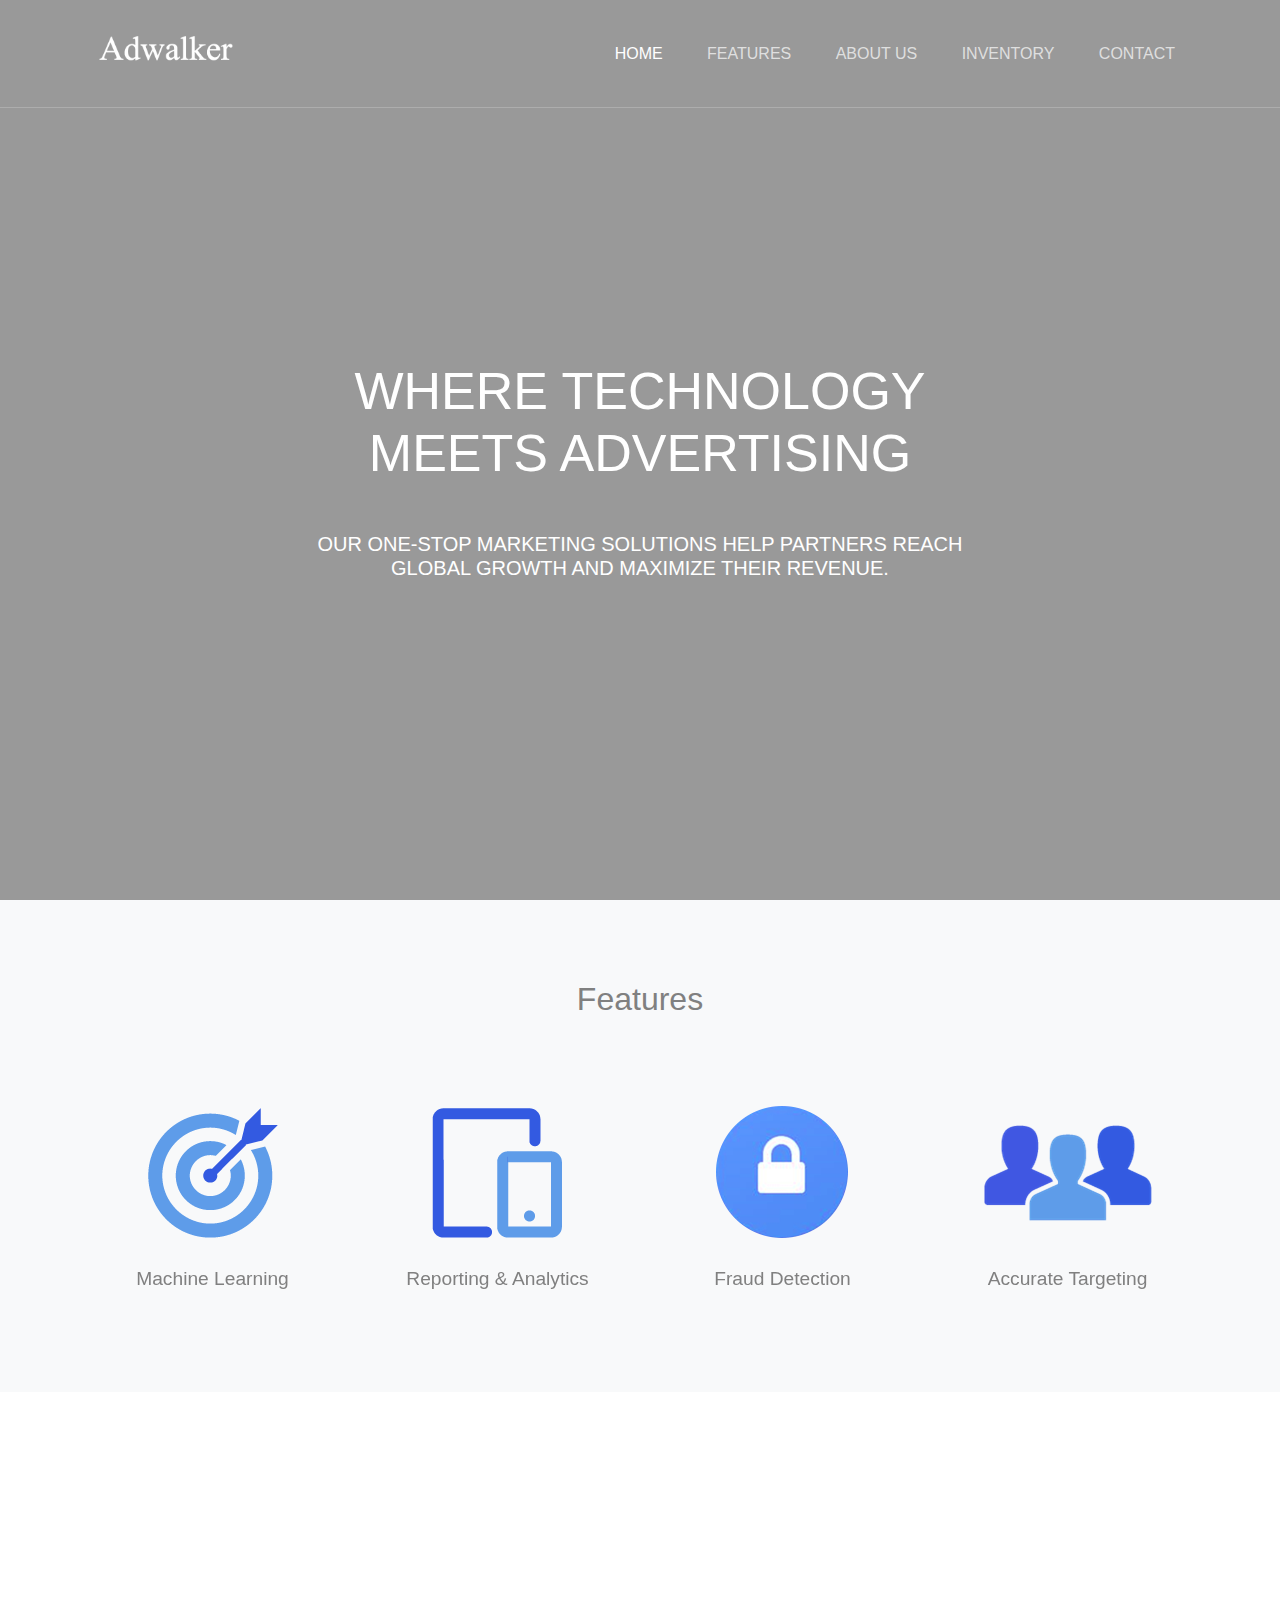
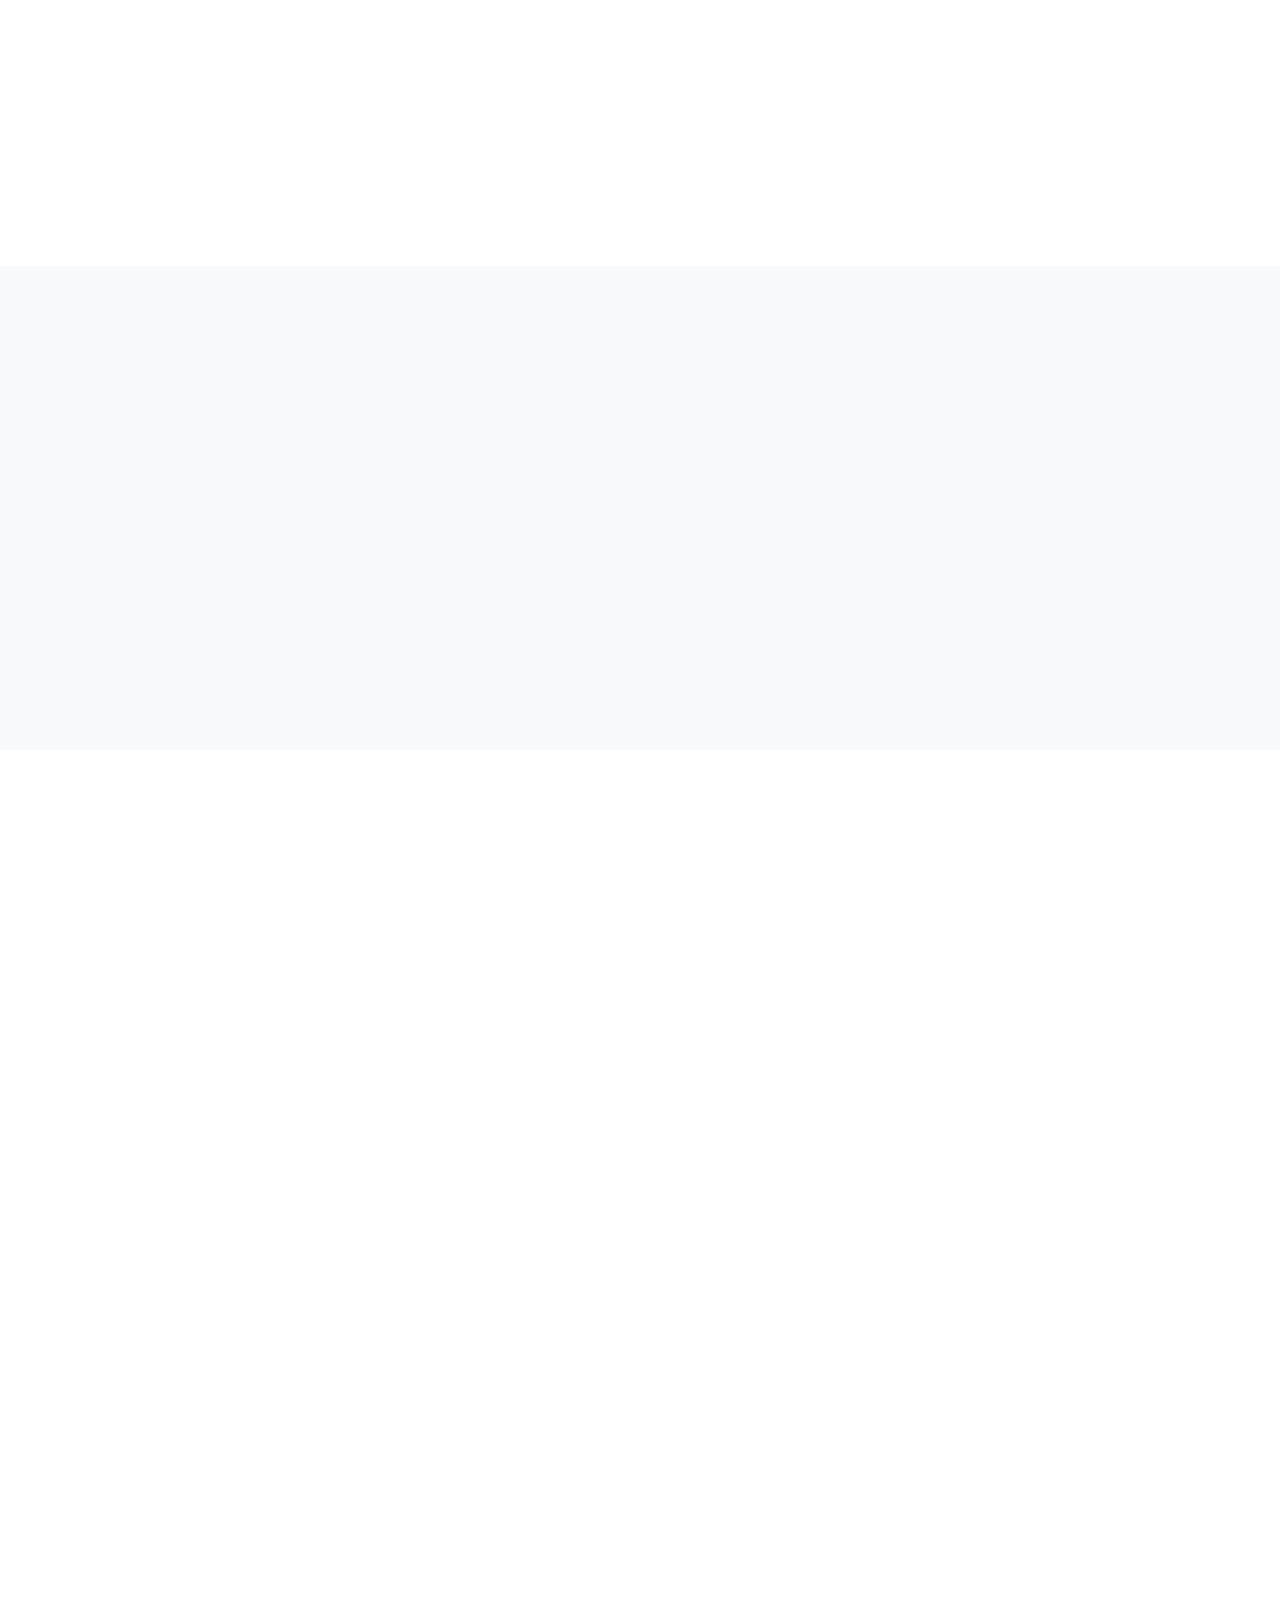
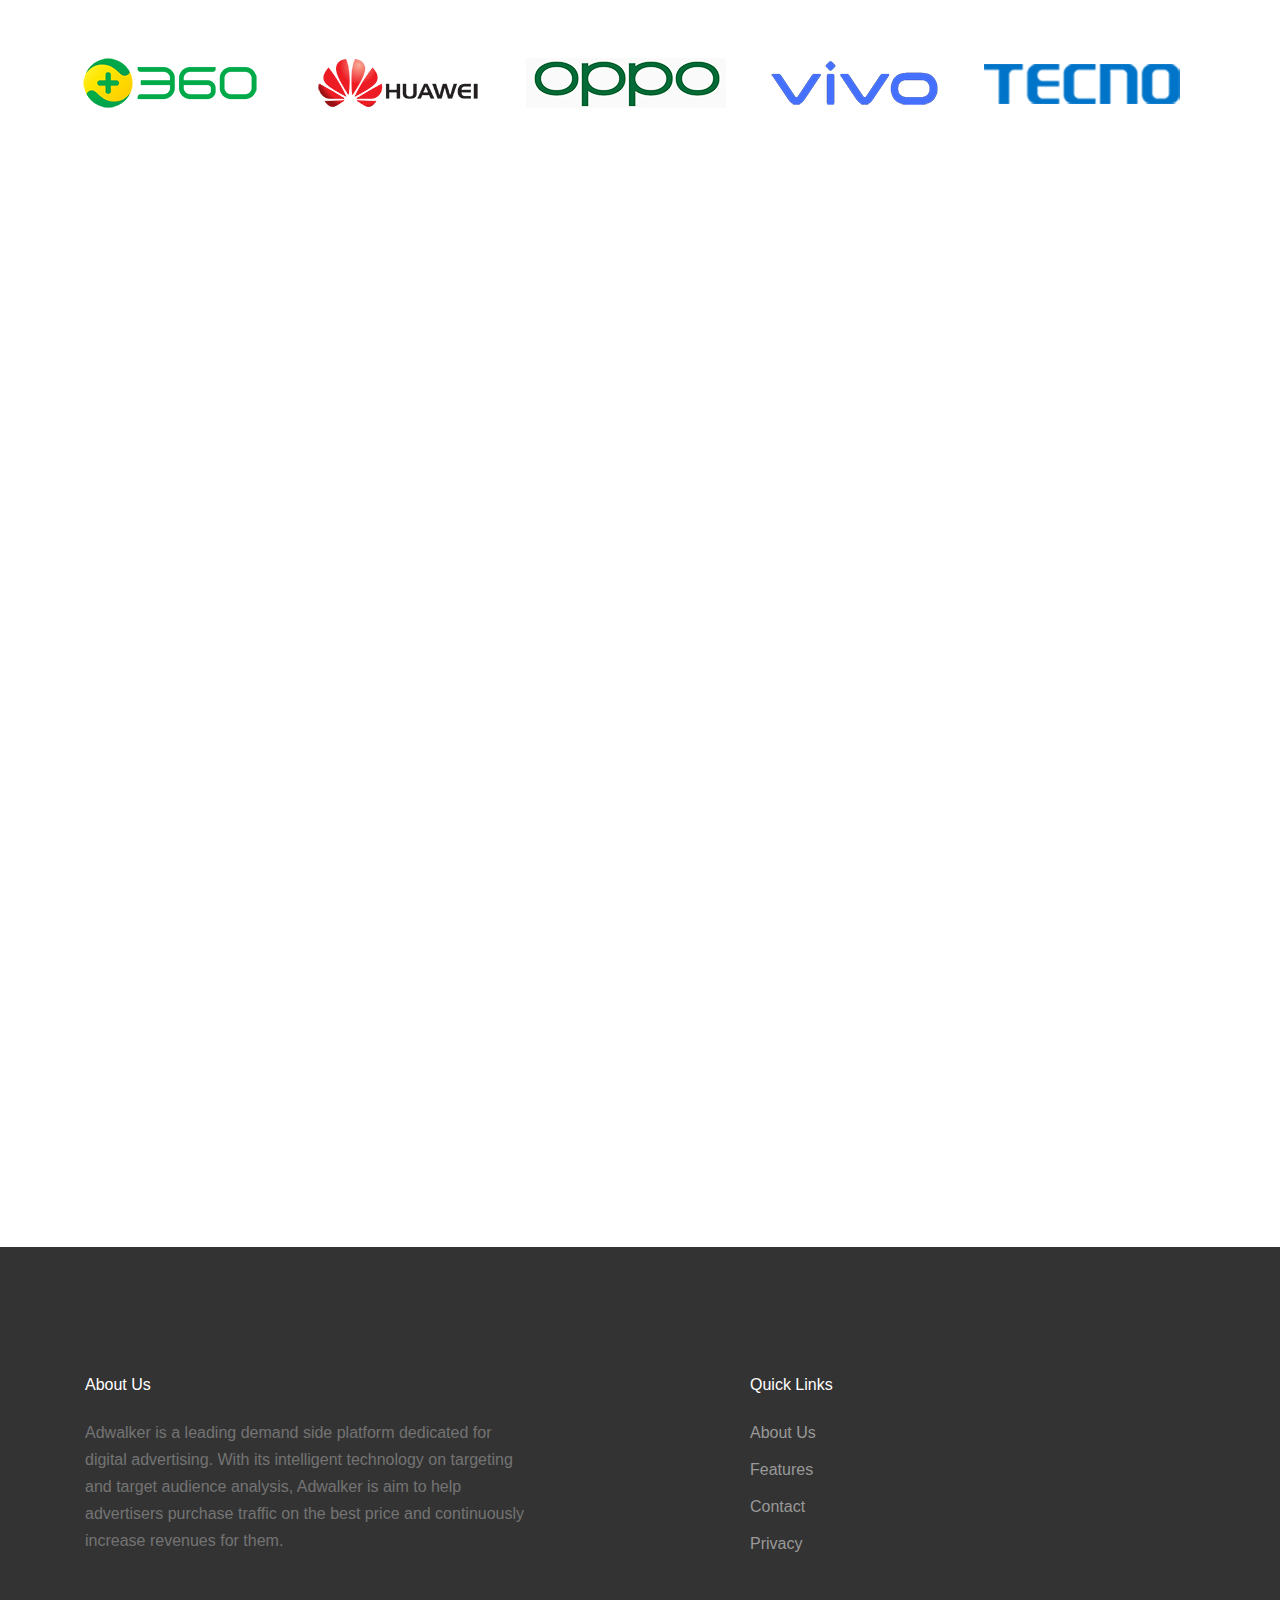
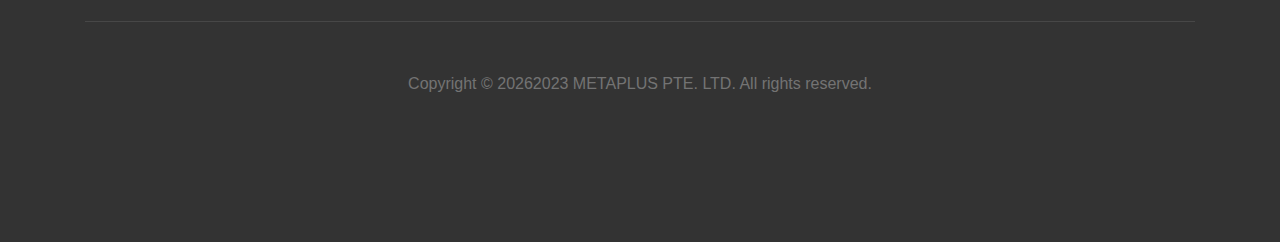
==== index.html @ 52d17cb1 "Rename adwalker.html to index.html" ====
<!DOCTYPE html>
<!-- saved from url=(0038)http://www.adwalker.com/#home-section -->
<html lang="en"><head><meta http-equiv="Content-Type" content="text/html; charset=UTF-8">
    <title>Adwalker</title>
    
    <meta name="facebook-domain-verification" content="2vyqlflw4lq8zadut55m6q50yw1ylm">
    <meta name="viewport" content="width=device-width, initial-scale=1, shrink-to-fit=no">

    <meta name="description" content="Adwalker is a leading demand side platform dedicated for digital advertising.">
    <meta name="og:type" content="website">
    <meta name="og:url" content="https://www.a'd'wa'l'ke'r.com">
    <meta name="og:title" content="Programmatic Advertising Company – Adwalker">
    <meta name="og:description" content="Adwalker is a leading demand side platform dedicated for digital advertising.">
    <meta name="og:site_name" content="Adwalker">
    <meta name="og:locale" content="en_US">

    <meta name="robots" content="index, follow">
    <meta name="googlebot" content="index, follow, max-snippet:-1, max-image-preview:large, max-video-preview:-1">
    <meta name="bingbot" content="index, follow, max-snippet:-1, max-image-preview:large, max-video-preview:-1">

    <link rel="icon" href="http://www.adwalker.com/images/favicon.ico">

    <link rel="stylesheet" href="./adwalker_files/bootstrap.css">

    <link rel="stylesheet" href="./adwalker_files/style.css">

    <link rel="stylesheet" href="./adwalker_files/aos.css">

    <link rel="stylesheet" type="text/css" href="./adwalker_files/slick.css">
    <link rel="stylesheet" type="text/css" href="./adwalker_files/slick-theme.css">

    <link rel="stylesheet" href="./adwalker_files/style_1.css">

</head>
<body data-spy="scroll" data-target=".site-navbar-target" data-offset="300" data-aos-easing="slide" data-aos-duration="800" data-aos-delay="0">


<div class="site-wrap">

    <div class="site-mobile-menu site-navbar-target">
        <div class="site-mobile-menu-header">
            <div class="site-mobile-menu-close mt-3">
                <span class="icon-close2 js-menu-toggle"></span>
            </div>
        </div>
        <div class="site-mobile-menu-body"><ul class="site-nav-wrap">
                            <li><a href="http://www.adwalker.com/#home-section" class="nav-link active">Home</a></li>
                            <li><a href="http://www.adwalker.com/#feature" class="nav-link">Features</a></li>
                            <li><a href="http://www.adwalker.com/#about" class="nav-link">About Us</a></li>
                            <li><a href="http://www.adwalker.com/#inventory" class="nav-link">Inventory</a></li>
                            <li><a href="http://www.adwalker.com/#contact" class="nav-link">Contact</a></li>
                        </ul></div>
    </div>


    <div id="sticky-wrapper" class="sticky-wrapper" style="height: 84.7891px;"><header class="site-navbar py-4 js-sticky-header site-navbar-target" role="banner" style="width: 1633px;">

        <div class="container">
            <div class="row align-items-center">

                <div class="col-6 col-xl-2">
                    <h1 class="mb-0 site-logo">
                        <a href="http://www.adwalker.com/index.html" class="mb-0">
                            <img src="./adwalker_files/logo.png" style="display: none;" class="img-fluid main-logo" alt="logo">
                            <img src="./adwalker_files/logo-white.png" class="img-fluid main-logo-white" alt="logo" style="">
                        </a>
                    </h1>
                </div>

                <div class="col-12 col-md-10 d-none d-xl-block">
                    <nav class="site-navigation position-relative text-right" role="navigation">

                        <ul class="site-menu main-menu js-clone-nav mr-auto d-none d-lg-block text-uppercase">
                            <li><a href="http://www.adwalker.com/#home-section" class="nav-link active">Home</a></li>
                            <li><a href="http://www.adwalker.com/#feature" class="nav-link">Features</a></li>
                            <li><a href="http://www.adwalker.com/#about" class="nav-link">About Us</a></li>
                            <li><a href="http://www.adwalker.com/#inventory" class="nav-link">Inventory</a></li>
                            <li><a href="http://www.adwalker.com/#contact" class="nav-link">Contact</a></li>
                        </ul>
                    </nav>
                </div>


                <div class="col-6 d-inline-block d-xl-none ml-md-0 py-3" style="position: relative; top: 3px;"><a href="http://www.adwalker.com/#" class="site-menu-toggle js-menu-toggle float-right"><span class="icon-menu h3"></span></a>
                </div>

            </div>
        </div>

    </header></div>


    <div class="site-blocks-cover overlay aos-init aos-animate" style="background-image: url(adwalker_files/background1.png);" data-aos="fade" id="home-section">

        <div class="container">
            <div class="row align-items-center justify-content-center">

                <div class="col-md-8 mt-lg-5 text-center text-uppercase">
                    <h1 class="mb-5 text-white aos-init aos-animate" style="font-weight: normal;font-size: 52px" data-aos="fade-up">Where
                        technology meets advertising</h1>
                    <h5 class="text-center text-white">Our one-stop marketing solutions help partners reach global
                        growth and maximize their revenue.</h5>
                </div>

            </div>
        </div>

    </div>


    <div class="site-section bg-light" id="feature">
        <div class="container">
            <div class="row mb-5">
                <div class="col-12 text-center">
                    <h2 class="section-title mb-3">Features</h2>
                </div>
            </div>
            <div class="row align-items-stretch feature-slider slick-initialized slick-slider">
                <div class="slick-list draggable"><div class="slick-track" style="opacity: 1; width: 3990px; transform: translate3d(-1710px, 0px, 0px);"><div class="align-items-center justify-content-center slick-slide slick-cloned" data-slick-index="-4" aria-hidden="true" tabindex="-1" style="width: 285px;">
                    <img class="mx-auto border-0" src="./adwalker_files/manage.png" alt="Management &amp; Optimization">
                    <p class="text-center feature-header">Management &amp; Optimization</p>
                </div><div class="align-items-center justify-content-center slick-slide slick-cloned" data-slick-index="-3" aria-hidden="true" tabindex="-1" style="width: 285px;">
                    <img class="mx-auto border-0" src="./adwalker_files/machine_learning.png" alt="Machine Learning">
                    <p class="text-center feature-header">Machine Learning</p>
                </div><div class="align-items-center justify-content-center slick-slide slick-cloned" data-slick-index="-2" aria-hidden="true" tabindex="-1" style="width: 285px;">
                    <img class="mx-auto border-0" src="./adwalker_files/report.png" alt="Reporting &amp; Analytics">
                    <p class="text-center feature-header">Reporting &amp; Analytics</p>
                </div><div class="align-items-center justify-content-center slick-slide slick-cloned" data-slick-index="-1" aria-hidden="true" tabindex="-1" style="width: 285px;">
                    <img class="mx-auto border-0" src="./adwalker_files/adfraud.png" alt="Fraud detection">
                    <p class="text-center feature-header">Fraud Detection</p>
                </div><div class="align-items-center justify-content-center slick-slide" data-slick-index="0" aria-hidden="true" tabindex="-1" style="width: 285px;">
                    <img class="mx-auto border-0" src="./adwalker_files/audience.png" alt="Accurate Targetings">
                    <p class="text-center feature-header">Accurate Targeting</p>
                </div><div class="align-items-center justify-content-center slick-slide" data-slick-index="1" aria-hidden="true" tabindex="-1" style="width: 285px;">
                    <img class="mx-auto border-0" src="./adwalker_files/manage.png" alt="Management &amp; Optimization">
                    <p class="text-center feature-header">Management &amp; Optimization</p>
                </div><div class="align-items-center justify-content-center slick-slide slick-current slick-active" data-slick-index="2" aria-hidden="false" tabindex="0" style="width: 285px;">
                    <img class="mx-auto border-0" src="./adwalker_files/machine_learning.png" alt="Machine Learning">
                    <p class="text-center feature-header">Machine Learning</p>
                </div><div class="align-items-center justify-content-center slick-slide slick-active" data-slick-index="3" aria-hidden="false" tabindex="0" style="width: 285px;">
                    <img class="mx-auto border-0" src="./adwalker_files/report.png" alt="Reporting &amp; Analytics">
                    <p class="text-center feature-header">Reporting &amp; Analytics</p>
                </div><div class="align-items-center justify-content-center slick-slide slick-active" data-slick-index="4" aria-hidden="false" tabindex="0" style="width: 285px;">
                    <img class="mx-auto border-0" src="./adwalker_files/adfraud.png" alt="Fraud detection">
                    <p class="text-center feature-header">Fraud Detection</p>
                </div><div class="align-items-center justify-content-center slick-slide slick-cloned slick-active" data-slick-index="5" aria-hidden="false" tabindex="-1" style="width: 285px;">
                    <img class="mx-auto border-0" src="./adwalker_files/audience.png" alt="Accurate Targetings">
                    <p class="text-center feature-header">Accurate Targeting</p>
                </div><div class="align-items-center justify-content-center slick-slide slick-cloned" data-slick-index="6" aria-hidden="true" tabindex="-1" style="width: 285px;">
                    <img class="mx-auto border-0" src="./adwalker_files/manage.png" alt="Management &amp; Optimization">
                    <p class="text-center feature-header">Management &amp; Optimization</p>
                </div><div class="align-items-center justify-content-center slick-slide slick-cloned" data-slick-index="7" aria-hidden="true" tabindex="-1" style="width: 285px;">
                    <img class="mx-auto border-0" src="./adwalker_files/machine_learning.png" alt="Machine Learning">
                    <p class="text-center feature-header">Machine Learning</p>
                </div><div class="align-items-center justify-content-center slick-slide slick-cloned" data-slick-index="8" aria-hidden="true" tabindex="-1" style="width: 285px;">
                    <img class="mx-auto border-0" src="./adwalker_files/report.png" alt="Reporting &amp; Analytics">
                    <p class="text-center feature-header">Reporting &amp; Analytics</p>
                </div><div class="align-items-center justify-content-center slick-slide slick-cloned" data-slick-index="9" aria-hidden="true" tabindex="-1" style="width: 285px;">
                    <img class="mx-auto border-0" src="./adwalker_files/adfraud.png" alt="Fraud detection">
                    <p class="text-center feature-header">Fraud Detection</p>
                </div></div></div>
                
                
                
                
            </div>
        </div>
    </div>


    <div class="site-section" id="about">
        <div class="container aos-init" data-aos="fade">
            <div class="row mb-5">
                <div class="col-lg-6 mb-4">
                    <img src="./adwalker_files/about-bg.jpg" alt="About Us" class="img-fluid">
                </div>
                <div class="col-lg-5 ml-auto">
                    <div class="mb-4">
                        <h2 class="section-title mb-3">About Us</h2>
                        <p>
                            Adwalker is a leading demand side platform dedicated for digital advertising.
                            With its intelligent technology on targeting and target audience analysis,
                            Adwalker is aim to help advertisers purchase traffic on the best price and continuously increase revenues for them.
                        </p>
                    </div>
                </div>
            </div>
        </div>
    </div>

    <div class="site-section bg-light" id="dsp">
        <div class="container aos-init" data-aos="fade">
            <div class="row">

                <div class="col-lg-6 mb-5 aos-init" data-aos="fade-up" data-aos-delay="100">

                    <div class="mb-2">
                        <h2 class="section-title mb-3">Ad Specifications</h2>
                        <p>Adwalker supports all leading mobile ad formats - banners, videos and native creatives. Take a look at what would best suit your campaigns.</p>
                        <ul class="list-unstyled ul-check success">
                            <li>Banner Ads</li>
                            <li>Video Ads</li>
                            <li>Native Ads</li>
                        </ul>
                    </div>
                </div>

                <div class="col-lg-5 ml-auto aos-init" data-aos="fade-up" data-aos-delay="">
                    <img src="./adwalker_files/ad_type.png" alt="Image" class="img-fluid">
                </div>
            </div>
        </div>
    </div>


    <section class="site-section" id="inventory">
        <div class="container">
            <div class="row mb-5">
                <div class="col-12 text-center aos-init" data-aos="fade">
                    <h2 class="section-title mb-3">Inventory Discovery</h2>
                </div>
            </div>
            <div class="row mb-3 text-center text-primary aos-init" data-aos="fade-up" data-aos-id="summary-box">
                <div class="col-lg-3">
                    <h1><span id="req-num">100</span>M+</h1>
                    <h2>Daily Requests</h2>
                </div>
                <div class="col-lg-3">
                    <h1><span id="country-num">30</span>+</h1>
                    <h2>Countries</h2>
                </div>
                <div class="col-lg-3">
                    <h1><span id="publisher-num">40</span>+</h1>
                    <h2>Publishers</h2>
                </div>
                <div class="col-lg-3">
                    <h1><span id="traffic-num">20</span>+</h1>
                    <h2>Traffic Type</h2>
                </div>
            </div>
            <div class="row mb-5 aos-init" data-aos="fade-up" data-aos-delay="">
                <img src="./adwalker_files/maps.jpg" alt="Image" class="img-fluid m-auto">
            </div>

            <div class="row slick-initialized slick-slider" id="partners">
                <div class="slick-list draggable"><div class="slick-track" style="opacity: 1; width: 8892px; transform: translate3d(-2280px, 0px, 0px);"><div class="ml1 mr-1 slick-slide slick-cloned" data-slick-index="-5" aria-hidden="true" tabindex="-1" style="width: 224px;">
                    <img class="" src="./adwalker_files/logo13.png" style="opacity: 1;">
                </div><div class="ml1 mr-1 slick-slide slick-cloned" data-slick-index="-4" aria-hidden="true" tabindex="-1" style="width: 224px;">
                    <img class="" src="./adwalker_files/logo14.png" style="opacity: 1;">
                </div><div class="ml1 mr-1 slick-slide slick-cloned" data-slick-index="-3" aria-hidden="true" tabindex="-1" style="width: 224px;">
                    <img class="" src="./adwalker_files/logo15.png" style="opacity: 1;">
                </div><div class="ml1 mr-1 slick-slide slick-cloned" data-slick-index="-2" aria-hidden="true" tabindex="-1" style="width: 224px;">
                    <img class="" src="./adwalker_files/logo16.png" style="opacity: 1;">
                </div><div class="ml1 mr-1 slick-slide slick-cloned" data-slick-index="-1" aria-hidden="true" tabindex="-1" style="width: 224px;">
                    <img class="" src="./adwalker_files/logo17.png" style="opacity: 1;">
                </div><div class="ml1 mr-1 slick-slide" data-slick-index="0" aria-hidden="true" tabindex="-1" style="width: 224px;">
                    <img class="" src="./adwalker_files/logo1.png" style="opacity: 1;">
                </div><div class="ml1 mr-1 slick-slide" data-slick-index="1" aria-hidden="true" tabindex="-1" style="width: 224px;">
                    <img class="" src="./adwalker_files/logo2.png" style="opacity: 1;">
                </div><div class="ml1 mr-1 slick-slide" data-slick-index="2" aria-hidden="true" tabindex="-1" style="width: 224px;">
                    <img class="" src="./adwalker_files/logo3.png" style="opacity: 1;">
                </div><div class="ml1 mr-1 slick-slide" data-slick-index="3" aria-hidden="true" tabindex="-1" style="width: 224px;">
                    <img class="" src="./adwalker_files/logo4.png" style="opacity: 1;">
                </div><div class="ml1 mr-1 slick-slide" data-slick-index="4" aria-hidden="true" tabindex="-1" style="width: 224px;">
                    <img class="" src="./adwalker_files/logo5.png" style="opacity: 1;">
                </div><div class="ml1 mr-1 slick-slide slick-current slick-active" data-slick-index="5" aria-hidden="false" tabindex="0" style="width: 224px;">
                    <img class="" src="./adwalker_files/logo6.png" style="opacity: 1;">
                </div><div class="ml1 mr-1 slick-slide slick-active" data-slick-index="6" aria-hidden="false" tabindex="0" style="width: 224px;">
                    <img class="" src="./adwalker_files/logo7.png" style="opacity: 1;">
                </div><div class="ml1 mr-1 slick-slide slick-active" data-slick-index="7" aria-hidden="false" tabindex="0" style="width: 224px;">
                    <img class="" src="./adwalker_files/logo8.png" style="opacity: 1;">
                </div><div class="ml1 mr-1 slick-slide slick-active" data-slick-index="8" aria-hidden="false" tabindex="0" style="width: 224px;">
                    <img class="" src="./adwalker_files/logo9.png" style="opacity: 1;">
                </div><div class="ml1 mr-1 slick-slide slick-active" data-slick-index="9" aria-hidden="false" tabindex="0" style="width: 224px;">
                    <img class="" src="./adwalker_files/logo10.png" style="opacity: 1;">
                </div><div class="ml1 mr-1 slick-slide" data-slick-index="10" aria-hidden="true" tabindex="-1" style="width: 224px;">
                    <img class="" src="./adwalker_files/logo11.png" style="opacity: 1;">
                </div><div class="ml1 mr-1 slick-slide" data-slick-index="11" aria-hidden="true" tabindex="-1" style="width: 224px;">
                    <img class="" src="./adwalker_files/logo12.png" style="opacity: 1;">
                </div><div class="ml1 mr-1 slick-slide" data-slick-index="12" aria-hidden="true" tabindex="-1" style="width: 224px;">
                    <img class="" src="./adwalker_files/logo13.png" style="opacity: 1;">
                </div><div class="ml1 mr-1 slick-slide" data-slick-index="13" aria-hidden="true" tabindex="-1" style="width: 224px;">
                    <img class="" src="./adwalker_files/logo14.png" style="opacity: 1;">
                </div><div class="ml1 mr-1 slick-slide" data-slick-index="14" aria-hidden="true" tabindex="-1" style="width: 224px;">
                    <img class="" src="./adwalker_files/logo15.png" style="opacity: 1;">
                </div><div class="ml1 mr-1 slick-slide" data-slick-index="15" aria-hidden="true" tabindex="-1" style="width: 224px;">
                    <img class="" src="./adwalker_files/logo16.png" style="opacity: 1;">
                </div><div class="ml1 mr-1 slick-slide" data-slick-index="16" aria-hidden="true" tabindex="-1" style="width: 224px;">
                    <img class="" src="./adwalker_files/logo17.png" style="opacity: 1;">
                </div><div class="ml1 mr-1 slick-slide slick-cloned" data-slick-index="17" aria-hidden="true" tabindex="-1" style="width: 224px;">
                    <img class="" src="./adwalker_files/logo1.png" style="opacity: 1;">
                </div><div class="ml1 mr-1 slick-slide slick-cloned" data-slick-index="18" aria-hidden="true" tabindex="-1" style="width: 224px;">
                    <img class="" src="./adwalker_files/logo2.png" style="opacity: 1;">
                </div><div class="ml1 mr-1 slick-slide slick-cloned" data-slick-index="19" aria-hidden="true" tabindex="-1" style="width: 224px;">
                    <img class="" src="./adwalker_files/logo3.png" style="opacity: 1;">
                </div><div class="ml1 mr-1 slick-slide slick-cloned" data-slick-index="20" aria-hidden="true" tabindex="-1" style="width: 224px;">
                    <img class="" src="./adwalker_files/logo4.png" style="opacity: 1;">
                </div><div class="ml1 mr-1 slick-slide slick-cloned" data-slick-index="21" aria-hidden="true" tabindex="-1" style="width: 224px;">
                    <img data-lazy="images/partner/logo5.png" class="slick-loading">
                </div><div class="ml1 mr-1 slick-slide slick-cloned" data-slick-index="22" aria-hidden="true" tabindex="-1" style="width: 224px;">
                    <img data-lazy="images/partner/logo6.png" class="slick-loading">
                </div><div class="ml1 mr-1 slick-slide slick-cloned" data-slick-index="23" aria-hidden="true" tabindex="-1" style="width: 224px;">
                    <img data-lazy="images/partner/logo7.png" class="slick-loading">
                </div><div class="ml1 mr-1 slick-slide slick-cloned" data-slick-index="24" aria-hidden="true" tabindex="-1" style="width: 224px;">
                    <img data-lazy="images/partner/logo8.png" class="slick-loading">
                </div><div class="ml1 mr-1 slick-slide slick-cloned" data-slick-index="25" aria-hidden="true" tabindex="-1" style="width: 224px;">
                    <img data-lazy="images/partner/logo9.png" class="slick-loading">
                </div><div class="ml1 mr-1 slick-slide slick-cloned" data-slick-index="26" aria-hidden="true" tabindex="-1" style="width: 224px;">
                    <img data-lazy="images/partner/logo10.png" class="slick-loading">
                </div><div class="ml1 mr-1 slick-slide slick-cloned" data-slick-index="27" aria-hidden="true" tabindex="-1" style="width: 224px;">
                    <img data-lazy="images/partner/logo11.png" class="slick-loading">
                </div><div class="ml1 mr-1 slick-slide slick-cloned" data-slick-index="28" aria-hidden="true" tabindex="-1" style="width: 224px;">
                    <img data-lazy="images/partner/logo12.png" class="slick-loading">
                </div><div class="ml1 mr-1 slick-slide slick-cloned" data-slick-index="29" aria-hidden="true" tabindex="-1" style="width: 224px;">
                    <img class="" src="./adwalker_files/logo13.png" style="opacity: 1;">
                </div><div class="ml1 mr-1 slick-slide slick-cloned" data-slick-index="30" aria-hidden="true" tabindex="-1" style="width: 224px;">
                    <img class="" src="./adwalker_files/logo14.png" style="opacity: 1;">
                </div><div class="ml1 mr-1 slick-slide slick-cloned" data-slick-index="31" aria-hidden="true" tabindex="-1" style="width: 224px;">
                    <img class="" src="./adwalker_files/logo15.png" style="opacity: 1;">
                </div><div class="ml1 mr-1 slick-slide slick-cloned" data-slick-index="32" aria-hidden="true" tabindex="-1" style="width: 224px;">
                    <img class="" src="./adwalker_files/logo16.png" style="opacity: 1;">
                </div><div class="ml1 mr-1 slick-slide slick-cloned" data-slick-index="33" aria-hidden="true" tabindex="-1" style="width: 224px;">
                    <img class="" src="./adwalker_files/logo17.png" style="opacity: 1;">
                </div></div></div>
                
                
                
                
                
                
                
                
                
                
                
                
                
                
                
                
            </div>
        </div>
    </section>


    <section class="site-section bg-light aos-init" id="contact" data-aos="fade">
        <div class="container" id="contact-box">
            <div class="row mb-5">
                <div class="col-12 text-center">
                    <h2 class="section-title mb-3">Contact Us</h2>
                </div>
            </div>
            <div class="row mb-5">
                <div class="col-md-12 text-center">
                    <p class="mb-0">
                        Or you can just send emails to <a href="mailto:business@ad-walker.cn">business@ad-walker.cn</a>.
                        Our Customer Support Team will reply you
                        in 5 mins.
                    </p>
                </div>
            </div>

            <div class="row">
                <div class="col-md-12 mb-5">


                    <form method="post" novalidate="" class="form-contact p-5 bg-white" id="contact-form">

                        <div class="row form-group">
                            <div class="col-md-6 mb-3 mb-md-0">
                                <label class="text-black" for="firstName">First Name</label>
                                <input type="email" class="form-control" id="firstName" name="firstName">
                                <div class="help-block"></div>
                            </div>
                            <div class="col-md-6">
                                <label class="text-black" for="lastName">Last Name</label>
                                <input type="email" class="form-control" id="lastName" name="lastName">
                                <div class="help-block"></div>
                            </div>
                        </div>

                        <div class="row form-group">

                            <div class="col-md-12">
                                <label class="text-black" for="email">Email</label>
                                <input type="email" class="form-control" id="email" name="email">
                                <div class="help-block"></div>
                            </div>
                        </div>

                        <div class="row form-group">

                            <div class="col-md-12">
                                <label class="text-black" for="company">Company</label>
                                <input type="text" class="form-control" id="company" name="company">
                                <div class="help-block"></div>
                            </div>
                        </div>

                        <div class="row form-group">
                            <div class="col-md-12">
                                <label class="text-black" for="content">Message</label>
                                <textarea name="content" id="content" cols="30" rows="7" class="form-control" placeholder="Write your notes or questions here..."></textarea>
                                <div class="help-block"></div>
                            </div>
                        </div>

                        <div class="row form-group">
                            <div class="col-md-12">
                                <input id="contact-submit" type="submit" value="Send Message" class="btn btn-primary btn-md text-white">
                            </div>
                        </div>

                    </form>
                </div>

            </div>

        </div>

        <div class="container" id="contact-conf" style="display: none">
            <div class="row mb-5">
                <div class="col-12 text-center">
                    <h2 class="section-title mb-3">Contact Us</h2>
                </div>
            </div>
            <div class="row mb-5">
                <div class="col-12 text-center aos-init aos-animate" data-aos="fade">
                    <p><img src="./adwalker_files/icon_ok.png"></p>
                    <h1 class="text-center">THANKS FOR REACHING OUT!</h1>
                    <p class="text-center">We will be in touch with you within one business day.</p>
                </div>
            </div>
        </div>
    </section>

</div> <!-- .site-wrap -->

<footer class="site-footer">
    <div class="container">
        <div class="row">
            <div class="col-md-5">
                <h2 class="footer-heading mb-4">About Us</h2>
                <p>
                    Adwalker is a leading demand side platform dedicated for digital advertising.
                    With its intelligent technology on targeting and target audience analysis,
                    Adwalker is aim to help advertisers purchase traffic on the best price and continuously increase revenues for them.
                </p>
            </div>
            <div class="col-md-5 ml-auto">
                <h2 class="footer-heading mb-4">Quick Links</h2>
                <ul class="list-unstyled">
                    <li><a href="http://www.adwalker.com/#about" class="smoothscroll">About Us</a></li>
                    <li><a href="http://www.adwalker.com/#feature" class="smoothscroll">Features</a></li>
                    <li><a href="http://www.adwalker.com/#contact" class="smoothscroll">Contact</a></li>
                    <li><a href="http://www.adwalker.com/privacy.html" class="smoothscroll">Privacy</a></li>
                </ul>
            </div>
        </div>
        <div class="row pt-5 text-center">
            <div class="col-md-12">
                <div class="border-top pt-5">
                    <p>
                        <!-- Link back to Colorlib can't be removed. Template is licensed under CC BY 3.0. -->
                        Copyright ©
                        <script>document.write(new Date().getFullYear());</script>2023
                        METAPLUS PTE. LTD. All rights reserved.
                        <!-- Link back to Colorlib can't be removed. Template is licensed under CC BY 3.0. -->
                    </p>

                </div>
            </div>

        </div>
    </div>
</footer>

<script src="./adwalker_files/jquery-3.3.1.min.js"></script>
<script src="./adwalker_files/bootstrap.min.js"></script>
<script src="./adwalker_files/jquery.easing.1.3.js"></script>
<script src="./adwalker_files/aos.js"></script>
<script src="./adwalker_files/jquery.sticky.js"></script>
<script src="./adwalker_files/slick.min.js"></script>
<script src="./adwalker_files/countup.js"></script>
<script src="./adwalker_files/main.js"></script>

<script type="text/javascript">
    $(function () {

        $('.feature-slider').slick({
            dots: false,
            infinite: true,
            speed: 300,
            slidesToShow: 4,
            slidesToScroll: 1,
            arrows: false,
            appendDots: false,
            adaptiveHeight: true,
            autoplay: true,
            autoplaySpeed: 2000,
            responsive: [
                {
                    breakpoint: 1024,
                    settings: {
                        slidesToShow: 3,
                        slidesToScroll: 3,
                        infinite: true,
                        dots: true
                    }
                },
                {
                    breakpoint: 600,
                    settings: {
                        slidesToShow: 2,
                        slidesToScroll: 2
                    }
                },
                {
                    breakpoint: 480,
                    settings: {
                        slidesToShow: 1,
                        slidesToScroll: 1
                    }
                }
            ]
        });

        document.addEventListener('aos:in:summary-box', ({detail}) => {
            new CountUp('req-num', 1000, {decimalPlaces: 0, duration: 2}).start();
            new CountUp('country-num', 200, {decimalPlaces: 0, duration: 2}).start();
            new CountUp('publisher-num', 100, {decimalPlaces: 0, duration: 2}).start();
            new CountUp('traffic-num', 20, {decimalPlaces: 0, duration: 2}).start();
        });


        $('#partners').slick({
            dots: false,
            infinite: true,
            speed: 300,
            slidesToShow: 5,
            slidesToScroll: 1,
            autoplay: true,
            autoplaySpeed: 2000,
            lazyLoad: 'ondemand',
            arrows: false,
            appendDots: false,
            adaptiveHeight: true,
            responsive: [
                {
                    breakpoint: 1024,
                    settings: {
                        slidesToShow: 3,
                        slidesToScroll: 3,
                        infinite: true,
                        dots: true
                    }
                },
                {
                    breakpoint: 600,
                    settings: {
                        slidesToShow: 2,
                        slidesToScroll: 2
                    }
                },
                {
                    breakpoint: 480,
                    settings: {
                        slidesToShow: 1,
                        slidesToScroll: 1
                    }
                }
            ]
        });

        var firstName = $('#firstName');
        var lastName = $('#lastName');
        var email = $('#email');
        var content = $('#content');

        var errorMsg = {
            'firstName': 'Please fill in your first name',
            'lastName': 'Please fill in your last name',
            'email': 'Please fill in a valid email address',
            'content': 'Please fill in message'
        };

        firstName.blur(function () {
            var obj = $(this).parent();
            if (checkEmpty($(this))) {
                setError(obj, errorMsg.firstName);
            } else {
                removeError(obj);
            }
        });

        lastName.blur(function () {
            var obj = $(this).parent();
            if (checkEmpty($(this))) {
                setError(obj, errorMsg.lastName);
            } else {
                removeError(obj);
            }
        });

        //email validate
        email.blur(function () {
            var obj = $(this).parent();
            if (checkEmpty($(this)) || !validateEmail($(this).val())) {
                setError(obj, errorMsg.email);
            } else {
                removeError(obj);
            }
        });

        content.blur(function () {
            var obj = $(this).parent();
            if (checkEmpty($(this))) {
                setError(obj, errorMsg.content);
            } else {
                removeError(obj);
            }
        });

        $('#contact-submit').click(function (e) {
            e.preventDefault();
            $(this).blur();
            var flag = false;

            if (checkEmpty(firstName)) {
                setError(firstName.parent(), errorMsg.firstName);
                flag = true;
            }

            if (checkEmpty(lastName)) {
                setError(lastName.parent(), errorMsg.lastName);
                flag = true;
            }

            if (checkEmpty(email) || !validateEmail(email.val())) {
                setError(email.parent(), errorMsg.email);
                flag = true;
            }

            if (checkEmpty(content)) {
                setError(content.parent(), errorMsg.content);
                flag = true;
            }

            if (flag === false) {
                $.ajax({
                    url: 'contact.php',
                    type: 'POST',
                    data: $("#contact-form").serializeArray(),
                    dataType: 'json',
                    beforeSend: function () {
                        $('#contact-submit').attr('disabled', 'disabled').html('Please wait');
                    },
                    success: function (ret) {
                        $('#contact-box').hide();
                        $('#contact-conf').fadeIn();
                        $('#contact-submit').html('Send').removeAttr('disabled');
                        $("#contact-form")[0].reset();
                        setTimeout(function () {
                            $('#contact-conf').hide();
                            $('#contact-box').fadeIn();
                        }, 5000);
                    },
                    error: function (e) {
                        $('#contact-submit').html('Send').removeAttr('disabled');
                        console.log(e.statusText);
                    }
                });
            }
        });

        function checkEmpty(input) {
            return $.trim(input.val()) === '';
        }

        function validateEmail(email) {
            var pattern = /^[a-zA-Z0-9!#$%&'*+\/=?^_`{|}~-]+(?:\.[a-zA-Z0-9!#$%&'*+\/=?^_`{|}~-]+)*@(?:[a-zA-Z0-9](?:[a-zA-Z0-9-]*[a-zA-Z0-9])?\.)+[a-zA-Z0-9](?:[a-zA-Z0-9-]*[a-zA-Z0-9])?$/;
            return pattern.test(email);
        }

        function setError(obj, msg) {
            obj.addClass('has-error');
            obj.find('.help-block').html(msg);
        }

        function removeError(obj) {
            obj.removeClass('has-error');
            obj.find('.help-block').html('');
        }

    });
</script>


<div id="__FEISHU_CLIPPER__"></div></body></html>
---- adwalker_files/style.css ----
@font-face {
  font-family: 'icomoon';
  src:  url('fonts/icomoon.eot?10si43');
  src:  url('fonts/icomoon.eot?10si43#iefix') format('embedded-opentype'),
    url('fonts/icomoon.ttf?10si43') format('truetype'),
    url('fonts/icomoon.woff?10si43') format('woff'),
    url('fonts/icomoon.svg?10si43#icomoon') format('svg');
  font-weight: normal;
  font-style: normal;
}

[class^="icon-"], [class*=" icon-"] {
  /* use !important to prevent issues with browser extensions that change fonts */
  font-family: 'icomoon' !important;
  speak: none;
  font-style: normal;
  font-weight: normal;
  font-variant: normal;
  text-transform: none;
  line-height: 1;

  /* Better Font Rendering =========== */
  -webkit-font-smoothing: antialiased;
  -moz-osx-font-smoothing: grayscale;
}

.icon-asterisk:before {
  content: "\f069";
}
.icon-plus:before {
  content: "\f067";
}
.icon-question:before {
  content: "\f128";
}
.icon-minus:before {
  content: "\f068";
}
.icon-glass:before {
  content: "\f000";
}
.icon-music:before {
  content: "\f001";
}
.icon-search:before {
  content: "\f002";
}
.icon-envelope-o:before {
  content: "\f003";
}
.icon-heart:before {
  content: "\f004";
}
.icon-star:before {
  content: "\f005";
}
.icon-star-o:before {
  content: "\f006";
}
.icon-user:before {
  content: "\f007";
}
.icon-film:before {
  content: "\f008";
}
.icon-th-large:before {
  content: "\f009";
}
.icon-th:before {
  content: "\f00a";
}
.icon-th-list:before {
  content: "\f00b";
}
.icon-check:before {
  content: "\f00c";
}
.icon-close:before {
  content: "\f00d";
}
.icon-remove:before {
  content: "\f00d";
}
.icon-times:before {
  content: "\f00d";
}
.icon-search-plus:before {
  content: "\f00e";
}
.icon-search-minus:before {
  content: "\f010";
}
.icon-power-off:before {
  content: "\f011";
}
.icon-signal:before {
  content: "\f012";
}
.icon-cog:before {
  content: "\f013";
}
.icon-gear:before {
  content: "\f013";
}
.icon-trash-o:before {
  content: "\f014";
}
.icon-home:before {
  content: "\f015";
}
.icon-file-o:before {
  content: "\f016";
}
.icon-clock-o:before {
  content: "\f017";
}
.icon-road:before {
  content: "\f018";
}
.icon-download:before {
  content: "\f019";
}
.icon-arrow-circle-o-down:before {
  content: "\f01a";
}
.icon-arrow-circle-o-up:before {
  content: "\f01b";
}
.icon-inbox:before {
  content: "\f01c";
}
.icon-play-circle-o:before {
  content: "\f01d";
}
.icon-repeat:before {
  content: "\f01e";
}
.icon-rotate-right:before {
  content: "\f01e";
}
.icon-refresh:before {
  content: "\f021";
}
.icon-list-alt:before {
  content: "\f022";
}
.icon-lock:before {
  content: "\f023";
}
.icon-flag:before {
  content: "\f024";
}
.icon-headphones:before {
  content: "\f025";
}
.icon-volume-off:before {
  content: "\f026";
}
.icon-volume-down:before {
  content: "\f027";
}
.icon-volume-up:before {
  content: "\f028";
}
.icon-qrcode:before {
  content: "\f029";
}
.icon-barcode:before {
  content: "\f02a";
}
.icon-tag:before {
  content: "\f02b";
}
.icon-tags:before {
  content: "\f02c";
}
.icon-book:before {
  content: "\f02d";
}
.icon-bookmark:before {
  content: "\f02e";
}
.icon-print:before {
  content: "\f02f";
}
.icon-camera:before {
  content: "\f030";
}
.icon-font:before {
  content: "\f031";
}
.icon-bold:before {
  content: "\f032";
}
.icon-italic:before {
  content: "\f033";
}
.icon-text-height:before {
  content: "\f034";
}
.icon-text-width:before {
  content: "\f035";
}
.icon-align-left:before {
  content: "\f036";
}
.icon-align-center:before {
  content: "\f037";
}
.icon-align-right:before {
  content: "\f038";
}
.icon-align-justify:before {
  content: "\f039";
}
.icon-list:before {
  content: "\f03a";
}
.icon-dedent:before {
  content: "\f03b";
}
.icon-outdent:before {
  content: "\f03b";
}
.icon-indent:before {
  content: "\f03c";
}
.icon-video-camera:before {
  content: "\f03d";
}
.icon-image:before {
  content: "\f03e";
}
.icon-photo:before {
  content: "\f03e";
}
.icon-picture-o:before {
  content: "\f03e";
}
.icon-pencil:before {
  content: "\f040";
}
.icon-map-marker:before {
  content: "\f041";
}
.icon-adjust:before {
  content: "\f042";
}
.icon-tint:before {
  content: "\f043";
}
.icon-edit:before {
  content: "\f044";
}
.icon-pencil-square-o:before {
  content: "\f044";
}
.icon-share-square-o:before {
  content: "\f045";
}
.icon-check-square-o:before {
  content: "\f046";
}
.icon-arrows:before {
  content: "\f047";
}
.icon-step-backward:before {
  content: "\f048";
}
.icon-fast-backward:before {
  content: "\f049";
}
.icon-backward:before {
  content: "\f04a";
}
.icon-play:before {
  content: "\f04b";
}
.icon-pause:before {
  content: "\f04c";
}
.icon-stop:before {
  content: "\f04d";
}
.icon-forward:before {
  content: "\f04e";
}
.icon-fast-forward:before {
  content: "\f050";
}
.icon-step-forward:before {
  content: "\f051";
}
.icon-eject:before {
  content: "\f052";
}
.icon-chevron-left:before {
  content: "\f053";
}
.icon-chevron-right:before {
  content: "\f054";
}
.icon-plus-circle:before {
  content: "\f055";
}
.icon-minus-circle:before {
  content: "\f056";
}
.icon-times-circle:before {
  content: "\f057";
}
.icon-check-circle:before {
  content: "\f058";
}
.icon-question-circle:before {
  content: "\f059";
}
.icon-info-circle:before {
  content: "\f05a";
}
.icon-crosshairs:before {
  content: "\f05b";
}
.icon-times-circle-o:before {
  content: "\f05c";
}
.icon-check-circle-o:before {
  content: "\f05d";
}
.icon-ban:before {
  content: "\f05e";
}
.icon-arrow-left:before {
  content: "\f060";
}
.icon-arrow-right:before {
  content: "\f061";
}
.icon-arrow-up:before {
  content: "\f062";
}
.icon-arrow-down:before {
  content: "\f063";
}
.icon-mail-forward:before {
  content: "\f064";
}
.icon-share:before {
  content: "\f064";
}
.icon-expand:before {
  content: "\f065";
}
.icon-compress:before {
  content: "\f066";
}
.icon-exclamation-circle:before {
  content: "\f06a";
}
.icon-gift:before {
  content: "\f06b";
}
.icon-leaf:before {
  content: "\f06c";
}
.icon-fire:before {
  content: "\f06d";
}
.icon-eye:before {
  content: "\f06e";
}
.icon-eye-slash:before {
  content: "\f070";
}
.icon-exclamation-triangle:before {
  content: "\f071";
}
.icon-warning:before {
  content: "\f071";
}
.icon-plane:before {
  content: "\f072";
}
.icon-calendar:before {
  content: "\f073";
}
.icon-random:before {
  content: "\f074";
}
.icon-comment:before {
  content: "\f075";
}
.icon-magnet:before {
  content: "\f076";
}
.icon-chevron-up:before {
  content: "\f077";
}
.icon-chevron-down:before {
  content: "\f078";
}
.icon-retweet:before {
  content: "\f079";
}
.icon-shopping-cart:before {
  content: "\f07a";
}
.icon-folder:before {
  content: "\f07b";
}
.icon-folder-open:before {
  content: "\f07c";
}
.icon-arrows-v:before {
  content: "\f07d";
}
.icon-arrows-h:before {
  content: "\f07e";
}
.icon-bar-chart:before {
  content: "\f080";
}
.icon-bar-chart-o:before {
  content: "\f080";
}
.icon-twitter-square:before {
  content: "\f081";
}
.icon-facebook-square:before {
  content: "\f082";
}
.icon-camera-retro:before {
  content: "\f083";
}
.icon-key:before {
  content: "\f084";
}
.icon-cogs:before {
  content: "\f085";
}
.icon-gears:before {
  content: "\f085";
}
.icon-comments:before {
  content: "\f086";
}
.icon-thumbs-o-up:before {
  content: "\f087";
}
.icon-thumbs-o-down:before {
  content: "\f088";
}
.icon-star-half:before {
  content: "\f089";
}
.icon-heart-o:before {
  content: "\f08a";
}
.icon-sign-out:before {
  content: "\f08b";
}
.icon-linkedin-square:before {
  content: "\f08c";
}
.icon-thumb-tack:before {
  content: "\f08d";
}
.icon-external-link:before {
  content: "\f08e";
}
.icon-sign-in:before {
  content: "\f090";
}
.icon-trophy:before {
  content: "\f091";
}
.icon-github-square:before {
  content: "\f092";
}
.icon-upload:before {
  content: "\f093";
}
.icon-lemon-o:before {
  content: "\f094";
}
.icon-phone:before {
  content: "\f095";
}
.icon-square-o:before {
  content: "\f096";
}
.icon-bookmark-o:before {
  content: "\f097";
}
.icon-phone-square:before {
  content: "\f098";
}
.icon-twitter:before {
  content: "\f099";
}
.icon-facebook:before {
  content: "\f09a";
}
.icon-facebook-f:before {
  content: "\f09a";
}
.icon-github:before {
  content: "\f09b";
}
.icon-unlock:before {
  content: "\f09c";
}
.icon-credit-card:before {
  content: "\f09d";
}
.icon-feed:before {
  content: "\f09e";
}
.icon-rss:before {
  content: "\f09e";
}
.icon-hdd-o:before {
  content: "\f0a0";
}
.icon-bullhorn:before {
  content: "\f0a1";
}
.icon-bell-o:before {
  content: "\f0a2";
}
.icon-certificate:before {
  content: "\f0a3";
}
.icon-hand-o-right:before {
  content: "\f0a4";
}
.icon-hand-o-left:before {
  content: "\f0a5";
}
.icon-hand-o-up:before {
  content: "\f0a6";
}
.icon-hand-o-down:before {
  content: "\f0a7";
}
.icon-arrow-circle-left:before {
  content: "\f0a8";
}
.icon-arrow-circle-right:before {
  content: "\f0a9";
}
.icon-arrow-circle-up:before {
  content: "\f0aa";
}
.icon-arrow-circle-down:before {
  content: "\f0ab";
}
.icon-globe:before {
  content: "\f0ac";
}
.icon-wrench:before {
  content: "\f0ad";
}
.icon-tasks:before {
  content: "\f0ae";
}
.icon-filter:before {
  content: "\f0b0";
}
.icon-briefcase:before {
  content: "\f0b1";
}
.icon-arrows-alt:before {
  content: "\f0b2";
}
.icon-group:before {
  content: "\f0c0";
}
.icon-users:before {
  content: "\f0c0";
}
.icon-chain:before {
  content: "\f0c1";
}
.icon-link:before {
  content: "\f0c1";
}
.icon-cloud:before {
  content: "\f0c2";
}
.icon-flask:before {
  content: "\f0c3";
}
.icon-cut:before {
  content: "\f0c4";
}
.icon-scissors:before {
  content: "\f0c4";
}
.icon-copy:before {
  content: "\f0c5";
}
.icon-files-o:before {
  content: "\f0c5";
}
.icon-paperclip:before {
  content: "\f0c6";
}
.icon-floppy-o:before {
  content: "\f0c7";
}
.icon-save:before {
  content: "\f0c7";
}
.icon-square:before {
  content: "\f0c8";
}
.icon-bars:before {
  content: "\f0c9";
}
.icon-navicon:before {
  content: "\f0c9";
}
.icon-reorder:before {
  content: "\f0c9";
}
.icon-list-ul:before {
  content: "\f0ca";
}
.icon-list-ol:before {
  content: "\f0cb";
}
.icon-strikethrough:before {
  content: "\f0cc";
}
.icon-underline:before {
  content: "\f0cd";
}
.icon-table:before {
  content: "\f0ce";
}
.icon-magic:before {
  content: "\f0d0";
}
.icon-truck:before {
  content: "\f0d1";
}
.icon-pinterest:before {
  content: "\f0d2";
}
.icon-pinterest-square:before {
  content: "\f0d3";
}
.icon-google-plus-square:before {
  content: "\f0d4";
}
.icon-google-plus:before {
  content: "\f0d5";
}
.icon-money:before {
  content: "\f0d6";
}
.icon-caret-down:before {
  content: "\f0d7";
}
.icon-caret-up:before {
  content: "\f0d8";
}
.icon-caret-left:before {
  content: "\f0d9";
}
.icon-caret-right:before {
  content: "\f0da";
}
.icon-columns:before {
  content: "\f0db";
}
.icon-sort:before {
  content: "\f0dc";
}
.icon-unsorted:before {
  content: "\f0dc";
}
.icon-sort-desc:before {
  content: "\f0dd";
}
.icon-sort-down:before {
  content: "\f0dd";
}
.icon-sort-asc:before {
  content: "\f0de";
}
.icon-sort-up:before {
  content: "\f0de";
}
.icon-envelope:before {
  content: "\f0e0";
}
.icon-linkedin:before {
  content: "\f0e1";
}
.icon-rotate-left:before {
  content: "\f0e2";
}
.icon-undo:before {
  content: "\f0e2";
}
.icon-gavel:before {
  content: "\f0e3";
}
.icon-legal:before {
  content: "\f0e3";
}
.icon-dashboard:before {
  content: "\f0e4";
}
.icon-tachometer:before {
  content: "\f0e4";
}
.icon-comment-o:before {
  content: "\f0e5";
}
.icon-comments-o:before {
  content: "\f0e6";
}
.icon-bolt:before {
  content: "\f0e7";
}
.icon-flash:before {
  content: "\f0e7";
}
.icon-sitemap:before {
  content: "\f0e8";
}
.icon-umbrella:before {
  content: "\f0e9";
}
.icon-clipboard:before {
  content: "\f0ea";
}
.icon-paste:before {
  content: "\f0ea";
}
.icon-lightbulb-o:before {
  content: "\f0eb";
}
.icon-exchange:before {
  content: "\f0ec";
}
.icon-cloud-download:before {
  content: "\f0ed";
}
.icon-cloud-upload:before {
  content: "\f0ee";
}
.icon-user-md:before {
  content: "\f0f0";
}
.icon-stethoscope:before {
  content: "\f0f1";
}
.icon-suitcase:before {
  content: "\f0f2";
}
.icon-bell:before {
  content: "\f0f3";
}
.icon-coffee:before {
  content: "\f0f4";
}
.icon-cutlery:before {
  content: "\f0f5";
}
.icon-file-text-o:before {
  content: "\f0f6";
}
.icon-building-o:before {
  content: "\f0f7";
}
.icon-hospital-o:before {
  content: "\f0f8";
}
.icon-ambulance:before {
  content: "\f0f9";
}
.icon-medkit:before {
  content: "\f0fa";
}
.icon-fighter-jet:before {
  content: "\f0fb";
}
.icon-beer:before {
  content: "\f0fc";
}
.icon-h-square:before {
  content: "\f0fd";
}
.icon-plus-square:before {
  content: "\f0fe";
}
.icon-angle-double-left:before {
  content: "\f100";
}
.icon-angle-double-right:before {
  content: "\f101";
}
.icon-angle-double-up:before {
  content: "\f102";
}
.icon-angle-double-down:before {
  content: "\f103";
}
.icon-angle-left:before {
  content: "\f104";
}
.icon-angle-right:before {
  content: "\f105";
}
.icon-angle-up:before {
  content: "\f106";
}
.icon-angle-down:before {
  content: "\f107";
}
.icon-desktop:before {
  content: "\f108";
}
.icon-laptop:before {
  content: "\f109";
}
.icon-tablet:before {
  content: "\f10a";
}
.icon-mobile:before {
  content: "\f10b";
}
.icon-mobile-phone:before {
  content: "\f10b";
}
.icon-circle-o:before {
  content: "\f10c";
}
.icon-quote-left:before {
  content: "\f10d";
}
.icon-quote-right:before {
  content: "\f10e";
}
.icon-spinner:before {
  content: "\f110";
}
.icon-circle:before {
  content: "\f111";
}
.icon-mail-reply:before {
  content: "\f112";
}
.icon-reply:before {
  content: "\f112";
}
.icon-github-alt:before {
  content: "\f113";
}
.icon-folder-o:before {
  content: "\f114";
}
.icon-folder-open-o:before {
  content: "\f115";
}
.icon-smile-o:before {
  content: "\f118";
}
.icon-frown-o:before {
  content: "\f119";
}
.icon-meh-o:before {
  content: "\f11a";
}
.icon-gamepad:before {
  content: "\f11b";
}
.icon-keyboard-o:before {
  content: "\f11c";
}
.icon-flag-o:before {
  content: "\f11d";
}
.icon-flag-checkered:before {
  content: "\f11e";
}
.icon-terminal:before {
  content: "\f120";
}
.icon-code:before {
  content: "\f121";
}
.icon-mail-reply-all:before {
  content: "\f122";
}
.icon-reply-all:before {
  content: "\f122";
}
.icon-star-half-empty:before {
  content: "\f123";
}
.icon-star-half-full:before {
  content: "\f123";
}
.icon-star-half-o:before {
  content: "\f123";
}
.icon-location-arrow:before {
  content: "\f124";
}
.icon-crop:before {
  content: "\f125";
}
.icon-code-fork:before {
  content: "\f126";
}
.icon-chain-broken:before {
  content: "\f127";
}
.icon-unlink:before {
  content: "\f127";
}
.icon-info:before {
  content: "\f129";
}
.icon-exclamation:before {
  content: "\f12a";
}
.icon-superscript:before {
  content: "\f12b";
}
.icon-subscript:before {
  content: "\f12c";
}
.icon-eraser:before {
  content: "\f12d";
}
.icon-puzzle-piece:before {
  content: "\f12e";
}
.icon-microphone:before {
  content: "\f130";
}
.icon-microphone-slash:before {
  content: "\f131";
}
.icon-shield:before {
  content: "\f132";
}
.icon-calendar-o:before {
  content: "\f133";
}
.icon-fire-extinguisher:before {
  content: "\f134";
}
.icon-rocket:before {
  content: "\f135";
}
.icon-maxcdn:before {
  content: "\f136";
}
.icon-chevron-circle-left:before {
  content: "\f137";
}
.icon-chevron-circle-right:before {
  content: "\f138";
}
.icon-chevron-circle-up:before {
  content: "\f139";
}
.icon-chevron-circle-down:before {
  content: "\f13a";
}
.icon-html5:before {
  content: "\f13b";
}
.icon-css3:before {
  content: "\f13c";
}
.icon-anchor:before {
  content: "\f13d";
}
.icon-unlock-alt:before {
  content: "\f13e";
}
.icon-bullseye:before {
  content: "\f140";
}
.icon-ellipsis-h:before {
  content: "\f141";
}
.icon-ellipsis-v:before {
  content: "\f142";
}
.icon-rss-square:before {
  content: "\f143";
}
.icon-play-circle:before {
  content: "\f144";
}
.icon-ticket:before {
  content: "\f145";
}
.icon-minus-square:before {
  content: "\f146";
}
.icon-minus-square-o:before {
  content: "\f147";
}
.icon-level-up:before {
  content: "\f148";
}
.icon-level-down:before {
  content: "\f149";
}
.icon-check-square:before {
  content: "\f14a";
}
.icon-pencil-square:before {
  content: "\f14b";
}
.icon-external-link-square:before {
  content: "\f14c";
}
.icon-share-square:before {
  content: "\f14d";
}
.icon-compass:before {
  content: "\f14e";
}
.icon-caret-square-o-down:before {
  content: "\f150";
}
.icon-toggle-down:before {
  content: "\f150";
}
.icon-caret-square-o-up:before {
  content: "\f151";
}
.icon-toggle-up:before {
  content: "\f151";
}
.icon-caret-square-o-right:before {
  content: "\f152";
}
.icon-toggle-right:before {
  content: "\f152";
}
.icon-eur:before {
  content: "\f153";
}
.icon-euro:before {
  content: "\f153";
}
.icon-gbp:before {
  content: "\f154";
}
.icon-dollar:before {
  content: "\f155";
}
.icon-usd:before {
  content: "\f155";
}
.icon-inr:before {
  content: "\f156";
}
.icon-rupee:before {
  content: "\f156";
}
.icon-cny:before {
  content: "\f157";
}
.icon-jpy:before {
  content: "\f157";
}
.icon-rmb:before {
  content: "\f157";
}
.icon-yen:before {
  content: "\f157";
}
.icon-rouble:before {
  content: "\f158";
}
.icon-rub:before {
  content: "\f158";
}
.icon-ruble:before {
  content: "\f158";
}
.icon-krw:before {
  content: "\f159";
}
.icon-won:before {
  content: "\f159";
}
.icon-bitcoin:before {
  content: "\f15a";
}
.icon-btc:before {
  content: "\f15a";
}
.icon-file:before {
  content: "\f15b";
}
.icon-file-text:before {
  content: "\f15c";
}
.icon-sort-alpha-asc:before {
  content: "\f15d";
}
.icon-sort-alpha-desc:before {
  content: "\f15e";
}
.icon-sort-amount-asc:before {
  content: "\f160";
}
.icon-sort-amount-desc:before {
  content: "\f161";
}
.icon-sort-numeric-asc:before {
  content: "\f162";
}
.icon-sort-numeric-desc:before {
  content: "\f163";
}
.icon-thumbs-up:before {
  content: "\f164";
}
.icon-thumbs-down:before {
  content: "\f165";
}
.icon-youtube-square:before {
  content: "\f166";
}
.icon-youtube:before {
  content: "\f167";
}
.icon-xing:before {
  content: "\f168";
}
.icon-xing-square:before {
  content: "\f169";
}
.icon-youtube-play:before {
  content: "\f16a";
}
.icon-dropbox:before {
  content: "\f16b";
}
.icon-stack-overflow:before {
  content: "\f16c";
}
.icon-instagram:before {
  content: "\f16d";
}
.icon-flickr:before {
  content: "\f16e";
}
.icon-adn:before {
  content: "\f170";
}
.icon-bitbucket:before {
  content: "\f171";
}
.icon-bitbucket-square:before {
  content: "\f172";
}
.icon-tumblr:before {
  content: "\f173";
}
.icon-tumblr-square:before {
  content: "\f174";
}
.icon-long-arrow-down:before {
  content: "\f175";
}
.icon-long-arrow-up:before {
  content: "\f176";
}
.icon-long-arrow-left:before {
  content: "\f177";
}
.icon-long-arrow-right:before {
  content: "\f178";
}
.icon-apple:before {
  content: "\f179";
}
.icon-windows:before {
  content: "\f17a";
}
.icon-android:before {
  content: "\f17b";
}
.icon-linux:before {
  content: "\f17c";
}
.icon-dribbble:before {
  content: "\f17d";
}
.icon-skype:before {
  content: "\f17e";
}
.icon-foursquare:before {
  content: "\f180";
}
.icon-trello:before {
  content: "\f181";
}
.icon-female:before {
  content: "\f182";
}
.icon-male:before {
  content: "\f183";
}
.icon-gittip:before {
  content: "\f184";
}
.icon-gratipay:before {
  content: "\f184";
}
.icon-sun-o:before {
  content: "\f185";
}
.icon-moon-o:before {
  content: "\f186";
}
.icon-archive:before {
  content: "\f187";
}
.icon-bug:before {
  content: "\f188";
}
.icon-vk:before {
  content: "\f189";
}
.icon-weibo:before {
  content: "\f18a";
}
.icon-renren:before {
  content: "\f18b";
}
.icon-pagelines:before {
  content: "\f18c";
}
.icon-stack-exchange:before {
  content: "\f18d";
}
.icon-arrow-circle-o-right:before {
  content: "\f18e";
}
.icon-arrow-circle-o-left:before {
  content: "\f190";
}
.icon-caret-square-o-left:before {
  content: "\f191";
}
.icon-toggle-left:before {
  content: "\f191";
}
.icon-dot-circle-o:before {
  content: "\f192";
}
.icon-wheelchair:before {
  content: "\f193";
}
.icon-vimeo-square:before {
  content: "\f194";
}
.icon-try:before {
  content: "\f195";
}
.icon-turkish-lira:before {
  content: "\f195";
}
.icon-plus-square-o:before {
  content: "\f196";
}
.icon-space-shuttle:before {
  content: "\f197";
}
.icon-slack:before {
  content: "\f198";
}
.icon-envelope-square:before {
  content: "\f199";
}
.icon-wordpress:before {
  content: "\f19a";
}
.icon-openid:before {
  content: "\f19b";
}
.icon-bank:before {
  content: "\f19c";
}
.icon-institution:before {
  content: "\f19c";
}
.icon-university:before {
  content: "\f19c";
}
.icon-graduation-cap:before {
  content: "\f19d";
}
.icon-mortar-board:before {
  content: "\f19d";
}
.icon-yahoo:before {
  content: "\f19e";
}
.icon-google:before {
  content: "\f1a0";
}
.icon-reddit:before {
  content: "\f1a1";
}
.icon-reddit-square:before {
  content: "\f1a2";
}
.icon-stumbleupon-circle:before {
  content: "\f1a3";
}
.icon-stumbleupon:before {
  content: "\f1a4";
}
.icon-delicious:before {
  content: "\f1a5";
}
.icon-digg:before {
  content: "\f1a6";
}
.icon-pied-piper-pp:before {
  content: "\f1a7";
}
.icon-pied-piper-alt:before {
  content: "\f1a8";
}
.icon-drupal:before {
  content: "\f1a9";
}
.icon-joomla:before {
  content: "\f1aa";
}
.icon-language:before {
  content: "\f1ab";
}
.icon-fax:before {
  content: "\f1ac";
}
.icon-building:before {
  content: "\f1ad";
}
.icon-child:before {
  content: "\f1ae";
}
.icon-paw:before {
  content: "\f1b0";
}
.icon-spoon:before {
  content: "\f1b1";
}
.icon-cube:before {
  content: "\f1b2";
}
.icon-cubes:before {
  content: "\f1b3";
}
.icon-behance:before {
  content: "\f1b4";
}
.icon-behance-square:before {
  content: "\f1b5";
}
.icon-steam:before {
  content: "\f1b6";
}
.icon-steam-square:before {
  content: "\f1b7";
}
.icon-recycle:before {
  content: "\f1b8";
}
.icon-automobile:before {
  content: "\f1b9";
}
.icon-car:before {
  content: "\f1b9";
}
.icon-cab:before {
  content: "\f1ba";
}
.icon-taxi:before {
  content: "\f1ba";
}
.icon-tree:before {
  content: "\f1bb";
}
.icon-spotify:before {
  content: "\f1bc";
}
.icon-deviantart:before {
  content: "\f1bd";
}
.icon-soundcloud:before {
  content: "\f1be";
}
.icon-database:before {
  content: "\f1c0";
}
.icon-file-pdf-o:before {
  content: "\f1c1";
}
.icon-file-word-o:before {
  content: "\f1c2";
}
.icon-file-excel-o:before {
  content: "\f1c3";
}
.icon-file-powerpoint-o:before {
  content: "\f1c4";
}
.icon-file-image-o:before {
  content: "\f1c5";
}
.icon-file-photo-o:before {
  content: "\f1c5";
}
.icon-file-picture-o:before {
  content: "\f1c5";
}
.icon-file-archive-o:before {
  content: "\f1c6";
}
.icon-file-zip-o:before {
  content: "\f1c6";
}
.icon-file-audio-o:before {
  content: "\f1c7";
}
.icon-file-sound-o:before {
  content: "\f1c7";
}
.icon-file-movie-o:before {
  content: "\f1c8";
}
.icon-file-video-o:before {
  content: "\f1c8";
}
.icon-file-code-o:before {
  content: "\f1c9";
}
.icon-vine:before {
  content: "\f1ca";
}
.icon-codepen:before {
  content: "\f1cb";
}
.icon-jsfiddle:before {
  content: "\f1cc";
}
.icon-life-bouy:before {
  content: "\f1cd";
}
.icon-life-buoy:before {
  content: "\f1cd";
}
.icon-life-ring:before {
  content: "\f1cd";
}
.icon-life-saver:before {
  content: "\f1cd";
}
.icon-support:before {
  content: "\f1cd";
}
.icon-circle-o-notch:before {
  content: "\f1ce";
}
.icon-ra:before {
  content: "\f1d0";
}
.icon-rebel:before {
  content: "\f1d0";
}
.icon-resistance:before {
  content: "\f1d0";
}
.icon-empire:before {
  content: "\f1d1";
}
.icon-ge:before {
  content: "\f1d1";
}
.icon-git-square:before {
  content: "\f1d2";
}
.icon-git:before {
  content: "\f1d3";
}
.icon-hacker-news:before {
  content: "\f1d4";
}
.icon-y-combinator-square:before {
  content: "\f1d4";
}
.icon-yc-square:before {
  content: "\f1d4";
}
.icon-tencent-weibo:before {
  content: "\f1d5";
}
.icon-qq:before {
  content: "\f1d6";
}
.icon-wechat:before {
  content: "\f1d7";
}
.icon-weixin:before {
  content: "\f1d7";
}
.icon-paper-plane:before {
  content: "\f1d8";
}
.icon-send:before {
  content: "\f1d8";
}
.icon-paper-plane-o:before {
  content: "\f1d9";
}
.icon-send-o:before {
  content: "\f1d9";
}
.icon-history:before {
  content: "\f1da";
}
.icon-circle-thin:before {
  content: "\f1db";
}
.icon-header:before {
  content: "\f1dc";
}
.icon-paragraph:before {
  content: "\f1dd";
}
.icon-sliders:before {
  content: "\f1de";
}
.icon-share-alt:before {
  content: "\f1e0";
}
.icon-share-alt-square:before {
  content: "\f1e1";
}
.icon-bomb:before {
  content: "\f1e2";
}
.icon-futbol-o:before {
  content: "\f1e3";
}
.icon-soccer-ball-o:before {
  content: "\f1e3";
}
.icon-tty:before {
  content: "\f1e4";
}
.icon-binoculars:before {
  content: "\f1e5";
}
.icon-plug:before {
  content: "\f1e6";
}
.icon-slideshare:before {
  content: "\f1e7";
}
.icon-twitch:before {
  content: "\f1e8";
}
.icon-yelp:before {
  content: "\f1e9";
}
.icon-newspaper-o:before {
  content: "\f1ea";
}
.icon-wifi:before {
  content: "\f1eb";
}
.icon-calculator:before {
  content: "\f1ec";
}
.icon-paypal:before {
  content: "\f1ed";
}
.icon-google-wallet:before {
  content: "\f1ee";
}
.icon-cc-visa:before {
  content: "\f1f0";
}
.icon-cc-mastercard:before {
  content: "\f1f1";
}
.icon-cc-discover:before {
  content: "\f1f2";
}
.icon-cc-amex:before {
  content: "\f1f3";
}
.icon-cc-paypal:before {
  content: "\f1f4";
}
.icon-cc-stripe:before {
  content: "\f1f5";
}
.icon-bell-slash:before {
  content: "\f1f6";
}
.icon-bell-slash-o:before {
  content: "\f1f7";
}
.icon-trash:before {
  content: "\f1f8";
}
.icon-copyright:before {
  content: "\f1f9";
}
.icon-at:before {
  content: "\f1fa";
}
.icon-eyedropper:before {
  content: "\f1fb";
}
.icon-paint-brush:before {
  content: "\f1fc";
}
.icon-birthday-cake:before {
  content: "\f1fd";
}
.icon-area-chart:before {
  content: "\f1fe";
}
.icon-pie-chart:before {
  content: "\f200";
}
.icon-line-chart:before {
  content: "\f201";
}
.icon-lastfm:before {
  content: "\f202";
}
.icon-lastfm-square:before {
  content: "\f203";
}
.icon-toggle-off:before {
  content: "\f204";
}
.icon-toggle-on:before {
  content: "\f205";
}
.icon-bicycle:before {
  content: "\f206";
}
.icon-bus:before {
  content: "\f207";
}
.icon-ioxhost:before {
  content: "\f208";
}
.icon-angellist:before {
  content: "\f209";
}
.icon-cc:before {
  content: "\f20a";
}
.icon-ils:before {
  content: "\f20b";
}
.icon-shekel:before {
  content: "\f20b";
}
.icon-sheqel:before {
  content: "\f20b";
}
.icon-meanpath:before {
  content: "\f20c";
}
.icon-buysellads:before {
  content: "\f20d";
}
.icon-connectdevelop:before {
  content: "\f20e";
}
.icon-dashcube:before {
  content: "\f210";
}
.icon-forumbee:before {
  content: "\f211";
}
.icon-leanpub:before {
  content: "\f212";
}
.icon-sellsy:before {
  content: "\f213";
}
.icon-shirtsinbulk:before {
  content: "\f214";
}
.icon-simplybuilt:before {
  content: "\f215";
}
.icon-skyatlas:before {
  content: "\f216";
}
.icon-cart-plus:before {
  content: "\f217";
}
.icon-cart-arrow-down:before {
  content: "\f218";
}
.icon-diamond:before {
  content: "\f219";
}
.icon-ship:before {
  content: "\f21a";
}
.icon-user-secret:before {
  content: "\f21b";
}
.icon-motorcycle:before {
  content: "\f21c";
}
.icon-street-view:before {
  content: "\f21d";
}
.icon-heartbeat:before {
  content: "\f21e";
}
.icon-venus:before {
  content: "\f221";
}
.icon-mars:before {
  content: "\f222";
}
.icon-mercury:before {
  content: "\f223";
}
.icon-intersex:before {
  content: "\f224";
}
.icon-transgender:before {
  content: "\f224";
}
.icon-transgender-alt:before {
  content: "\f225";
}
.icon-venus-double:before {
  content: "\f226";
}
.icon-mars-double:before {
  content: "\f227";
}
.icon-venus-mars:before {
  content: "\f228";
}
.icon-mars-stroke:before {
  content: "\f229";
}
.icon-mars-stroke-v:before {
  content: "\f22a";
}
.icon-mars-stroke-h:before {
  content: "\f22b";
}
.icon-neuter:before {
  content: "\f22c";
}
.icon-genderless:before {
  content: "\f22d";
}
.icon-facebook-official:before {
  content: "\f230";
}
.icon-pinterest-p:before {
  content: "\f231";
}
.icon-whatsapp:before {
  content: "\f232";
}
.icon-server:before {
  content: "\f233";
}
.icon-user-plus:before {
  content: "\f234";
}
.icon-user-times:before {
  content: "\f235";
}
.icon-bed:before {
  content: "\f236";
}
.icon-hotel:before {
  content: "\f236";
}
.icon-viacoin:before {
  content: "\f237";
}
.icon-train:before {
  content: "\f238";
}
.icon-subway:before {
  content: "\f239";
}
.icon-medium:before {
  content: "\f23a";
}
.icon-y-combinator:before {
  content: "\f23b";
}
.icon-yc:before {
  content: "\f23b";
}
.icon-optin-monster:before {
  content: "\f23c";
}
.icon-opencart:before {
  content: "\f23d";
}
.icon-expeditedssl:before {
  content: "\f23e";
}
.icon-battery:before {
  content: "\f240";
}
.icon-battery-4:before {
  content: "\f240";
}
.icon-battery-full:before {
  content: "\f240";
}
.icon-battery-3:before {
  content: "\f241";
}
.icon-battery-three-quarters:before {
  content: "\f241";
}
.icon-battery-2:before {
  content: "\f242";
}
.icon-battery-half:before {
  content: "\f242";
}
.icon-battery-1:before {
  content: "\f243";
}
.icon-battery-quarter:before {
  content: "\f243";
}
.icon-battery-0:before {
  content: "\f244";
}
.icon-battery-empty:before {
  content: "\f244";
}
.icon-mouse-pointer:before {
  content: "\f245";
}
.icon-i-cursor:before {
  content: "\f246";
}
.icon-object-group:before {
  content: "\f247";
}
.icon-object-ungroup:before {
  content: "\f248";
}
.icon-sticky-note:before {
  content: "\f249";
}
.icon-sticky-note-o:before {
  content: "\f24a";
}
.icon-cc-jcb:before {
  content: "\f24b";
}
.icon-cc-diners-club:before {
  content: "\f24c";
}
.icon-clone:before {
  content: "\f24d";
}
.icon-balance-scale:before {
  content: "\f24e";
}
.icon-hourglass-o:before {
  content: "\f250";
}
.icon-hourglass-1:before {
  content: "\f251";
}
.icon-hourglass-start:before {
  content: "\f251";
}
.icon-hourglass-2:before {
  content: "\f252";
}
.icon-hourglass-half:before {
  content: "\f252";
}
.icon-hourglass-3:before {
  content: "\f253";
}
.icon-hourglass-end:before {
  content: "\f253";
}
.icon-hourglass:before {
  content: "\f254";
}
.icon-hand-grab-o:before {
  content: "\f255";
}
.icon-hand-rock-o:before {
  content: "\f255";
}
.icon-hand-paper-o:before {
  content: "\f256";
}
.icon-hand-stop-o:before {
  content: "\f256";
}
.icon-hand-scissors-o:before {
  content: "\f257";
}
.icon-hand-lizard-o:before {
  content: "\f258";
}
.icon-hand-spock-o:before {
  content: "\f259";
}
.icon-hand-pointer-o:before {
  content: "\f25a";
}
.icon-hand-peace-o:before {
  content: "\f25b";
}
.icon-trademark:before {
  content: "\f25c";
}
.icon-registered:before {
  content: "\f25d";
}
.icon-creative-commons:before {
  content: "\f25e";
}
.icon-gg:before {
  content: "\f260";
}
.icon-gg-circle:before {
  content: "\f261";
}
.icon-tripadvisor:before {
  content: "\f262";
}
.icon-odnoklassniki:before {
  content: "\f263";
}
.icon-odnoklassniki-square:before {
  content: "\f264";
}
.icon-get-pocket:before {
  content: "\f265";
}
.icon-wikipedia-w:before {
  content: "\f266";
}
.icon-safari:before {
  content: "\f267";
}
.icon-chrome:before {
  content: "\f268";
}
.icon-firefox:before {
  content: "\f269";
}
.icon-opera:before {
  content: "\f26a";
}
.icon-internet-explorer:before {
  content: "\f26b";
}
.icon-television:before {
  content: "\f26c";
}
.icon-tv:before {
  content: "\f26c";
}
.icon-contao:before {
  content: "\f26d";
}
.icon-500px:before {
  content: "\f26e";
}
.icon-amazon:before {
  content: "\f270";
}
.icon-calendar-plus-o:before {
  content: "\f271";
}
.icon-calendar-minus-o:before {
  content: "\f272";
}
.icon-calendar-times-o:before {
  content: "\f273";
}
.icon-calendar-check-o:before {
  content: "\f274";
}
.icon-industry:before {
  content: "\f275";
}
.icon-map-pin:before {
  content: "\f276";
}
.icon-map-signs:before {
  content: "\f277";
}
.icon-map-o:before {
  content: "\f278";
}
.icon-map:before {
  content: "\f279";
}
.icon-commenting:before {
  content: "\f27a";
}
.icon-commenting-o:before {
  content: "\f27b";
}
.icon-houzz:before {
  content: "\f27c";
}
.icon-vimeo:before {
  content: "\f27d";
}
.icon-black-tie:before {
  content: "\f27e";
}
.icon-fonticons:before {
  content: "\f280";
}
.icon-reddit-alien:before {
  content: "\f281";
}
.icon-edge:before {
  content: "\f282";
}
.icon-credit-card-alt:before {
  content: "\f283";
}
.icon-codiepie:before {
  content: "\f284";
}
.icon-modx:before {
  content: "\f285";
}
.icon-fort-awesome:before {
  content: "\f286";
}
.icon-usb:before {
  content: "\f287";
}
.icon-product-hunt:before {
  content: "\f288";
}
.icon-mixcloud:before {
  content: "\f289";
}
.icon-scribd:before {
  content: "\f28a";
}
.icon-pause-circle:before {
  content: "\f28b";
}
.icon-pause-circle-o:before {
  content: "\f28c";
}
.icon-stop-circle:before {
  content: "\f28d";
}
.icon-stop-circle-o:before {
  content: "\f28e";
}
.icon-shopping-bag:before {
  content: "\f290";
}
.icon-shopping-basket:before {
  content: "\f291";
}
.icon-hashtag:before {
  content: "\f292";
}
.icon-bluetooth:before {
  content: "\f293";
}
.icon-bluetooth-b:before {
  content: "\f294";
}
.icon-percent:before {
  content: "\f295";
}
.icon-gitlab:before {
  content: "\f296";
}
.icon-wpbeginner:before {
  content: "\f297";
}
.icon-wpforms:before {
  content: "\f298";
}
.icon-envira:before {
  content: "\f299";
}
.icon-universal-access:before {
  content: "\f29a";
}
.icon-wheelchair-alt:before {
  content: "\f29b";
}
.icon-question-circle-o:before {
  content: "\f29c";
}
.icon-blind:before {
  content: "\f29d";
}
.icon-audio-description:before {
  content: "\f29e";
}
.icon-volume-control-phone:before {
  content: "\f2a0";
}
.icon-braille:before {
  content: "\f2a1";
}
.icon-assistive-listening-systems:before {
  content: "\f2a2";
}
.icon-american-sign-language-interpreting:before {
  content: "\f2a3";
}
.icon-asl-interpreting:before {
  content: "\f2a3";
}
.icon-deaf:before {
  content: "\f2a4";
}
.icon-deafness:before {
  content: "\f2a4";
}
.icon-hard-of-hearing:before {
  content: "\f2a4";
}
.icon-glide:before {
  content: "\f2a5";
}
.icon-glide-g:before {
  content: "\f2a6";
}
.icon-sign-language:before {
  content: "\f2a7";
}
.icon-signing:before {
  content: "\f2a7";
}
.icon-low-vision:before {
  content: "\f2a8";
}
.icon-viadeo:before {
  content: "\f2a9";
}
.icon-viadeo-square:before {
  content: "\f2aa";
}
.icon-snapchat:before {
  content: "\f2ab";
}
.icon-snapchat-ghost:before {
  content: "\f2ac";
}
.icon-snapchat-square:before {
  content: "\f2ad";
}
.icon-pied-piper:before {
  content: "\f2ae";
}
.icon-first-order:before {
  content: "\f2b0";
}
.icon-yoast:before {
  content: "\f2b1";
}
.icon-themeisle:before {
  content: "\f2b2";
}
.icon-google-plus-circle:before {
  content: "\f2b3";
}
.icon-google-plus-official:before {
  content: "\f2b3";
}
.icon-fa:before {
  content: "\f2b4";
}
.icon-font-awesome:before {
  content: "\f2b4";
}
.icon-handshake-o:before {
  content: "\f2b5";
}
.icon-envelope-open:before {
  content: "\f2b6";
}
.icon-envelope-open-o:before {
  content: "\f2b7";
}
.icon-linode:before {
  content: "\f2b8";
}
.icon-address-book:before {
  content: "\f2b9";
}
.icon-address-book-o:before {
  content: "\f2ba";
}
.icon-address-card:before {
  content: "\f2bb";
}
.icon-vcard:before {
  content: "\f2bb";
}
.icon-address-card-o:before {
  content: "\f2bc";
}
.icon-vcard-o:before {
  content: "\f2bc";
}
.icon-user-circle:before {
  content: "\f2bd";
}
.icon-user-circle-o:before {
  content: "\f2be";
}
.icon-user-o:before {
  content: "\f2c0";
}
.icon-id-badge:before {
  content: "\f2c1";
}
.icon-drivers-license:before {
  content: "\f2c2";
}
.icon-id-card:before {
  content: "\f2c2";
}
.icon-drivers-license-o:before {
  content: "\f2c3";
}
.icon-id-card-o:before {
  content: "\f2c3";
}
.icon-quora:before {
  content: "\f2c4";
}
.icon-free-code-camp:before {
  content: "\f2c5";
}
.icon-telegram:before {
  content: "\f2c6";
}
.icon-thermometer:before {
  content: "\f2c7";
}
.icon-thermometer-4:before {
  content: "\f2c7";
}
.icon-thermometer-full:before {
  content: "\f2c7";
}
.icon-thermometer-3:before {
  content: "\f2c8";
}
.icon-thermometer-three-quarters:before {
  content: "\f2c8";
}
.icon-thermometer-2:before {
  content: "\f2c9";
}
.icon-thermometer-half:before {
  content: "\f2c9";
}
.icon-thermometer-1:before {
  content: "\f2ca";
}
.icon-thermometer-quarter:before {
  content: "\f2ca";
}
.icon-thermometer-0:before {
  content: "\f2cb";
}
.icon-thermometer-empty:before {
  content: "\f2cb";
}
.icon-shower:before {
  content: "\f2cc";
}
.icon-bath:before {
  content: "\f2cd";
}
.icon-bathtub:before {
  content: "\f2cd";
}
.icon-s15:before {
  content: "\f2cd";
}
.icon-podcast:before {
  content: "\f2ce";
}
.icon-window-maximize:before {
  content: "\f2d0";
}
.icon-window-minimize:before {
  content: "\f2d1";
}
.icon-window-restore:before {
  content: "\f2d2";
}
.icon-times-rectangle:before {
  content: "\f2d3";
}
.icon-window-close:before {
  content: "\f2d3";
}
.icon-times-rectangle-o:before {
  content: "\f2d4";
}
.icon-window-close-o:before {
  content: "\f2d4";
}
.icon-bandcamp:before {
  content: "\f2d5";
}
.icon-grav:before {
  content: "\f2d6";
}
.icon-etsy:before {
  content: "\f2d7";
}
.icon-imdb:before {
  content: "\f2d8";
}
.icon-ravelry:before {
  content: "\f2d9";
}
.icon-eercast:before {
  content: "\f2da";
}
.icon-microchip:before {
  content: "\f2db";
}
.icon-snowflake-o:before {
  content: "\f2dc";
}
.icon-superpowers:before {
  content: "\f2dd";
}
.icon-wpexplorer:before {
  content: "\f2de";
}
.icon-meetup:before {
  content: "\f2e0";
}
.icon-3d_rotation:before {
  content: "\e84d";
}
.icon-ac_unit:before {
  content: "\eb3b";
}
.icon-alarm:before {
  content: "\e855";
}
.icon-access_alarms:before {
  content: "\e191";
}
.icon-schedule:before {
  content: "\e8b5";
}
.icon-accessibility:before {
  content: "\e84e";
}
.icon-accessible:before {
  content: "\e914";
}
.icon-account_balance:before {
  content: "\e84f";
}
.icon-account_balance_wallet:before {
  content: "\e850";
}
.icon-account_box:before {
  content: "\e851";
}
.icon-account_circle:before {
  content: "\e853";
}
.icon-adb:before {
  content: "\e60e";
}
.icon-add:before {
  content: "\e145";
}
.icon-add_a_photo:before {
  content: "\e439";
}
.icon-alarm_add:before {
  content: "\e856";
}
.icon-add_alert:before {
  content: "\e003";
}
.icon-add_box:before {
  content: "\e146";
}
.icon-add_circle:before {
  content: "\e147";
}
.icon-control_point:before {
  content: "\e3ba";
}
.icon-add_location:before {
  content: "\e567";
}
.icon-add_shopping_cart:before {
  content: "\e854";
}
.icon-queue:before {
  content: "\e03c";
}
.icon-add_to_queue:before {
  content: "\e05c";
}
.icon-adjust2:before {
  content: "\e39e";
}
.icon-airline_seat_flat:before {
  content: "\e630";
}
.icon-airline_seat_flat_angled:before {
  content: "\e631";
}
.icon-airline_seat_individual_suite:before {
  content: "\e632";
}
.icon-airline_seat_legroom_extra:before {
  content: "\e633";
}
.icon-airline_seat_legroom_normal:before {
  content: "\e634";
}
.icon-airline_seat_legroom_reduced:before {
  content: "\e635";
}
.icon-airline_seat_recline_extra:before {
  content: "\e636";
}
.icon-airline_seat_recline_normal:before {
  content: "\e637";
}
.icon-flight:before {
  content: "\e539";
}
.icon-airplanemode_inactive:before {
  content: "\e194";
}
.icon-airplay:before {
  content: "\e055";
}
.icon-airport_shuttle:before {
  content: "\eb3c";
}
.icon-alarm_off:before {
  content: "\e857";
}
.icon-alarm_on:before {
  content: "\e858";
}
.icon-album:before {
  content: "\e019";
}
.icon-all_inclusive:before {
  content: "\eb3d";
}
.icon-all_out:before {
  content: "\e90b";
}
.icon-android2:before {
  content: "\e859";
}
.icon-announcement:before {
  content: "\e85a";
}
.icon-apps:before {
  content: "\e5c3";
}
.icon-archive2:before {
  content: "\e149";
}
.icon-arrow_back:before {
  content: "\e5c4";
}
.icon-arrow_downward:before {
  content: "\e5db";
}
.icon-arrow_drop_down:before {
  content: "\e5c5";
}
.icon-arrow_drop_down_circle:before {
  content: "\e5c6";
}
.icon-arrow_drop_up:before {
  content: "\e5c7";
}
.icon-arrow_forward:before {
  content: "\e5c8";
}
.icon-arrow_upward:before {
  content: "\e5d8";
}
.icon-art_track:before {
  content: "\e060";
}
.icon-aspect_ratio:before {
  content: "\e85b";
}
.icon-poll:before {
  content: "\e801";
}
.icon-assignment:before {
  content: "\e85d";
}
.icon-assignment_ind:before {
  content: "\e85e";
}
.icon-assignment_late:before {
  content: "\e85f";
}
.icon-assignment_return:before {
  content: "\e860";
}
.icon-assignment_returned:before {
  content: "\e861";
}
.icon-assignment_turned_in:before {
  content: "\e862";
}
.icon-assistant:before {
  content: "\e39f";
}
.icon-flag2:before {
  content: "\e153";
}
.icon-attach_file:before {
  content: "\e226";
}
.icon-attach_money:before {
  content: "\e227";
}
.icon-attachment:before {
  content: "\e2bc";
}
.icon-audiotrack:before {
  content: "\e3a1";
}
.icon-autorenew:before {
  content: "\e863";
}
.icon-av_timer:before {
  content: "\e01b";
}
.icon-backspace:before {
  content: "\e14a";
}
.icon-cloud_upload:before {
  content: "\e2c3";
}
.icon-battery_alert:before {
  content: "\e19c";
}
.icon-battery_charging_full:before {
  content: "\e1a3";
}
.icon-battery_std:before {
  content: "\e1a5";
}
.icon-battery_unknown:before {
  content: "\e1a6";
}
.icon-beach_access:before {
  content: "\eb3e";
}
.icon-beenhere:before {
  content: "\e52d";
}
.icon-block:before {
  content: "\e14b";
}
.icon-bluetooth2:before {
  content: "\e1a7";
}
.icon-bluetooth_searching:before {
  content: "\e1aa";
}
.icon-bluetooth_connected:before {
  content: "\e1a8";
}
.icon-bluetooth_disabled:before {
  content: "\e1a9";
}
.icon-blur_circular:before {
  content: "\e3a2";
}
.icon-blur_linear:before {
  content: "\e3a3";
}
.icon-blur_off:before {
  content: "\e3a4";
}
.icon-blur_on:before {
  content: "\e3a5";
}
.icon-class:before {
  content: "\e86e";
}
.icon-turned_in:before {
  content: "\e8e6";
}
.icon-turned_in_not:before {
  content: "\e8e7";
}
.icon-border_all:before {
  content: "\e228";
}
.icon-border_bottom:before {
  content: "\e229";
}
.icon-border_clear:before {
  content: "\e22a";
}
.icon-border_color:before {
  content: "\e22b";
}
.icon-border_horizontal:before {
  content: "\e22c";
}
.icon-border_inner:before {
  content: "\e22d";
}
.icon-border_left:before {
  content: "\e22e";
}
.icon-border_outer:before {
  content: "\e22f";
}
.icon-border_right:before {
  content: "\e230";
}
.icon-border_style:before {
  content: "\e231";
}
.icon-border_top:before {
  content: "\e232";
}
.icon-border_vertical:before {
  content: "\e233";
}
.icon-branding_watermark:before {
  content: "\e06b";
}
.icon-brightness_1:before {
  content: "\e3a6";
}
.icon-brightness_2:before {
  content: "\e3a7";
}
.icon-brightness_3:before {
  content: "\e3a8";
}
.icon-brightness_4:before {
  content: "\e3a9";
}
.icon-brightness_low:before {
  content: "\e1ad";
}
.icon-brightness_medium:before {
  content: "\e1ae";
}
.icon-brightness_high:before {
  content: "\e1ac";
}
.icon-brightness_auto:before {
  content: "\e1ab";
}
.icon-broken_image:before {
  content: "\e3ad";
}
.icon-brush:before {
  content: "\e3ae";
}
.icon-bubble_chart:before {
  content: "\e6dd";
}
.icon-bug_report:before {
  content: "\e868";
}
.icon-build:before {
  content: "\e869";
}
.icon-burst_mode:before {
  content: "\e43c";
}
.icon-domain:before {
  content: "\e7ee";
}
.icon-business_center:before {
  content: "\eb3f";
}
.icon-cached:before {
  content: "\e86a";
}
.icon-cake:before {
  content: "\e7e9";
}
.icon-phone2:before {
  content: "\e0cd";
}
.icon-call_end:before {
  content: "\e0b1";
}
.icon-call_made:before {
  content: "\e0b2";
}
.icon-merge_type:before {
  content: "\e252";
}
.icon-call_missed:before {
  content: "\e0b4";
}
.icon-call_missed_outgoing:before {
  content: "\e0e4";
}
.icon-call_received:before {
  content: "\e0b5";
}
.icon-call_split:before {
  content: "\e0b6";
}
.icon-call_to_action:before {
  content: "\e06c";
}
.icon-camera2:before {
  content: "\e3af";
}
.icon-photo_camera:before {
  content: "\e412";
}
.icon-camera_enhance:before {
  content: "\e8fc";
}
.icon-camera_front:before {
  content: "\e3b1";
}
.icon-camera_rear:before {
  content: "\e3b2";
}
.icon-camera_roll:before {
  content: "\e3b3";
}
.icon-cancel:before {
  content: "\e5c9";
}
.icon-redeem:before {
  content: "\e8b1";
}
.icon-card_membership:before {
  content: "\e8f7";
}
.icon-card_travel:before {
  content: "\e8f8";
}
.icon-casino:before {
  content: "\eb40";
}
.icon-cast:before {
  content: "\e307";
}
.icon-cast_connected:before {
  content: "\e308";
}
.icon-center_focus_strong:before {
  content: "\e3b4";
}
.icon-center_focus_weak:before {
  content: "\e3b5";
}
.icon-change_history:before {
  content: "\e86b";
}
.icon-chat:before {
  content: "\e0b7";
}
.icon-chat_bubble:before {
  content: "\e0ca";
}
.icon-chat_bubble_outline:before {
  content: "\e0cb";
}
.icon-check2:before {
  content: "\e5ca";
}
.icon-check_box:before {
  content: "\e834";
}
.icon-check_box_outline_blank:before {
  content: "\e835";
}
.icon-check_circle:before {
  content: "\e86c";
}
.icon-navigate_before:before {
  content: "\e408";
}
.icon-navigate_next:before {
  content: "\e409";
}
.icon-child_care:before {
  content: "\eb41";
}
.icon-child_friendly:before {
  content: "\eb42";
}
.icon-chrome_reader_mode:before {
  content: "\e86d";
}
.icon-close2:before {
  content: "\e5cd";
}
.icon-clear_all:before {
  content: "\e0b8";
}
.icon-closed_caption:before {
  content: "\e01c";
}
.icon-wb_cloudy:before {
  content: "\e42d";
}
.icon-cloud_circle:before {
  content: "\e2be";
}
.icon-cloud_done:before {
  content: "\e2bf";
}
.icon-cloud_download:before {
  content: "\e2c0";
}
.icon-cloud_off:before {
  content: "\e2c1";
}
.icon-cloud_queue:before {
  content: "\e2c2";
}
.icon-code2:before {
  content: "\e86f";
}
.icon-photo_library:before {
  content: "\e413";
}
.icon-collections_bookmark:before {
  content: "\e431";
}
.icon-palette:before {
  content: "\e40a";
}
.icon-colorize:before {
  content: "\e3b8";
}
.icon-comment2:before {
  content: "\e0b9";
}
.icon-compare:before {
  content: "\e3b9";
}
.icon-compare_arrows:before {
  content: "\e915";
}
.icon-laptop2:before {
  content: "\e31e";
}
.icon-confirmation_number:before {
  content: "\e638";
}
.icon-contact_mail:before {
  content: "\e0d0";
}
.icon-contact_phone:before {
  content: "\e0cf";
}
.icon-contacts:before {
  content: "\e0ba";
}
.icon-content_copy:before {
  content: "\e14d";
}
.icon-content_cut:before {
  content: "\e14e";
}
.icon-content_paste:before {
  content: "\e14f";
}
.icon-control_point_duplicate:before {
  content: "\e3bb";
}
.icon-copyright2:before {
  content: "\e90c";
}
.icon-mode_edit:before {
  content: "\e254";
}
.icon-create_new_folder:before {
  content: "\e2cc";
}
.icon-payment:before {
  content: "\e8a1";
}
.icon-crop2:before {
  content: "\e3be";
}
.icon-crop_16_9:before {
  content: "\e3bc";
}
.icon-crop_3_2:before {
  content: "\e3bd";
}
.icon-crop_landscape:before {
  content: "\e3c3";
}
.icon-crop_7_5:before {
  content: "\e3c0";
}
.icon-crop_din:before {
  content: "\e3c1";
}
.icon-crop_free:before {
  content: "\e3c2";
}
.icon-crop_original:before {
  content: "\e3c4";
}
.icon-crop_portrait:before {
  content: "\e3c5";
}
.icon-crop_rotate:before {
  content: "\e437";
}
.icon-crop_square:before {
  content: "\e3c6";
}
.icon-dashboard2:before {
  content: "\e871";
}
.icon-data_usage:before {
  content: "\e1af";
}
.icon-date_range:before {
  content: "\e916";
}
.icon-dehaze:before {
  content: "\e3c7";
}
.icon-delete:before {
  content: "\e872";
}
.icon-delete_forever:before {
  content: "\e92b";
}
.icon-delete_sweep:before {
  content: "\e16c";
}
.icon-description:before {
  content: "\e873";
}
.icon-desktop_mac:before {
  content: "\e30b";
}
.icon-desktop_windows:before {
  content: "\e30c";
}
.icon-details:before {
  content: "\e3c8";
}
.icon-developer_board:before {
  content: "\e30d";
}
.icon-developer_mode:before {
  content: "\e1b0";
}
.icon-device_hub:before {
  content: "\e335";
}
.icon-phonelink:before {
  content: "\e326";
}
.icon-devices_other:before {
  content: "\e337";
}
.icon-dialer_sip:before {
  content: "\e0bb";
}
.icon-dialpad:before {
  content: "\e0bc";
}
.icon-directions:before {
  content: "\e52e";
}
.icon-directions_bike:before {
  content: "\e52f";
}
.icon-directions_boat:before {
  content: "\e532";
}
.icon-directions_bus:before {
  content: "\e530";
}
.icon-directions_car:before {
  content: "\e531";
}
.icon-directions_railway:before {
  content: "\e534";
}
.icon-directions_run:before {
  content: "\e566";
}
.icon-directions_transit:before {
  content: "\e535";
}
.icon-directions_walk:before {
  content: "\e536";
}
.icon-disc_full:before {
  content: "\e610";
}
.icon-dns:before {
  content: "\e875";
}
.icon-not_interested:before {
  content: "\e033";
}
.icon-do_not_disturb_alt:before {
  content: "\e611";
}
.icon-do_not_disturb_off:before {
  content: "\e643";
}
.icon-remove_circle:before {
  content: "\e15c";
}
.icon-dock:before {
  content: "\e30e";
}
.icon-done:before {
  content: "\e876";
}
.icon-done_all:before {
  content: "\e877";
}
.icon-donut_large:before {
  content: "\e917";
}
.icon-donut_small:before {
  content: "\e918";
}
.icon-drafts:before {
  content: "\e151";
}
.icon-drag_handle:before {
  content: "\e25d";
}
.icon-time_to_leave:before {
  content: "\e62c";
}
.icon-dvr:before {
  content: "\e1b2";
}
.icon-edit_location:before {
  content: "\e568";
}
.icon-eject2:before {
  content: "\e8fb";
}
.icon-markunread:before {
  content: "\e159";
}
.icon-enhanced_encryption:before {
  content: "\e63f";
}
.icon-equalizer:before {
  content: "\e01d";
}
.icon-error:before {
  content: "\e000";
}
.icon-error_outline:before {
  content: "\e001";
}
.icon-euro_symbol:before {
  content: "\e926";
}
.icon-ev_station:before {
  content: "\e56d";
}
.icon-insert_invitation:before {
  content: "\e24f";
}
.icon-event_available:before {
  content: "\e614";
}
.icon-event_busy:before {
  content: "\e615";
}
.icon-event_note:before {
  content: "\e616";
}
.icon-event_seat:before {
  content: "\e903";
}
.icon-exit_to_app:before {
  content: "\e879";
}
.icon-expand_less:before {
  content: "\e5ce";
}
.icon-expand_more:before {
  content: "\e5cf";
}
.icon-explicit:before {
  content: "\e01e";
}
.icon-explore:before {
  content: "\e87a";
}
.icon-exposure:before {
  content: "\e3ca";
}
.icon-exposure_neg_1:before {
  content: "\e3cb";
}
.icon-exposure_neg_2:before {
  content: "\e3cc";
}
.icon-exposure_plus_1:before {
  content: "\e3cd";
}
.icon-exposure_plus_2:before {
  content: "\e3ce";
}
.icon-exposure_zero:before {
  content: "\e3cf";
}
.icon-extension:before {
  content: "\e87b";
}
.icon-face:before {
  content: "\e87c";
}
.icon-fast_forward:before {
  content: "\e01f";
}
.icon-fast_rewind:before {
  content: "\e020";
}
.icon-favorite:before {
  content: "\e87d";
}
.icon-favorite_border:before {
  content: "\e87e";
}
.icon-featured_play_list:before {
  content: "\e06d";
}
.icon-featured_video:before {
  content: "\e06e";
}
.icon-sms_failed:before {
  content: "\e626";
}
.icon-fiber_dvr:before {
  content: "\e05d";
}
.icon-fiber_manual_record:before {
  content: "\e061";
}
.icon-fiber_new:before {
  content: "\e05e";
}
.icon-fiber_pin:before {
  content: "\e06a";
}
.icon-fiber_smart_record:before {
  content: "\e062";
}
.icon-get_app:before {
  content: "\e884";
}
.icon-file_upload:before {
  content: "\e2c6";
}
.icon-filter2:before {
  content: "\e3d3";
}
.icon-filter_1:before {
  content: "\e3d0";
}
.icon-filter_2:before {
  content: "\e3d1";
}
.icon-filter_3:before {
  content: "\e3d2";
}
.icon-filter_4:before {
  content: "\e3d4";
}
.icon-filter_5:before {
  content: "\e3d5";
}
.icon-filter_6:before {
  content: "\e3d6";
}
.icon-filter_7:before {
  content: "\e3d7";
}
.icon-filter_8:before {
  content: "\e3d8";
}
.icon-filter_9:before {
  content: "\e3d9";
}
.icon-filter_9_plus:before {
  content: "\e3da";
}
.icon-filter_b_and_w:before {
  content: "\e3db";
}
.icon-filter_center_focus:before {
  content: "\e3dc";
}
.icon-filter_drama:before {
  content: "\e3dd";
}
.icon-filter_frames:before {
  content: "\e3de";
}
.icon-terrain:before {
  content: "\e564";
}
.icon-filter_list:before {
  content: "\e152";
}
.icon-filter_none:before {
  content: "\e3e0";
}
.icon-filter_tilt_shift:before {
  content: "\e3e2";
}
.icon-filter_vintage:before {
  content: "\e3e3";
}
.icon-find_in_page:before {
  content: "\e880";
}
.icon-find_replace:before {
  content: "\e881";
}
.icon-fingerprint:before {
  content: "\e90d";
}
.icon-first_page:before {
  content: "\e5dc";
}
.icon-fitness_center:before {
  content: "\eb43";
}
.icon-flare:before {
  content: "\e3e4";
}
.icon-flash_auto:before {
  content: "\e3e5";
}
.icon-flash_off:before {
  content: "\e3e6";
}
.icon-flash_on:before {
  content: "\e3e7";
}
.icon-flight_land:before {
  content: "\e904";
}
.icon-flight_takeoff:before {
  content: "\e905";
}
.icon-flip:before {
  content: "\e3e8";
}
.icon-flip_to_back:before {
  content: "\e882";
}
.icon-flip_to_front:before {
  content: "\e883";
}
.icon-folder2:before {
  content: "\e2c7";
}
.icon-folder_open:before {
  content: "\e2c8";
}
.icon-folder_shared:before {
  content: "\e2c9";
}
.icon-folder_special:before {
  content: "\e617";
}
.icon-font_download:before {
  content: "\e167";
}
.icon-format_align_center:before {
  content: "\e234";
}
.icon-format_align_justify:before {
  content: "\e235";
}
.icon-format_align_left:before {
  content: "\e236";
}
.icon-format_align_right:before {
  content: "\e237";
}
.icon-format_bold:before {
  content: "\e238";
}
.icon-format_clear:before {
  content: "\e239";
}
.icon-format_color_fill:before {
  content: "\e23a";
}
.icon-format_color_reset:before {
  content: "\e23b";
}
.icon-format_color_text:before {
  content: "\e23c";
}
.icon-format_indent_decrease:before {
  content: "\e23d";
}
.icon-format_indent_increase:before {
  content: "\e23e";
}
.icon-format_italic:before {
  content: "\e23f";
}
.icon-format_line_spacing:before {
  content: "\e240";
}
.icon-format_list_bulleted:before {
  content: "\e241";
}
.icon-format_list_numbered:before {
  content: "\e242";
}
.icon-format_paint:before {
  content: "\e243";
}
.icon-format_quote:before {
  content: "\e244";
}
.icon-format_shapes:before {
  content: "\e25e";
}
.icon-format_size:before {
  content: "\e245";
}
.icon-format_strikethrough:before {
  content: "\e246";
}
.icon-format_textdirection_l_to_r:before {
  content: "\e247";
}
.icon-format_textdirection_r_to_l:before {
  content: "\e248";
}
.icon-format_underlined:before {
  content: "\e249";
}
.icon-question_answer:before {
  content: "\e8af";
}
.icon-forward2:before {
  content: "\e154";
}
.icon-forward_10:before {
  content: "\e056";
}
.icon-forward_30:before {
  content: "\e057";
}
.icon-forward_5:before {
  content: "\e058";
}
.icon-free_breakfast:before {
  content: "\eb44";
}
.icon-fullscreen:before {
  content: "\e5d0";
}
.icon-fullscreen_exit:before {
  content: "\e5d1";
}
.icon-functions:before {
  content: "\e24a";
}
.icon-g_translate:before {
  content: "\e927";
}
.icon-games:before {
  content: "\e021";
}
.icon-gavel2:before {
  content: "\e90e";
}
.icon-gesture:before {
  content: "\e155";
}
.icon-gif:before {
  content: "\e908";
}
.icon-goat:before {
  content: "\e900";
}
.icon-golf_course:before {
  content: "\eb45";
}
.icon-my_location:before {
  content: "\e55c";
}
.icon-location_searching:before {
  content: "\e1b7";
}
.icon-location_disabled:before {
  content: "\e1b6";
}
.icon-star2:before {
  content: "\e838";
}
.icon-gradient:before {
  content: "\e3e9";
}
.icon-grain:before {
  content: "\e3ea";
}
.icon-graphic_eq:before {
  content: "\e1b8";
}
.icon-grid_off:before {
  content: "\e3eb";
}
.icon-grid_on:before {
  content: "\e3ec";
}
.icon-people:before {
  content: "\e7fb";
}
.icon-group_add:before {
  content: "\e7f0";
}
.icon-group_work:before {
  content: "\e886";
}
.icon-hd:before {
  content: "\e052";
}
.icon-hdr_off:before {
  content: "\e3ed";
}
.icon-hdr_on:before {
  content: "\e3ee";
}
.icon-hdr_strong:before {
  content: "\e3f1";
}
.icon-hdr_weak:before {
  content: "\e3f2";
}
.icon-headset:before {
  content: "\e310";
}
.icon-headset_mic:before {
  content: "\e311";
}
.icon-healing:before {
  content: "\e3f3";
}
.icon-hearing:before {
  content: "\e023";
}
.icon-help:before {
  content: "\e887";
}
.icon-help_outline:before {
  content: "\e8fd";
}
.icon-high_quality:before {
  content: "\e024";
}
.icon-highlight:before {
  content: "\e25f";
}
.icon-highlight_off:before {
  content: "\e888";
}
.icon-restore:before {
  content: "\e8b3";
}
.icon-home2:before {
  content: "\e88a";
}
.icon-hot_tub:before {
  content: "\eb46";
}
.icon-local_hotel:before {
  content: "\e549";
}
.icon-hourglass_empty:before {
  content: "\e88b";
}
.icon-hourglass_full:before {
  content: "\e88c";
}
.icon-http:before {
  content: "\e902";
}
.icon-lock2:before {
  content: "\e897";
}
.icon-photo2:before {
  content: "\e410";
}
.icon-image_aspect_ratio:before {
  content: "\e3f5";
}
.icon-import_contacts:before {
  content: "\e0e0";
}
.icon-import_export:before {
  content: "\e0c3";
}
.icon-important_devices:before {
  content: "\e912";
}
.icon-inbox2:before {
  content: "\e156";
}
.icon-indeterminate_check_box:before {
  content: "\e909";
}
.icon-info2:before {
  content: "\e88e";
}
.icon-info_outline:before {
  content: "\e88f";
}
.icon-input:before {
  content: "\e890";
}
.icon-insert_comment:before {
  content: "\e24c";
}
.icon-insert_drive_file:before {
  content: "\e24d";
}
.icon-tag_faces:before {
  content: "\e420";
}
.icon-link2:before {
  content: "\e157";
}
.icon-invert_colors:before {
  content: "\e891";
}
.icon-invert_colors_off:before {
  content: "\e0c4";
}
.icon-iso:before {
  content: "\e3f6";
}
.icon-keyboard:before {
  content: "\e312";
}
.icon-keyboard_arrow_down:before {
  content: "\e313";
}
.icon-keyboard_arrow_left:before {
  content: "\e314";
}
.icon-keyboard_arrow_right:before {
  content: "\e315";
}
.icon-keyboard_arrow_up:before {
  content: "\e316";
}
.icon-keyboard_backspace:before {
  content: "\e317";
}
.icon-keyboard_capslock:before {
  content: "\e318";
}
.icon-keyboard_hide:before {
  content: "\e31a";
}
.icon-keyboard_return:before {
  content: "\e31b";
}
.icon-keyboard_tab:before {
  content: "\e31c";
}
.icon-keyboard_voice:before {
  content: "\e31d";
}
.icon-kitchen:before {
  content: "\eb47";
}
.icon-label:before {
  content: "\e892";
}
.icon-label_outline:before {
  content: "\e893";
}
.icon-language2:before {
  content: "\e894";
}
.icon-laptop_chromebook:before {
  content: "\e31f";
}
.icon-laptop_mac:before {
  content: "\e320";
}
.icon-laptop_windows:before {
  content: "\e321";
}
.icon-last_page:before {
  content: "\e5dd";
}
.icon-open_in_new:before {
  content: "\e89e";
}
.icon-layers:before {
  content: "\e53b";
}
.icon-layers_clear:before {
  content: "\e53c";
}
.icon-leak_add:before {
  content: "\e3f8";
}
.icon-leak_remove:before {
  content: "\e3f9";
}
.icon-lens:before {
  content: "\e3fa";
}
.icon-library_books:before {
  content: "\e02f";
}
.icon-library_music:before {
  content: "\e030";
}
.icon-lightbulb_outline:before {
  content: "\e90f";
}
.icon-line_style:before {
  content: "\e919";
}
.icon-line_weight:before {
  content: "\e91a";
}
.icon-linear_scale:before {
  content: "\e260";
}
.icon-linked_camera:before {
  content: "\e438";
}
.icon-list2:before {
  content: "\e896";
}
.icon-live_help:before {
  content: "\e0c6";
}
.icon-live_tv:before {
  content: "\e639";
}
.icon-local_play:before {
  content: "\e553";
}
.icon-local_airport:before {
  content: "\e53d";
}
.icon-local_atm:before {
  content: "\e53e";
}
.icon-local_bar:before {
  content: "\e540";
}
.icon-local_cafe:before {
  content: "\e541";
}
.icon-local_car_wash:before {
  content: "\e542";
}
.icon-local_convenience_store:before {
  content: "\e543";
}
.icon-restaurant_menu:before {
  content: "\e561";
}
.icon-local_drink:before {
  content: "\e544";
}
.icon-local_florist:before {
  content: "\e545";
}
.icon-local_gas_station:before {
  content: "\e546";
}
.icon-shopping_cart:before {
  content: "\e8cc";
}
.icon-local_hospital:before {
  content: "\e548";
}
.icon-local_laundry_service:before {
  content: "\e54a";
}
.icon-local_library:before {
  content: "\e54b";
}
.icon-local_mall:before {
  content: "\e54c";
}
.icon-theaters:before {
  content: "\e8da";
}
.icon-local_offer:before {
  content: "\e54e";
}
.icon-local_parking:before {
  content: "\e54f";
}
.icon-local_pharmacy:before {
  content: "\e550";
}
.icon-local_pizza:before {
  content: "\e552";
}
.icon-print2:before {
  content: "\e8ad";
}
.icon-local_shipping:before {
  content: "\e558";
}
.icon-local_taxi:before {
  content: "\e559";
}
.icon-location_city:before {
  content: "\e7f1";
}
.icon-location_off:before {
  content: "\e0c7";
}
.icon-room:before {
  content: "\e8b4";
}
.icon-lock_open:before {
  content: "\e898";
}
.icon-lock_outline:before {
  content: "\e899";
}
.icon-looks:before {
  content: "\e3fc";
}
.icon-looks_3:before {
  content: "\e3fb";
}
.icon-looks_4:before {
  content: "\e3fd";
}
.icon-looks_5:before {
  content: "\e3fe";
}
.icon-looks_6:before {
  content: "\e3ff";
}
.icon-looks_one:before {
  content: "\e400";
}
.icon-looks_two:before {
  content: "\e401";
}
.icon-sync:before {
  content: "\e627";
}
.icon-loupe:before {
  content: "\e402";
}
.icon-low_priority:before {
  content: "\e16d";
}
.icon-loyalty:before {
  content: "\e89a";
}
.icon-mail_outline:before {
  content: "\e0e1";
}
.icon-map2:before {
  content: "\e55b";
}
.icon-markunread_mailbox:before {
  content: "\e89b";
}
.icon-memory:before {
  content: "\e322";
}
.icon-menu:before {
  content: "\e5d2";
}
.icon-message:before {
  content: "\e0c9";
}
.icon-mic:before {
  content: "\e029";
}
.icon-mic_none:before {
  content: "\e02a";
}
.icon-mic_off:before {
  content: "\e02b";
}
.icon-mms:before {
  content: "\e618";
}
.icon-mode_comment:before {
  content: "\e253";
}
.icon-monetization_on:before {
  content: "\e263";
}
.icon-money_off:before {
  content: "\e25c";
}
.icon-monochrome_photos:before {
  content: "\e403";
}
.icon-mood_bad:before {
  content: "\e7f3";
}
.icon-more:before {
  content: "\e619";
}
.icon-more_horiz:before {
  content: "\e5d3";
}
.icon-more_vert:before {
  content: "\e5d4";
}
.icon-motorcycle2:before {
  content: "\e91b";
}
.icon-mouse:before {
  content: "\e323";
}
.icon-move_to_inbox:before {
  content: "\e168";
}
.icon-movie_creation:before {
  content: "\e404";
}
.icon-movie_filter:before {
  content: "\e43a";
}
.icon-multiline_chart:before {
  content: "\e6df";
}
.icon-music_note:before {
  content: "\e405";
}
.icon-music_video:before {
  content: "\e063";
}
.icon-nature:before {
  content: "\e406";
}
.icon-nature_people:before {
  content: "\e407";
}
.icon-navigation:before {
  content: "\e55d";
}
.icon-near_me:before {
  content: "\e569";
}
.icon-network_cell:before {
  content: "\e1b9";
}
.icon-network_check:before {
  content: "\e640";
}
.icon-network_locked:before {
  content: "\e61a";
}
.icon-network_wifi:before {
  content: "\e1ba";
}
.icon-new_releases:before {
  content: "\e031";
}
.icon-next_week:before {
  content: "\e16a";
}
.icon-nfc:before {
  content: "\e1bb";
}
.icon-no_encryption:before {
  content: "\e641";
}
.icon-signal_cellular_no_sim:before {
  content: "\e1ce";
}
.icon-note:before {
  content: "\e06f";
}
.icon-note_add:before {
  content: "\e89c";
}
.icon-notifications:before {
  content: "\e7f4";
}
.icon-notifications_active:before {
  content: "\e7f7";
}
.icon-notifications_none:before {
  content: "\e7f5";
}
.icon-notifications_off:before {
  content: "\e7f6";
}
.icon-notifications_paused:before {
  content: "\e7f8";
}
.icon-offline_pin:before {
  content: "\e90a";
}
.icon-ondemand_video:before {
  content: "\e63a";
}
.icon-opacity:before {
  content: "\e91c";
}
.icon-open_in_browser:before {
  content: "\e89d";
}
.icon-open_with:before {
  content: "\e89f";
}
.icon-pages:before {
  content: "\e7f9";
}
.icon-pageview:before {
  content: "\e8a0";
}
.icon-pan_tool:before {
  content: "\e925";
}
.icon-panorama:before {
  content: "\e40b";
}
.icon-radio_button_unchecked:before {
  content: "\e836";
}
.icon-panorama_horizontal:before {
  content: "\e40d";
}
.icon-panorama_vertical:before {
  content: "\e40e";
}
.icon-panorama_wide_angle:before {
  content: "\e40f";
}
.icon-party_mode:before {
  content: "\e7fa";
}
.icon-pause2:before {
  content: "\e034";
}
.icon-pause_circle_filled:before {
  content: "\e035";
}
.icon-pause_circle_outline:before {
  content: "\e036";
}
.icon-people_outline:before {
  content: "\e7fc";
}
.icon-perm_camera_mic:before {
  content: "\e8a2";
}
.icon-perm_contact_calendar:before {
  content: "\e8a3";
}
.icon-perm_data_setting:before {
  content: "\e8a4";
}
.icon-perm_device_information:before {
  content: "\e8a5";
}
.icon-person_outline:before {
  content: "\e7ff";
}
.icon-perm_media:before {
  content: "\e8a7";
}
.icon-perm_phone_msg:before {
  content: "\e8a8";
}
.icon-perm_scan_wifi:before {
  content: "\e8a9";
}
.icon-person:before {
  content: "\e7fd";
}
.icon-person_add:before {
  content: "\e7fe";
}
.icon-person_pin:before {
  content: "\e55a";
}
.icon-person_pin_circle:before {
  content: "\e56a";
}
.icon-personal_video:before {
  content: "\e63b";
}
.icon-pets:before {
  content: "\e91d";
}
.icon-phone_android:before {
  content: "\e324";
}
.icon-phone_bluetooth_speaker:before {
  content: "\e61b";
}
.icon-phone_forwarded:before {
  content: "\e61c";
}
.icon-phone_in_talk:before {
  content: "\e61d";
}
.icon-phone_iphone:before {
  content: "\e325";
}
.icon-phone_locked:before {
  content: "\e61e";
}
.icon-phone_missed:before {
  content: "\e61f";
}
.icon-phone_paused:before {
  content: "\e620";
}
.icon-phonelink_erase:before {
  content: "\e0db";
}
.icon-phonelink_lock:before {
  content: "\e0dc";
}
.icon-phonelink_off:before {
  content: "\e327";
}
.icon-phonelink_ring:before {
  content: "\e0dd";
}
.icon-phonelink_setup:before {
  content: "\e0de";
}
.icon-photo_album:before {
  content: "\e411";
}
.icon-photo_filter:before {
  content: "\e43b";
}
.icon-photo_size_select_actual:before {
  content: "\e432";
}
.icon-photo_size_select_large:before {
  content: "\e433";
}
.icon-photo_size_select_small:before {
  content: "\e434";
}
.icon-picture_as_pdf:before {
  content: "\e415";
}
.icon-picture_in_picture:before {
  content: "\e8aa";
}
.icon-picture_in_picture_alt:before {
  content: "\e911";
}
.icon-pie_chart:before {
  content: "\e6c4";
}
.icon-pie_chart_outlined:before {
  content: "\e6c5";
}
.icon-pin_drop:before {
  content: "\e55e";
}
.icon-play_arrow:before {
  content: "\e037";
}
.icon-play_circle_filled:before {
  content: "\e038";
}
.icon-play_circle_outline:before {
  content: "\e039";
}
.icon-play_for_work:before {
  content: "\e906";
}
.icon-playlist_add:before {
  content: "\e03b";
}
.icon-playlist_add_check:before {
  content: "\e065";
}
.icon-playlist_play:before {
  content: "\e05f";
}
.icon-plus_one:before {
  content: "\e800";
}
.icon-polymer:before {
  content: "\e8ab";
}
.icon-pool:before {
  content: "\eb48";
}
.icon-portable_wifi_off:before {
  content: "\e0ce";
}
.icon-portrait:before {
  content: "\e416";
}
.icon-power:before {
  content: "\e63c";
}
.icon-power_input:before {
  content: "\e336";
}
.icon-power_settings_new:before {
  content: "\e8ac";
}
.icon-pregnant_woman:before {
  content: "\e91e";
}
.icon-present_to_all:before {
  content: "\e0df";
}
.icon-priority_high:before {
  content: "\e645";
}
.icon-public:before {
  content: "\e80b";
}
.icon-publish:before {
  content: "\e255";
}
.icon-queue_music:before {
  content: "\e03d";
}
.icon-queue_play_next:before {
  content: "\e066";
}
.icon-radio:before {
  content: "\e03e";
}
.icon-radio_button_checked:before {
  content: "\e837";
}
.icon-rate_review:before {
  content: "\e560";
}
.icon-receipt:before {
  content: "\e8b0";
}
.icon-recent_actors:before {
  content: "\e03f";
}
.icon-record_voice_over:before {
  content: "\e91f";
}
.icon-redo:before {
  content: "\e15a";
}
.icon-refresh2:before {
  content: "\e5d5";
}
.icon-remove2:before {
  content: "\e15b";
}
.icon-remove_circle_outline:before {
  content: "\e15d";
}
.icon-remove_from_queue:before {
  content: "\e067";
}
.icon-visibility:before {
  content: "\e8f4";
}
.icon-remove_shopping_cart:before {
  content: "\e928";
}
.icon-reorder2:before {
  content: "\e8fe";
}
.icon-repeat2:before {
  content: "\e040";
}
.icon-repeat_one:before {
  content: "\e041";
}
.icon-replay:before {
  content: "\e042";
}
.icon-replay_10:before {
  content: "\e059";
}
.icon-replay_30:before {
  content: "\e05a";
}
.icon-replay_5:before {
  content: "\e05b";
}
.icon-reply2:before {
  content: "\e15e";
}
.icon-reply_all:before {
  content: "\e15f";
}
.icon-report:before {
  content: "\e160";
}
.icon-warning2:before {
  content: "\e002";
}
.icon-restaurant:before {
  content: "\e56c";
}
.icon-restore_page:before {
  content: "\e929";
}
.icon-ring_volume:before {
  content: "\e0d1";
}
.icon-room_service:before {
  content: "\eb49";
}
.icon-rotate_90_degrees_ccw:before {
  content: "\e418";
}
.icon-rotate_left:before {
  content: "\e419";
}
.icon-rotate_right:before {
  content: "\e41a";
}
.icon-rounded_corner:before {
  content: "\e920";
}
.icon-router:before {
  content: "\e328";
}
.icon-rowing:before {
  content: "\e921";
}
.icon-rss_feed:before {
  content: "\e0e5";
}
.icon-rv_hookup:before {
  content: "\e642";
}
.icon-satellite:before {
  content: "\e562";
}
.icon-save2:before {
  content: "\e161";
}
.icon-scanner:before {
  content: "\e329";
}
.icon-school:before {
  content: "\e80c";
}
.icon-screen_lock_landscape:before {
  content: "\e1be";
}
.icon-screen_lock_portrait:before {
  content: "\e1bf";
}
.icon-screen_lock_rotation:before {
  content: "\e1c0";
}
.icon-screen_rotation:before {
  content: "\e1c1";
}
.icon-screen_share:before {
  content: "\e0e2";
}
.icon-sd_storage:before {
  content: "\e1c2";
}
.icon-search2:before {
  content: "\e8b6";
}
.icon-security:before {
  content: "\e32a";
}
.icon-select_all:before {
  content: "\e162";
}
.icon-send2:before {
  content: "\e163";
}
.icon-sentiment_dissatisfied:before {
  content: "\e811";
}
.icon-sentiment_neutral:before {
  content: "\e812";
}
.icon-sentiment_satisfied:before {
  content: "\e813";
}
.icon-sentiment_very_dissatisfied:before {
  content: "\e814";
}
.icon-sentiment_very_satisfied:before {
  content: "\e815";
}
.icon-settings:before {
  content: "\e8b8";
}
.icon-settings_applications:before {
  content: "\e8b9";
}
.icon-settings_backup_restore:before {
  content: "\e8ba";
}
.icon-settings_bluetooth:before {
  content: "\e8bb";
}
.icon-settings_brightness:before {
  content: "\e8bd";
}
.icon-settings_cell:before {
  content: "\e8bc";
}
.icon-settings_ethernet:before {
  content: "\e8be";
}
.icon-settings_input_antenna:before {
  content: "\e8bf";
}
.icon-settings_input_composite:before {
  content: "\e8c1";
}
.icon-settings_input_hdmi:before {
  content: "\e8c2";
}
.icon-settings_input_svideo:before {
  content: "\e8c3";
}
.icon-settings_overscan:before {
  content: "\e8c4";
}
.icon-settings_phone:before {
  content: "\e8c5";
}
.icon-settings_power:before {
  content: "\e8c6";
}
.icon-settings_remote:before {
  content: "\e8c7";
}
.icon-settings_system_daydream:before {
  content: "\e1c3";
}
.icon-settings_voice:before {
  content: "\e8c8";
}
.icon-share2:before {
  content: "\e80d";
}
.icon-shop:before {
  content: "\e8c9";
}
.icon-shop_two:before {
  content: "\e8ca";
}
.icon-shopping_basket:before {
  content: "\e8cb";
}
.icon-short_text:before {
  content: "\e261";
}
.icon-show_chart:before {
  content: "\e6e1";
}
.icon-shuffle:before {
  content: "\e043";
}
.icon-signal_cellular_4_bar:before {
  content: "\e1c8";
}
.icon-signal_cellular_connected_no_internet_4_bar:before {
  content: "\e1cd";
}
.icon-signal_cellular_null:before {
  content: "\e1cf";
}
.icon-signal_cellular_off:before {
  content: "\e1d0";
}
.icon-signal_wifi_4_bar:before {
  content: "\e1d8";
}
.icon-signal_wifi_4_bar_lock:before {
  content: "\e1d9";
}
.icon-signal_wifi_off:before {
  content: "\e1da";
}
.icon-sim_card:before {
  content: "\e32b";
}
.icon-sim_card_alert:before {
  content: "\e624";
}
.icon-skip_next:before {
  content: "\e044";
}
.icon-skip_previous:before {
  content: "\e045";
}
.icon-slideshow:before {
  content: "\e41b";
}
.icon-slow_motion_video:before {
  content: "\e068";
}
.icon-stay_primary_portrait:before {
  content: "\e0d6";
}
.icon-smoke_free:before {
  content: "\eb4a";
}
.icon-smoking_rooms:before {
  content: "\eb4b";
}
.icon-textsms:before {
  content: "\e0d8";
}
.icon-snooze:before {
  content: "\e046";
}
.icon-sort2:before {
  content: "\e164";
}
.icon-sort_by_alpha:before {
  content: "\e053";
}
.icon-spa:before {
  content: "\eb4c";
}
.icon-space_bar:before {
  content: "\e256";
}
.icon-speaker:before {
  content: "\e32d";
}
.icon-speaker_group:before {
  content: "\e32e";
}
.icon-speaker_notes:before {
  content: "\e8cd";
}
.icon-speaker_notes_off:before {
  content: "\e92a";
}
.icon-speaker_phone:before {
  content: "\e0d2";
}
.icon-spellcheck:before {
  content: "\e8ce";
}
.icon-star_border:before {
  content: "\e83a";
}
.icon-star_half:before {
  content: "\e839";
}
.icon-stars:before {
  content: "\e8d0";
}
.icon-stay_primary_landscape:before {
  content: "\e0d5";
}
.icon-stop2:before {
  content: "\e047";
}
.icon-stop_screen_share:before {
  content: "\e0e3";
}
.icon-storage:before {
  content: "\e1db";
}
.icon-store_mall_directory:before {
  content: "\e563";
}
.icon-straighten:before {
  content: "\e41c";
}
.icon-streetview:before {
  content: "\e56e";
}
.icon-strikethrough_s:before {
  content: "\e257";
}
.icon-style:before {
  content: "\e41d";
}
.icon-subdirectory_arrow_left:before {
  content: "\e5d9";
}
.icon-subdirectory_arrow_right:before {
  content: "\e5da";
}
.icon-subject:before {
  content: "\e8d2";
}
.icon-subscriptions:before {
  content: "\e064";
}
.icon-subtitles:before {
  content: "\e048";
}
.icon-subway2:before {
  content: "\e56f";
}
.icon-supervisor_account:before {
  content: "\e8d3";
}
.icon-surround_sound:before {
  content: "\e049";
}
.icon-swap_calls:before {
  content: "\e0d7";
}
.icon-swap_horiz:before {
  content: "\e8d4";
}
.icon-swap_vert:before {
  content: "\e8d5";
}
.icon-swap_vertical_circle:before {
  content: "\e8d6";
}
.icon-switch_camera:before {
  content: "\e41e";
}
.icon-switch_video:before {
  content: "\e41f";
}
.icon-sync_disabled:before {
  content: "\e628";
}
.icon-sync_problem:before {
  content: "\e629";
}
.icon-system_update:before {
  content: "\e62a";
}
.icon-system_update_alt:before {
  content: "\e8d7";
}
.icon-tab:before {
  content: "\e8d8";
}
.icon-tab_unselected:before {
  content: "\e8d9";
}
.icon-tablet2:before {
  content: "\e32f";
}
.icon-tablet_android:before {
  content: "\e330";
}
.icon-tablet_mac:before {
  content: "\e331";
}
.icon-tap_and_play:before {
  content: "\e62b";
}
.icon-text_fields:before {
  content: "\e262";
}
.icon-text_format:before {
  content: "\e165";
}
.icon-texture:before {
  content: "\e421";
}
.icon-thumb_down:before {
  content: "\e8db";
}
.icon-thumb_up:before {
  content: "\e8dc";
}
.icon-thumbs_up_down:before {
  content: "\e8dd";
}
.icon-timelapse:before {
  content: "\e422";
}
.icon-timeline:before {
  content: "\e922";
}
.icon-timer:before {
  content: "\e425";
}
.icon-timer_10:before {
  content: "\e423";
}
.icon-timer_3:before {
  content: "\e424";
}
.icon-timer_off:before {
  content: "\e426";
}
.icon-title:before {
  content: "\e264";
}
.icon-toc:before {
  content: "\e8de";
}
.icon-today:before {
  content: "\e8df";
}
.icon-toll:before {
  content: "\e8e0";
}
.icon-tonality:before {
  content: "\e427";
}
.icon-touch_app:before {
  content: "\e913";
}
.icon-toys:before {
  content: "\e332";
}
.icon-track_changes:before {
  content: "\e8e1";
}
.icon-traffic:before {
  content: "\e565";
}
.icon-train2:before {
  content: "\e570";
}
.icon-tram:before {
  content: "\e571";
}
.icon-transfer_within_a_station:before {
  content: "\e572";
}
.icon-transform:before {
  content: "\e428";
}
.icon-translate:before {
  content: "\e8e2";
}
.icon-trending_down:before {
  content: "\e8e3";
}
.icon-trending_flat:before {
  content: "\e8e4";
}
.icon-trending_up:before {
  content: "\e8e5";
}
.icon-tune:before {
  content: "\e429";
}
.icon-tv2:before {
  content: "\e333";
}
.icon-unarchive:before {
  content: "\e169";
}
.icon-undo2:before {
  content: "\e166";
}
.icon-unfold_less:before {
  content: "\e5d6";
}
.icon-unfold_more:before {
  content: "\e5d7";
}
.icon-update:before {
  content: "\e923";
}
.icon-usb2:before {
  content: "\e1e0";
}
.icon-verified_user:before {
  content: "\e8e8";
}
.icon-vertical_align_bottom:before {
  content: "\e258";
}
.icon-vertical_align_center:before {
  content: "\e259";
}
.icon-vertical_align_top:before {
  content: "\e25a";
}
.icon-vibration:before {
  content: "\e62d";
}
.icon-video_call:before {
  content: "\e070";
}
.icon-video_label:before {
  content: "\e071";
}
.icon-video_library:before {
  content: "\e04a";
}
.icon-videocam:before {
  content: "\e04b";
}
.icon-videocam_off:before {
  content: "\e04c";
}
.icon-videogame_asset:before {
  content: "\e338";
}
.icon-view_agenda:before {
  content: "\e8e9";
}
.icon-view_array:before {
  content: "\e8ea";
}
.icon-view_carousel:before {
  content: "\e8eb";
}
.icon-view_column:before {
  content: "\e8ec";
}
.icon-view_comfy:before {
  content: "\e42a";
}
.icon-view_compact:before {
  content: "\e42b";
}
.icon-view_day:before {
  content: "\e8ed";
}
.icon-view_headline:before {
  content: "\e8ee";
}
.icon-view_list:before {
  content: "\e8ef";
}
.icon-view_module:before {
  content: "\e8f0";
}
.icon-view_quilt:before {
  content: "\e8f1";
}
.icon-view_stream:before {
  content: "\e8f2";
}
.icon-view_week:before {
  content: "\e8f3";
}
.icon-vignette:before {
  content: "\e435";
}
.icon-visibility_off:before {
  content: "\e8f5";
}
.icon-voice_chat:before {
  content: "\e62e";
}
.icon-voicemail:before {
  content: "\e0d9";
}
.icon-volume_down:before {
  content: "\e04d";
}
.icon-volume_mute:before {
  content: "\e04e";
}
.icon-volume_off:before {
  content: "\e04f";
}
.icon-volume_up:before {
  content: "\e050";
}
.icon-vpn_key:before {
  content: "\e0da";
}
.icon-vpn_lock:before {
  content: "\e62f";
}
.icon-wallpaper:before {
  content: "\e1bc";
}
.icon-watch:before {
  content: "\e334";
}
.icon-watch_later:before {
  content: "\e924";
}
.icon-wb_auto:before {
  content: "\e42c";
}
.icon-wb_incandescent:before {
  content: "\e42e";
}
.icon-wb_iridescent:before {
  content: "\e436";
}
.icon-wb_sunny:before {
  content: "\e430";
}
.icon-wc:before {
  content: "\e63d";
}
.icon-web:before {
  content: "\e051";
}
.icon-web_asset:before {
  content: "\e069";
}
.icon-weekend:before {
  content: "\e16b";
}
.icon-whatshot:before {
  content: "\e80e";
}
.icon-widgets:before {
  content: "\e1bd";
}
.icon-wifi2:before {
  content: "\e63e";
}
.icon-wifi_lock:before {
  content: "\e1e1";
}
.icon-wifi_tethering:before {
  content: "\e1e2";
}
.icon-work:before {
  content: "\e8f9";
}
.icon-wrap_text:before {
  content: "\e25b";
}
.icon-youtube_searched_for:before {
  content: "\e8fa";
}
.icon-zoom_in:before {
  content: "\e8ff";
}
.icon-zoom_out:before {
  content: "\e901";
}
.icon-zoom_out_map:before {
  content: "\e56b";
}
---- adwalker_files/style_1.css ----
/* Base */
html {
  overflow-x: hidden; }

body {
  line-height: 1.7;
  color: gray;
  font-weight: 400;
  font-size: 1rem; }

::-moz-selection {
  background: #000;
  color: #fff; }

::selection {
  background: #000;
  color: #fff; }

a {
  transition: .3s all ease; }
  a:hover {
    text-decoration: none; }

h1, h2, h3, h4, h5,
.h1, .h2, .h3, .h4, .h5 {
  font-family: "Work Sans", -apple-system, BlinkMacSystemFont, "Segoe UI", Roboto, "Helvetica Neue", Arial, "Noto Sans", sans-serif, "Apple Color Emoji", "Segoe UI Emoji", "Segoe UI Symbol", "Noto Color Emoji"; }

.border-2 {
  border-width: 2px; }

.text-black {
  color: #000 !important; }

.bg-black {
  background: #000 !important; }

.color-black-opacity-5 {
  color: rgba(0, 0, 0, 0.5); }

.color-white-opacity-5 {
  color: rgba(255, 255, 255, 0.5); }

body:after {
  transition: .3s all ease-in-out; }

.offcanvas-menu {
  position: relative; }
  .offcanvas-menu:after {
    position: absolute;
    content: "";
    bottom: 0;
    left: 0;
    top: 0;
    right: 0;
    z-index: 999;
    background: rgba(0, 0, 0, 0.2); }

.btn {
  font-size: 16px;
  border-radius: 30px;
  padding: 10px 30px; }
  .btn:hover, .btn:active, .btn:focus {
    outline: none;
    box-shadow: none !important; }
  .btn.btn-primary {
    background: #3674ba;
    border-color: #3674ba;
    color: #fff; }
    .btn.btn-primary:hover {
      background: #000;
      border-color: #000;
      color: #fff; }
    .btn.btn-primary.btn-black--hover:hover {
      background: #666666;
      color: #fff; }

.line-height-1 {
  line-height: 1 !important; }

.bg-black {
  background: #000; }

.form-control {
  height: 43px;
  border-radius: 30px;
  font-family: "Work Sans", -apple-system, BlinkMacSystemFont, "Segoe UI", Roboto, "Helvetica Neue", Arial, "Noto Sans", sans-serif, "Apple Color Emoji", "Segoe UI Emoji", "Segoe UI Symbol", "Noto Color Emoji"; }
  .form-control:active, .form-control:focus {
    border-color: #3674ba; }
  .form-control:hover, .form-control:active, .form-control:focus {
    box-shadow: none !important; }

.site-section {
  padding: 2.5em 0; }
  @media (min-width: 768px) {
    .site-section {
      padding: 5em 0; } }
  .site-section.site-section-sm {
    padding: 4em 0; }

.site-section-heading {
  padding-bottom: 20px;
  margin-bottom: 0px;
  position: relative;
  font-size: 2.5rem; }
  @media (min-width: 768px) {
    .site-section-heading {
      font-size: 3rem; } }

.bg-text-line {
  display: inline;
  background: #000;
  box-shadow: 20px 0 0 #000, -20px 0 0 #000; }

.text-white-opacity-05 {
  color: rgba(255, 255, 255, 0.5); }

.text-black-opacity-05 {
  color: rgba(0, 0, 0, 0.5); }

.hover-bg-enlarge {
  overflow: hidden;
  position: relative; }
  @media (max-width: 991.98px) {
    .hover-bg-enlarge {
      height: auto !important; } }
  .hover-bg-enlarge > div {
    transform: scale(1);
    transition: .8s all ease-in-out; }
  .hover-bg-enlarge:hover > div, .hover-bg-enlarge:focus > div, .hover-bg-enlarge:active > div {
    transform: scale(1.2); }
  @media (max-width: 991.98px) {
    .hover-bg-enlarge .bg-image-md-height {
      height: 300px !important; } }

.bg-image {
  background-size: cover;
  background-position: center center;
  background-repeat: no-repeat;
  background-attachment: fixed; }
  .bg-image.overlay {
    position: relative; }
    .bg-image.overlay:after {
      position: absolute;
      content: "";
      top: 0;
      left: 0;
      right: 0;
      bottom: 0;
      z-index: 0;
      width: 100%;
      background: rgba(0, 0, 0, 0.7); }
  .bg-image > .container {
    position: relative;
    z-index: 1; }

@media (max-width: 991.98px) {
  .img-md-fluid {
    max-width: 100%; } }

@media (max-width: 991.98px) {
  .display-1, .display-3 {
    font-size: 3rem; } }

.play-single-big {
  width: 90px;
  height: 90px;
  display: inline-block;
  border: 2px solid #fff;
  color: #fff !important;
  border-radius: 50%;
  position: relative;
  transition: .3s all ease-in-out; }
  .play-single-big > span {
    font-size: 50px;
    position: absolute;
    top: 50%;
    left: 50%;
    transform: translate(-40%, -50%); }
  .play-single-big:hover {
    width: 120px;
    height: 120px; }

.overlap-to-top {
  margin-top: -150px; }

.ul-check {
  margin-bottom: 50px; }
  .ul-check li {
    position: relative;
    padding-left: 35px;
    margin-bottom: 15px;
    line-height: 1.5; }
    .ul-check li:before {
      left: 0;
      font-size: 20px;
      top: -.3rem;
      font-family: "icomoon";
      content: "\e5ca";
      position: absolute; }
  .ul-check.white li:before {
    color: #fff; }
  .ul-check.success li:before {
    color: #71bc42; }
  .ul-check.primary li:before {
    color: #3674ba; }
  .ul-check li.remove {
    text-decoration: line-through;
    color: #dee2e6; }
    .ul-check li.remove:before {
      color: #dee2e6; }

.select-wrap, .wrap-icon {
  position: relative; }
  .select-wrap .icon, .wrap-icon .icon {
    position: absolute;
    right: 10px;
    top: 50%;
    transform: translateY(-50%);
    font-size: 22px; }
  .select-wrap select, .wrap-icon select {
    appearance: none;
    width: 100%; }

.feature-header {
  font-size: 1.2rem; }

/* Navbar */
.site-navbar {
  margin-bottom: 0px;
  z-index: 1999;
  position: absolute;
  top: 0;
  width: 100%;
  border-bottom: rgba(255, 255, 255, 0.7); }
  .site-navbar .site-logo {
    position: relative;
    left: 0;
    top: -5px;
    font-size: 30px;
    font-weight: 900; }
    .site-navbar .site-logo a {
      text-transform: uppercase; }
  .site-navbar .site-navigation .site-menu {
    margin-bottom: 0; }
    .site-navbar .site-navigation .site-menu .active {
      color: #3674ba;
      display: inline-block;
      padding: 5px 20px; }
    .site-navbar .site-navigation .site-menu a {
      text-decoration: none !important;
      display: inline-block; }
    .site-navbar .site-navigation .site-menu > li {
      display: inline-block; }
      .site-navbar .site-navigation .site-menu > li > a {
        padding: 5px 20px;
        color: #000;
        display: inline-block;
        text-decoration: none !important; }
        .site-navbar .site-navigation .site-menu > li > a:hover {
          color: #3674ba; }
    .site-navbar .site-navigation .site-menu .has-children {
      position: relative; }
      .site-navbar .site-navigation .site-menu .has-children > a {
        position: relative;
        padding-right: 20px; }
        .site-navbar .site-navigation .site-menu .has-children > a:before {
          position: absolute;
          content: "\e313";
          font-size: 16px;
          top: 50%;
          right: 0;
          transform: translateY(-50%);
          font-family: 'icomoon'; }
      .site-navbar .site-navigation .site-menu .has-children .dropdown {
        visibility: hidden;
        opacity: 0;
        top: 100%;
        position: absolute;
        text-align: left;
        border-top: 2px solid #3674ba;
        box-shadow: 0 2px 10px -2px rgba(0, 0, 0, 0.1);
        padding: 0px 0;
        margin-top: 20px;
        margin-left: 0px;
        background: #fff;
        transition: 0.2s 0s; }
        .site-navbar .site-navigation .site-menu .has-children .dropdown.arrow-top {
          position: absolute; }
          .site-navbar .site-navigation .site-menu .has-children .dropdown.arrow-top:before {
            bottom: 100%;
            left: 20%;
            border: solid transparent;
            content: " ";
            height: 0;
            width: 0;
            position: absolute;
            pointer-events: none; }
          .site-navbar .site-navigation .site-menu .has-children .dropdown.arrow-top:before {
            border-color: rgba(136, 183, 213, 0);
            border-bottom-color: #fff;
            border-width: 10px;
            margin-left: -10px; }
        .site-navbar .site-navigation .site-menu .has-children .dropdown a {
          text-transform: none;
          letter-spacing: normal;
          transition: 0s all;
          color: #000; }
        .site-navbar .site-navigation .site-menu .has-children .dropdown .active {
          color: #3674ba !important; }
        .site-navbar .site-navigation .site-menu .has-children .dropdown > li {
          list-style: none;
          padding: 0;
          margin: 0;
          min-width: 210px; }
          .site-navbar .site-navigation .site-menu .has-children .dropdown > li > a {
            padding: 9px 20px;
            display: block; }
            .site-navbar .site-navigation .site-menu .has-children .dropdown > li > a:hover {
              background: #eff1f3;
              color: #000; }
          .site-navbar .site-navigation .site-menu .has-children .dropdown > li.has-children > a:before {
            content: "\e315";
            right: 20px; }
          .site-navbar .site-navigation .site-menu .has-children .dropdown > li.has-children > .dropdown, .site-navbar .site-navigation .site-menu .has-children .dropdown > li.has-children > ul {
            left: 100%;
            top: 0; }
      .site-navbar .site-navigation .site-menu .has-children:hover > a, .site-navbar .site-navigation .site-menu .has-children:focus > a, .site-navbar .site-navigation .site-menu .has-children:active > a {
        color: #3674ba; }
      .site-navbar .site-navigation .site-menu .has-children:hover, .site-navbar .site-navigation .site-menu .has-children:focus, .site-navbar .site-navigation .site-menu .has-children:active {
        cursor: pointer; }
        .site-navbar .site-navigation .site-menu .has-children:hover > .dropdown, .site-navbar .site-navigation .site-menu .has-children:focus > .dropdown, .site-navbar .site-navigation .site-menu .has-children:active > .dropdown {
          transition-delay: 0s;
          margin-top: 0px;
          visibility: visible;
          opacity: 1; }

.site-mobile-menu {
  width: 300px;
  position: fixed;
  right: 0;
  z-index: 2000;
  padding-top: 20px;
  background: #fff;
  height: calc(100vh);
  transform: translateX(110%);
  box-shadow: -10px 0 20px -10px rgba(0, 0, 0, 0.1);
  transition: .3s all ease-in-out; }
  .offcanvas-menu .site-mobile-menu {
    transform: translateX(0%); }
  .site-mobile-menu .site-mobile-menu-header {
    width: 100%;
    float: left;
    padding-left: 20px;
    padding-right: 20px; }
    .site-mobile-menu .site-mobile-menu-header .site-mobile-menu-close {
      float: right;
      margin-top: 8px; }
      .site-mobile-menu .site-mobile-menu-header .site-mobile-menu-close span {
        font-size: 30px;
        display: inline-block;
        padding-left: 10px;
        padding-right: 0px;
        line-height: 1;
        cursor: pointer;
        transition: .3s all ease; }
    .site-mobile-menu .site-mobile-menu-header .site-mobile-menu-logo {
      float: left;
      margin-top: 10px;
      margin-left: 0px; }
      .site-mobile-menu .site-mobile-menu-header .site-mobile-menu-logo a {
        display: inline-block;
        text-transform: uppercase; }
        .site-mobile-menu .site-mobile-menu-header .site-mobile-menu-logo a img {
          max-width: 70px; }
        .site-mobile-menu .site-mobile-menu-header .site-mobile-menu-logo a:hover {
          text-decoration: none; }
  .site-mobile-menu .site-mobile-menu-body {
    overflow-y: scroll;
    -webkit-overflow-scrolling: touch;
    position: relative;
    padding: 0 20px 20px 20px;
    height: calc(100vh - 52px);
    padding-bottom: 150px; }
  .site-mobile-menu .site-nav-wrap {
    padding: 0;
    margin: 0;
    list-style: none;
    position: relative; }
    .site-mobile-menu .site-nav-wrap a {
      padding: 10px 20px;
      display: block;
      position: relative;
      color: #212529; }
      .site-mobile-menu .site-nav-wrap a:hover {
        color: #3674ba; }
    .site-mobile-menu .site-nav-wrap li {
      position: relative;
      display: block; }
      .site-mobile-menu .site-nav-wrap li .active {
        color: #3674ba; }
    .site-mobile-menu .site-nav-wrap .arrow-collapse {
      position: absolute;
      right: 0px;
      top: 10px;
      z-index: 20;
      width: 36px;
      height: 36px;
      text-align: center;
      cursor: pointer;
      border-radius: 50%; }
      .site-mobile-menu .site-nav-wrap .arrow-collapse:hover {
        background: #f8f9fa; }
      .site-mobile-menu .site-nav-wrap .arrow-collapse:before {
        font-size: 12px;
        z-index: 20;
        font-family: "icomoon";
        content: "\f078";
        position: absolute;
        top: 50%;
        left: 50%;
        transform: translate(-50%, -50%) rotate(-180deg);
        transition: .3s all ease; }
      .site-mobile-menu .site-nav-wrap .arrow-collapse.collapsed:before {
        transform: translate(-50%, -50%); }
    .site-mobile-menu .site-nav-wrap > li {
      display: block;
      position: relative;
      float: left;
      width: 100%; }
      .site-mobile-menu .site-nav-wrap > li > a {
        padding-left: 20px;
        font-size: 20px; }
      .site-mobile-menu .site-nav-wrap > li > ul {
        padding: 0;
        margin: 0;
        list-style: none; }
        .site-mobile-menu .site-nav-wrap > li > ul > li {
          display: block; }
          .site-mobile-menu .site-nav-wrap > li > ul > li > a {
            padding-left: 40px;
            font-size: 16px; }
          .site-mobile-menu .site-nav-wrap > li > ul > li > ul {
            padding: 0;
            margin: 0; }
            .site-mobile-menu .site-nav-wrap > li > ul > li > ul > li {
              display: block; }
              .site-mobile-menu .site-nav-wrap > li > ul > li > ul > li > a {
                font-size: 16px;
                padding-left: 60px; }
    .site-mobile-menu .site-nav-wrap[data-class="social"] {
      float: left;
      width: 100%;
      margin-top: 30px;
      padding-bottom: 5em; }
      .site-mobile-menu .site-nav-wrap[data-class="social"] > li {
        width: auto; }
        .site-mobile-menu .site-nav-wrap[data-class="social"] > li:first-child a {
          padding-left: 15px !important; }

.sticky-wrapper {
  position: absolute;
  z-index: 100;
  width: 100%; }
  .sticky-wrapper .site-navbar {
    transition: .3s all ease; }
  .sticky-wrapper .site-navbar {
    border-bottom: 1px solid rgba(255, 255, 255, 0.2); }
    .sticky-wrapper .site-navbar .site-menu-toggle {
      color: #fff; }
    .sticky-wrapper .site-navbar .site-logo a {
      color: #fff; }
    .sticky-wrapper .site-navbar .site-menu > li > a {
      color: rgba(255, 255, 255, 0.7) !important; }
      .sticky-wrapper .site-navbar .site-menu > li > a:hover, .sticky-wrapper .site-navbar .site-menu > li > a.active {
        color: #fff !important; }
  .sticky-wrapper.is-sticky .site-navbar {
    background: #fff;
    border-bottom: 1px solid transparent;
    box-shadow: 4px 0 20px -5px rgba(0, 0, 0, 0.1); }
    .sticky-wrapper.is-sticky .site-navbar .site-menu-toggle {
      color: #000; }
    .sticky-wrapper.is-sticky .site-navbar .site-logo a {
      color: #3674ba; }
    .sticky-wrapper.is-sticky .site-navbar .site-menu > li > a {
      color: #000 !important; }
      .sticky-wrapper.is-sticky .site-navbar .site-menu > li > a:hover, .sticky-wrapper.is-sticky .site-navbar .site-menu > li > a.active {
        color: #3674ba !important; }
  .sticky-wrapper .shrink {
    padding-top: 10px !important;
    padding-bottom: 10px !important; }

/* Blocks */
.site-blocks-cover {
  background-size: cover;
  background-repeat: no-repeat;
  background-position: top;
  background-position: center center; }
  .site-blocks-cover.overlay {
    position: relative; }
    .site-blocks-cover.overlay:before {
      position: absolute;
      content: "";
      left: 0;
      bottom: 0;
      right: 0;
      top: 0;
      background: rgba(0, 0, 0, 0.4); }
  .site-blocks-cover .player {
    position: absolute;
    bottom: -250px;
    width: 100%; }
  .site-blocks-cover, .site-blocks-cover > .container > .row {
    min-height: 600px;
    height: calc(100vh); }
  .site-blocks-cover.inner-page-cover, .site-blocks-cover.inner-page-cover > .container > .row {
    min-height: 400px;
    height: calc(20vh); }
  .site-blocks-cover h1 {
    font-size: 3rem;
    font-weight: 400;
    color: #fff;
    font-weight: 900; }
    @media (max-width: 991.98px) {
      .site-blocks-cover h1 {
        font-size: 2rem; } }
  .site-blocks-cover p {
    color: white;
    font-size: 1rem;
    line-height: 1.5;
    font-weight: 300; }
  .site-blocks-cover .desc {
    font-size: 1.4rem;
    font-weight: 300; }
    .site-blocks-cover .desc a {
      color: rgba(255, 255, 255, 0.5);
      border-bottom: dotted 1px #fff; }
      .site-blocks-cover .desc a:hover {
        color: #fff; }
  .site-blocks-cover .intro-text {
    font-size: 16px;
    line-height: 1.5; }
  @media (max-width: 991.98px) {
    .site-blocks-cover .display-1 {
      font-size: 3rem; } }

.circle-bg {
  position: relative; }
  .circle-bg:after {
    width: 300px;
    height: 300px;
    content: "";
    z-index: -1;
    border-radius: 50%;
    position: absolute;
    bottom: -90px;
    right: -90px;
    background: #f8f9fa; }
    @media (max-width: 991.98px) {
      .circle-bg:after {
        bottom: 0px;
        right: -90px; } }

.bg-light {
  background: #ccc; }

.unit-4 .unit-4-icon span {
  display: block;
  font-size: 3rem; }
.unit-4 h3 {
  font-size: 20px;
  color: #000; }

.text-muted {
  color: #ccc !important;
  font-size: 12px;
  text-transform: uppercase; }

/* responsive media queries */
@-webkit-keyframes wheel-up-down {
  0% {
    margin-top: 2px;
    opacity: 0; }
  30% {
    opacity: 1; }
  100% {
    margin-top: 20px;
    opacity: 0; } }
@-moz-keyframes wheel-up-down {
  0% {
    margin-top: 2px;
    opacity: 0; }
  30% {
    opacity: 1; }
  100% {
    margin-top: 20px;
    opacity: 0; } }
@keyframes wheel-up-down {
  0% {
    margin-top: 2px;
    opacity: 0; }
  30% {
    opacity: 1; }
  100% {
    margin-top: 20px;
    opacity: 0; } }
.site-footer {
  padding: 4em 0;
  background: #333333; }
  @media (min-width: 768px) {
    .site-footer {
      padding: 8em 0; } }
  .site-footer .border-top {
    border-top: 1px solid rgba(255, 255, 255, 0.1) !important; }
  .site-footer p {
    color: #737373; }
  .site-footer h2, .site-footer h3, .site-footer h4, .site-footer h5 {
    color: #fff; }
  .site-footer a {
    color: #999999; }
    .site-footer a:hover {
      color: white; }
  .site-footer ul li {
    margin-bottom: 10px; }
  .site-footer .footer-heading {
    font-size: 16px;
    color: #fff; }

.slick-prev:before, .slick-next:before {
  color: rgba(0, 0, 0, 0.5); }

/*# sourceMappingURL=style.css.map */
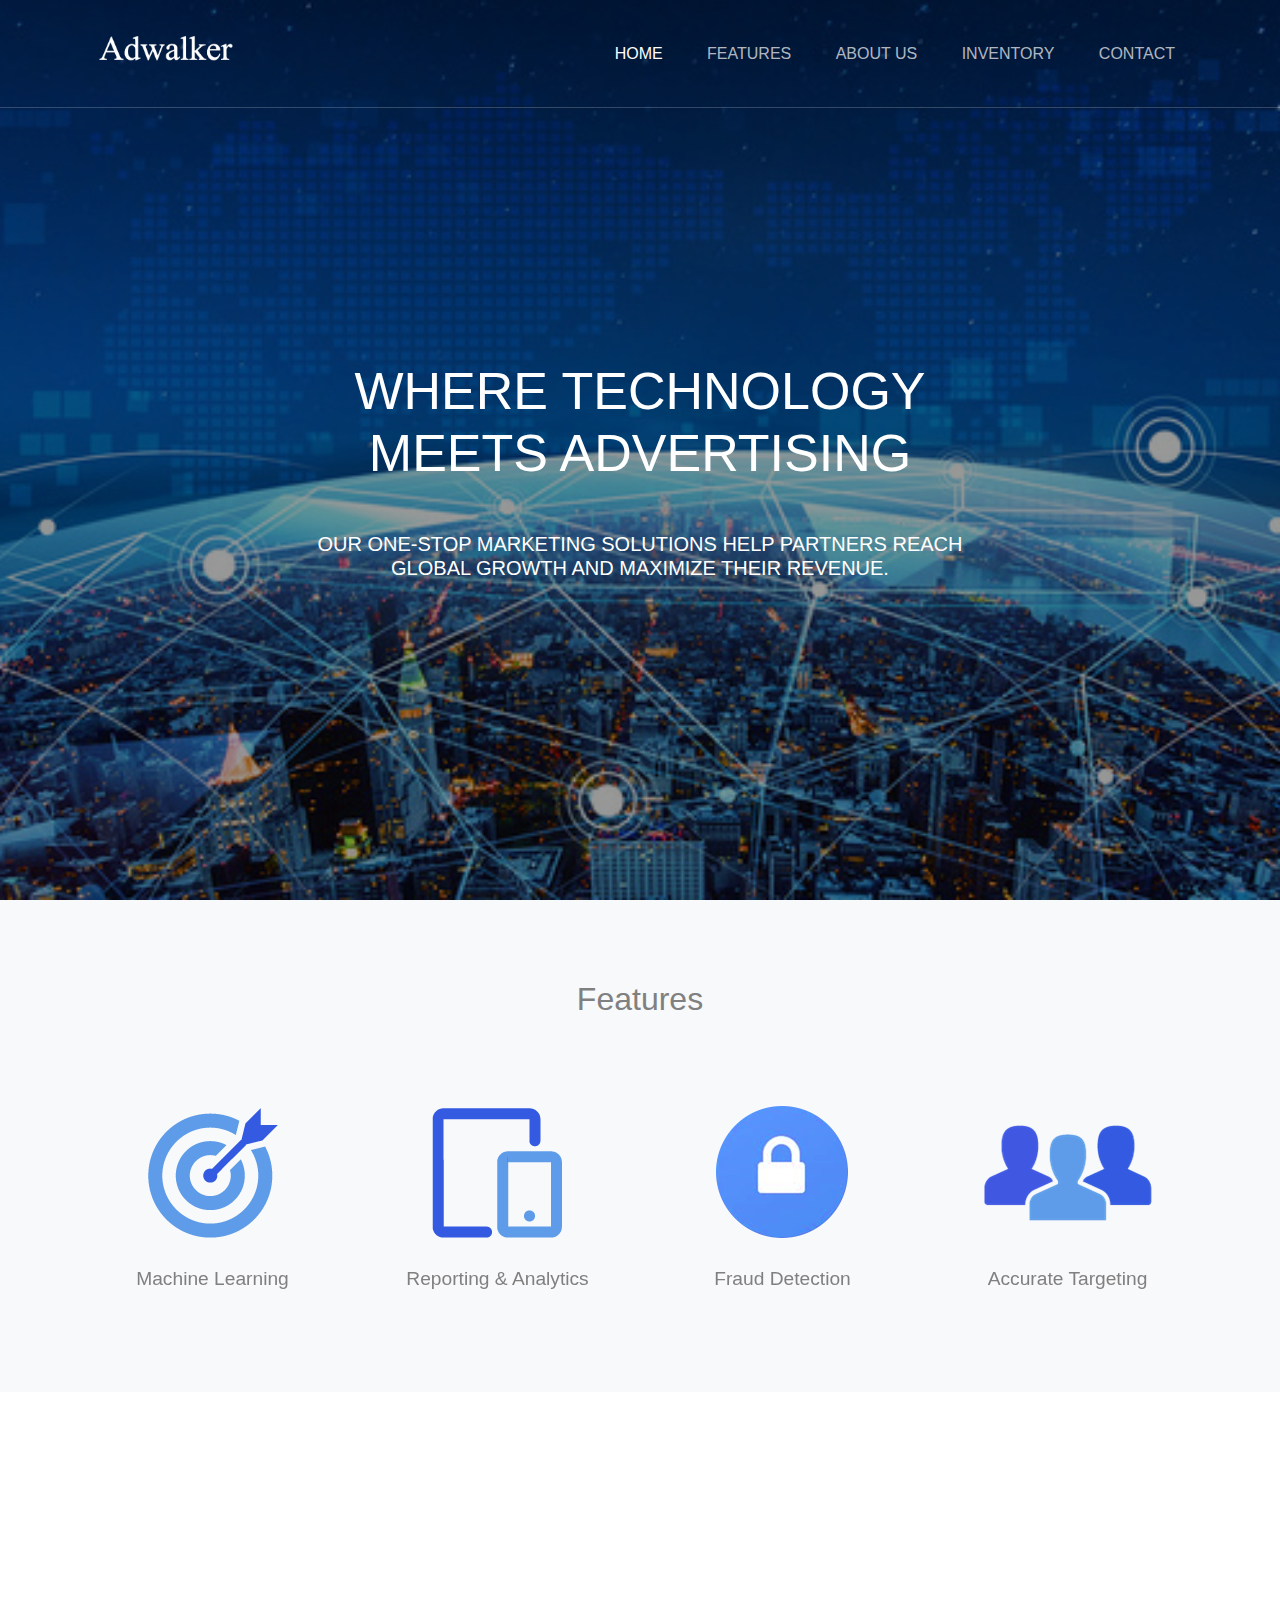
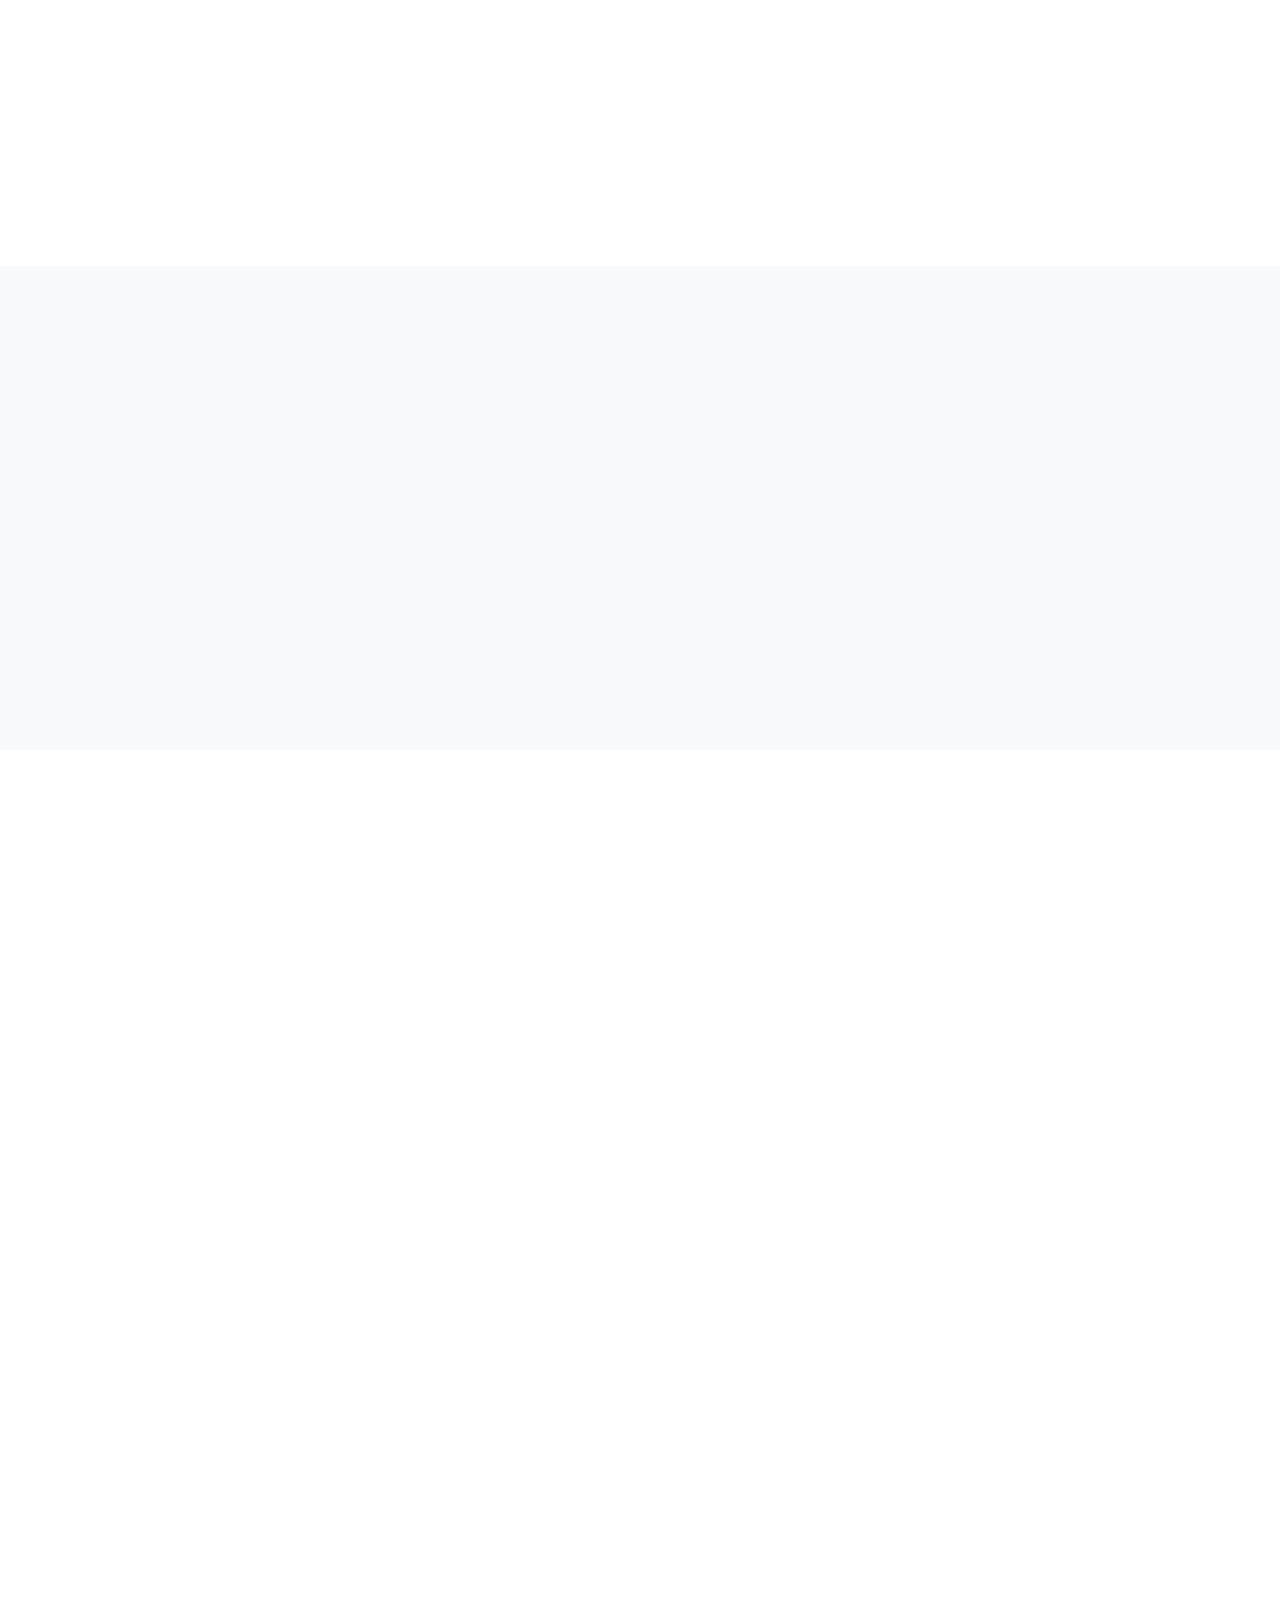
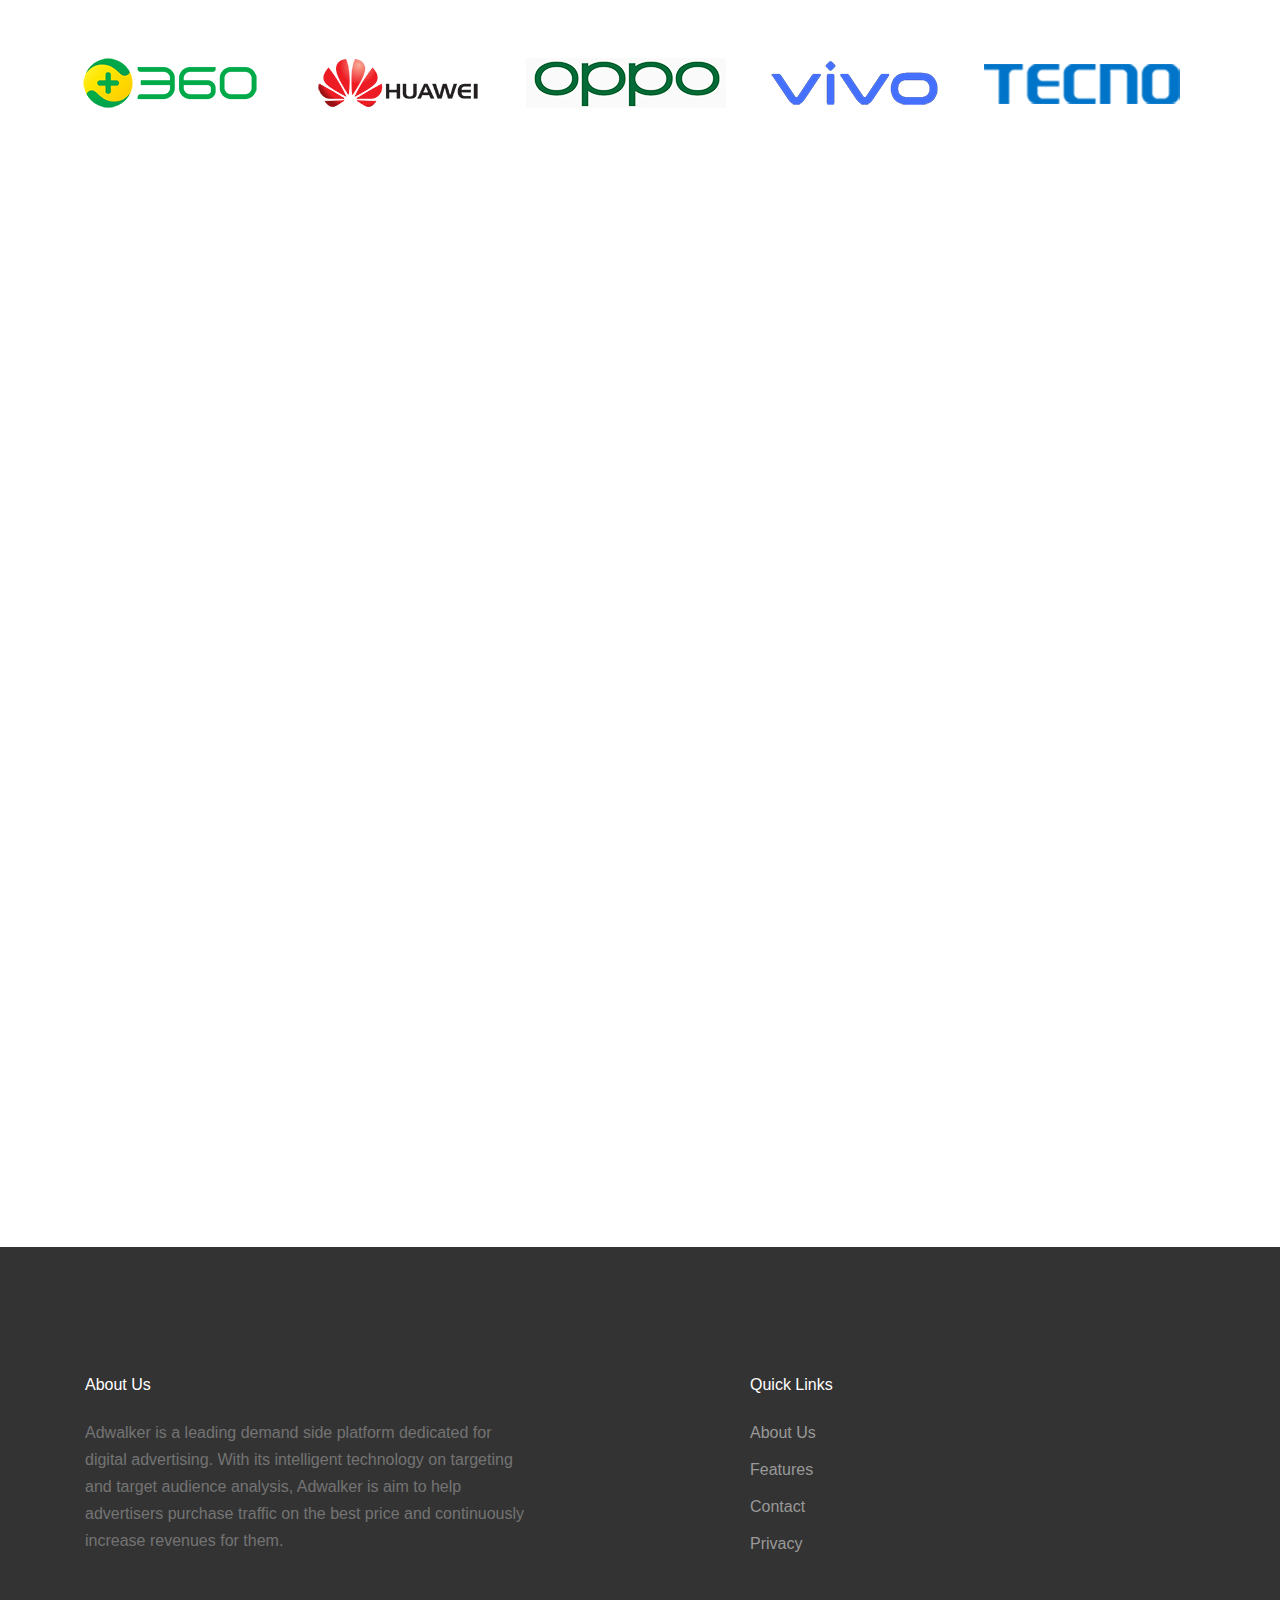
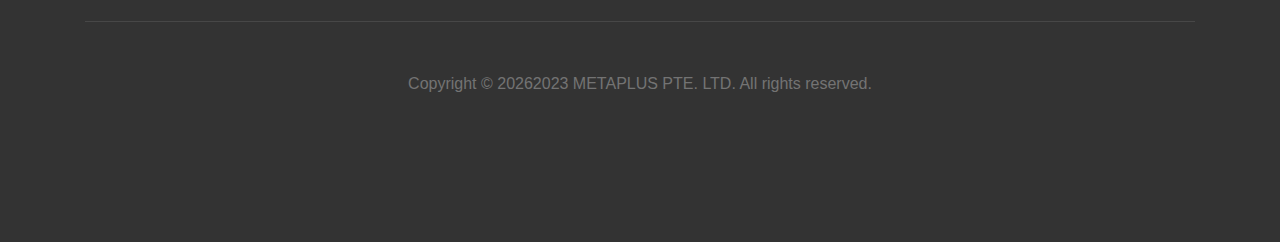
==== commit d2bf2eea: "Add files via upload" ====
--- a/index.html
+++ b/index.html
@@ -1,5 +1,5 @@
 <!DOCTYPE html>
-<!-- saved from url=(0038)http://www.adwalker.com/#home-section -->
+<!-- saved from url=(0038)http://www.ad-walker.cn/#home-section -->
 <html lang="en"><head><meta http-equiv="Content-Type" content="text/html; charset=UTF-8">
     <title>Adwalker</title>
     
@@ -8,7 +8,7 @@
 
     <meta name="description" content="Adwalker is a leading demand side platform dedicated for digital advertising.">
     <meta name="og:type" content="website">
-    <meta name="og:url" content="https://www.a'd'wa'l'ke'r.com">
+    <meta name="og:url" content="https://www.ad-walker.cn">
     <meta name="og:title" content="Programmatic Advertising Company – Adwalker">
     <meta name="og:description" content="Adwalker is a leading demand side platform dedicated for digital advertising.">
     <meta name="og:site_name" content="Adwalker">
@@ -18,7 +18,7 @@
     <meta name="googlebot" content="index, follow, max-snippet:-1, max-image-preview:large, max-video-preview:-1">
     <meta name="bingbot" content="index, follow, max-snippet:-1, max-image-preview:large, max-video-preview:-1">
 
-    <link rel="icon" href="http://www.adwalker.com/images/favicon.ico">
+    <link rel="icon" href="http://www.ad-walker.cn/images/favicon.ico">
 
     <link rel="stylesheet" href="./adwalker_files/bootstrap.css">
 
@@ -44,11 +44,11 @@
             </div>
         </div>
         <div class="site-mobile-menu-body"><ul class="site-nav-wrap">
-                            <li><a href="http://www.adwalker.com/#home-section" class="nav-link active">Home</a></li>
-                            <li><a href="http://www.adwalker.com/#feature" class="nav-link">Features</a></li>
-                            <li><a href="http://www.adwalker.com/#about" class="nav-link">About Us</a></li>
-                            <li><a href="http://www.adwalker.com/#inventory" class="nav-link">Inventory</a></li>
-                            <li><a href="http://www.adwalker.com/#contact" class="nav-link">Contact</a></li>
+                            <li><a href="http://www.ad-walker.cn/#home-section" class="nav-link active">Home</a></li>
+                            <li><a href="http://www.ad-walker.cn/#feature" class="nav-link">Features</a></li>
+                            <li><a href="http://www.ad-walker.cn/#about" class="nav-link">About Us</a></li>
+                            <li><a href="http://www.ad-walker.cn/#inventory" class="nav-link">Inventory</a></li>
+                            <li><a href="http://www.ad-walker.cn/#contact" class="nav-link">Contact</a></li>
                         </ul></div>
     </div>
 
@@ -60,7 +60,7 @@
 
                 <div class="col-6 col-xl-2">
                     <h1 class="mb-0 site-logo">
-                        <a href="http://www.adwalker.com/index.html" class="mb-0">
+                        <a href="http://www.ad-walker.cn/index.html" class="mb-0">
                             <img src="./adwalker_files/logo.png" style="display: none;" class="img-fluid main-logo" alt="logo">
                             <img src="./adwalker_files/logo-white.png" class="img-fluid main-logo-white" alt="logo" style="">
                         </a>
@@ -71,17 +71,17 @@
                     <nav class="site-navigation position-relative text-right" role="navigation">
 
                         <ul class="site-menu main-menu js-clone-nav mr-auto d-none d-lg-block text-uppercase">
-                            <li><a href="http://www.adwalker.com/#home-section" class="nav-link active">Home</a></li>
-                            <li><a href="http://www.adwalker.com/#feature" class="nav-link">Features</a></li>
-                            <li><a href="http://www.adwalker.com/#about" class="nav-link">About Us</a></li>
-                            <li><a href="http://www.adwalker.com/#inventory" class="nav-link">Inventory</a></li>
-                            <li><a href="http://www.adwalker.com/#contact" class="nav-link">Contact</a></li>
+                            <li><a href="http://www.ad-walker.cn/#home-section" class="nav-link active">Home</a></li>
+                            <li><a href="http://www.ad-walker.cn/#feature" class="nav-link">Features</a></li>
+                            <li><a href="http://www.ad-walker.cn/#about" class="nav-link">About Us</a></li>
+                            <li><a href="http://www.ad-walker.cn/#inventory" class="nav-link">Inventory</a></li>
+                            <li><a href="http://www.ad-walker.cn/#contact" class="nav-link">Contact</a></li>
                         </ul>
                     </nav>
                 </div>
 
 
-                <div class="col-6 d-inline-block d-xl-none ml-md-0 py-3" style="position: relative; top: 3px;"><a href="http://www.adwalker.com/#" class="site-menu-toggle js-menu-toggle float-right"><span class="icon-menu h3"></span></a>
+                <div class="col-6 d-inline-block d-xl-none ml-md-0 py-3" style="position: relative; top: 3px;"><a href="http://www.ad-walker.cn/#" class="site-menu-toggle js-menu-toggle float-right"><span class="icon-menu h3"></span></a>
                 </div>
 
             </div>
@@ -90,7 +90,7 @@
     </header></div>
 
 
-    <div class="site-blocks-cover overlay aos-init aos-animate" style="background-image: url(adwalker_files/background1.png);" data-aos="fade" id="home-section">
+    <div class="site-blocks-cover overlay aos-init aos-animate" style="background-image: url(adwalker_files/background.png);" data-aos="fade" id="home-section">
 
         <div class="container">
             <div class="row align-items-center justify-content-center">
@@ -450,10 +450,10 @@
             <div class="col-md-5 ml-auto">
                 <h2 class="footer-heading mb-4">Quick Links</h2>
                 <ul class="list-unstyled">
-                    <li><a href="http://www.adwalker.com/#about" class="smoothscroll">About Us</a></li>
-                    <li><a href="http://www.adwalker.com/#feature" class="smoothscroll">Features</a></li>
-                    <li><a href="http://www.adwalker.com/#contact" class="smoothscroll">Contact</a></li>
-                    <li><a href="http://www.adwalker.com/privacy.html" class="smoothscroll">Privacy</a></li>
+                    <li><a href="http://www.ad-walker.cn/#about" class="smoothscroll">About Us</a></li>
+                    <li><a href="http://www.ad-walker.cn/#feature" class="smoothscroll">Features</a></li>
+                    <li><a href="http://www.ad-walker.cn/#contact" class="smoothscroll">Contact</a></li>
+                    <li><a href="http://www.ad-walker.cn/privacy.html" class="smoothscroll">Privacy</a></li>
                 </ul>
             </div>
         </div>
@@ -696,4 +696,4 @@
 </script>
 
 
-<div id="__FEISHU_CLIPPER__"></div></body></html>
+<div id="__FEISHU_CLIPPER__"></div></body></html>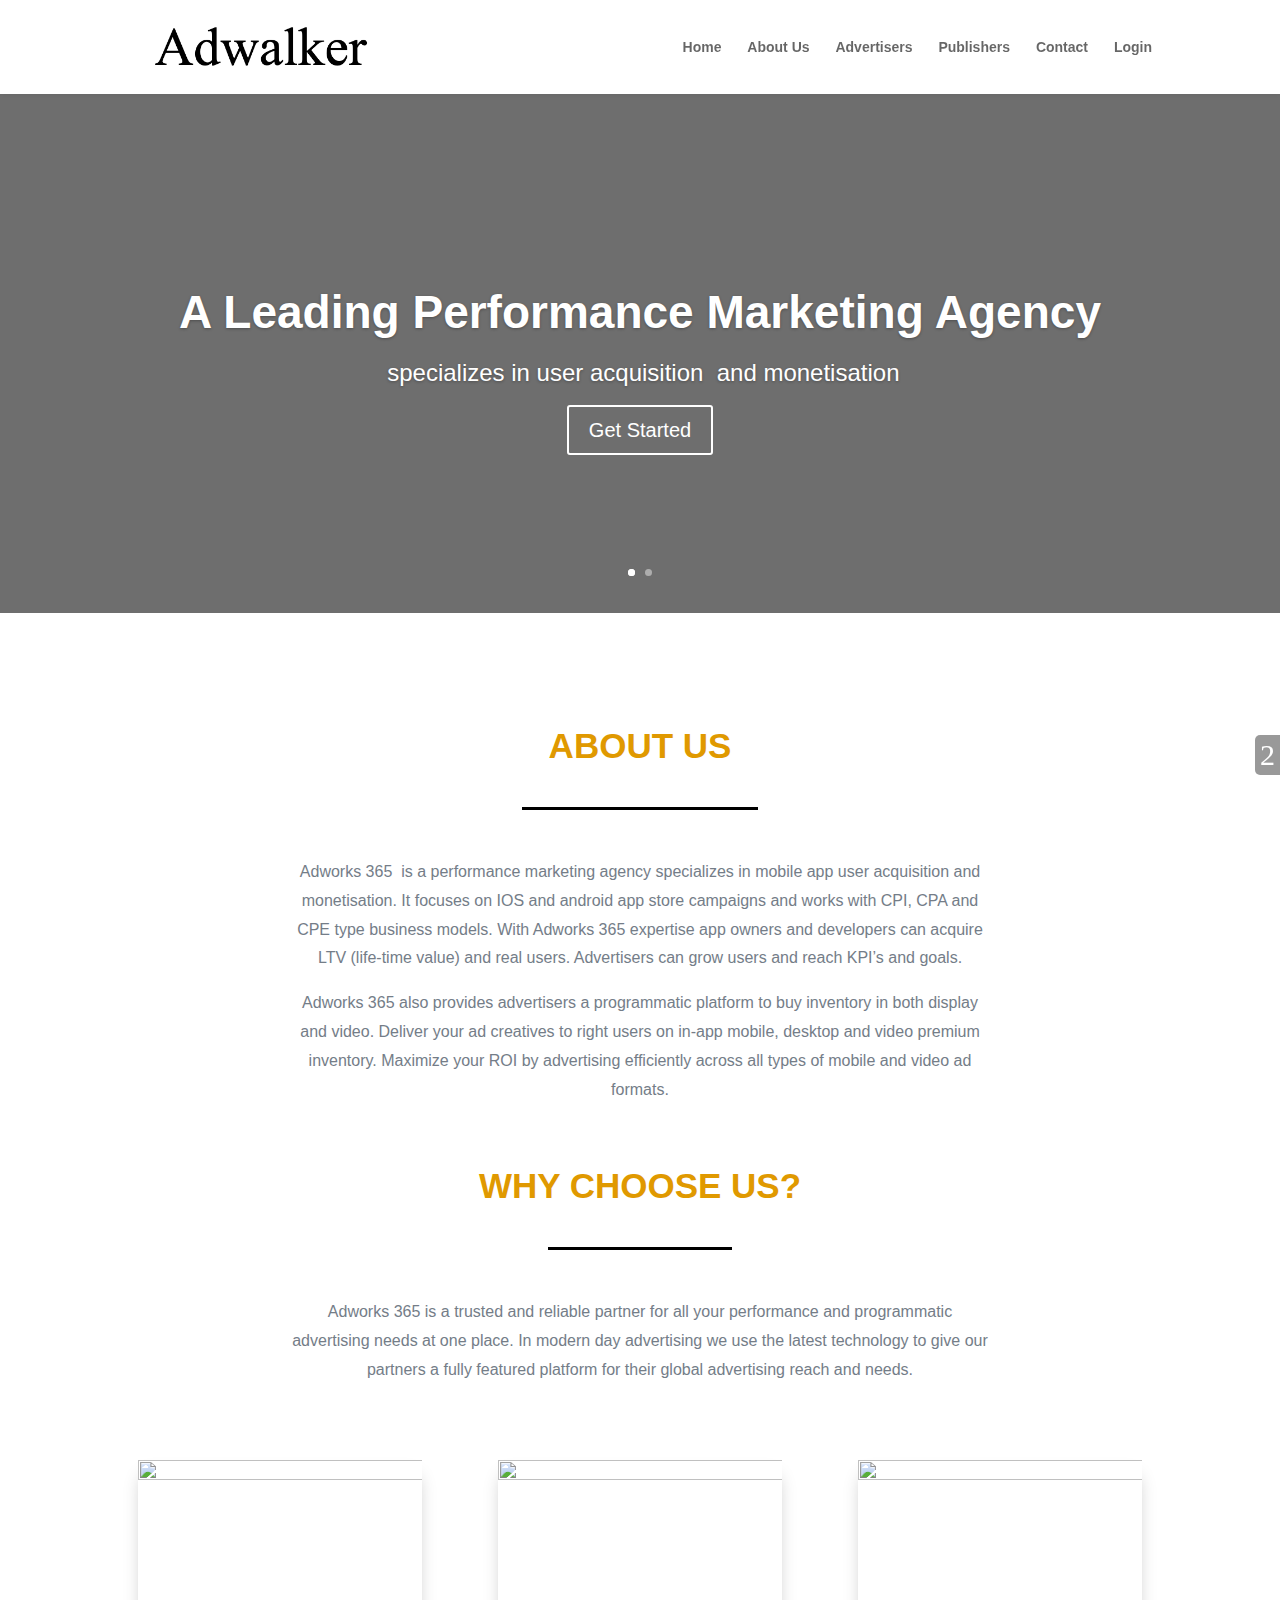
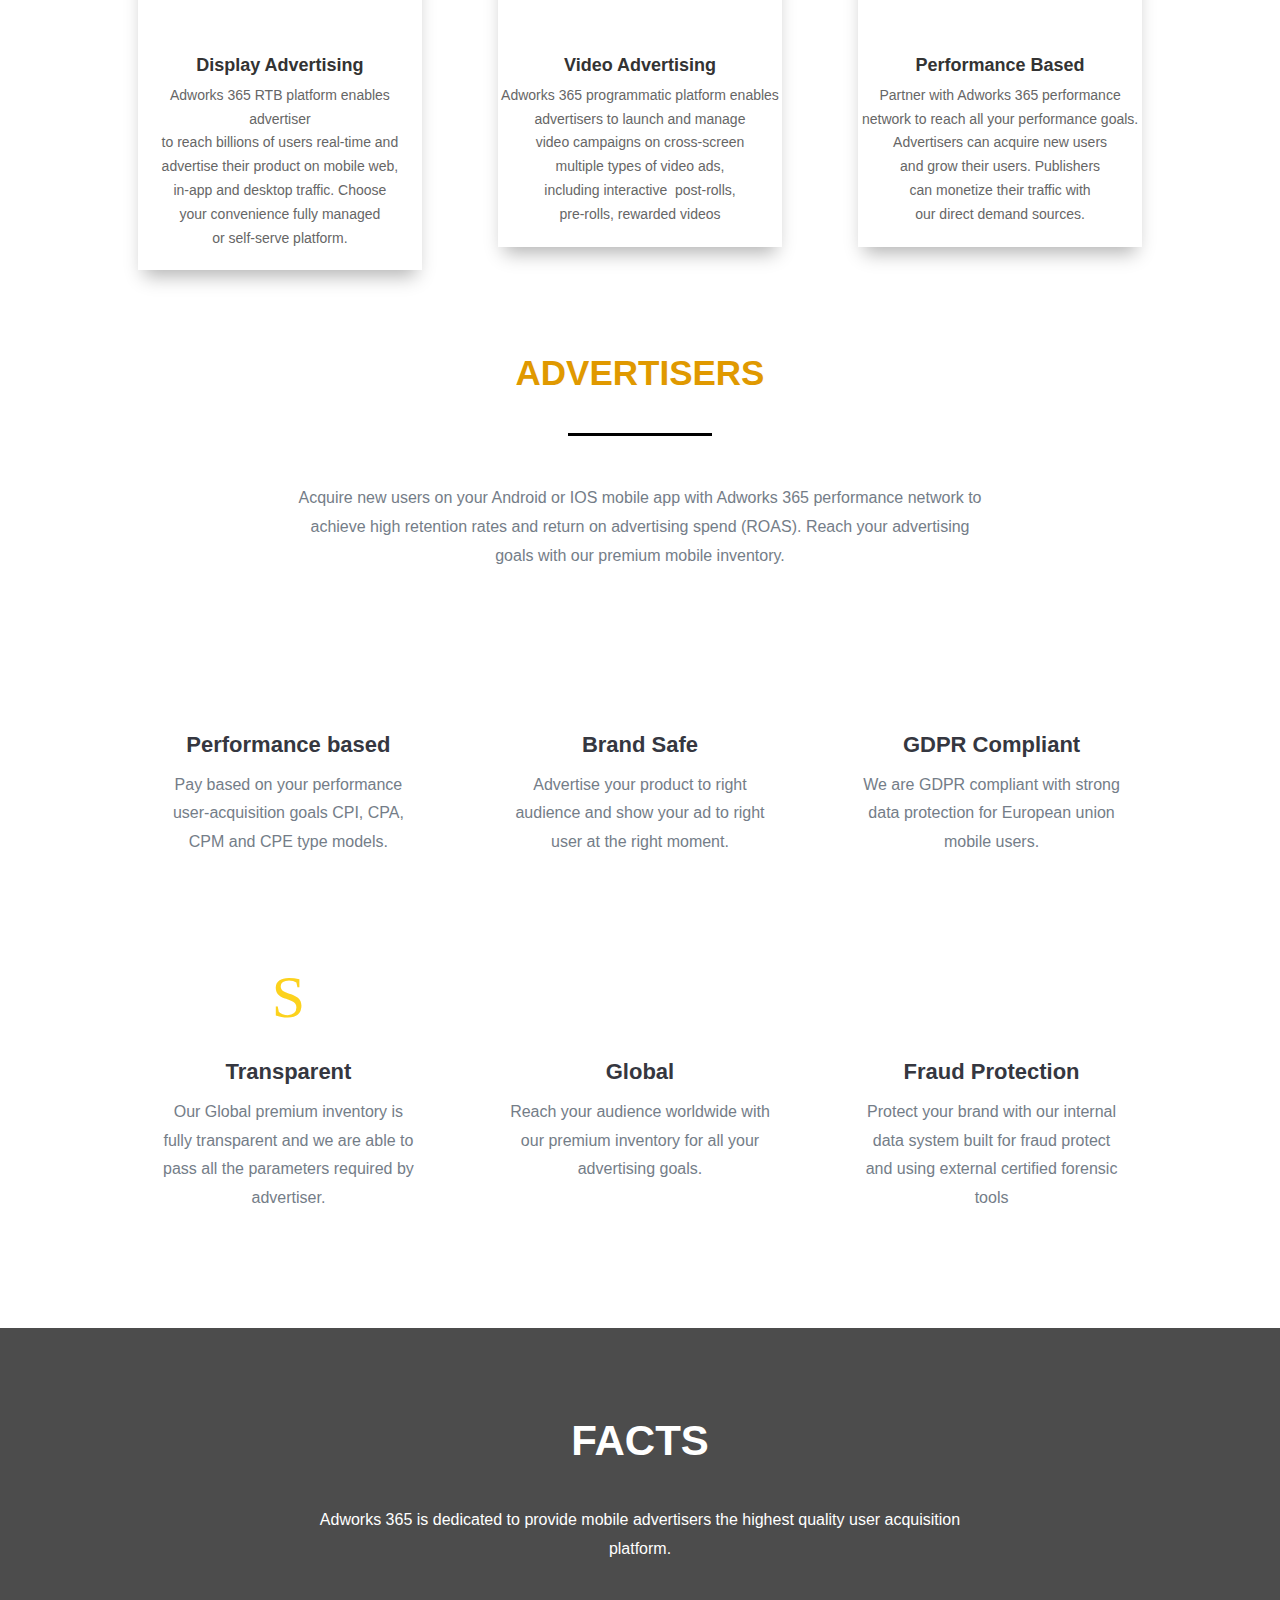
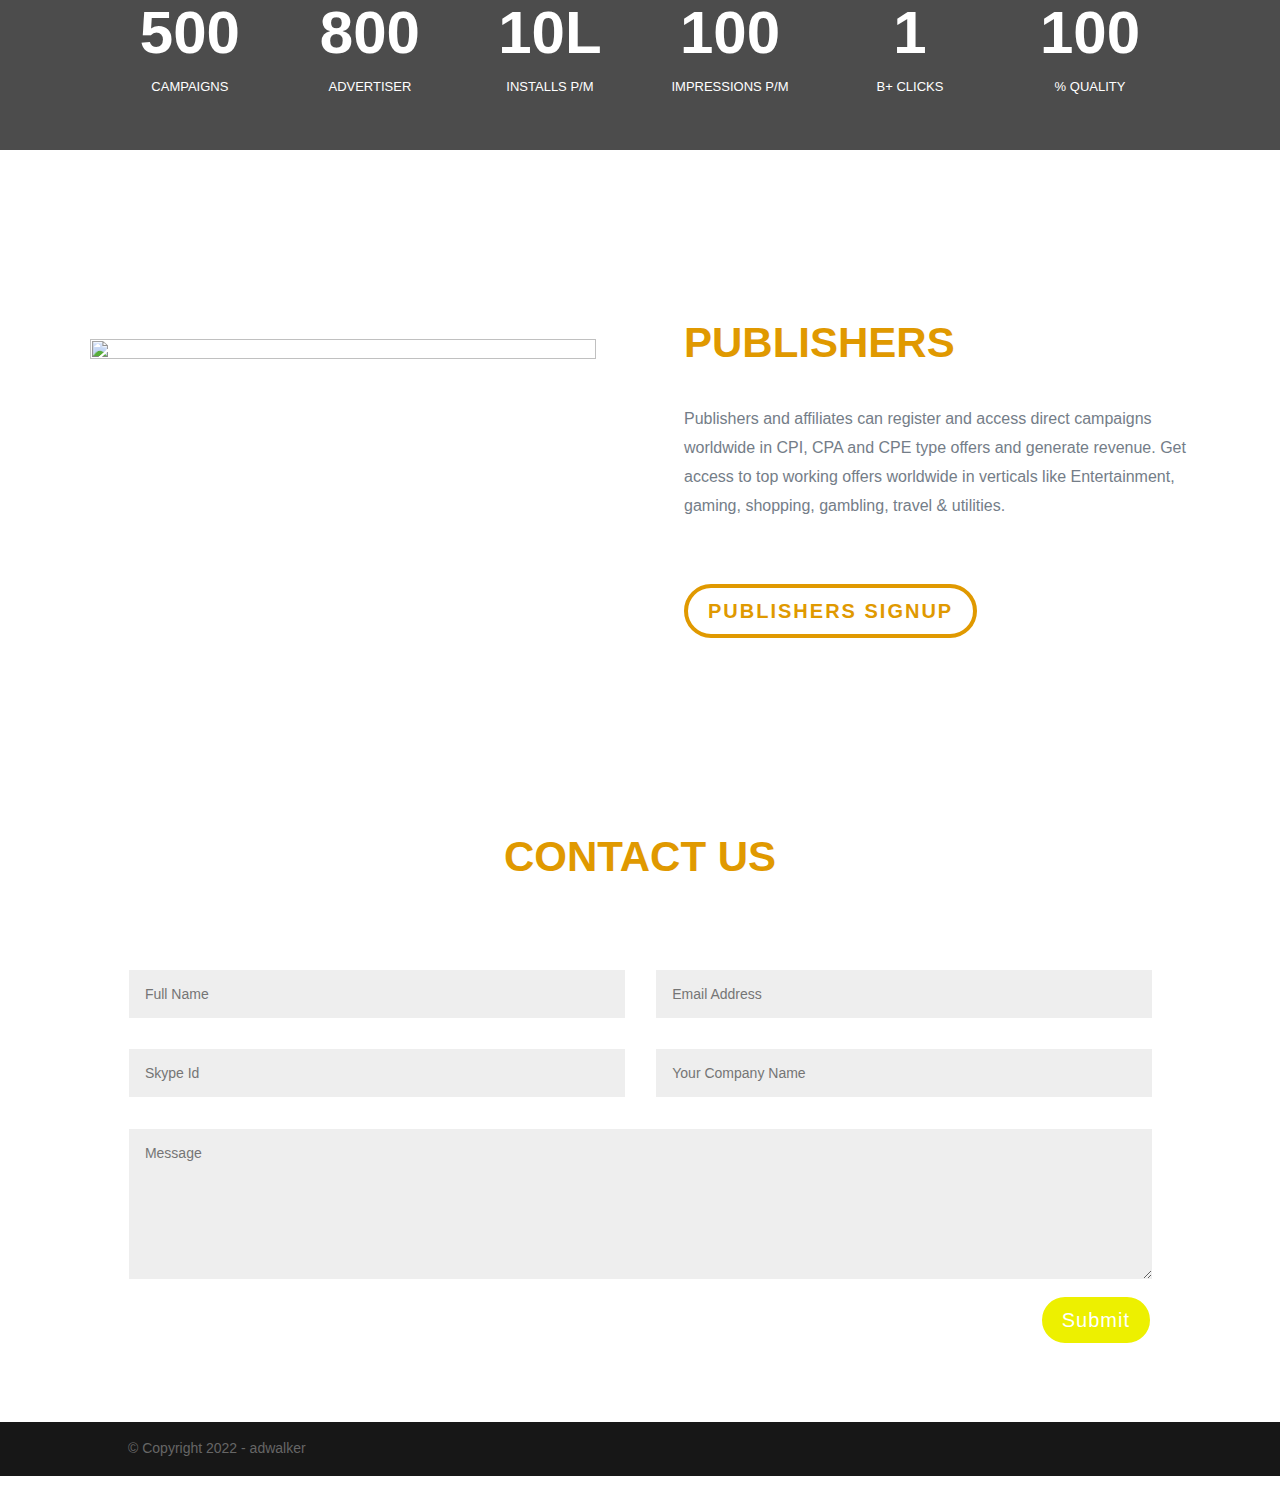
==== commit 42f8faa2: "Add files via upload" ====
--- a/index.html
+++ b/index.html
@@ -1,699 +1,757 @@
 <!DOCTYPE html>
-<!-- saved from url=(0038)http://www.ad-walker.cn/#home-section -->
-<html lang="en"><head><meta http-equiv="Content-Type" content="text/html; charset=UTF-8">
-    <title>Adwalker</title>
-    
-    <meta name="facebook-domain-verification" content="2vyqlflw4lq8zadut55m6q50yw1ylm">
-    <meta name="viewport" content="width=device-width, initial-scale=1, shrink-to-fit=no">
-
-    <meta name="description" content="Adwalker is a leading demand side platform dedicated for digital advertising.">
-    <meta name="og:type" content="website">
-    <meta name="og:url" content="https://www.ad-walker.cn">
-    <meta name="og:title" content="Programmatic Advertising Company – Adwalker">
-    <meta name="og:description" content="Adwalker is a leading demand side platform dedicated for digital advertising.">
-    <meta name="og:site_name" content="Adwalker">
-    <meta name="og:locale" content="en_US">
-
-    <meta name="robots" content="index, follow">
-    <meta name="googlebot" content="index, follow, max-snippet:-1, max-image-preview:large, max-video-preview:-1">
-    <meta name="bingbot" content="index, follow, max-snippet:-1, max-image-preview:large, max-video-preview:-1">
-
-    <link rel="icon" href="http://www.ad-walker.cn/images/favicon.ico">
-
-    <link rel="stylesheet" href="./adwalker_files/bootstrap.css">
-
-    <link rel="stylesheet" href="./adwalker_files/style.css">
-
-    <link rel="stylesheet" href="./adwalker_files/aos.css">
-
-    <link rel="stylesheet" type="text/css" href="./adwalker_files/slick.css">
-    <link rel="stylesheet" type="text/css" href="./adwalker_files/slick-theme.css">
-
-    <link rel="stylesheet" href="./adwalker_files/style_1.css">
-
-</head>
-<body data-spy="scroll" data-target=".site-navbar-target" data-offset="300" data-aos-easing="slide" data-aos-duration="800" data-aos-delay="0">
-
-
-<div class="site-wrap">
-
-    <div class="site-mobile-menu site-navbar-target">
-        <div class="site-mobile-menu-header">
-            <div class="site-mobile-menu-close mt-3">
-                <span class="icon-close2 js-menu-toggle"></span>
-            </div>
-        </div>
-        <div class="site-mobile-menu-body"><ul class="site-nav-wrap">
-                            <li><a href="http://www.ad-walker.cn/#home-section" class="nav-link active">Home</a></li>
-                            <li><a href="http://www.ad-walker.cn/#feature" class="nav-link">Features</a></li>
-                            <li><a href="http://www.ad-walker.cn/#about" class="nav-link">About Us</a></li>
-                            <li><a href="http://www.ad-walker.cn/#inventory" class="nav-link">Inventory</a></li>
-                            <li><a href="http://www.ad-walker.cn/#contact" class="nav-link">Contact</a></li>
-                        </ul></div>
-    </div>
-
-
-    <div id="sticky-wrapper" class="sticky-wrapper" style="height: 84.7891px;"><header class="site-navbar py-4 js-sticky-header site-navbar-target" role="banner" style="width: 1633px;">
-
-        <div class="container">
-            <div class="row align-items-center">
-
-                <div class="col-6 col-xl-2">
-                    <h1 class="mb-0 site-logo">
-                        <a href="http://www.ad-walker.cn/index.html" class="mb-0">
-                            <img src="./adwalker_files/logo.png" style="display: none;" class="img-fluid main-logo" alt="logo">
-                            <img src="./adwalker_files/logo-white.png" class="img-fluid main-logo-white" alt="logo" style="">
-                        </a>
-                    </h1>
-                </div>
-
-                <div class="col-12 col-md-10 d-none d-xl-block">
-                    <nav class="site-navigation position-relative text-right" role="navigation">
-
-                        <ul class="site-menu main-menu js-clone-nav mr-auto d-none d-lg-block text-uppercase">
-                            <li><a href="http://www.ad-walker.cn/#home-section" class="nav-link active">Home</a></li>
-                            <li><a href="http://www.ad-walker.cn/#feature" class="nav-link">Features</a></li>
-                            <li><a href="http://www.ad-walker.cn/#about" class="nav-link">About Us</a></li>
-                            <li><a href="http://www.ad-walker.cn/#inventory" class="nav-link">Inventory</a></li>
-                            <li><a href="http://www.ad-walker.cn/#contact" class="nav-link">Contact</a></li>
-                        </ul>
-                    </nav>
-                </div>
-
-
-                <div class="col-6 d-inline-block d-xl-none ml-md-0 py-3" style="position: relative; top: 3px;"><a href="http://www.ad-walker.cn/#" class="site-menu-toggle js-menu-toggle float-right"><span class="icon-menu h3"></span></a>
-                </div>
-
-            </div>
-        </div>
-
-    </header></div>
-
-
-    <div class="site-blocks-cover overlay aos-init aos-animate" style="background-image: url(adwalker_files/background.png);" data-aos="fade" id="home-section">
-
-        <div class="container">
-            <div class="row align-items-center justify-content-center">
-
-                <div class="col-md-8 mt-lg-5 text-center text-uppercase">
-                    <h1 class="mb-5 text-white aos-init aos-animate" style="font-weight: normal;font-size: 52px" data-aos="fade-up">Where
-                        technology meets advertising</h1>
-                    <h5 class="text-center text-white">Our one-stop marketing solutions help partners reach global
-                        growth and maximize their revenue.</h5>
-                </div>
-
-            </div>
-        </div>
-
-    </div>
-
-
-    <div class="site-section bg-light" id="feature">
-        <div class="container">
-            <div class="row mb-5">
-                <div class="col-12 text-center">
-                    <h2 class="section-title mb-3">Features</h2>
-                </div>
-            </div>
-            <div class="row align-items-stretch feature-slider slick-initialized slick-slider">
-                <div class="slick-list draggable"><div class="slick-track" style="opacity: 1; width: 3990px; transform: translate3d(-1710px, 0px, 0px);"><div class="align-items-center justify-content-center slick-slide slick-cloned" data-slick-index="-4" aria-hidden="true" tabindex="-1" style="width: 285px;">
-                    <img class="mx-auto border-0" src="./adwalker_files/manage.png" alt="Management &amp; Optimization">
-                    <p class="text-center feature-header">Management &amp; Optimization</p>
-                </div><div class="align-items-center justify-content-center slick-slide slick-cloned" data-slick-index="-3" aria-hidden="true" tabindex="-1" style="width: 285px;">
-                    <img class="mx-auto border-0" src="./adwalker_files/machine_learning.png" alt="Machine Learning">
-                    <p class="text-center feature-header">Machine Learning</p>
-                </div><div class="align-items-center justify-content-center slick-slide slick-cloned" data-slick-index="-2" aria-hidden="true" tabindex="-1" style="width: 285px;">
-                    <img class="mx-auto border-0" src="./adwalker_files/report.png" alt="Reporting &amp; Analytics">
-                    <p class="text-center feature-header">Reporting &amp; Analytics</p>
-                </div><div class="align-items-center justify-content-center slick-slide slick-cloned" data-slick-index="-1" aria-hidden="true" tabindex="-1" style="width: 285px;">
-                    <img class="mx-auto border-0" src="./adwalker_files/adfraud.png" alt="Fraud detection">
-                    <p class="text-center feature-header">Fraud Detection</p>
-                </div><div class="align-items-center justify-content-center slick-slide" data-slick-index="0" aria-hidden="true" tabindex="-1" style="width: 285px;">
-                    <img class="mx-auto border-0" src="./adwalker_files/audience.png" alt="Accurate Targetings">
-                    <p class="text-center feature-header">Accurate Targeting</p>
-                </div><div class="align-items-center justify-content-center slick-slide" data-slick-index="1" aria-hidden="true" tabindex="-1" style="width: 285px;">
-                    <img class="mx-auto border-0" src="./adwalker_files/manage.png" alt="Management &amp; Optimization">
-                    <p class="text-center feature-header">Management &amp; Optimization</p>
-                </div><div class="align-items-center justify-content-center slick-slide slick-current slick-active" data-slick-index="2" aria-hidden="false" tabindex="0" style="width: 285px;">
-                    <img class="mx-auto border-0" src="./adwalker_files/machine_learning.png" alt="Machine Learning">
-                    <p class="text-center feature-header">Machine Learning</p>
-                </div><div class="align-items-center justify-content-center slick-slide slick-active" data-slick-index="3" aria-hidden="false" tabindex="0" style="width: 285px;">
-                    <img class="mx-auto border-0" src="./adwalker_files/report.png" alt="Reporting &amp; Analytics">
-                    <p class="text-center feature-header">Reporting &amp; Analytics</p>
-                </div><div class="align-items-center justify-content-center slick-slide slick-active" data-slick-index="4" aria-hidden="false" tabindex="0" style="width: 285px;">
-                    <img class="mx-auto border-0" src="./adwalker_files/adfraud.png" alt="Fraud detection">
-                    <p class="text-center feature-header">Fraud Detection</p>
-                </div><div class="align-items-center justify-content-center slick-slide slick-cloned slick-active" data-slick-index="5" aria-hidden="false" tabindex="-1" style="width: 285px;">
-                    <img class="mx-auto border-0" src="./adwalker_files/audience.png" alt="Accurate Targetings">
-                    <p class="text-center feature-header">Accurate Targeting</p>
-                </div><div class="align-items-center justify-content-center slick-slide slick-cloned" data-slick-index="6" aria-hidden="true" tabindex="-1" style="width: 285px;">
-                    <img class="mx-auto border-0" src="./adwalker_files/manage.png" alt="Management &amp; Optimization">
-                    <p class="text-center feature-header">Management &amp; Optimization</p>
-                </div><div class="align-items-center justify-content-center slick-slide slick-cloned" data-slick-index="7" aria-hidden="true" tabindex="-1" style="width: 285px;">
-                    <img class="mx-auto border-0" src="./adwalker_files/machine_learning.png" alt="Machine Learning">
-                    <p class="text-center feature-header">Machine Learning</p>
-                </div><div class="align-items-center justify-content-center slick-slide slick-cloned" data-slick-index="8" aria-hidden="true" tabindex="-1" style="width: 285px;">
-                    <img class="mx-auto border-0" src="./adwalker_files/report.png" alt="Reporting &amp; Analytics">
-                    <p class="text-center feature-header">Reporting &amp; Analytics</p>
-                </div><div class="align-items-center justify-content-center slick-slide slick-cloned" data-slick-index="9" aria-hidden="true" tabindex="-1" style="width: 285px;">
-                    <img class="mx-auto border-0" src="./adwalker_files/adfraud.png" alt="Fraud detection">
-                    <p class="text-center feature-header">Fraud Detection</p>
-                </div></div></div>
-                
-                
-                
-                
-            </div>
-        </div>
-    </div>
-
-
-    <div class="site-section" id="about">
-        <div class="container aos-init" data-aos="fade">
-            <div class="row mb-5">
-                <div class="col-lg-6 mb-4">
-                    <img src="./adwalker_files/about-bg.jpg" alt="About Us" class="img-fluid">
-                </div>
-                <div class="col-lg-5 ml-auto">
-                    <div class="mb-4">
-                        <h2 class="section-title mb-3">About Us</h2>
-                        <p>
-                            Adwalker is a leading demand side platform dedicated for digital advertising.
-                            With its intelligent technology on targeting and target audience analysis,
-                            Adwalker is aim to help advertisers purchase traffic on the best price and continuously increase revenues for them.
-                        </p>
-                    </div>
-                </div>
-            </div>
-        </div>
-    </div>
-
-    <div class="site-section bg-light" id="dsp">
-        <div class="container aos-init" data-aos="fade">
-            <div class="row">
-
-                <div class="col-lg-6 mb-5 aos-init" data-aos="fade-up" data-aos-delay="100">
-
-                    <div class="mb-2">
-                        <h2 class="section-title mb-3">Ad Specifications</h2>
-                        <p>Adwalker supports all leading mobile ad formats - banners, videos and native creatives. Take a look at what would best suit your campaigns.</p>
-                        <ul class="list-unstyled ul-check success">
-                            <li>Banner Ads</li>
-                            <li>Video Ads</li>
-                            <li>Native Ads</li>
-                        </ul>
-                    </div>
-                </div>
-
-                <div class="col-lg-5 ml-auto aos-init" data-aos="fade-up" data-aos-delay="">
-                    <img src="./adwalker_files/ad_type.png" alt="Image" class="img-fluid">
-                </div>
-            </div>
-        </div>
-    </div>
-
-
-    <section class="site-section" id="inventory">
-        <div class="container">
-            <div class="row mb-5">
-                <div class="col-12 text-center aos-init" data-aos="fade">
-                    <h2 class="section-title mb-3">Inventory Discovery</h2>
-                </div>
-            </div>
-            <div class="row mb-3 text-center text-primary aos-init" data-aos="fade-up" data-aos-id="summary-box">
-                <div class="col-lg-3">
-                    <h1><span id="req-num">100</span>M+</h1>
-                    <h2>Daily Requests</h2>
-                </div>
-                <div class="col-lg-3">
-                    <h1><span id="country-num">30</span>+</h1>
-                    <h2>Countries</h2>
-                </div>
-                <div class="col-lg-3">
-                    <h1><span id="publisher-num">40</span>+</h1>
-                    <h2>Publishers</h2>
-                </div>
-                <div class="col-lg-3">
-                    <h1><span id="traffic-num">20</span>+</h1>
-                    <h2>Traffic Type</h2>
-                </div>
-            </div>
-            <div class="row mb-5 aos-init" data-aos="fade-up" data-aos-delay="">
-                <img src="./adwalker_files/maps.jpg" alt="Image" class="img-fluid m-auto">
-            </div>
-
-            <div class="row slick-initialized slick-slider" id="partners">
-                <div class="slick-list draggable"><div class="slick-track" style="opacity: 1; width: 8892px; transform: translate3d(-2280px, 0px, 0px);"><div class="ml1 mr-1 slick-slide slick-cloned" data-slick-index="-5" aria-hidden="true" tabindex="-1" style="width: 224px;">
-                    <img class="" src="./adwalker_files/logo13.png" style="opacity: 1;">
-                </div><div class="ml1 mr-1 slick-slide slick-cloned" data-slick-index="-4" aria-hidden="true" tabindex="-1" style="width: 224px;">
-                    <img class="" src="./adwalker_files/logo14.png" style="opacity: 1;">
-                </div><div class="ml1 mr-1 slick-slide slick-cloned" data-slick-index="-3" aria-hidden="true" tabindex="-1" style="width: 224px;">
-                    <img class="" src="./adwalker_files/logo15.png" style="opacity: 1;">
-                </div><div class="ml1 mr-1 slick-slide slick-cloned" data-slick-index="-2" aria-hidden="true" tabindex="-1" style="width: 224px;">
-                    <img class="" src="./adwalker_files/logo16.png" style="opacity: 1;">
-                </div><div class="ml1 mr-1 slick-slide slick-cloned" data-slick-index="-1" aria-hidden="true" tabindex="-1" style="width: 224px;">
-                    <img class="" src="./adwalker_files/logo17.png" style="opacity: 1;">
-                </div><div class="ml1 mr-1 slick-slide" data-slick-index="0" aria-hidden="true" tabindex="-1" style="width: 224px;">
-                    <img class="" src="./adwalker_files/logo1.png" style="opacity: 1;">
-                </div><div class="ml1 mr-1 slick-slide" data-slick-index="1" aria-hidden="true" tabindex="-1" style="width: 224px;">
-                    <img class="" src="./adwalker_files/logo2.png" style="opacity: 1;">
-                </div><div class="ml1 mr-1 slick-slide" data-slick-index="2" aria-hidden="true" tabindex="-1" style="width: 224px;">
-                    <img class="" src="./adwalker_files/logo3.png" style="opacity: 1;">
-                </div><div class="ml1 mr-1 slick-slide" data-slick-index="3" aria-hidden="true" tabindex="-1" style="width: 224px;">
-                    <img class="" src="./adwalker_files/logo4.png" style="opacity: 1;">
-                </div><div class="ml1 mr-1 slick-slide" data-slick-index="4" aria-hidden="true" tabindex="-1" style="width: 224px;">
-                    <img class="" src="./adwalker_files/logo5.png" style="opacity: 1;">
-                </div><div class="ml1 mr-1 slick-slide slick-current slick-active" data-slick-index="5" aria-hidden="false" tabindex="0" style="width: 224px;">
-                    <img class="" src="./adwalker_files/logo6.png" style="opacity: 1;">
-                </div><div class="ml1 mr-1 slick-slide slick-active" data-slick-index="6" aria-hidden="false" tabindex="0" style="width: 224px;">
-                    <img class="" src="./adwalker_files/logo7.png" style="opacity: 1;">
-                </div><div class="ml1 mr-1 slick-slide slick-active" data-slick-index="7" aria-hidden="false" tabindex="0" style="width: 224px;">
-                    <img class="" src="./adwalker_files/logo8.png" style="opacity: 1;">
-                </div><div class="ml1 mr-1 slick-slide slick-active" data-slick-index="8" aria-hidden="false" tabindex="0" style="width: 224px;">
-                    <img class="" src="./adwalker_files/logo9.png" style="opacity: 1;">
-                </div><div class="ml1 mr-1 slick-slide slick-active" data-slick-index="9" aria-hidden="false" tabindex="0" style="width: 224px;">
-                    <img class="" src="./adwalker_files/logo10.png" style="opacity: 1;">
-                </div><div class="ml1 mr-1 slick-slide" data-slick-index="10" aria-hidden="true" tabindex="-1" style="width: 224px;">
-                    <img class="" src="./adwalker_files/logo11.png" style="opacity: 1;">
-                </div><div class="ml1 mr-1 slick-slide" data-slick-index="11" aria-hidden="true" tabindex="-1" style="width: 224px;">
-                    <img class="" src="./adwalker_files/logo12.png" style="opacity: 1;">
-                </div><div class="ml1 mr-1 slick-slide" data-slick-index="12" aria-hidden="true" tabindex="-1" style="width: 224px;">
-                    <img class="" src="./adwalker_files/logo13.png" style="opacity: 1;">
-                </div><div class="ml1 mr-1 slick-slide" data-slick-index="13" aria-hidden="true" tabindex="-1" style="width: 224px;">
-                    <img class="" src="./adwalker_files/logo14.png" style="opacity: 1;">
-                </div><div class="ml1 mr-1 slick-slide" data-slick-index="14" aria-hidden="true" tabindex="-1" style="width: 224px;">
-                    <img class="" src="./adwalker_files/logo15.png" style="opacity: 1;">
-                </div><div class="ml1 mr-1 slick-slide" data-slick-index="15" aria-hidden="true" tabindex="-1" style="width: 224px;">
-                    <img class="" src="./adwalker_files/logo16.png" style="opacity: 1;">
-                </div><div class="ml1 mr-1 slick-slide" data-slick-index="16" aria-hidden="true" tabindex="-1" style="width: 224px;">
-                    <img class="" src="./adwalker_files/logo17.png" style="opacity: 1;">
-                </div><div class="ml1 mr-1 slick-slide slick-cloned" data-slick-index="17" aria-hidden="true" tabindex="-1" style="width: 224px;">
-                    <img class="" src="./adwalker_files/logo1.png" style="opacity: 1;">
-                </div><div class="ml1 mr-1 slick-slide slick-cloned" data-slick-index="18" aria-hidden="true" tabindex="-1" style="width: 224px;">
-                    <img class="" src="./adwalker_files/logo2.png" style="opacity: 1;">
-                </div><div class="ml1 mr-1 slick-slide slick-cloned" data-slick-index="19" aria-hidden="true" tabindex="-1" style="width: 224px;">
-                    <img class="" src="./adwalker_files/logo3.png" style="opacity: 1;">
-                </div><div class="ml1 mr-1 slick-slide slick-cloned" data-slick-index="20" aria-hidden="true" tabindex="-1" style="width: 224px;">
-                    <img class="" src="./adwalker_files/logo4.png" style="opacity: 1;">
-                </div><div class="ml1 mr-1 slick-slide slick-cloned" data-slick-index="21" aria-hidden="true" tabindex="-1" style="width: 224px;">
-                    <img data-lazy="images/partner/logo5.png" class="slick-loading">
-                </div><div class="ml1 mr-1 slick-slide slick-cloned" data-slick-index="22" aria-hidden="true" tabindex="-1" style="width: 224px;">
-                    <img data-lazy="images/partner/logo6.png" class="slick-loading">
-                </div><div class="ml1 mr-1 slick-slide slick-cloned" data-slick-index="23" aria-hidden="true" tabindex="-1" style="width: 224px;">
-                    <img data-lazy="images/partner/logo7.png" class="slick-loading">
-                </div><div class="ml1 mr-1 slick-slide slick-cloned" data-slick-index="24" aria-hidden="true" tabindex="-1" style="width: 224px;">
-                    <img data-lazy="images/partner/logo8.png" class="slick-loading">
-                </div><div class="ml1 mr-1 slick-slide slick-cloned" data-slick-index="25" aria-hidden="true" tabindex="-1" style="width: 224px;">
-                    <img data-lazy="images/partner/logo9.png" class="slick-loading">
-                </div><div class="ml1 mr-1 slick-slide slick-cloned" data-slick-index="26" aria-hidden="true" tabindex="-1" style="width: 224px;">
-                    <img data-lazy="images/partner/logo10.png" class="slick-loading">
-                </div><div class="ml1 mr-1 slick-slide slick-cloned" data-slick-index="27" aria-hidden="true" tabindex="-1" style="width: 224px;">
-                    <img data-lazy="images/partner/logo11.png" class="slick-loading">
-                </div><div class="ml1 mr-1 slick-slide slick-cloned" data-slick-index="28" aria-hidden="true" tabindex="-1" style="width: 224px;">
-                    <img data-lazy="images/partner/logo12.png" class="slick-loading">
-                </div><div class="ml1 mr-1 slick-slide slick-cloned" data-slick-index="29" aria-hidden="true" tabindex="-1" style="width: 224px;">
-                    <img class="" src="./adwalker_files/logo13.png" style="opacity: 1;">
-                </div><div class="ml1 mr-1 slick-slide slick-cloned" data-slick-index="30" aria-hidden="true" tabindex="-1" style="width: 224px;">
-                    <img class="" src="./adwalker_files/logo14.png" style="opacity: 1;">
-                </div><div class="ml1 mr-1 slick-slide slick-cloned" data-slick-index="31" aria-hidden="true" tabindex="-1" style="width: 224px;">
-                    <img class="" src="./adwalker_files/logo15.png" style="opacity: 1;">
-                </div><div class="ml1 mr-1 slick-slide slick-cloned" data-slick-index="32" aria-hidden="true" tabindex="-1" style="width: 224px;">
-                    <img class="" src="./adwalker_files/logo16.png" style="opacity: 1;">
-                </div><div class="ml1 mr-1 slick-slide slick-cloned" data-slick-index="33" aria-hidden="true" tabindex="-1" style="width: 224px;">
-                    <img class="" src="./adwalker_files/logo17.png" style="opacity: 1;">
-                </div></div></div>
-                
-                
-                
-                
-                
-                
-                
-                
-                
-                
-                
-                
-                
-                
-                
-                
-            </div>
-        </div>
-    </section>
-
-
-    <section class="site-section bg-light aos-init" id="contact" data-aos="fade">
-        <div class="container" id="contact-box">
-            <div class="row mb-5">
-                <div class="col-12 text-center">
-                    <h2 class="section-title mb-3">Contact Us</h2>
-                </div>
-            </div>
-            <div class="row mb-5">
-                <div class="col-md-12 text-center">
-                    <p class="mb-0">
-                        Or you can just send emails to <a href="mailto:business@ad-walker.cn">business@ad-walker.cn</a>.
-                        Our Customer Support Team will reply you
-                        in 5 mins.
-                    </p>
-                </div>
-            </div>
-
-            <div class="row">
-                <div class="col-md-12 mb-5">
-
-
-                    <form method="post" novalidate="" class="form-contact p-5 bg-white" id="contact-form">
-
-                        <div class="row form-group">
-                            <div class="col-md-6 mb-3 mb-md-0">
-                                <label class="text-black" for="firstName">First Name</label>
-                                <input type="email" class="form-control" id="firstName" name="firstName">
-                                <div class="help-block"></div>
-                            </div>
-                            <div class="col-md-6">
-                                <label class="text-black" for="lastName">Last Name</label>
-                                <input type="email" class="form-control" id="lastName" name="lastName">
-                                <div class="help-block"></div>
-                            </div>
-                        </div>
-
-                        <div class="row form-group">
-
-                            <div class="col-md-12">
-                                <label class="text-black" for="email">Email</label>
-                                <input type="email" class="form-control" id="email" name="email">
-                                <div class="help-block"></div>
-                            </div>
-                        </div>
-
-                        <div class="row form-group">
-
-                            <div class="col-md-12">
-                                <label class="text-black" for="company">Company</label>
-                                <input type="text" class="form-control" id="company" name="company">
-                                <div class="help-block"></div>
-                            </div>
-                        </div>
-
-                        <div class="row form-group">
-                            <div class="col-md-12">
-                                <label class="text-black" for="content">Message</label>
-                                <textarea name="content" id="content" cols="30" rows="7" class="form-control" placeholder="Write your notes or questions here..."></textarea>
-                                <div class="help-block"></div>
-                            </div>
-                        </div>
-
-                        <div class="row form-group">
-                            <div class="col-md-12">
-                                <input id="contact-submit" type="submit" value="Send Message" class="btn btn-primary btn-md text-white">
-                            </div>
-                        </div>
-
-                    </form>
-                </div>
-
-            </div>
-
-        </div>
-
-        <div class="container" id="contact-conf" style="display: none">
-            <div class="row mb-5">
-                <div class="col-12 text-center">
-                    <h2 class="section-title mb-3">Contact Us</h2>
-                </div>
-            </div>
-            <div class="row mb-5">
-                <div class="col-12 text-center aos-init aos-animate" data-aos="fade">
-                    <p><img src="./adwalker_files/icon_ok.png"></p>
-                    <h1 class="text-center">THANKS FOR REACHING OUT!</h1>
-                    <p class="text-center">We will be in touch with you within one business day.</p>
-                </div>
-            </div>
-        </div>
-    </section>
-
-</div> <!-- .site-wrap -->
-
-<footer class="site-footer">
-    <div class="container">
-        <div class="row">
-            <div class="col-md-5">
-                <h2 class="footer-heading mb-4">About Us</h2>
-                <p>
-                    Adwalker is a leading demand side platform dedicated for digital advertising.
-                    With its intelligent technology on targeting and target audience analysis,
-                    Adwalker is aim to help advertisers purchase traffic on the best price and continuously increase revenues for them.
-                </p>
-            </div>
-            <div class="col-md-5 ml-auto">
-                <h2 class="footer-heading mb-4">Quick Links</h2>
-                <ul class="list-unstyled">
-                    <li><a href="http://www.ad-walker.cn/#about" class="smoothscroll">About Us</a></li>
-                    <li><a href="http://www.ad-walker.cn/#feature" class="smoothscroll">Features</a></li>
-                    <li><a href="http://www.ad-walker.cn/#contact" class="smoothscroll">Contact</a></li>
-                    <li><a href="http://www.ad-walker.cn/privacy.html" class="smoothscroll">Privacy</a></li>
-                </ul>
-            </div>
-        </div>
-        <div class="row pt-5 text-center">
-            <div class="col-md-12">
-                <div class="border-top pt-5">
-                    <p>
-                        <!-- Link back to Colorlib can't be removed. Template is licensed under CC BY 3.0. -->
-                        Copyright ©
-                        <script>document.write(new Date().getFullYear());</script>2023
-                        METAPLUS PTE. LTD. All rights reserved.
-                        <!-- Link back to Colorlib can't be removed. Template is licensed under CC BY 3.0. -->
-                    </p>
-
-                </div>
-            </div>
-
-        </div>
-    </div>
-</footer>
-
-<script src="./adwalker_files/jquery-3.3.1.min.js"></script>
-<script src="./adwalker_files/bootstrap.min.js"></script>
-<script src="./adwalker_files/jquery.easing.1.3.js"></script>
-<script src="./adwalker_files/aos.js"></script>
-<script src="./adwalker_files/jquery.sticky.js"></script>
-<script src="./adwalker_files/slick.min.js"></script>
-<script src="./adwalker_files/countup.js"></script>
-<script src="./adwalker_files/main.js"></script>
-
+<html lang="en-US" class="js"><head><meta http-equiv="Content-Type" content="text/html; charset=UTF-8">
+	
+<meta http-equiv="X-UA-Compatible" content="IE=edge">
+	<link rel="pingback" href="https://adworks365.com/xmlrpc.php">
+
+	<script type="text/javascript">
+		document.documentElement.className = 'js';
+	</script>
+
+	<title>adworks365 | Delivering Best Business Solution</title>
+<link rel="preconnect" href="https://fonts.gstatic.com/" crossorigin=""><style id="et-divi-open-sans-inline-css">/* Original: https://fonts.googleapis.com/css?family=Open+Sans:300italic,400italic,600italic,700italic,800italic,400,300,600,700,800&#038;subset=latin,latin-ext&#038;display=swap *//* User Agent: Mozilla/5.0 (Unknown; Linux x86_64) AppleWebKit/538.1 (KHTML, like Gecko) Safari/538.1 Daum/4.1 */@font-face {font-family: 'Open Sans';font-style: italic;font-weight: 300;font-stretch: normal;font-display: swap;src: url(https://fonts.gstatic.com/s/opensans/v35/memQYaGs126MiZpBA-UFUIcVXSCEkx2cmqvXlWq8tWZ0Pw86hd0Rk5hkWV4exQ.ttf) format('truetype');}@font-face {font-family: 'Open Sans';font-style: italic;font-weight: 400;font-stretch: normal;font-display: swap;src: url(https://fonts.gstatic.com/s/opensans/v35/memQYaGs126MiZpBA-UFUIcVXSCEkx2cmqvXlWq8tWZ0Pw86hd0Rk8ZkWV4exQ.ttf) format('truetype');}@font-face {font-family: 'Open Sans';font-style: italic;font-weight: 600;font-stretch: normal;font-display: swap;src: url(https://fonts.gstatic.com/s/opensans/v35/memQYaGs126MiZpBA-UFUIcVXSCEkx2cmqvXlWq8tWZ0Pw86hd0RkxhjWV4exQ.ttf) format('truetype');}@font-face {font-family: 'Open Sans';font-style: italic;font-weight: 700;font-stretch: normal;font-display: swap;src: url(https://fonts.gstatic.com/s/opensans/v35/memQYaGs126MiZpBA-UFUIcVXSCEkx2cmqvXlWq8tWZ0Pw86hd0RkyFjWV4exQ.ttf) format('truetype');}@font-face {font-family: 'Open Sans';font-style: italic;font-weight: 800;font-stretch: normal;font-display: swap;src: url(https://fonts.gstatic.com/s/opensans/v35/memQYaGs126MiZpBA-UFUIcVXSCEkx2cmqvXlWq8tWZ0Pw86hd0Rk0ZjWV4exQ.ttf) format('truetype');}@font-face {font-family: 'Open Sans';font-style: normal;font-weight: 300;font-stretch: normal;font-display: swap;src: url(https://fonts.gstatic.com/s/opensans/v35/memSYaGs126MiZpBA-UvWbX2vVnXBbObj2OVZyOOSr4dVJWUgsiH0B4uaVc.ttf) format('truetype');}@font-face {font-family: 'Open Sans';font-style: normal;font-weight: 400;font-stretch: normal;font-display: swap;src: url(https://fonts.gstatic.com/s/opensans/v35/memSYaGs126MiZpBA-UvWbX2vVnXBbObj2OVZyOOSr4dVJWUgsjZ0B4uaVc.ttf) format('truetype');}@font-face {font-family: 'Open Sans';font-style: normal;font-weight: 600;font-stretch: normal;font-display: swap;src: url(https://fonts.gstatic.com/s/opensans/v35/memSYaGs126MiZpBA-UvWbX2vVnXBbObj2OVZyOOSr4dVJWUgsgH1x4uaVc.ttf) format('truetype');}@font-face {font-family: 'Open Sans';font-style: normal;font-weight: 700;font-stretch: normal;font-display: swap;src: url(https://fonts.gstatic.com/s/opensans/v35/memSYaGs126MiZpBA-UvWbX2vVnXBbObj2OVZyOOSr4dVJWUgsg-1x4uaVc.ttf) format('truetype');}@font-face {font-family: 'Open Sans';font-style: normal;font-weight: 800;font-stretch: normal;font-display: swap;src: url(https://fonts.gstatic.com/s/opensans/v35/memSYaGs126MiZpBA-UvWbX2vVnXBbObj2OVZyOOSr4dVJWUgshZ1x4uaVc.ttf) format('truetype');}/* User Agent: Mozilla/5.0 (Windows NT 6.1; WOW64; rv:27.0) Gecko/20100101 Firefox/27.0 */@font-face {font-family: 'Open Sans';font-style: italic;font-weight: 300;font-stretch: normal;font-display: swap;src: url(https://fonts.gstatic.com/s/opensans/v35/memQYaGs126MiZpBA-UFUIcVXSCEkx2cmqvXlWq8tWZ0Pw86hd0Rk5hkWV4exg.woff) format('woff');}@font-face {font-family: 'Open Sans';font-style: italic;font-weight: 400;font-stretch: normal;font-display: swap;src: url(https://fonts.gstatic.com/s/opensans/v35/memQYaGs126MiZpBA-UFUIcVXSCEkx2cmqvXlWq8tWZ0Pw86hd0Rk8ZkWV4exg.woff) format('woff');}@font-face {font-family: 'Open Sans';font-style: italic;font-weight: 600;font-stretch: normal;font-display: swap;src: url(https://fonts.gstatic.com/s/opensans/v35/memQYaGs126MiZpBA-UFUIcVXSCEkx2cmqvXlWq8tWZ0Pw86hd0RkxhjWV4exg.woff) format('woff');}@font-face {font-family: 'Open Sans';font-style: italic;font-weight: 700;font-stretch: normal;font-display: swap;src: url(https://fonts.gstatic.com/s/opensans/v35/memQYaGs126MiZpBA-UFUIcVXSCEkx2cmqvXlWq8tWZ0Pw86hd0RkyFjWV4exg.woff) format('woff');}@font-face {font-family: 'Open Sans';font-style: italic;font-weight: 800;font-stretch: normal;font-display: swap;src: url(https://fonts.gstatic.com/s/opensans/v35/memQYaGs126MiZpBA-UFUIcVXSCEkx2cmqvXlWq8tWZ0Pw86hd0Rk0ZjWV4exg.woff) format('woff');}@font-face {font-family: 'Open Sans';font-style: normal;font-weight: 300;font-stretch: normal;font-display: swap;src: url(https://fonts.gstatic.com/s/opensans/v35/memSYaGs126MiZpBA-UvWbX2vVnXBbObj2OVZyOOSr4dVJWUgsiH0B4uaVQ.woff) format('woff');}@font-face {font-family: 'Open Sans';font-style: normal;font-weight: 400;font-stretch: normal;font-display: swap;src: url(https://fonts.gstatic.com/s/opensans/v35/memSYaGs126MiZpBA-UvWbX2vVnXBbObj2OVZyOOSr4dVJWUgsjZ0B4uaVQ.woff) format('woff');}@font-face {font-family: 'Open Sans';font-style: normal;font-weight: 600;font-stretch: normal;font-display: swap;src: url(https://fonts.gstatic.com/s/opensans/v35/memSYaGs126MiZpBA-UvWbX2vVnXBbObj2OVZyOOSr4dVJWUgsgH1x4uaVQ.woff) format('woff');}@font-face {font-family: 'Open Sans';font-style: normal;font-weight: 700;font-stretch: normal;font-display: swap;src: url(https://fonts.gstatic.com/s/opensans/v35/memSYaGs126MiZpBA-UvWbX2vVnXBbObj2OVZyOOSr4dVJWUgsg-1x4uaVQ.woff) format('woff');}@font-face {font-family: 'Open Sans';font-style: normal;font-weight: 800;font-stretch: normal;font-display: swap;src: url(https://fonts.gstatic.com/s/opensans/v35/memSYaGs126MiZpBA-UvWbX2vVnXBbObj2OVZyOOSr4dVJWUgshZ1x4uaVQ.woff) format('woff');}/* User Agent: Mozilla/5.0 (Windows NT 6.3; rv:39.0) Gecko/20100101 Firefox/39.0 */@font-face {font-family: 'Open Sans';font-style: italic;font-weight: 300;font-stretch: normal;font-display: swap;src: url(https://fonts.gstatic.com/s/opensans/v35/memQYaGs126MiZpBA-UFUIcVXSCEkx2cmqvXlWq8tWZ0Pw86hd0Rk5hkWV4ewA.woff2) format('woff2');}@font-face {font-family: 'Open Sans';font-style: italic;font-weight: 400;font-stretch: normal;font-display: swap;src: url(https://fonts.gstatic.com/s/opensans/v35/memQYaGs126MiZpBA-UFUIcVXSCEkx2cmqvXlWq8tWZ0Pw86hd0Rk8ZkWV4ewA.woff2) format('woff2');}@font-face {font-family: 'Open Sans';font-style: italic;font-weight: 600;font-stretch: normal;font-display: swap;src: url(https://fonts.gstatic.com/s/opensans/v35/memQYaGs126MiZpBA-UFUIcVXSCEkx2cmqvXlWq8tWZ0Pw86hd0RkxhjWV4ewA.woff2) format('woff2');}@font-face {font-family: 'Open Sans';font-style: italic;font-weight: 700;font-stretch: normal;font-display: swap;src: url(https://fonts.gstatic.com/s/opensans/v35/memQYaGs126MiZpBA-UFUIcVXSCEkx2cmqvXlWq8tWZ0Pw86hd0RkyFjWV4ewA.woff2) format('woff2');}@font-face {font-family: 'Open Sans';font-style: italic;font-weight: 800;font-stretch: normal;font-display: swap;src: url(https://fonts.gstatic.com/s/opensans/v35/memQYaGs126MiZpBA-UFUIcVXSCEkx2cmqvXlWq8tWZ0Pw86hd0Rk0ZjWV4ewA.woff2) format('woff2');}@font-face {font-family: 'Open Sans';font-style: normal;font-weight: 300;font-stretch: normal;font-display: swap;src: url(https://fonts.gstatic.com/s/opensans/v35/memSYaGs126MiZpBA-UvWbX2vVnXBbObj2OVZyOOSr4dVJWUgsiH0B4uaVI.woff2) format('woff2');}@font-face {font-family: 'Open Sans';font-style: normal;font-weight: 400;font-stretch: normal;font-display: swap;src: url(https://fonts.gstatic.com/s/opensans/v35/memSYaGs126MiZpBA-UvWbX2vVnXBbObj2OVZyOOSr4dVJWUgsjZ0B4uaVI.woff2) format('woff2');}@font-face {font-family: 'Open Sans';font-style: normal;font-weight: 600;font-stretch: normal;font-display: swap;src: url(https://fonts.gstatic.com/s/opensans/v35/memSYaGs126MiZpBA-UvWbX2vVnXBbObj2OVZyOOSr4dVJWUgsgH1x4uaVI.woff2) format('woff2');}@font-face {font-family: 'Open Sans';font-style: normal;font-weight: 700;font-stretch: normal;font-display: swap;src: url(https://fonts.gstatic.com/s/opensans/v35/memSYaGs126MiZpBA-UvWbX2vVnXBbObj2OVZyOOSr4dVJWUgsg-1x4uaVI.woff2) format('woff2');}@font-face {font-family: 'Open Sans';font-style: normal;font-weight: 800;font-stretch: normal;font-display: swap;src: url(https://fonts.gstatic.com/s/opensans/v35/memSYaGs126MiZpBA-UvWbX2vVnXBbObj2OVZyOOSr4dVJWUgshZ1x4uaVI.woff2) format('woff2');}</style><style id="et-builder-googlefonts-cached-inline">/* Original: https://fonts.googleapis.com/css?family=Montserrat:100,200,300,regular,500,600,700,800,900,100italic,200italic,300italic,italic,500italic,600italic,700italic,800italic,900italic&#038;subset=latin,latin-ext&#038;display=swap *//* User Agent: Mozilla/5.0 (Unknown; Linux x86_64) AppleWebKit/538.1 (KHTML, like Gecko) Safari/538.1 Daum/4.1 */@font-face {font-family: 'Montserrat';font-style: italic;font-weight: 100;font-display: swap;src: url(https://fonts.gstatic.com/s/montserrat/v25/JTUFjIg1_i6t8kCHKm459Wx7xQYXK0vOoz6jq6R8WXZ0ow.ttf) format('truetype');}@font-face {font-family: 'Montserrat';font-style: italic;font-weight: 200;font-display: swap;src: url(https://fonts.gstatic.com/s/montserrat/v25/JTUFjIg1_i6t8kCHKm459Wx7xQYXK0vOoz6jqyR9WXZ0ow.ttf) format('truetype');}@font-face {font-family: 'Montserrat';font-style: italic;font-weight: 300;font-display: swap;src: url(https://fonts.gstatic.com/s/montserrat/v25/JTUFjIg1_i6t8kCHKm459Wx7xQYXK0vOoz6jq_p9WXZ0ow.ttf) format('truetype');}@font-face {font-family: 'Montserrat';font-style: italic;font-weight: 400;font-display: swap;src: url(https://fonts.gstatic.com/s/montserrat/v25/JTUFjIg1_i6t8kCHKm459Wx7xQYXK0vOoz6jq6R9WXZ0ow.ttf) format('truetype');}@font-face {font-family: 'Montserrat';font-style: italic;font-weight: 500;font-display: swap;src: url(https://fonts.gstatic.com/s/montserrat/v25/JTUFjIg1_i6t8kCHKm459Wx7xQYXK0vOoz6jq5Z9WXZ0ow.ttf) format('truetype');}@font-face {font-family: 'Montserrat';font-style: italic;font-weight: 600;font-display: swap;src: url(https://fonts.gstatic.com/s/montserrat/v25/JTUFjIg1_i6t8kCHKm459Wx7xQYXK0vOoz6jq3p6WXZ0ow.ttf) format('truetype');}@font-face {font-family: 'Montserrat';font-style: italic;font-weight: 700;font-display: swap;src: url(https://fonts.gstatic.com/s/montserrat/v25/JTUFjIg1_i6t8kCHKm459Wx7xQYXK0vOoz6jq0N6WXZ0ow.ttf) format('truetype');}@font-face {font-family: 'Montserrat';font-style: italic;font-weight: 800;font-display: swap;src: url(https://fonts.gstatic.com/s/montserrat/v25/JTUFjIg1_i6t8kCHKm459Wx7xQYXK0vOoz6jqyR6WXZ0ow.ttf) format('truetype');}@font-face {font-family: 'Montserrat';font-style: italic;font-weight: 900;font-display: swap;src: url(https://fonts.gstatic.com/s/montserrat/v25/JTUFjIg1_i6t8kCHKm459Wx7xQYXK0vOoz6jqw16WXZ0ow.ttf) format('truetype');}@font-face {font-family: 'Montserrat';font-style: normal;font-weight: 100;font-display: swap;src: url(https://fonts.gstatic.com/s/montserrat/v25/JTUHjIg1_i6t8kCHKm4532VJOt5-QNFgpCtr6Xw3aX8.ttf) format('truetype');}@font-face {font-family: 'Montserrat';font-style: normal;font-weight: 200;font-display: swap;src: url(https://fonts.gstatic.com/s/montserrat/v25/JTUHjIg1_i6t8kCHKm4532VJOt5-QNFgpCvr6Hw3aX8.ttf) format('truetype');}@font-face {font-family: 'Montserrat';font-style: normal;font-weight: 300;font-display: swap;src: url(https://fonts.gstatic.com/s/montserrat/v25/JTUHjIg1_i6t8kCHKm4532VJOt5-QNFgpCs16Hw3aX8.ttf) format('truetype');}@font-face {font-family: 'Montserrat';font-style: normal;font-weight: 400;font-display: swap;src: url(https://fonts.gstatic.com/s/montserrat/v25/JTUHjIg1_i6t8kCHKm4532VJOt5-QNFgpCtr6Hw3aX8.ttf) format('truetype');}@font-face {font-family: 'Montserrat';font-style: normal;font-weight: 500;font-display: swap;src: url(https://fonts.gstatic.com/s/montserrat/v25/JTUHjIg1_i6t8kCHKm4532VJOt5-QNFgpCtZ6Hw3aX8.ttf) format('truetype');}@font-face {font-family: 'Montserrat';font-style: normal;font-weight: 600;font-display: swap;src: url(https://fonts.gstatic.com/s/montserrat/v25/JTUHjIg1_i6t8kCHKm4532VJOt5-QNFgpCu173w3aX8.ttf) format('truetype');}@font-face {font-family: 'Montserrat';font-style: normal;font-weight: 700;font-display: swap;src: url(https://fonts.gstatic.com/s/montserrat/v25/JTUHjIg1_i6t8kCHKm4532VJOt5-QNFgpCuM73w3aX8.ttf) format('truetype');}@font-face {font-family: 'Montserrat';font-style: normal;font-weight: 800;font-display: swap;src: url(https://fonts.gstatic.com/s/montserrat/v25/JTUHjIg1_i6t8kCHKm4532VJOt5-QNFgpCvr73w3aX8.ttf) format('truetype');}@font-face {font-family: 'Montserrat';font-style: normal;font-weight: 900;font-display: swap;src: url(https://fonts.gstatic.com/s/montserrat/v25/JTUHjIg1_i6t8kCHKm4532VJOt5-QNFgpCvC73w3aX8.ttf) format('truetype');}/* User Agent: Mozilla/5.0 (Windows NT 6.1; WOW64; rv:27.0) Gecko/20100101 Firefox/27.0 */@font-face {font-family: 'Montserrat';font-style: italic;font-weight: 100;font-display: swap;src: url(https://fonts.gstatic.com/s/montserrat/v25/JTUFjIg1_i6t8kCHKm459Wx7xQYXK0vOoz6jq6R8WXZ0oA.woff) format('woff');}@font-face {font-family: 'Montserrat';font-style: italic;font-weight: 200;font-display: swap;src: url(https://fonts.gstatic.com/s/montserrat/v25/JTUFjIg1_i6t8kCHKm459Wx7xQYXK0vOoz6jqyR9WXZ0oA.woff) format('woff');}@font-face {font-family: 'Montserrat';font-style: italic;font-weight: 300;font-display: swap;src: url(https://fonts.gstatic.com/s/montserrat/v25/JTUFjIg1_i6t8kCHKm459Wx7xQYXK0vOoz6jq_p9WXZ0oA.woff) format('woff');}@font-face {font-family: 'Montserrat';font-style: italic;font-weight: 400;font-display: swap;src: url(https://fonts.gstatic.com/s/montserrat/v25/JTUFjIg1_i6t8kCHKm459Wx7xQYXK0vOoz6jq6R9WXZ0oA.woff) format('woff');}@font-face {font-family: 'Montserrat';font-style: italic;font-weight: 500;font-display: swap;src: url(https://fonts.gstatic.com/s/montserrat/v25/JTUFjIg1_i6t8kCHKm459Wx7xQYXK0vOoz6jq5Z9WXZ0oA.woff) format('woff');}@font-face {font-family: 'Montserrat';font-style: italic;font-weight: 600;font-display: swap;src: url(https://fonts.gstatic.com/s/montserrat/v25/JTUFjIg1_i6t8kCHKm459Wx7xQYXK0vOoz6jq3p6WXZ0oA.woff) format('woff');}@font-face {font-family: 'Montserrat';font-style: italic;font-weight: 700;font-display: swap;src: url(https://fonts.gstatic.com/s/montserrat/v25/JTUFjIg1_i6t8kCHKm459Wx7xQYXK0vOoz6jq0N6WXZ0oA.woff) format('woff');}@font-face {font-family: 'Montserrat';font-style: italic;font-weight: 800;font-display: swap;src: url(https://fonts.gstatic.com/s/montserrat/v25/JTUFjIg1_i6t8kCHKm459Wx7xQYXK0vOoz6jqyR6WXZ0oA.woff) format('woff');}@font-face {font-family: 'Montserrat';font-style: italic;font-weight: 900;font-display: swap;src: url(https://fonts.gstatic.com/s/montserrat/v25/JTUFjIg1_i6t8kCHKm459Wx7xQYXK0vOoz6jqw16WXZ0oA.woff) format('woff');}@font-face {font-family: 'Montserrat';font-style: normal;font-weight: 100;font-display: swap;src: url(https://fonts.gstatic.com/s/montserrat/v25/JTUHjIg1_i6t8kCHKm4532VJOt5-QNFgpCtr6Xw3aXw.woff) format('woff');}@font-face {font-family: 'Montserrat';font-style: normal;font-weight: 200;font-display: swap;src: url(https://fonts.gstatic.com/s/montserrat/v25/JTUHjIg1_i6t8kCHKm4532VJOt5-QNFgpCvr6Hw3aXw.woff) format('woff');}@font-face {font-family: 'Montserrat';font-style: normal;font-weight: 300;font-display: swap;src: url(https://fonts.gstatic.com/s/montserrat/v25/JTUHjIg1_i6t8kCHKm4532VJOt5-QNFgpCs16Hw3aXw.woff) format('woff');}@font-face {font-family: 'Montserrat';font-style: normal;font-weight: 400;font-display: swap;src: url(https://fonts.gstatic.com/s/montserrat/v25/JTUHjIg1_i6t8kCHKm4532VJOt5-QNFgpCtr6Hw3aXw.woff) format('woff');}@font-face {font-family: 'Montserrat';font-style: normal;font-weight: 500;font-display: swap;src: url(https://fonts.gstatic.com/s/montserrat/v25/JTUHjIg1_i6t8kCHKm4532VJOt5-QNFgpCtZ6Hw3aXw.woff) format('woff');}@font-face {font-family: 'Montserrat';font-style: normal;font-weight: 600;font-display: swap;src: url(https://fonts.gstatic.com/s/montserrat/v25/JTUHjIg1_i6t8kCHKm4532VJOt5-QNFgpCu173w3aXw.woff) format('woff');}@font-face {font-family: 'Montserrat';font-style: normal;font-weight: 700;font-display: swap;src: url(https://fonts.gstatic.com/s/montserrat/v25/JTUHjIg1_i6t8kCHKm4532VJOt5-QNFgpCuM73w3aXw.woff) format('woff');}@font-face {font-family: 'Montserrat';font-style: normal;font-weight: 800;font-display: swap;src: url(https://fonts.gstatic.com/s/montserrat/v25/JTUHjIg1_i6t8kCHKm4532VJOt5-QNFgpCvr73w3aXw.woff) format('woff');}@font-face {font-family: 'Montserrat';font-style: normal;font-weight: 900;font-display: swap;src: url(https://fonts.gstatic.com/s/montserrat/v25/JTUHjIg1_i6t8kCHKm4532VJOt5-QNFgpCvC73w3aXw.woff) format('woff');}/* User Agent: Mozilla/5.0 (Windows NT 6.3; rv:39.0) Gecko/20100101 Firefox/39.0 */@font-face {font-family: 'Montserrat';font-style: italic;font-weight: 100;font-display: swap;src: url(https://fonts.gstatic.com/s/montserrat/v25/JTUFjIg1_i6t8kCHKm459Wx7xQYXK0vOoz6jq6R8WXZ0pg.woff2) format('woff2');}@font-face {font-family: 'Montserrat';font-style: italic;font-weight: 200;font-display: swap;src: url(https://fonts.gstatic.com/s/montserrat/v25/JTUFjIg1_i6t8kCHKm459Wx7xQYXK0vOoz6jqyR9WXZ0pg.woff2) format('woff2');}@font-face {font-family: 'Montserrat';font-style: italic;font-weight: 300;font-display: swap;src: url(https://fonts.gstatic.com/s/montserrat/v25/JTUFjIg1_i6t8kCHKm459Wx7xQYXK0vOoz6jq_p9WXZ0pg.woff2) format('woff2');}@font-face {font-family: 'Montserrat';font-style: italic;font-weight: 400;font-display: swap;src: url(https://fonts.gstatic.com/s/montserrat/v25/JTUFjIg1_i6t8kCHKm459Wx7xQYXK0vOoz6jq6R9WXZ0pg.woff2) format('woff2');}@font-face {font-family: 'Montserrat';font-style: italic;font-weight: 500;font-display: swap;src: url(https://fonts.gstatic.com/s/montserrat/v25/JTUFjIg1_i6t8kCHKm459Wx7xQYXK0vOoz6jq5Z9WXZ0pg.woff2) format('woff2');}@font-face {font-family: 'Montserrat';font-style: italic;font-weight: 600;font-display: swap;src: url(https://fonts.gstatic.com/s/montserrat/v25/JTUFjIg1_i6t8kCHKm459Wx7xQYXK0vOoz6jq3p6WXZ0pg.woff2) format('woff2');}@font-face {font-family: 'Montserrat';font-style: italic;font-weight: 700;font-display: swap;src: url(https://fonts.gstatic.com/s/montserrat/v25/JTUFjIg1_i6t8kCHKm459Wx7xQYXK0vOoz6jq0N6WXZ0pg.woff2) format('woff2');}@font-face {font-family: 'Montserrat';font-style: italic;font-weight: 800;font-display: swap;src: url(https://fonts.gstatic.com/s/montserrat/v25/JTUFjIg1_i6t8kCHKm459Wx7xQYXK0vOoz6jqyR6WXZ0pg.woff2) format('woff2');}@font-face {font-family: 'Montserrat';font-style: italic;font-weight: 900;font-display: swap;src: url(https://fonts.gstatic.com/s/montserrat/v25/JTUFjIg1_i6t8kCHKm459Wx7xQYXK0vOoz6jqw16WXZ0pg.woff2) format('woff2');}@font-face {font-family: 'Montserrat';font-style: normal;font-weight: 100;font-display: swap;src: url(https://fonts.gstatic.com/s/montserrat/v25/JTUHjIg1_i6t8kCHKm4532VJOt5-QNFgpCtr6Xw3aXo.woff2) format('woff2');}@font-face {font-family: 'Montserrat';font-style: normal;font-weight: 200;font-display: swap;src: url(https://fonts.gstatic.com/s/montserrat/v25/JTUHjIg1_i6t8kCHKm4532VJOt5-QNFgpCvr6Hw3aXo.woff2) format('woff2');}@font-face {font-family: 'Montserrat';font-style: normal;font-weight: 300;font-display: swap;src: url(https://fonts.gstatic.com/s/montserrat/v25/JTUHjIg1_i6t8kCHKm4532VJOt5-QNFgpCs16Hw3aXo.woff2) format('woff2');}@font-face {font-family: 'Montserrat';font-style: normal;font-weight: 400;font-display: swap;src: url(https://fonts.gstatic.com/s/montserrat/v25/JTUHjIg1_i6t8kCHKm4532VJOt5-QNFgpCtr6Hw3aXo.woff2) format('woff2');}@font-face {font-family: 'Montserrat';font-style: normal;font-weight: 500;font-display: swap;src: url(https://fonts.gstatic.com/s/montserrat/v25/JTUHjIg1_i6t8kCHKm4532VJOt5-QNFgpCtZ6Hw3aXo.woff2) format('woff2');}@font-face {font-family: 'Montserrat';font-style: normal;font-weight: 600;font-display: swap;src: url(https://fonts.gstatic.com/s/montserrat/v25/JTUHjIg1_i6t8kCHKm4532VJOt5-QNFgpCu173w3aXo.woff2) format('woff2');}@font-face {font-family: 'Montserrat';font-style: normal;font-weight: 700;font-display: swap;src: url(https://fonts.gstatic.com/s/montserrat/v25/JTUHjIg1_i6t8kCHKm4532VJOt5-QNFgpCuM73w3aXo.woff2) format('woff2');}@font-face {font-family: 'Montserrat';font-style: normal;font-weight: 800;font-display: swap;src: url(https://fonts.gstatic.com/s/montserrat/v25/JTUHjIg1_i6t8kCHKm4532VJOt5-QNFgpCvr73w3aXo.woff2) format('woff2');}@font-face {font-family: 'Montserrat';font-style: normal;font-weight: 900;font-display: swap;src: url(https://fonts.gstatic.com/s/montserrat/v25/JTUHjIg1_i6t8kCHKm4532VJOt5-QNFgpCvC73w3aXo.woff2) format('woff2');}</style><meta name="robots" content="max-image-preview:large">
 <script type="text/javascript">
-    $(function () {
-
-        $('.feature-slider').slick({
-            dots: false,
-            infinite: true,
-            speed: 300,
-            slidesToShow: 4,
-            slidesToScroll: 1,
-            arrows: false,
-            appendDots: false,
-            adaptiveHeight: true,
-            autoplay: true,
-            autoplaySpeed: 2000,
-            responsive: [
-                {
-                    breakpoint: 1024,
-                    settings: {
-                        slidesToShow: 3,
-                        slidesToScroll: 3,
-                        infinite: true,
-                        dots: true
-                    }
-                },
-                {
-                    breakpoint: 600,
-                    settings: {
-                        slidesToShow: 2,
-                        slidesToScroll: 2
-                    }
-                },
-                {
-                    breakpoint: 480,
-                    settings: {
-                        slidesToShow: 1,
-                        slidesToScroll: 1
-                    }
-                }
-            ]
-        });
-
-        document.addEventListener('aos:in:summary-box', ({detail}) => {
-            new CountUp('req-num', 1000, {decimalPlaces: 0, duration: 2}).start();
-            new CountUp('country-num', 200, {decimalPlaces: 0, duration: 2}).start();
-            new CountUp('publisher-num', 100, {decimalPlaces: 0, duration: 2}).start();
-            new CountUp('traffic-num', 20, {decimalPlaces: 0, duration: 2}).start();
-        });
-
-
-        $('#partners').slick({
-            dots: false,
-            infinite: true,
-            speed: 300,
-            slidesToShow: 5,
-            slidesToScroll: 1,
-            autoplay: true,
-            autoplaySpeed: 2000,
-            lazyLoad: 'ondemand',
-            arrows: false,
-            appendDots: false,
-            adaptiveHeight: true,
-            responsive: [
-                {
-                    breakpoint: 1024,
-                    settings: {
-                        slidesToShow: 3,
-                        slidesToScroll: 3,
-                        infinite: true,
-                        dots: true
-                    }
-                },
-                {
-                    breakpoint: 600,
-                    settings: {
-                        slidesToShow: 2,
-                        slidesToScroll: 2
-                    }
-                },
-                {
-                    breakpoint: 480,
-                    settings: {
-                        slidesToShow: 1,
-                        slidesToScroll: 1
-                    }
-                }
-            ]
-        });
-
-        var firstName = $('#firstName');
-        var lastName = $('#lastName');
-        var email = $('#email');
-        var content = $('#content');
-
-        var errorMsg = {
-            'firstName': 'Please fill in your first name',
-            'lastName': 'Please fill in your last name',
-            'email': 'Please fill in a valid email address',
-            'content': 'Please fill in message'
-        };
-
-        firstName.blur(function () {
-            var obj = $(this).parent();
-            if (checkEmpty($(this))) {
-                setError(obj, errorMsg.firstName);
-            } else {
-                removeError(obj);
-            }
-        });
-
-        lastName.blur(function () {
-            var obj = $(this).parent();
-            if (checkEmpty($(this))) {
-                setError(obj, errorMsg.lastName);
-            } else {
-                removeError(obj);
-            }
-        });
-
-        //email validate
-        email.blur(function () {
-            var obj = $(this).parent();
-            if (checkEmpty($(this)) || !validateEmail($(this).val())) {
-                setError(obj, errorMsg.email);
-            } else {
-                removeError(obj);
-            }
-        });
-
-        content.blur(function () {
-            var obj = $(this).parent();
-            if (checkEmpty($(this))) {
-                setError(obj, errorMsg.content);
-            } else {
-                removeError(obj);
-            }
-        });
-
-        $('#contact-submit').click(function (e) {
-            e.preventDefault();
-            $(this).blur();
-            var flag = false;
-
-            if (checkEmpty(firstName)) {
-                setError(firstName.parent(), errorMsg.firstName);
-                flag = true;
-            }
-
-            if (checkEmpty(lastName)) {
-                setError(lastName.parent(), errorMsg.lastName);
-                flag = true;
-            }
-
-            if (checkEmpty(email) || !validateEmail(email.val())) {
-                setError(email.parent(), errorMsg.email);
-                flag = true;
-            }
-
-            if (checkEmpty(content)) {
-                setError(content.parent(), errorMsg.content);
-                flag = true;
-            }
-
-            if (flag === false) {
-                $.ajax({
-                    url: 'contact.php',
-                    type: 'POST',
-                    data: $("#contact-form").serializeArray(),
-                    dataType: 'json',
-                    beforeSend: function () {
-                        $('#contact-submit').attr('disabled', 'disabled').html('Please wait');
-                    },
-                    success: function (ret) {
-                        $('#contact-box').hide();
-                        $('#contact-conf').fadeIn();
-                        $('#contact-submit').html('Send').removeAttr('disabled');
-                        $("#contact-form")[0].reset();
-                        setTimeout(function () {
-                            $('#contact-conf').hide();
-                            $('#contact-box').fadeIn();
-                        }, 5000);
-                    },
-                    error: function (e) {
-                        $('#contact-submit').html('Send').removeAttr('disabled');
-                        console.log(e.statusText);
-                    }
-                });
-            }
-        });
-
-        function checkEmpty(input) {
-            return $.trim(input.val()) === '';
-        }
-
-        function validateEmail(email) {
-            var pattern = /^[a-zA-Z0-9!#$%&'*+\/=?^_`{|}~-]+(?:\.[a-zA-Z0-9!#$%&'*+\/=?^_`{|}~-]+)*@(?:[a-zA-Z0-9](?:[a-zA-Z0-9-]*[a-zA-Z0-9])?\.)+[a-zA-Z0-9](?:[a-zA-Z0-9-]*[a-zA-Z0-9])?$/;
-            return pattern.test(email);
-        }
-
-        function setError(obj, msg) {
-            obj.addClass('has-error');
-            obj.find('.help-block').html(msg);
-        }
-
-        function removeError(obj) {
-            obj.removeClass('has-error');
-            obj.find('.help-block').html('');
-        }
-
-    });
+			let jqueryParams=[],jQuery=function(r){return jqueryParams=[...jqueryParams,r],jQuery},$=function(r){return jqueryParams=[...jqueryParams,r],$};window.jQuery=jQuery,window.$=jQuery;let customHeadScripts=!1;jQuery.fn=jQuery.prototype={},$.fn=jQuery.prototype={},jQuery.noConflict=function(r){if(window.jQuery)return jQuery=window.jQuery,$=window.jQuery,customHeadScripts=!0,jQuery.noConflict},jQuery.ready=function(r){jqueryParams=[...jqueryParams,r]},$.ready=function(r){jqueryParams=[...jqueryParams,r]},jQuery.load=function(r){jqueryParams=[...jqueryParams,r]},$.load=function(r){jqueryParams=[...jqueryParams,r]},jQuery.fn.ready=function(r){jqueryParams=[...jqueryParams,r]},$.fn.ready=function(r){jqueryParams=[...jqueryParams,r]};</script><link rel="alternate" type="application/rss+xml" title="adworks365 » Feed" href="https://ad-walker.cn/feed/">
+<link rel="alternate" type="application/rss+xml" title="adworks365 » Comments Feed" href="https://ad-walker.cn/comments/feed/">
+<meta content="Divi v.4.20.2" name="generator"><style id="wp-block-library-theme-inline-css" type="text/css">
+.wp-block-audio figcaption{color:#555;font-size:13px;text-align:center}.is-dark-theme .wp-block-audio figcaption{color:hsla(0,0%,100%,.65)}.wp-block-audio{margin:0 0 1em}.wp-block-code{border:1px solid #ccc;border-radius:4px;font-family:Menlo,Consolas,monaco,monospace;padding:.8em 1em}.wp-block-embed figcaption{color:#555;font-size:13px;text-align:center}.is-dark-theme .wp-block-embed figcaption{color:hsla(0,0%,100%,.65)}.wp-block-embed{margin:0 0 1em}.blocks-gallery-caption{color:#555;font-size:13px;text-align:center}.is-dark-theme .blocks-gallery-caption{color:hsla(0,0%,100%,.65)}.wp-block-image figcaption{color:#555;font-size:13px;text-align:center}.is-dark-theme .wp-block-image figcaption{color:hsla(0,0%,100%,.65)}.wp-block-image{margin:0 0 1em}.wp-block-pullquote{border-top:4px solid;border-bottom:4px solid;margin-bottom:1.75em;color:currentColor}.wp-block-pullquote__citation,.wp-block-pullquote cite,.wp-block-pullquote footer{color:currentColor;text-transform:uppercase;font-size:.8125em;font-style:normal}.wp-block-quote{border-left:.25em solid;margin:0 0 1.75em;padding-left:1em}.wp-block-quote cite,.wp-block-quote footer{color:currentColor;font-size:.8125em;position:relative;font-style:normal}.wp-block-quote.has-text-align-right{border-left:none;border-right:.25em solid;padding-left:0;padding-right:1em}.wp-block-quote.has-text-align-center{border:none;padding-left:0}.wp-block-quote.is-large,.wp-block-quote.is-style-large,.wp-block-quote.is-style-plain{border:none}.wp-block-search .wp-block-search__label{font-weight:700}.wp-block-search__button{border:1px solid #ccc;padding:.375em .625em}:where(.wp-block-group.has-background){padding:1.25em 2.375em}.wp-block-separator.has-css-opacity{opacity:.4}.wp-block-separator{border:none;border-bottom:2px solid;margin-left:auto;margin-right:auto}.wp-block-separator.has-alpha-channel-opacity{opacity:1}.wp-block-separator:not(.is-style-wide):not(.is-style-dots){width:100px}.wp-block-separator.has-background:not(.is-style-dots){border-bottom:none;height:1px}.wp-block-separator.has-background:not(.is-style-wide):not(.is-style-dots){height:2px}.wp-block-table{margin:"0 0 1em 0"}.wp-block-table thead{border-bottom:3px solid}.wp-block-table tfoot{border-top:3px solid}.wp-block-table td,.wp-block-table th{word-break:normal}.wp-block-table figcaption{color:#555;font-size:13px;text-align:center}.is-dark-theme .wp-block-table figcaption{color:hsla(0,0%,100%,.65)}.wp-block-video figcaption{color:#555;font-size:13px;text-align:center}.is-dark-theme .wp-block-video figcaption{color:hsla(0,0%,100%,.65)}.wp-block-video{margin:0 0 1em}.wp-block-template-part.has-background{padding:1.25em 2.375em;margin-top:0;margin-bottom:0}
+</style>
+<style id="global-styles-inline-css" type="text/css">
+body{--wp--preset--color--black: #000000;--wp--preset--color--cyan-bluish-gray: #abb8c3;--wp--preset--color--white: #ffffff;--wp--preset--color--pale-pink: #f78da7;--wp--preset--color--vivid-red: #cf2e2e;--wp--preset--color--luminous-vivid-orange: #ff6900;--wp--preset--color--luminous-vivid-amber: #fcb900;--wp--preset--color--light-green-cyan: #7bdcb5;--wp--preset--color--vivid-green-cyan: #00d084;--wp--preset--color--pale-cyan-blue: #8ed1fc;--wp--preset--color--vivid-cyan-blue: #0693e3;--wp--preset--color--vivid-purple: #9b51e0;--wp--preset--gradient--vivid-cyan-blue-to-vivid-purple: linear-gradient(135deg,rgba(6,147,227,1) 0%,rgb(155,81,224) 100%);--wp--preset--gradient--light-green-cyan-to-vivid-green-cyan: linear-gradient(135deg,rgb(122,220,180) 0%,rgb(0,208,130) 100%);--wp--preset--gradient--luminous-vivid-amber-to-luminous-vivid-orange: linear-gradient(135deg,rgba(252,185,0,1) 0%,rgba(255,105,0,1) 100%);--wp--preset--gradient--luminous-vivid-orange-to-vivid-red: linear-gradient(135deg,rgba(255,105,0,1) 0%,rgb(207,46,46) 100%);--wp--preset--gradient--very-light-gray-to-cyan-bluish-gray: linear-gradient(135deg,rgb(238,238,238) 0%,rgb(169,184,195) 100%);--wp--preset--gradient--cool-to-warm-spectrum: linear-gradient(135deg,rgb(74,234,220) 0%,rgb(151,120,209) 20%,rgb(207,42,186) 40%,rgb(238,44,130) 60%,rgb(251,105,98) 80%,rgb(254,248,76) 100%);--wp--preset--gradient--blush-light-purple: linear-gradient(135deg,rgb(255,206,236) 0%,rgb(152,150,240) 100%);--wp--preset--gradient--blush-bordeaux: linear-gradient(135deg,rgb(254,205,165) 0%,rgb(254,45,45) 50%,rgb(107,0,62) 100%);--wp--preset--gradient--luminous-dusk: linear-gradient(135deg,rgb(255,203,112) 0%,rgb(199,81,192) 50%,rgb(65,88,208) 100%);--wp--preset--gradient--pale-ocean: linear-gradient(135deg,rgb(255,245,203) 0%,rgb(182,227,212) 50%,rgb(51,167,181) 100%);--wp--preset--gradient--electric-grass: linear-gradient(135deg,rgb(202,248,128) 0%,rgb(113,206,126) 100%);--wp--preset--gradient--midnight: linear-gradient(135deg,rgb(2,3,129) 0%,rgb(40,116,252) 100%);--wp--preset--duotone--dark-grayscale: url('#wp-duotone-dark-grayscale');--wp--preset--duotone--grayscale: url('#wp-duotone-grayscale');--wp--preset--duotone--purple-yellow: url('#wp-duotone-purple-yellow');--wp--preset--duotone--blue-red: url('#wp-duotone-blue-red');--wp--preset--duotone--midnight: url('#wp-duotone-midnight');--wp--preset--duotone--magenta-yellow: url('#wp-duotone-magenta-yellow');--wp--preset--duotone--purple-green: url('#wp-duotone-purple-green');--wp--preset--duotone--blue-orange: url('#wp-duotone-blue-orange');--wp--preset--font-size--small: 13px;--wp--preset--font-size--medium: 20px;--wp--preset--font-size--large: 36px;--wp--preset--font-size--x-large: 42px;--wp--preset--spacing--20: 0.44rem;--wp--preset--spacing--30: 0.67rem;--wp--preset--spacing--40: 1rem;--wp--preset--spacing--50: 1.5rem;--wp--preset--spacing--60: 2.25rem;--wp--preset--spacing--70: 3.38rem;--wp--preset--spacing--80: 5.06rem;}body { margin: 0;--wp--style--global--content-size: 823px;--wp--style--global--wide-size: 1080px; }.wp-site-blocks > .alignleft { float: left; margin-right: 2em; }.wp-site-blocks > .alignright { float: right; margin-left: 2em; }.wp-site-blocks > .aligncenter { justify-content: center; margin-left: auto; margin-right: auto; }:where(.is-layout-flex){gap: 0.5em;}body .is-layout-flow > .alignleft{float: left;margin-inline-start: 0;margin-inline-end: 2em;}body .is-layout-flow > .alignright{float: right;margin-inline-start: 2em;margin-inline-end: 0;}body .is-layout-flow > .aligncenter{margin-left: auto !important;margin-right: auto !important;}body .is-layout-constrained > .alignleft{float: left;margin-inline-start: 0;margin-inline-end: 2em;}body .is-layout-constrained > .alignright{float: right;margin-inline-start: 2em;margin-inline-end: 0;}body .is-layout-constrained > .aligncenter{margin-left: auto !important;margin-right: auto !important;}body .is-layout-constrained > :where(:not(.alignleft):not(.alignright):not(.alignfull)){max-width: var(--wp--style--global--content-size);margin-left: auto !important;margin-right: auto !important;}body .is-layout-constrained > .alignwide{max-width: var(--wp--style--global--wide-size);}body .is-layout-flex{display: flex;}body .is-layout-flex{flex-wrap: wrap;align-items: center;}body .is-layout-flex > *{margin: 0;}body{padding-top: 0px;padding-right: 0px;padding-bottom: 0px;padding-left: 0px;}a:where(:not(.wp-element-button)){text-decoration: underline;}.wp-element-button, .wp-block-button__link{background-color: #32373c;border-width: 0;color: #fff;font-family: inherit;font-size: inherit;line-height: inherit;padding: calc(0.667em + 2px) calc(1.333em + 2px);text-decoration: none;}.has-black-color{color: var(--wp--preset--color--black) !important;}.has-cyan-bluish-gray-color{color: var(--wp--preset--color--cyan-bluish-gray) !important;}.has-white-color{color: var(--wp--preset--color--white) !important;}.has-pale-pink-color{color: var(--wp--preset--color--pale-pink) !important;}.has-vivid-red-color{color: var(--wp--preset--color--vivid-red) !important;}.has-luminous-vivid-orange-color{color: var(--wp--preset--color--luminous-vivid-orange) !important;}.has-luminous-vivid-amber-color{color: var(--wp--preset--color--luminous-vivid-amber) !important;}.has-light-green-cyan-color{color: var(--wp--preset--color--light-green-cyan) !important;}.has-vivid-green-cyan-color{color: var(--wp--preset--color--vivid-green-cyan) !important;}.has-pale-cyan-blue-color{color: var(--wp--preset--color--pale-cyan-blue) !important;}.has-vivid-cyan-blue-color{color: var(--wp--preset--color--vivid-cyan-blue) !important;}.has-vivid-purple-color{color: var(--wp--preset--color--vivid-purple) !important;}.has-black-background-color{background-color: var(--wp--preset--color--black) !important;}.has-cyan-bluish-gray-background-color{background-color: var(--wp--preset--color--cyan-bluish-gray) !important;}.has-white-background-color{background-color: var(--wp--preset--color--white) !important;}.has-pale-pink-background-color{background-color: var(--wp--preset--color--pale-pink) !important;}.has-vivid-red-background-color{background-color: var(--wp--preset--color--vivid-red) !important;}.has-luminous-vivid-orange-background-color{background-color: var(--wp--preset--color--luminous-vivid-orange) !important;}.has-luminous-vivid-amber-background-color{background-color: var(--wp--preset--color--luminous-vivid-amber) !important;}.has-light-green-cyan-background-color{background-color: var(--wp--preset--color--light-green-cyan) !important;}.has-vivid-green-cyan-background-color{background-color: var(--wp--preset--color--vivid-green-cyan) !important;}.has-pale-cyan-blue-background-color{background-color: var(--wp--preset--color--pale-cyan-blue) !important;}.has-vivid-cyan-blue-background-color{background-color: var(--wp--preset--color--vivid-cyan-blue) !important;}.has-vivid-purple-background-color{background-color: var(--wp--preset--color--vivid-purple) !important;}.has-black-border-color{border-color: var(--wp--preset--color--black) !important;}.has-cyan-bluish-gray-border-color{border-color: var(--wp--preset--color--cyan-bluish-gray) !important;}.has-white-border-color{border-color: var(--wp--preset--color--white) !important;}.has-pale-pink-border-color{border-color: var(--wp--preset--color--pale-pink) !important;}.has-vivid-red-border-color{border-color: var(--wp--preset--color--vivid-red) !important;}.has-luminous-vivid-orange-border-color{border-color: var(--wp--preset--color--luminous-vivid-orange) !important;}.has-luminous-vivid-amber-border-color{border-color: var(--wp--preset--color--luminous-vivid-amber) !important;}.has-light-green-cyan-border-color{border-color: var(--wp--preset--color--light-green-cyan) !important;}.has-vivid-green-cyan-border-color{border-color: var(--wp--preset--color--vivid-green-cyan) !important;}.has-pale-cyan-blue-border-color{border-color: var(--wp--preset--color--pale-cyan-blue) !important;}.has-vivid-cyan-blue-border-color{border-color: var(--wp--preset--color--vivid-cyan-blue) !important;}.has-vivid-purple-border-color{border-color: var(--wp--preset--color--vivid-purple) !important;}.has-vivid-cyan-blue-to-vivid-purple-gradient-background{background: var(--wp--preset--gradient--vivid-cyan-blue-to-vivid-purple) !important;}.has-light-green-cyan-to-vivid-green-cyan-gradient-background{background: var(--wp--preset--gradient--light-green-cyan-to-vivid-green-cyan) !important;}.has-luminous-vivid-amber-to-luminous-vivid-orange-gradient-background{background: var(--wp--preset--gradient--luminous-vivid-amber-to-luminous-vivid-orange) !important;}.has-luminous-vivid-orange-to-vivid-red-gradient-background{background: var(--wp--preset--gradient--luminous-vivid-orange-to-vivid-red) !important;}.has-very-light-gray-to-cyan-bluish-gray-gradient-background{background: var(--wp--preset--gradient--very-light-gray-to-cyan-bluish-gray) !important;}.has-cool-to-warm-spectrum-gradient-background{background: var(--wp--preset--gradient--cool-to-warm-spectrum) !important;}.has-blush-light-purple-gradient-background{background: var(--wp--preset--gradient--blush-light-purple) !important;}.has-blush-bordeaux-gradient-background{background: var(--wp--preset--gradient--blush-bordeaux) !important;}.has-luminous-dusk-gradient-background{background: var(--wp--preset--gradient--luminous-dusk) !important;}.has-pale-ocean-gradient-background{background: var(--wp--preset--gradient--pale-ocean) !important;}.has-electric-grass-gradient-background{background: var(--wp--preset--gradient--electric-grass) !important;}.has-midnight-gradient-background{background: var(--wp--preset--gradient--midnight) !important;}.has-small-font-size{font-size: var(--wp--preset--font-size--small) !important;}.has-medium-font-size{font-size: var(--wp--preset--font-size--medium) !important;}.has-large-font-size{font-size: var(--wp--preset--font-size--large) !important;}.has-x-large-font-size{font-size: var(--wp--preset--font-size--x-large) !important;}
+.wp-block-navigation a:where(:not(.wp-element-button)){color: inherit;}
+:where(.wp-block-columns.is-layout-flex){gap: 2em;}
+.wp-block-pullquote{font-size: 1.5em;line-height: 1.6;}
+</style>
+<style id="divi-style-inline-inline-css" type="text/css">
+/*!
+Theme Name: Divi
+Theme URI: http://www.elegantthemes.com/gallery/divi/
+Version: 4.20.2
+Description: Smart. Flexible. Beautiful. Divi is the most powerful theme in our collection.
+Author: Elegant Themes
+Author URI: http://www.elegantthemes.com
+License: GNU General Public License v2
+License URI: http://www.gnu.org/licenses/gpl-2.0.html
+*/
+
+a,abbr,acronym,address,applet,b,big,blockquote,body,center,cite,code,dd,del,dfn,div,dl,dt,em,fieldset,font,form,h1,h2,h3,h4,h5,h6,html,i,iframe,img,ins,kbd,label,legend,li,object,ol,p,pre,q,s,samp,small,span,strike,strong,sub,sup,tt,u,ul,var{margin:0;padding:0;border:0;outline:0;font-size:100%;-ms-text-size-adjust:100%;-webkit-text-size-adjust:100%;vertical-align:baseline;background:transparent}body{line-height:1}ol,ul{list-style:none}blockquote,q{quotes:none}blockquote:after,blockquote:before,q:after,q:before{content:"";content:none}blockquote{margin:20px 0 30px;border-left:5px solid;padding-left:20px}:focus{outline:0}del{text-decoration:line-through}pre{overflow:auto;padding:10px}figure{margin:0}table{border-collapse:collapse;border-spacing:0}article,aside,footer,header,hgroup,nav,section{display:block}body{font-family:Open Sans,Arial,sans-serif;font-size:14px;color:#666;background-color:#fff;line-height:1.7em;font-weight:500;-webkit-font-smoothing:antialiased;-moz-osx-font-smoothing:grayscale}body.page-template-page-template-blank-php #page-container{padding-top:0!important}body.et_cover_background{background-size:cover!important;background-position:top!important;background-repeat:no-repeat!important;background-attachment:fixed}a{color:#2ea3f2}a,a:hover{text-decoration:none}p{padding-bottom:1em}p:not(.has-background):last-of-type{padding-bottom:0}p.et_normal_padding{padding-bottom:1em}strong{font-weight:700}cite,em,i{font-style:italic}code,pre{font-family:Courier New,monospace;margin-bottom:10px}ins{text-decoration:none}sub,sup{height:0;line-height:1;position:relative;vertical-align:baseline}sup{bottom:.8em}sub{top:.3em}dl{margin:0 0 1.5em}dl dt{font-weight:700}dd{margin-left:1.5em}blockquote p{padding-bottom:0}embed,iframe,object,video{max-width:100%}h1,h2,h3,h4,h5,h6{color:#333;padding-bottom:10px;line-height:1em;font-weight:500}h1 a,h2 a,h3 a,h4 a,h5 a,h6 a{color:inherit}h1{font-size:30px}h2{font-size:26px}h3{font-size:22px}h4{font-size:18px}h5{font-size:16px}h6{font-size:14px}input{-webkit-appearance:none}input[type=checkbox]{-webkit-appearance:checkbox}input[type=radio]{-webkit-appearance:radio}input.text,input.title,input[type=email],input[type=password],input[type=tel],input[type=text],select,textarea{background-color:#fff;border:1px solid #bbb;padding:2px;color:#4e4e4e}input.text:focus,input.title:focus,input[type=text]:focus,select:focus,textarea:focus{border-color:#2d3940;color:#3e3e3e}input.text,input.title,input[type=text],select,textarea{margin:0}textarea{padding:4px}button,input,select,textarea{font-family:inherit}img{max-width:100%;height:auto}.clear{clear:both}br.clear{margin:0;padding:0}.pagination{clear:both}#et_search_icon:hover,.et-social-icon a:hover,.et_password_protected_form .et_submit_button,.form-submit .et_pb_buttontton.alt.disabled,.nav-single a,.posted_in a{color:#2ea3f2}.et-search-form,blockquote{border-color:#2ea3f2}#main-content{background-color:#fff}.container{width:80%;max-width:1080px;margin:auto;position:relative}body:not(.et-tb) #main-content .container,body:not(.et-tb-has-header) #main-content .container{padding-top:58px}.et_full_width_page #main-content .container:before{display:none}.main_title{margin-bottom:20px}.et_password_protected_form .et_submit_button:hover,.form-submit .et_pb_button:hover{background:rgba(0,0,0,.05)}.et_button_icon_visible .et_pb_button{padding-right:2em;padding-left:.7em}.et_button_icon_visible .et_pb_button:after{opacity:1;margin-left:0}.et_button_left .et_pb_button:hover:after{left:.15em}.et_button_left .et_pb_button:after{margin-left:0;left:1em}.et_button_icon_visible.et_button_left .et_pb_button,.et_button_left .et_pb_button:hover,.et_button_left .et_pb_module .et_pb_button:hover{padding-left:2em;padding-right:.7em}.et_button_icon_visible.et_button_left .et_pb_button:after,.et_button_left .et_pb_button:hover:after{left:.15em}.et_password_protected_form .et_submit_button:hover,.form-submit .et_pb_button:hover{padding:.3em 1em}.et_button_no_icon .et_pb_button:after{display:none}.et_button_no_icon.et_button_icon_visible.et_button_left .et_pb_button,.et_button_no_icon.et_button_left .et_pb_button:hover,.et_button_no_icon .et_pb_button,.et_button_no_icon .et_pb_button:hover{padding:.3em 1em!important}.et_button_custom_icon .et_pb_button:after{line-height:1.7em}.et_button_custom_icon.et_button_icon_visible .et_pb_button:after,.et_button_custom_icon .et_pb_button:hover:after{margin-left:.3em}#left-area .post_format-post-format-gallery .wp-block-gallery:first-of-type{padding:0;margin-bottom:-16px}.entry-content table:not(.variations){border:1px solid #eee;margin:0 0 15px;text-align:left;width:100%}.entry-content thead th,.entry-content tr th{color:#555;font-weight:700;padding:9px 24px}.entry-content tr td{border-top:1px solid #eee;padding:6px 24px}#left-area ul,.entry-content ul,.et-l--body ul,.et-l--footer ul,.et-l--header ul{list-style-type:disc;padding:0 0 23px 1em;line-height:26px}#left-area ol,.entry-content ol,.et-l--body ol,.et-l--footer ol,.et-l--header ol{list-style-type:decimal;list-style-position:inside;padding:0 0 23px;line-height:26px}#left-area ul li ul,.entry-content ul li ol{padding:2px 0 2px 20px}#left-area ol li ul,.entry-content ol li ol,.et-l--body ol li ol,.et-l--footer ol li ol,.et-l--header ol li ol{padding:2px 0 2px 35px}#left-area ul.wp-block-gallery{display:-webkit-box;display:-ms-flexbox;display:flex;-ms-flex-wrap:wrap;flex-wrap:wrap;list-style-type:none;padding:0}#left-area ul.products{padding:0!important;line-height:1.7!important;list-style:none!important}.gallery-item a{display:block}.gallery-caption,.gallery-item a{width:90%}#wpadminbar{z-index:100001}#left-area .post-meta{font-size:14px;padding-bottom:15px}#left-area .post-meta a{text-decoration:none;color:#666}#left-area .et_featured_image{padding-bottom:7px}.single .post{padding-bottom:25px}body.single .et_audio_content{margin-bottom:-6px}.nav-single a{text-decoration:none;color:#2ea3f2;font-size:14px;font-weight:400}.nav-previous{float:left}.nav-next{float:right}.et_password_protected_form p input{background-color:#eee;border:none!important;width:100%!important;border-radius:0!important;font-size:14px;color:#999!important;padding:16px!important;-webkit-box-sizing:border-box;box-sizing:border-box}.et_password_protected_form label{display:none}.et_password_protected_form .et_submit_button{font-family:inherit;display:block;float:right;margin:8px auto 0;cursor:pointer}.post-password-required p.nocomments.container{max-width:100%}.post-password-required p.nocomments.container:before{display:none}.aligncenter,div.post .new-post .aligncenter{display:block;margin-left:auto;margin-right:auto}.wp-caption{border:1px solid #ddd;text-align:center;background-color:#f3f3f3;margin-bottom:10px;max-width:96%;padding:8px}.wp-caption.alignleft{margin:0 30px 20px 0}.wp-caption.alignright{margin:0 0 20px 30px}.wp-caption img{margin:0;padding:0;border:0}.wp-caption p.wp-caption-text{font-size:12px;padding:0 4px 5px;margin:0}.alignright{float:right}.alignleft{float:left}img.alignleft{display:inline;float:left;margin-right:15px}img.alignright{display:inline;float:right;margin-left:15px}.page.et_pb_pagebuilder_layout #main-content{background-color:transparent}body #main-content .et_builder_inner_content>h1,body #main-content .et_builder_inner_content>h2,body #main-content .et_builder_inner_content>h3,body #main-content .et_builder_inner_content>h4,body #main-content .et_builder_inner_content>h5,body #main-content .et_builder_inner_content>h6{line-height:1.4em}body #main-content .et_builder_inner_content>p{line-height:1.7em}.wp-block-pullquote{margin:20px 0 30px}.wp-block-pullquote.has-background blockquote{border-left:none}.wp-block-group.has-background{padding:1.5em 1.5em .5em}@media (min-width:981px){#left-area{width:79.125%;padding-bottom:23px}#main-content .container:before{content:"";position:absolute;top:0;height:100%;width:1px;background-color:#e2e2e2}.et_full_width_page #left-area,.et_no_sidebar #left-area{float:none;width:100%!important}.et_full_width_page #left-area{padding-bottom:0}.et_no_sidebar #main-content .container:before{display:none}}@media (max-width:980px){#page-container{padding-top:80px}.et-tb #page-container,.et-tb-has-header #page-container{padding-top:0!important}#left-area,#sidebar{width:100%!important}#main-content .container:before{display:none!important}.et_full_width_page .et_gallery_item:nth-child(4n+1){clear:none}}@media print{#page-container{padding-top:0!important}}#wp-admin-bar-et-use-visual-builder a:before{font-family:ETmodules!important;content:"\e625";font-size:30px!important;width:28px;margin-top:-3px;color:#974df3!important}#wp-admin-bar-et-use-visual-builder:hover a:before{color:#fff!important}#wp-admin-bar-et-use-visual-builder:hover a,#wp-admin-bar-et-use-visual-builder a:hover{transition:background-color .5s ease;-webkit-transition:background-color .5s ease;-moz-transition:background-color .5s ease;background-color:#7e3bd0!important;color:#fff!important}* html .clearfix,:first-child+html .clearfix{zoom:1}.iphone .et_pb_section_video_bg video::-webkit-media-controls-start-playback-button{display:none!important;-webkit-appearance:none}.et_mobile_device .et_pb_section_parallax .et_pb_parallax_css{background-attachment:scroll}.et-social-facebook a.icon:before{content:"\e093"}.et-social-twitter a.icon:before{content:"\e094"}.et-social-google-plus a.icon:before{content:"\e096"}.et-social-instagram a.icon:before{content:"\e09a"}.et-social-rss a.icon:before{content:"\e09e"}.ai1ec-single-event:after{content:" ";display:table;clear:both}.evcal_event_details .evcal_evdata_cell .eventon_details_shading_bot.eventon_details_shading_bot{z-index:3}.wp-block-divi-layout{margin-bottom:1em}*{-webkit-box-sizing:border-box;box-sizing:border-box}#et-info-email:before,#et-info-phone:before,#et_search_icon:before,.comment-reply-link:after,.et-cart-info span:before,.et-pb-arrow-next:before,.et-pb-arrow-prev:before,.et-social-icon a:before,.et_audio_container .mejs-playpause-button button:before,.et_audio_container .mejs-volume-button button:before,.et_overlay:before,.et_password_protected_form .et_submit_button:after,.et_pb_button:after,.et_pb_contact_reset:after,.et_pb_contact_submit:after,.et_pb_font_icon:before,.et_pb_newsletter_button:after,.et_pb_pricing_table_button:after,.et_pb_promo_button:after,.et_pb_testimonial:before,.et_pb_toggle_title:before,.form-submit .et_pb_button:after,.mobile_menu_bar:before,a.et_pb_more_button:after{font-family:ETmodules!important;speak:none;font-style:normal;font-weight:400;-webkit-font-feature-settings:normal;font-feature-settings:normal;font-variant:normal;text-transform:none;line-height:1;-webkit-font-smoothing:antialiased;-moz-osx-font-smoothing:grayscale;text-shadow:0 0;direction:ltr}.et-pb-icon,.et_pb_custom_button_icon.et_pb_button:after,.et_pb_login .et_pb_custom_button_icon.et_pb_button:after,.et_pb_woo_custom_button_icon .button.et_pb_custom_button_icon.et_pb_button:after,.et_pb_woo_custom_button_icon .button.et_pb_custom_button_icon.et_pb_button:hover:after{content:attr(data-icon)}.et-pb-icon{font-family:ETmodules;speak:none;font-weight:400;-webkit-font-feature-settings:normal;font-feature-settings:normal;font-variant:normal;text-transform:none;line-height:1;-webkit-font-smoothing:antialiased;font-size:96px;font-style:normal;display:inline-block;-webkit-box-sizing:border-box;box-sizing:border-box;direction:ltr}#et-ajax-saving{display:none;-webkit-transition:background .3s,-webkit-box-shadow .3s;transition:background .3s,-webkit-box-shadow .3s;transition:background .3s,box-shadow .3s;transition:background .3s,box-shadow .3s,-webkit-box-shadow .3s;-webkit-box-shadow:rgba(0,139,219,.247059) 0 0 60px;box-shadow:0 0 60px rgba(0,139,219,.247059);position:fixed;top:50%;left:50%;width:50px;height:50px;background:#fff;border-radius:50px;margin:-25px 0 0 -25px;z-index:999999;text-align:center}#et-ajax-saving img{margin:9px}.et-safe-mode-indicator,.et-safe-mode-indicator:focus,.et-safe-mode-indicator:hover{-webkit-box-shadow:0 5px 10px rgba(41,196,169,.15);box-shadow:0 5px 10px rgba(41,196,169,.15);background:#29c4a9;color:#fff;font-size:14px;font-weight:600;padding:12px;line-height:16px;border-radius:3px;position:fixed;bottom:30px;right:30px;z-index:999999;text-decoration:none;font-family:Open Sans,sans-serif;-webkit-font-smoothing:antialiased;-moz-osx-font-smoothing:grayscale}.et_pb_button{font-size:20px;font-weight:500;padding:.3em 1em;line-height:1.7em!important;background-color:transparent;background-size:cover;background-position:50%;background-repeat:no-repeat;border:2px solid;border-radius:3px;-webkit-transition-duration:.2s;transition-duration:.2s;-webkit-transition-property:all!important;transition-property:all!important}.et_pb_button,.et_pb_button_inner{position:relative}.et_pb_button:hover,.et_pb_module .et_pb_button:hover{border:2px solid transparent;padding:.3em 2em .3em .7em}.et_pb_button:hover{background-color:hsla(0,0%,100%,.2)}.et_pb_bg_layout_light.et_pb_button:hover,.et_pb_bg_layout_light .et_pb_button:hover{background-color:rgba(0,0,0,.05)}.et_pb_button:after,.et_pb_button:before{font-size:32px;line-height:1em;content:"\35";opacity:0;position:absolute;margin-left:-1em;-webkit-transition:all .2s;transition:all .2s;text-transform:none;-webkit-font-feature-settings:"kern" off;font-feature-settings:"kern" off;font-variant:none;font-style:normal;font-weight:400;text-shadow:none}.et_pb_button.et_hover_enabled:hover:after,.et_pb_button.et_pb_hovered:hover:after{-webkit-transition:none!important;transition:none!important}.et_pb_button:before{display:none}.et_pb_button:hover:after{opacity:1;margin-left:0}.et_pb_column_1_3 h1,.et_pb_column_1_4 h1,.et_pb_column_1_5 h1,.et_pb_column_1_6 h1,.et_pb_column_2_5 h1{font-size:26px}.et_pb_column_1_3 h2,.et_pb_column_1_4 h2,.et_pb_column_1_5 h2,.et_pb_column_1_6 h2,.et_pb_column_2_5 h2{font-size:23px}.et_pb_column_1_3 h3,.et_pb_column_1_4 h3,.et_pb_column_1_5 h3,.et_pb_column_1_6 h3,.et_pb_column_2_5 h3{font-size:20px}.et_pb_column_1_3 h4,.et_pb_column_1_4 h4,.et_pb_column_1_5 h4,.et_pb_column_1_6 h4,.et_pb_column_2_5 h4{font-size:18px}.et_pb_column_1_3 h5,.et_pb_column_1_4 h5,.et_pb_column_1_5 h5,.et_pb_column_1_6 h5,.et_pb_column_2_5 h5{font-size:16px}.et_pb_column_1_3 h6,.et_pb_column_1_4 h6,.et_pb_column_1_5 h6,.et_pb_column_1_6 h6,.et_pb_column_2_5 h6{font-size:15px}.et_pb_bg_layout_dark,.et_pb_bg_layout_dark h1,.et_pb_bg_layout_dark h2,.et_pb_bg_layout_dark h3,.et_pb_bg_layout_dark h4,.et_pb_bg_layout_dark h5,.et_pb_bg_layout_dark h6{color:#fff!important}.et_pb_module.et_pb_text_align_left{text-align:left}.et_pb_module.et_pb_text_align_center{text-align:center}.et_pb_module.et_pb_text_align_right{text-align:right}.et_pb_module.et_pb_text_align_justified{text-align:justify}.clearfix:after{visibility:hidden;display:block;font-size:0;content:" ";clear:both;height:0}.et_pb_bg_layout_light .et_pb_more_button{color:#2ea3f2}.et_builder_inner_content{position:relative;z-index:1}header .et_builder_inner_content{z-index:2}.et_pb_css_mix_blend_mode_passthrough{mix-blend-mode:unset!important}.et_pb_image_container{margin:-20px -20px 29px}.et_pb_module_inner{position:relative}.et_hover_enabled_preview{z-index:2}.et_hover_enabled:hover{position:relative;z-index:2}.et_pb_all_tabs,.et_pb_module,.et_pb_posts_nav a,.et_pb_tab,.et_pb_with_background{position:relative;background-size:cover;background-position:50%;background-repeat:no-repeat}.et_pb_background_mask,.et_pb_background_pattern{bottom:0;left:0;position:absolute;right:0;top:0}.et_pb_background_mask{background-size:calc(100% + 2px) calc(100% + 2px);background-repeat:no-repeat;background-position:50%;overflow:hidden}.et_pb_background_pattern{background-position:0 0;background-repeat:repeat}.et_pb_with_border{position:relative;border:0 solid #333}.post-password-required .et_pb_row{padding:0;width:100%}.post-password-required .et_password_protected_form{min-height:0}body.et_pb_pagebuilder_layout.et_pb_show_title .post-password-required .et_password_protected_form h1,body:not(.et_pb_pagebuilder_layout) .post-password-required .et_password_protected_form h1{display:none}.et_pb_no_bg{padding:0!important}.et_overlay.et_pb_inline_icon:before,.et_pb_inline_icon:before{content:attr(data-icon)}.et_pb_more_button{color:inherit;text-shadow:none;text-decoration:none;display:inline-block;margin-top:20px}.et_parallax_bg_wrap{overflow:hidden;position:absolute;top:0;right:0;bottom:0;left:0}.et_parallax_bg{background-repeat:no-repeat;background-position:top;background-size:cover;position:absolute;bottom:0;left:0;width:100%;height:100%;display:block}.et_parallax_bg.et_parallax_bg__hover,.et_parallax_bg.et_parallax_bg_phone,.et_parallax_bg.et_parallax_bg_tablet,.et_parallax_gradient.et_parallax_gradient__hover,.et_parallax_gradient.et_parallax_gradient_phone,.et_parallax_gradient.et_parallax_gradient_tablet,.et_pb_section_parallax_hover:hover .et_parallax_bg:not(.et_parallax_bg__hover),.et_pb_section_parallax_hover:hover .et_parallax_gradient:not(.et_parallax_gradient__hover){display:none}.et_pb_section_parallax_hover:hover .et_parallax_bg.et_parallax_bg__hover,.et_pb_section_parallax_hover:hover .et_parallax_gradient.et_parallax_gradient__hover{display:block}.et_parallax_gradient{bottom:0;display:block;left:0;position:absolute;right:0;top:0}.et_pb_module.et_pb_section_parallax,.et_pb_posts_nav a.et_pb_section_parallax,.et_pb_tab.et_pb_section_parallax{position:relative}.et_pb_section_parallax .et_pb_parallax_css,.et_pb_slides .et_parallax_bg.et_pb_parallax_css{background-attachment:fixed}body.et-bfb .et_pb_section_parallax .et_pb_parallax_css,body.et-bfb .et_pb_slides .et_parallax_bg.et_pb_parallax_css{background-attachment:scroll;bottom:auto}.et_pb_section_parallax.et_pb_column .et_pb_module,.et_pb_section_parallax.et_pb_row .et_pb_column,.et_pb_section_parallax.et_pb_row .et_pb_module{z-index:9;position:relative}.et_pb_more_button:hover:after{opacity:1;margin-left:0}.et_pb_preload .et_pb_section_video_bg,.et_pb_preload>div{visibility:hidden}.et_pb_preload,.et_pb_section.et_pb_section_video.et_pb_preload{position:relative;background:#464646!important}.et_pb_preload:before{content:"";position:absolute;top:50%;left:50%;background:url(https://adworks365.com/wp-content/themes/Divi/includes/builder/styles/images/preloader.gif) no-repeat;border-radius:32px;width:32px;height:32px;margin:-16px 0 0 -16px}.box-shadow-overlay{position:absolute;top:0;left:0;width:100%;height:100%;z-index:10;pointer-events:none}.et_pb_section>.box-shadow-overlay~.et_pb_row{z-index:11}body.safari .section_has_divider{will-change:transform}.et_pb_row>.box-shadow-overlay{z-index:8}.has-box-shadow-overlay{position:relative}.et_clickable{cursor:pointer}.screen-reader-text{border:0;clip:rect(1px,1px,1px,1px);-webkit-clip-path:inset(50%);clip-path:inset(50%);height:1px;margin:-1px;overflow:hidden;padding:0;position:absolute!important;width:1px;word-wrap:normal!important}.et_multi_view_hidden,.et_multi_view_hidden_image{display:none!important}@keyframes multi-view-image-fade{0%{opacity:0}10%{opacity:.1}20%{opacity:.2}30%{opacity:.3}40%{opacity:.4}50%{opacity:.5}60%{opacity:.6}70%{opacity:.7}80%{opacity:.8}90%{opacity:.9}to{opacity:1}}.et_multi_view_image__loading{visibility:hidden}.et_multi_view_image__loaded{-webkit-animation:multi-view-image-fade .5s;animation:multi-view-image-fade .5s}#et-pb-motion-effects-offset-tracker{visibility:hidden!important;opacity:0;position:absolute;top:0;left:0}.et-pb-before-scroll-animation{opacity:0}header.et-l.et-l--header:after{clear:both;display:block;content:""}.et_pb_module{-webkit-animation-timing-function:linear;animation-timing-function:linear;-webkit-animation-duration:.2s;animation-duration:.2s}@-webkit-keyframes fadeBottom{0%{opacity:0;-webkit-transform:translateY(10%);transform:translateY(10%)}to{opacity:1;-webkit-transform:translateY(0);transform:translateY(0)}}@keyframes fadeBottom{0%{opacity:0;-webkit-transform:translateY(10%);transform:translateY(10%)}to{opacity:1;-webkit-transform:translateY(0);transform:translateY(0)}}@-webkit-keyframes fadeLeft{0%{opacity:0;-webkit-transform:translateX(-10%);transform:translateX(-10%)}to{opacity:1;-webkit-transform:translateX(0);transform:translateX(0)}}@keyframes fadeLeft{0%{opacity:0;-webkit-transform:translateX(-10%);transform:translateX(-10%)}to{opacity:1;-webkit-transform:translateX(0);transform:translateX(0)}}@-webkit-keyframes fadeRight{0%{opacity:0;-webkit-transform:translateX(10%);transform:translateX(10%)}to{opacity:1;-webkit-transform:translateX(0);transform:translateX(0)}}@keyframes fadeRight{0%{opacity:0;-webkit-transform:translateX(10%);transform:translateX(10%)}to{opacity:1;-webkit-transform:translateX(0);transform:translateX(0)}}@-webkit-keyframes fadeTop{0%{opacity:0;-webkit-transform:translateY(-10%);transform:translateY(-10%)}to{opacity:1;-webkit-transform:translateX(0);transform:translateX(0)}}@keyframes fadeTop{0%{opacity:0;-webkit-transform:translateY(-10%);transform:translateY(-10%)}to{opacity:1;-webkit-transform:translateX(0);transform:translateX(0)}}@-webkit-keyframes fadeIn{0%{opacity:0}to{opacity:1}}@keyframes fadeIn{0%{opacity:0}to{opacity:1}}.et-waypoint:not(.et_pb_counters){opacity:0}@media (min-width:981px){.et_pb_section.et_section_specialty div.et_pb_row .et_pb_column .et_pb_column .et_pb_module.et-last-child,.et_pb_section.et_section_specialty div.et_pb_row .et_pb_column .et_pb_column .et_pb_module:last-child,.et_pb_section.et_section_specialty div.et_pb_row .et_pb_column .et_pb_row_inner .et_pb_column .et_pb_module.et-last-child,.et_pb_section.et_section_specialty div.et_pb_row .et_pb_column .et_pb_row_inner .et_pb_column .et_pb_module:last-child,.et_pb_section div.et_pb_row .et_pb_column .et_pb_module.et-last-child,.et_pb_section div.et_pb_row .et_pb_column .et_pb_module:last-child{margin-bottom:0}}@media (max-width:980px){.et_overlay.et_pb_inline_icon_tablet:before,.et_pb_inline_icon_tablet:before{content:attr(data-icon-tablet)}.et_parallax_bg.et_parallax_bg_tablet_exist,.et_parallax_gradient.et_parallax_gradient_tablet_exist{display:none}.et_parallax_bg.et_parallax_bg_tablet,.et_parallax_gradient.et_parallax_gradient_tablet{display:block}.et_pb_column .et_pb_module{margin-bottom:30px}.et_pb_row .et_pb_column .et_pb_module.et-last-child,.et_pb_row .et_pb_column .et_pb_module:last-child,.et_section_specialty .et_pb_row .et_pb_column .et_pb_module.et-last-child,.et_section_specialty .et_pb_row .et_pb_column .et_pb_module:last-child{margin-bottom:0}.et_pb_more_button{display:inline-block!important}.et_pb_bg_layout_light_tablet.et_pb_button,.et_pb_bg_layout_light_tablet.et_pb_module.et_pb_button,.et_pb_bg_layout_light_tablet .et_pb_more_button{color:#2ea3f2}.et_pb_bg_layout_light_tablet .et_pb_forgot_password a{color:#666}.et_pb_bg_layout_light_tablet h1,.et_pb_bg_layout_light_tablet h2,.et_pb_bg_layout_light_tablet h3,.et_pb_bg_layout_light_tablet h4,.et_pb_bg_layout_light_tablet h5,.et_pb_bg_layout_light_tablet h6{color:#333!important}.et_pb_module .et_pb_bg_layout_light_tablet.et_pb_button{color:#2ea3f2!important}.et_pb_bg_layout_light_tablet{color:#666!important}.et_pb_bg_layout_dark_tablet,.et_pb_bg_layout_dark_tablet h1,.et_pb_bg_layout_dark_tablet h2,.et_pb_bg_layout_dark_tablet h3,.et_pb_bg_layout_dark_tablet h4,.et_pb_bg_layout_dark_tablet h5,.et_pb_bg_layout_dark_tablet h6{color:#fff!important}.et_pb_bg_layout_dark_tablet.et_pb_button,.et_pb_bg_layout_dark_tablet.et_pb_module.et_pb_button,.et_pb_bg_layout_dark_tablet .et_pb_more_button{color:inherit}.et_pb_bg_layout_dark_tablet .et_pb_forgot_password a{color:#fff}.et_pb_module.et_pb_text_align_left-tablet{text-align:left}.et_pb_module.et_pb_text_align_center-tablet{text-align:center}.et_pb_module.et_pb_text_align_right-tablet{text-align:right}.et_pb_module.et_pb_text_align_justified-tablet{text-align:justify}}@media (max-width:767px){.et_pb_more_button{display:inline-block!important}.et_overlay.et_pb_inline_icon_phone:before,.et_pb_inline_icon_phone:before{content:attr(data-icon-phone)}.et_parallax_bg.et_parallax_bg_phone_exist,.et_parallax_gradient.et_parallax_gradient_phone_exist{display:none}.et_parallax_bg.et_parallax_bg_phone,.et_parallax_gradient.et_parallax_gradient_phone{display:block}.et-hide-mobile{display:none!important}.et_pb_bg_layout_light_phone.et_pb_button,.et_pb_bg_layout_light_phone.et_pb_module.et_pb_button,.et_pb_bg_layout_light_phone .et_pb_more_button{color:#2ea3f2}.et_pb_bg_layout_light_phone .et_pb_forgot_password a{color:#666}.et_pb_bg_layout_light_phone h1,.et_pb_bg_layout_light_phone h2,.et_pb_bg_layout_light_phone h3,.et_pb_bg_layout_light_phone h4,.et_pb_bg_layout_light_phone h5,.et_pb_bg_layout_light_phone h6{color:#333!important}.et_pb_module .et_pb_bg_layout_light_phone.et_pb_button{color:#2ea3f2!important}.et_pb_bg_layout_light_phone{color:#666!important}.et_pb_bg_layout_dark_phone,.et_pb_bg_layout_dark_phone h1,.et_pb_bg_layout_dark_phone h2,.et_pb_bg_layout_dark_phone h3,.et_pb_bg_layout_dark_phone h4,.et_pb_bg_layout_dark_phone h5,.et_pb_bg_layout_dark_phone h6{color:#fff!important}.et_pb_bg_layout_dark_phone.et_pb_button,.et_pb_bg_layout_dark_phone.et_pb_module.et_pb_button,.et_pb_bg_layout_dark_phone .et_pb_more_button{color:inherit}.et_pb_module .et_pb_bg_layout_dark_phone.et_pb_button{color:#fff!important}.et_pb_bg_layout_dark_phone .et_pb_forgot_password a{color:#fff}.et_pb_module.et_pb_text_align_left-phone{text-align:left}.et_pb_module.et_pb_text_align_center-phone{text-align:center}.et_pb_module.et_pb_text_align_right-phone{text-align:right}.et_pb_module.et_pb_text_align_justified-phone{text-align:justify}}@media (max-width:479px){a.et_pb_more_button{display:block}}@media (min-width:768px) and (max-width:980px){[data-et-multi-view-load-tablet-hidden=true]:not(.et_multi_view_swapped){display:none!important}}@media (max-width:767px){[data-et-multi-view-load-phone-hidden=true]:not(.et_multi_view_swapped){display:none!important}}.et_pb_menu.et_pb_menu--style-inline_centered_logo .et_pb_menu__menu nav ul{-webkit-box-pack:center;-ms-flex-pack:center;justify-content:center}@-webkit-keyframes multi-view-image-fade{0%{-webkit-transform:scale(1);transform:scale(1);opacity:1}50%{-webkit-transform:scale(1.01);transform:scale(1.01);opacity:1}to{-webkit-transform:scale(1);transform:scale(1);opacity:1}}
+</style>
+<style id="divi-dynamic-critical-inline-css" type="text/css">
+@font-face{font-family:ETmodules;font-display:block;src:url(//adworks365.com/wp-content/themes/Divi/core/admin/fonts/modules/all/modules.eot);src:url(//adworks365.com/wp-content/themes/Divi/core/admin/fonts/modules/all/modules.eot?#iefix) format("embedded-opentype"),url(//adworks365.com/wp-content/themes/Divi/core/admin/fonts/modules/all/modules.woff) format("woff"),url(//adworks365.com/wp-content/themes/Divi/core/admin/fonts/modules/all/modules.ttf) format("truetype"),url(//adworks365.com/wp-content/themes/Divi/core/admin/fonts/modules/all/modules.svg#ETmodules) format("svg");font-weight:400;font-style:normal}
+@media (min-width:981px){.et_pb_gutters3 .et_pb_column,.et_pb_gutters3.et_pb_row .et_pb_column{margin-right:5.5%}.et_pb_gutters3 .et_pb_column_4_4,.et_pb_gutters3.et_pb_row .et_pb_column_4_4{width:100%}.et_pb_gutters3 .et_pb_column_4_4 .et_pb_module,.et_pb_gutters3.et_pb_row .et_pb_column_4_4 .et_pb_module{margin-bottom:2.75%}.et_pb_gutters3 .et_pb_column_3_4,.et_pb_gutters3.et_pb_row .et_pb_column_3_4{width:73.625%}.et_pb_gutters3 .et_pb_column_3_4 .et_pb_module,.et_pb_gutters3.et_pb_row .et_pb_column_3_4 .et_pb_module{margin-bottom:3.735%}.et_pb_gutters3 .et_pb_column_2_3,.et_pb_gutters3.et_pb_row .et_pb_column_2_3{width:64.833%}.et_pb_gutters3 .et_pb_column_2_3 .et_pb_module,.et_pb_gutters3.et_pb_row .et_pb_column_2_3 .et_pb_module{margin-bottom:4.242%}.et_pb_gutters3 .et_pb_column_3_5,.et_pb_gutters3.et_pb_row .et_pb_column_3_5{width:57.8%}.et_pb_gutters3 .et_pb_column_3_5 .et_pb_module,.et_pb_gutters3.et_pb_row .et_pb_column_3_5 .et_pb_module{margin-bottom:4.758%}.et_pb_gutters3 .et_pb_column_1_2,.et_pb_gutters3.et_pb_row .et_pb_column_1_2{width:47.25%}.et_pb_gutters3 .et_pb_column_1_2 .et_pb_module,.et_pb_gutters3.et_pb_row .et_pb_column_1_2 .et_pb_module{margin-bottom:5.82%}.et_pb_gutters3 .et_pb_column_2_5,.et_pb_gutters3.et_pb_row .et_pb_column_2_5{width:36.7%}.et_pb_gutters3 .et_pb_column_2_5 .et_pb_module,.et_pb_gutters3.et_pb_row .et_pb_column_2_5 .et_pb_module{margin-bottom:7.493%}.et_pb_gutters3 .et_pb_column_1_3,.et_pb_gutters3.et_pb_row .et_pb_column_1_3{width:29.6667%}.et_pb_gutters3 .et_pb_column_1_3 .et_pb_module,.et_pb_gutters3.et_pb_row .et_pb_column_1_3 .et_pb_module{margin-bottom:9.27%}.et_pb_gutters3 .et_pb_column_1_4,.et_pb_gutters3.et_pb_row .et_pb_column_1_4{width:20.875%}.et_pb_gutters3 .et_pb_column_1_4 .et_pb_module,.et_pb_gutters3.et_pb_row .et_pb_column_1_4 .et_pb_module{margin-bottom:13.174%}.et_pb_gutters3 .et_pb_column_1_5,.et_pb_gutters3.et_pb_row .et_pb_column_1_5{width:15.6%}.et_pb_gutters3 .et_pb_column_1_5 .et_pb_module,.et_pb_gutters3.et_pb_row .et_pb_column_1_5 .et_pb_module{margin-bottom:17.628%}.et_pb_gutters3 .et_pb_column_1_6,.et_pb_gutters3.et_pb_row .et_pb_column_1_6{width:12.0833%}.et_pb_gutters3 .et_pb_column_1_6 .et_pb_module,.et_pb_gutters3.et_pb_row .et_pb_column_1_6 .et_pb_module{margin-bottom:22.759%}.et_pb_gutters3 .et_full_width_page.woocommerce-page ul.products li.product{width:20.875%;margin-right:5.5%;margin-bottom:5.5%}.et_pb_gutters3.et_left_sidebar.woocommerce-page #main-content ul.products li.product,.et_pb_gutters3.et_right_sidebar.woocommerce-page #main-content ul.products li.product{width:28.353%;margin-right:7.47%}.et_pb_gutters3.et_left_sidebar.woocommerce-page #main-content ul.products.columns-1 li.product,.et_pb_gutters3.et_right_sidebar.woocommerce-page #main-content ul.products.columns-1 li.product{width:100%;margin-right:0}.et_pb_gutters3.et_left_sidebar.woocommerce-page #main-content ul.products.columns-2 li.product,.et_pb_gutters3.et_right_sidebar.woocommerce-page #main-content ul.products.columns-2 li.product{width:48%;margin-right:4%}.et_pb_gutters3.et_left_sidebar.woocommerce-page #main-content ul.products.columns-2 li:nth-child(2n+2),.et_pb_gutters3.et_right_sidebar.woocommerce-page #main-content ul.products.columns-2 li:nth-child(2n+2){margin-right:0}.et_pb_gutters3.et_left_sidebar.woocommerce-page #main-content ul.products.columns-2 li:nth-child(3n+1),.et_pb_gutters3.et_right_sidebar.woocommerce-page #main-content ul.products.columns-2 li:nth-child(3n+1){clear:none}}
+@media (min-width:981px){.et_pb_gutter.et_pb_gutters2 #left-area{width:77.25%}.et_pb_gutter.et_pb_gutters2 #sidebar{width:22.75%}.et_pb_gutters2.et_right_sidebar #left-area{padding-right:3%}.et_pb_gutters2.et_left_sidebar #left-area{padding-left:3%}.et_pb_gutter.et_pb_gutters2.et_right_sidebar #main-content .container:before{right:22.75%!important}.et_pb_gutter.et_pb_gutters2.et_left_sidebar #main-content .container:before{left:22.75%!important}.et_pb_gutters2 .et_pb_column,.et_pb_gutters2.et_pb_row .et_pb_column{margin-right:3%}.et_pb_gutters2 .et_pb_column_4_4,.et_pb_gutters2.et_pb_row .et_pb_column_4_4{width:100%}.et_pb_gutters2 .et_pb_column_4_4 .et_pb_module,.et_pb_gutters2.et_pb_row .et_pb_column_4_4 .et_pb_module{margin-bottom:1.5%}.et_pb_gutters2 .et_pb_column_3_4,.et_pb_gutters2.et_pb_row .et_pb_column_3_4{width:74.25%}.et_pb_gutters2 .et_pb_column_3_4 .et_pb_module,.et_pb_gutters2.et_pb_row .et_pb_column_3_4 .et_pb_module{margin-bottom:2.02%}.et_pb_gutters2 .et_pb_column_2_3,.et_pb_gutters2.et_pb_row .et_pb_column_2_3{width:65.667%}.et_pb_gutters2 .et_pb_column_2_3 .et_pb_module,.et_pb_gutters2.et_pb_row .et_pb_column_2_3 .et_pb_module{margin-bottom:2.284%}.et_pb_gutters2 .et_pb_column_3_5,.et_pb_gutters2.et_pb_row .et_pb_column_3_5{width:58.8%}.et_pb_gutters2 .et_pb_column_3_5 .et_pb_module,.et_pb_gutters2.et_pb_row .et_pb_column_3_5 .et_pb_module{margin-bottom:2.551%}.et_pb_gutters2 .et_pb_column_1_2,.et_pb_gutters2.et_pb_row .et_pb_column_1_2{width:48.5%}.et_pb_gutters2 .et_pb_column_1_2 .et_pb_module,.et_pb_gutters2.et_pb_row .et_pb_column_1_2 .et_pb_module{margin-bottom:3.093%}.et_pb_gutters2 .et_pb_column_2_5,.et_pb_gutters2.et_pb_row .et_pb_column_2_5{width:38.2%}.et_pb_gutters2 .et_pb_column_2_5 .et_pb_module,.et_pb_gutters2.et_pb_row .et_pb_column_2_5 .et_pb_module{margin-bottom:3.927%}.et_pb_gutters2 .et_pb_column_1_3,.et_pb_gutters2.et_pb_row .et_pb_column_1_3{width:31.3333%}.et_pb_gutters2 .et_pb_column_1_3 .et_pb_module,.et_pb_gutters2.et_pb_row .et_pb_column_1_3 .et_pb_module{margin-bottom:4.787%}.et_pb_gutters2 .et_pb_column_1_4,.et_pb_gutters2.et_pb_row .et_pb_column_1_4{width:22.75%}.et_pb_gutters2 .et_pb_column_1_4 .et_pb_module,.et_pb_gutters2.et_pb_row .et_pb_column_1_4 .et_pb_module{margin-bottom:6.593%}.et_pb_gutters2 .et_pb_column_1_5,.et_pb_gutters2.et_pb_row .et_pb_column_1_5{width:17.6%}.et_pb_gutters2 .et_pb_column_1_5 .et_pb_module,.et_pb_gutters2.et_pb_row .et_pb_column_1_5 .et_pb_module{margin-bottom:8.523%}.et_pb_gutters2 .et_pb_column_1_6,.et_pb_gutters2.et_pb_row .et_pb_column_1_6{width:14.1667%}.et_pb_gutters2 .et_pb_column_1_6 .et_pb_module,.et_pb_gutters2.et_pb_row .et_pb_column_1_6 .et_pb_module{margin-bottom:10.588%}.et_pb_gutters2 .et_full_width_page.woocommerce-page ul.products li.product{width:22.75%;margin-right:3%;margin-bottom:3%}.et_pb_gutters2.et_left_sidebar.woocommerce-page #main-content ul.products li.product,.et_pb_gutters2.et_right_sidebar.woocommerce-page #main-content ul.products li.product{width:30.64%;margin-right:4.04%}}
+@media (min-width:981px){.et_pb_gutter.et_pb_gutters4 #left-area{width:81%}.et_pb_gutter.et_pb_gutters4 #sidebar{width:19%}.et_pb_gutters4.et_right_sidebar #left-area{padding-right:8%}.et_pb_gutters4.et_left_sidebar #left-area{padding-left:8%}.et_pb_gutter.et_pb_gutters4.et_right_sidebar #main-content .container:before{right:19%!important}.et_pb_gutter.et_pb_gutters4.et_left_sidebar #main-content .container:before{left:19%!important}.et_pb_gutters4 .et_pb_column,.et_pb_gutters4.et_pb_row .et_pb_column{margin-right:8%}.et_pb_gutters4 .et_pb_column_4_4,.et_pb_gutters4.et_pb_row .et_pb_column_4_4{width:100%}.et_pb_gutters4 .et_pb_column_4_4 .et_pb_module,.et_pb_gutters4.et_pb_row .et_pb_column_4_4 .et_pb_module{margin-bottom:4%}.et_pb_gutters4 .et_pb_column_3_4,.et_pb_gutters4.et_pb_row .et_pb_column_3_4{width:73%}.et_pb_gutters4 .et_pb_column_3_4 .et_pb_module,.et_pb_gutters4.et_pb_row .et_pb_column_3_4 .et_pb_module{margin-bottom:5.479%}.et_pb_gutters4 .et_pb_column_2_3,.et_pb_gutters4.et_pb_row .et_pb_column_2_3{width:64%}.et_pb_gutters4 .et_pb_column_2_3 .et_pb_module,.et_pb_gutters4.et_pb_row .et_pb_column_2_3 .et_pb_module{margin-bottom:6.25%}.et_pb_gutters4 .et_pb_column_3_5,.et_pb_gutters4.et_pb_row .et_pb_column_3_5{width:56.8%}.et_pb_gutters4 .et_pb_column_3_5 .et_pb_module,.et_pb_gutters4.et_pb_row .et_pb_column_3_5 .et_pb_module{margin-bottom:7.042%}.et_pb_gutters4 .et_pb_column_1_2,.et_pb_gutters4.et_pb_row .et_pb_column_1_2{width:46%}.et_pb_gutters4 .et_pb_column_1_2 .et_pb_module,.et_pb_gutters4.et_pb_row .et_pb_column_1_2 .et_pb_module{margin-bottom:8.696%}.et_pb_gutters4 .et_pb_column_2_5,.et_pb_gutters4.et_pb_row .et_pb_column_2_5{width:35.2%}.et_pb_gutters4 .et_pb_column_2_5 .et_pb_module,.et_pb_gutters4.et_pb_row .et_pb_column_2_5 .et_pb_module{margin-bottom:11.364%}.et_pb_gutters4 .et_pb_column_1_3,.et_pb_gutters4.et_pb_row .et_pb_column_1_3{width:28%}.et_pb_gutters4 .et_pb_column_1_3 .et_pb_module,.et_pb_gutters4.et_pb_row .et_pb_column_1_3 .et_pb_module{margin-bottom:14.286%}.et_pb_gutters4 .et_pb_column_1_4,.et_pb_gutters4.et_pb_row .et_pb_column_1_4{width:19%}.et_pb_gutters4 .et_pb_column_1_4 .et_pb_module,.et_pb_gutters4.et_pb_row .et_pb_column_1_4 .et_pb_module{margin-bottom:21.053%}.et_pb_gutters4 .et_pb_column_1_5,.et_pb_gutters4.et_pb_row .et_pb_column_1_5{width:13.6%}.et_pb_gutters4 .et_pb_column_1_5 .et_pb_module,.et_pb_gutters4.et_pb_row .et_pb_column_1_5 .et_pb_module{margin-bottom:29.412%}.et_pb_gutters4 .et_pb_column_1_6,.et_pb_gutters4.et_pb_row .et_pb_column_1_6{width:10%}.et_pb_gutters4 .et_pb_column_1_6 .et_pb_module,.et_pb_gutters4.et_pb_row .et_pb_column_1_6 .et_pb_module{margin-bottom:40%}.et_pb_gutters4 .et_full_width_page.woocommerce-page ul.products li.product{width:19%;margin-right:8%;margin-bottom:8%}.et_pb_gutters4.et_left_sidebar.woocommerce-page #main-content ul.products li.product,.et_pb_gutters4.et_right_sidebar.woocommerce-page #main-content ul.products li.product{width:26.027%;margin-right:10.959%}}
+.et_animated{opacity:0;-webkit-animation-duration:1s;animation-duration:1s;-webkit-animation-fill-mode:both!important;animation-fill-mode:both!important}.et_animated.infinite{-webkit-animation-iteration-count:infinite;animation-iteration-count:infinite}.et_had_animation{position:relative}@-webkit-keyframes et_pb_fade{to{opacity:1}}@keyframes et_pb_fade{to{opacity:1}}.et_animated.fade{-webkit-animation-name:et_pb_fade;animation-name:et_pb_fade}@-webkit-keyframes et_pb_fadeTop{0%{-webkit-transform:translate3d(0,-100%,0);transform:translate3d(0,-100%,0)}to{opacity:1;-webkit-transform:none;transform:none}}@keyframes et_pb_fadeTop{0%{-webkit-transform:translate3d(0,-100%,0);transform:translate3d(0,-100%,0)}to{opacity:1;-webkit-transform:none;transform:none}}.et_animated.fadeTop{-webkit-animation-name:et_pb_fadeTop;animation-name:et_pb_fadeTop}@-webkit-keyframes et_pb_fadeRight{0%{-webkit-transform:translate3d(100%,0,0);transform:translate3d(100%,0,0)}to{opacity:1;-webkit-transform:none;transform:none}}@keyframes et_pb_fadeRight{0%{-webkit-transform:translate3d(100%,0,0);transform:translate3d(100%,0,0)}to{opacity:1;-webkit-transform:none;transform:none}}.et_animated.fadeRight{-webkit-animation-name:et_pb_fadeRight;animation-name:et_pb_fadeRight}@-webkit-keyframes et_pb_fadeBottom{0%{-webkit-transform:translate3d(0,100%,0);transform:translate3d(0,100%,0)}to{opacity:1;-webkit-transform:none;transform:none}}@keyframes et_pb_fadeBottom{0%{-webkit-transform:translate3d(0,100%,0);transform:translate3d(0,100%,0)}to{opacity:1;-webkit-transform:none;transform:none}}.et_animated.fadeBottom{-webkit-animation-name:et_pb_fadeBottom;animation-name:et_pb_fadeBottom}@-webkit-keyframes et_pb_fadeLeft{0%{-webkit-transform:translate3d(-100%,0,0);transform:translate3d(-100%,0,0)}to{opacity:1;-webkit-transform:none;transform:none}}@keyframes et_pb_fadeLeft{0%{-webkit-transform:translate3d(-100%,0,0);transform:translate3d(-100%,0,0)}to{opacity:1;-webkit-transform:none;transform:none}}.et_animated.fadeLeft{-webkit-animation-name:et_pb_fadeLeft;animation-name:et_pb_fadeLeft}@-webkit-keyframes et_pb_slide{to{-webkit-transform:scaleX(1);transform:scaleX(1);opacity:1}}@keyframes et_pb_slide{to{-webkit-transform:scaleX(1);transform:scaleX(1);opacity:1}}.et_animated.slide{-webkit-animation-name:et_pb_slide;animation-name:et_pb_slide}@-webkit-keyframes et_pb_slideTop{to{-webkit-transform:translateZ(0);transform:translateZ(0);opacity:1}}@keyframes et_pb_slideTop{to{-webkit-transform:translateZ(0);transform:translateZ(0);opacity:1}}.et_animated.slideTop{-webkit-animation-name:et_pb_slideTop;animation-name:et_pb_slideTop}@-webkit-keyframes et_pb_slideRight{to{-webkit-transform:translateZ(0);transform:translateZ(0);opacity:1}}@keyframes et_pb_slideRight{to{-webkit-transform:translateZ(0);transform:translateZ(0);opacity:1}}.et_animated.slideRight{-webkit-animation-name:et_pb_slideRight;animation-name:et_pb_slideRight}@-webkit-keyframes et_pb_slideBottom{to{-webkit-transform:translateZ(0);transform:translateZ(0);opacity:1}}@keyframes et_pb_slideBottom{to{-webkit-transform:translateZ(0);transform:translateZ(0);opacity:1}}.et_animated.slideBottom{-webkit-animation-name:et_pb_slideBottom;animation-name:et_pb_slideBottom}@-webkit-keyframes et_pb_slideLeft{to{-webkit-transform:translateZ(0);transform:translateZ(0);opacity:1}}@keyframes et_pb_slideLeft{to{-webkit-transform:translateZ(0);transform:translateZ(0);opacity:1}}.et_animated.slideLeft{-webkit-animation-name:et_pb_slideLeft;animation-name:et_pb_slideLeft}@-webkit-keyframes et_pb_bounce{0%,20%,40%,60%,80%,to{-webkit-animation-timing-function:cubic-bezier(.215,.61,.355,1);animation-timing-function:cubic-bezier(.215,.61,.355,1)}0%{-webkit-transform:scale3d(.3,.3,.3);transform:scale3d(.3,.3,.3)}20%{-webkit-transform:scale3d(1.1,1.1,1.1);transform:scale3d(1.1,1.1,1.1)}40%{-webkit-transform:scale3d(.9,.9,.9);transform:scale3d(.9,.9,.9)}60%{-webkit-transform:scale3d(1.03,1.03,1.03);transform:scale3d(1.03,1.03,1.03)}80%{-webkit-transform:scale3d(.97,.97,.97);transform:scale3d(.97,.97,.97)}to{opacity:1;-webkit-transform:scaleX(1);transform:scaleX(1)}}@keyframes et_pb_bounce{0%,20%,40%,60%,80%,to{-webkit-animation-timing-function:cubic-bezier(.215,.61,.355,1);animation-timing-function:cubic-bezier(.215,.61,.355,1)}0%{-webkit-transform:scale3d(.3,.3,.3);transform:scale3d(.3,.3,.3)}20%{-webkit-transform:scale3d(1.1,1.1,1.1);transform:scale3d(1.1,1.1,1.1)}40%{-webkit-transform:scale3d(.9,.9,.9);transform:scale3d(.9,.9,.9)}60%{-webkit-transform:scale3d(1.03,1.03,1.03);transform:scale3d(1.03,1.03,1.03)}80%{-webkit-transform:scale3d(.97,.97,.97);transform:scale3d(.97,.97,.97)}to{opacity:1;-webkit-transform:scaleX(1);transform:scaleX(1)}}.et_animated.bounce{-webkit-animation-name:et_pb_bounce;animation-name:et_pb_bounce}@-webkit-keyframes et_pb_bounceTop{0%,60%,75%,90%,to{-webkit-animation-timing-function:cubic-bezier(.215,.61,.355,1);animation-timing-function:cubic-bezier(.215,.61,.355,1)}0%{-webkit-transform:translate3d(0,-200px,0);transform:translate3d(0,-200px,0)}60%{-webkit-transform:translate3d(0,25px,0);transform:translate3d(0,25px,0)}75%{-webkit-transform:translate3d(0,-10px,0);transform:translate3d(0,-10px,0)}90%{-webkit-transform:translate3d(0,5px,0);transform:translate3d(0,5px,0)}to{-webkit-transform:none;transform:none;opacity:1}}@keyframes et_pb_bounceTop{0%,60%,75%,90%,to{-webkit-animation-timing-function:cubic-bezier(.215,.61,.355,1);animation-timing-function:cubic-bezier(.215,.61,.355,1)}0%{-webkit-transform:translate3d(0,-200px,0);transform:translate3d(0,-200px,0)}60%{-webkit-transform:translate3d(0,25px,0);transform:translate3d(0,25px,0)}75%{-webkit-transform:translate3d(0,-10px,0);transform:translate3d(0,-10px,0)}90%{-webkit-transform:translate3d(0,5px,0);transform:translate3d(0,5px,0)}to{-webkit-transform:none;transform:none;opacity:1}}.et_animated.bounceTop{-webkit-animation-name:et_pb_bounceTop;animation-name:et_pb_bounceTop}@-webkit-keyframes et_pb_bounceRight{0%,60%,75%,90%,to{-webkit-animation-timing-function:cubic-bezier(.215,.61,.355,1);animation-timing-function:cubic-bezier(.215,.61,.355,1)}0%{-webkit-transform:translate3d(200px,0,0);transform:translate3d(200px,0,0)}60%{-webkit-transform:translate3d(-25px,0,0);transform:translate3d(-25px,0,0)}75%{-webkit-transform:translate3d(10px,0,0);transform:translate3d(10px,0,0)}90%{-webkit-transform:translate3d(-5px,0,0);transform:translate3d(-5px,0,0)}to{-webkit-transform:none;transform:none;opacity:1}}@keyframes et_pb_bounceRight{0%,60%,75%,90%,to{-webkit-animation-timing-function:cubic-bezier(.215,.61,.355,1);animation-timing-function:cubic-bezier(.215,.61,.355,1)}0%{-webkit-transform:translate3d(200px,0,0);transform:translate3d(200px,0,0)}60%{-webkit-transform:translate3d(-25px,0,0);transform:translate3d(-25px,0,0)}75%{-webkit-transform:translate3d(10px,0,0);transform:translate3d(10px,0,0)}90%{-webkit-transform:translate3d(-5px,0,0);transform:translate3d(-5px,0,0)}to{-webkit-transform:none;transform:none;opacity:1}}.et_animated.bounceRight{-webkit-animation-name:et_pb_bounceRight;animation-name:et_pb_bounceRight}@-webkit-keyframes et_pb_bounceBottom{0%,60%,75%,90%,to{-webkit-animation-timing-function:cubic-bezier(.215,.61,.355,1);animation-timing-function:cubic-bezier(.215,.61,.355,1)}0%{-webkit-transform:translate3d(0,200px,0);transform:translate3d(0,200px,0)}60%{-webkit-transform:translate3d(0,-20px,0);transform:translate3d(0,-20px,0)}75%{-webkit-transform:translate3d(0,10px,0);transform:translate3d(0,10px,0)}90%{-webkit-transform:translate3d(0,-5px,0);transform:translate3d(0,-5px,0)}to{-webkit-transform:translateZ(0);transform:translateZ(0);opacity:1}}@keyframes et_pb_bounceBottom{0%,60%,75%,90%,to{-webkit-animation-timing-function:cubic-bezier(.215,.61,.355,1);animation-timing-function:cubic-bezier(.215,.61,.355,1)}0%{-webkit-transform:translate3d(0,200px,0);transform:translate3d(0,200px,0)}60%{-webkit-transform:translate3d(0,-20px,0);transform:translate3d(0,-20px,0)}75%{-webkit-transform:translate3d(0,10px,0);transform:translate3d(0,10px,0)}90%{-webkit-transform:translate3d(0,-5px,0);transform:translate3d(0,-5px,0)}to{-webkit-transform:translateZ(0);transform:translateZ(0);opacity:1}}.et_animated.bounceBottom{-webkit-animation-name:et_pb_bounceBottom;animation-name:et_pb_bounceBottom}@-webkit-keyframes et_pb_bounceLeft{0%,60%,75%,90%,to{-webkit-animation-timing-function:cubic-bezier(.215,.61,.355,1);animation-timing-function:cubic-bezier(.215,.61,.355,1)}0%{-webkit-transform:translate3d(-200px,0,0);transform:translate3d(-200px,0,0)}60%{-webkit-transform:translate3d(25px,0,0);transform:translate3d(25px,0,0)}75%{-webkit-transform:translate3d(-10px,0,0);transform:translate3d(-10px,0,0)}90%{-webkit-transform:translate3d(5px,0,0);transform:translate3d(5px,0,0)}to{-webkit-transform:none;transform:none;opacity:1}}@keyframes et_pb_bounceLeft{0%,60%,75%,90%,to{-webkit-animation-timing-function:cubic-bezier(.215,.61,.355,1);animation-timing-function:cubic-bezier(.215,.61,.355,1)}0%{-webkit-transform:translate3d(-200px,0,0);transform:translate3d(-200px,0,0)}60%{-webkit-transform:translate3d(25px,0,0);transform:translate3d(25px,0,0)}75%{-webkit-transform:translate3d(-10px,0,0);transform:translate3d(-10px,0,0)}90%{-webkit-transform:translate3d(5px,0,0);transform:translate3d(5px,0,0)}to{-webkit-transform:none;transform:none;opacity:1}}.et_animated.bounceLeft{-webkit-animation-name:et_pb_bounceLeft;animation-name:et_pb_bounceLeft}@-webkit-keyframes et_pb_zoom{to{-webkit-transform:scaleX(1);transform:scaleX(1);opacity:1}}@keyframes et_pb_zoom{to{-webkit-transform:scaleX(1);transform:scaleX(1);opacity:1}}.et_animated.zoom{-webkit-animation-name:et_pb_zoom;animation-name:et_pb_zoom}@-webkit-keyframes et_pb_zoomTop{to{-webkit-transform:scaleX(1);transform:scaleX(1);opacity:1}}@keyframes et_pb_zoomTop{to{-webkit-transform:scaleX(1);transform:scaleX(1);opacity:1}}.et_animated.zoomTop{-webkit-animation-name:et_pb_zoomTop;animation-name:et_pb_zoomTop;-webkit-transform-origin:top;transform-origin:top}@-webkit-keyframes et_pb_zoomRight{to{-webkit-transform:scaleX(1);transform:scaleX(1);opacity:1}}@keyframes et_pb_zoomRight{to{-webkit-transform:scaleX(1);transform:scaleX(1);opacity:1}}.et_animated.zoomRight{-webkit-animation-name:et_pb_zoomRight;animation-name:et_pb_zoomRight;-webkit-transform-origin:right;transform-origin:right}@-webkit-keyframes et_pb_zoomBottom{to{-webkit-transform:scaleX(1);transform:scaleX(1);opacity:1}}@keyframes et_pb_zoomBottom{to{-webkit-transform:scaleX(1);transform:scaleX(1);opacity:1}}.et_animated.zoomBottom{-webkit-animation-name:et_pb_zoomBottom;animation-name:et_pb_zoomBottom;-webkit-transform-origin:bottom;transform-origin:bottom}@-webkit-keyframes et_pb_zoomLeft{to{-webkit-transform:scaleX(1);transform:scaleX(1);opacity:1}}@keyframes et_pb_zoomLeft{to{-webkit-transform:scaleX(1);transform:scaleX(1);opacity:1}}.et_animated.zoomLeft{-webkit-animation-name:et_pb_zoomLeft;animation-name:et_pb_zoomLeft;-webkit-transform-origin:left;transform-origin:left}@-webkit-keyframes et_pb_flip{to{opacity:1;-webkit-transform:rotateX(0deg);transform:rotateX(0deg)}}@keyframes et_pb_flip{to{opacity:1;-webkit-transform:rotateX(0deg);transform:rotateX(0deg)}}.et_animated.flip{-webkit-animation-name:et_pb_flip;animation-name:et_pb_flip}@-webkit-keyframes et_pb_flipTop{to{opacity:1;-webkit-transform:rotateX(0deg);transform:rotateX(0deg)}}@keyframes et_pb_flipTop{to{opacity:1;-webkit-transform:rotateX(0deg);transform:rotateX(0deg)}}.et_animated.flipTop{-webkit-animation-name:et_pb_flipTop;animation-name:et_pb_flipTop;-webkit-transform-origin:center;transform-origin:center}@-webkit-keyframes et_pb_flipRight{to{opacity:1;-webkit-transform:rotateY(0deg);transform:rotateY(0deg)}}@keyframes et_pb_flipRight{to{opacity:1;-webkit-transform:rotateY(0deg);transform:rotateY(0deg)}}.et_animated.flipRight{-webkit-animation-name:et_pb_flipRight;animation-name:et_pb_flipRight;-webkit-transform-origin:center;transform-origin:center}@-webkit-keyframes et_pb_flipBottom{to{opacity:1;-webkit-transform:rotateX(0deg);transform:rotateX(0deg)}}@keyframes et_pb_flipBottom{to{opacity:1;-webkit-transform:rotateX(0deg);transform:rotateX(0deg)}}.et_animated.flipBottom{-webkit-animation-name:et_pb_flipBottom;animation-name:et_pb_flipBottom;-webkit-transform-origin:center;transform-origin:center}@-webkit-keyframes et_pb_flipLeft{to{opacity:1;-webkit-transform:rotateY(0deg);transform:rotateY(0deg)}}@keyframes et_pb_flipLeft{to{opacity:1;-webkit-transform:rotateY(0deg);transform:rotateY(0deg)}}.et_animated.flipLeft{-webkit-animation-name:et_pb_flipLeft;animation-name:et_pb_flipLeft;-webkit-transform-origin:center;transform-origin:center}@-webkit-keyframes et_pb_fold{to{opacity:1;-webkit-transform:rotateY(0deg);transform:rotateY(0deg)}}@keyframes et_pb_fold{to{opacity:1;-webkit-transform:rotateY(0deg);transform:rotateY(0deg)}}.et_animated.fold{-webkit-transform-origin:center;transform-origin:center;-webkit-animation-name:et_pb_fold;animation-name:et_pb_fold}@-webkit-keyframes et_pb_foldTop{to{opacity:1;-webkit-transform:rotateX(0deg);transform:rotateX(0deg)}}@keyframes et_pb_foldTop{to{opacity:1;-webkit-transform:rotateX(0deg);transform:rotateX(0deg)}}.et_animated.foldTop{-webkit-transform-origin:top;transform-origin:top;-webkit-animation-name:et_pb_foldTop;animation-name:et_pb_foldTop}@-webkit-keyframes et_pb_foldRight{to{opacity:1;-webkit-transform:rotateY(0deg);transform:rotateY(0deg)}}@keyframes et_pb_foldRight{to{opacity:1;-webkit-transform:rotateY(0deg);transform:rotateY(0deg)}}.et_animated.foldRight{-webkit-transform-origin:right;transform-origin:right;-webkit-animation-name:et_pb_foldRight;animation-name:et_pb_foldRight}@-webkit-keyframes et_pb_foldBottom{to{opacity:1;-webkit-transform:rotateX(0deg);transform:rotateX(0deg)}}@keyframes et_pb_foldBottom{to{opacity:1;-webkit-transform:rotateX(0deg);transform:rotateX(0deg)}}.et_animated.foldBottom{-webkit-transform-origin:bottom;transform-origin:bottom;-webkit-animation-name:et_pb_foldBottom;animation-name:et_pb_foldBottom}@-webkit-keyframes et_pb_foldLeft{to{opacity:1;-webkit-transform:rotateY(0deg);transform:rotateY(0deg)}}@keyframes et_pb_foldLeft{to{opacity:1;-webkit-transform:rotateY(0deg);transform:rotateY(0deg)}}.et_animated.foldLeft{-webkit-transform-origin:left;transform-origin:left;-webkit-animation-name:et_pb_foldLeft;animation-name:et_pb_foldLeft}@-webkit-keyframes et_pb_roll{0%{-webkit-transform-origin:center;transform-origin:center}to{-webkit-transform-origin:center;transform-origin:center;-webkit-transform:none;transform:none;opacity:1}}@keyframes et_pb_roll{0%{-webkit-transform-origin:center;transform-origin:center}to{-webkit-transform-origin:center;transform-origin:center;-webkit-transform:none;transform:none;opacity:1}}.et_animated.roll{-webkit-animation-name:et_pb_roll;animation-name:et_pb_roll}@-webkit-keyframes et_pb_rollTop{0%{-webkit-transform-origin:top;transform-origin:top}to{-webkit-transform-origin:top;transform-origin:top;-webkit-transform:none;transform:none;opacity:1}}@keyframes et_pb_rollTop{0%{-webkit-transform-origin:top;transform-origin:top}to{-webkit-transform-origin:top;transform-origin:top;-webkit-transform:none;transform:none;opacity:1}}.et_animated.rollTop{-webkit-animation-name:et_pb_rollTop;animation-name:et_pb_rollTop}@-webkit-keyframes et_pb_rollRight{0%{-webkit-transform-origin:right;transform-origin:right}to{-webkit-transform-origin:right;transform-origin:right;-webkit-transform:none;transform:none;opacity:1}}@keyframes et_pb_rollRight{0%{-webkit-transform-origin:right;transform-origin:right}to{-webkit-transform-origin:right;transform-origin:right;-webkit-transform:none;transform:none;opacity:1}}.et_animated.rollRight{-webkit-animation-name:et_pb_rollRight;animation-name:et_pb_rollRight}@-webkit-keyframes et_pb_rollBottom{0%{-webkit-transform-origin:bottom;transform-origin:bottom}to{-webkit-transform-origin:bottom;transform-origin:bottom;-webkit-transform:none;transform:none;opacity:1}}@keyframes et_pb_rollBottom{0%{-webkit-transform-origin:bottom;transform-origin:bottom}to{-webkit-transform-origin:bottom;transform-origin:bottom;-webkit-transform:none;transform:none;opacity:1}}.et_animated.rollBottom{-webkit-animation-name:et_pb_rollBottom;animation-name:et_pb_rollBottom}@-webkit-keyframes et_pb_rollLeft{0%{-webkit-transform-origin:left;transform-origin:left}to{-webkit-transform-origin:left;transform-origin:left;-webkit-transform:none;transform:none;opacity:1}}@keyframes et_pb_rollLeft{0%{-webkit-transform-origin:left;transform-origin:left}to{-webkit-transform-origin:left;transform-origin:left;-webkit-transform:none;transform:none;opacity:1}}.et_animated.rollLeft{-webkit-animation-name:et_pb_rollLeft;animation-name:et_pb_rollLeft}
+#et-secondary-menu li,#top-menu li{word-wrap:break-word}.nav li ul,.et_mobile_menu{border-color:#2EA3F2}.mobile_menu_bar:before,.mobile_menu_bar:after,#top-menu li.current-menu-ancestor>a,#top-menu li.current-menu-item>a{color:#2EA3F2}#main-header{-webkit-transition:background-color 0.4s, color 0.4s, opacity 0.4s ease-in-out, -webkit-transform 0.4s;transition:background-color 0.4s, color 0.4s, opacity 0.4s ease-in-out, -webkit-transform 0.4s;transition:background-color 0.4s, color 0.4s, transform 0.4s, opacity 0.4s ease-in-out;transition:background-color 0.4s, color 0.4s, transform 0.4s, opacity 0.4s ease-in-out, -webkit-transform 0.4s}#main-header.et-disabled-animations *{-webkit-transition-duration:0s !important;transition-duration:0s !important}.container{text-align:left;position:relative}.et_fixed_nav.et_show_nav #page-container{padding-top:80px}.et_fixed_nav.et_show_nav.et-tb #page-container,.et_fixed_nav.et_show_nav.et-tb-has-header #page-container{padding-top:0 !important}.et_fixed_nav.et_show_nav.et_secondary_nav_enabled #page-container{padding-top:111px}.et_fixed_nav.et_show_nav.et_secondary_nav_enabled.et_header_style_centered #page-container{padding-top:177px}.et_fixed_nav.et_show_nav.et_header_style_centered #page-container{padding-top:147px}.et_fixed_nav #main-header{position:fixed}.et-cloud-item-editor #page-container{padding-top:0 !important}.et_header_style_left #et-top-navigation{padding-top:33px}.et_header_style_left #et-top-navigation nav>ul>li>a{padding-bottom:33px}.et_header_style_left .logo_container{position:absolute;height:100%;width:100%}.et_header_style_left #et-top-navigation .mobile_menu_bar{padding-bottom:24px}.et_hide_search_icon #et_top_search{display:none !important}#logo{width:auto;-webkit-transition:all 0.4s ease-in-out;transition:all 0.4s ease-in-out;margin-bottom:0;max-height:54%;display:inline-block;float:none;vertical-align:middle;-webkit-transform:translate3d(0, 0, 0)}.et_pb_svg_logo #logo{height:54%}.logo_container{-webkit-transition:all 0.4s ease-in-out;transition:all 0.4s ease-in-out}span.logo_helper{display:inline-block;height:100%;vertical-align:middle;width:0}.safari .centered-inline-logo-wrap{-webkit-transform:translate3d(0, 0, 0);-webkit-transition:all 0.4s ease-in-out;transition:all 0.4s ease-in-out}#et-define-logo-wrap img{width:100%}.gecko #et-define-logo-wrap.svg-logo{position:relative !important}#top-menu-nav,#top-menu{line-height:0}#et-top-navigation{font-weight:600}.et_fixed_nav #et-top-navigation{-webkit-transition:all 0.4s ease-in-out;transition:all 0.4s ease-in-out}.et-cart-info span:before{content:"\e07a";margin-right:10px;position:relative}nav#top-menu-nav,#top-menu,nav.et-menu-nav,.et-menu{float:left}#top-menu li{display:inline-block;font-size:14px;padding-right:22px}#top-menu>li:last-child{padding-right:0}.et_fullwidth_nav.et_non_fixed_nav.et_header_style_left #top-menu>li:last-child>ul.sub-menu{right:0}#top-menu a{color:rgba(0,0,0,0.6);text-decoration:none;display:block;position:relative;-webkit-transition:opacity 0.4s ease-in-out, background-color 0.4s ease-in-out;transition:opacity 0.4s ease-in-out, background-color 0.4s ease-in-out}#top-menu-nav>ul>li>a:hover{opacity:0.7;-webkit-transition:all 0.4s ease-in-out;transition:all 0.4s ease-in-out}#et_search_icon:before{content:"\55";font-size:17px;left:0;position:absolute;top:-3px}#et_search_icon:hover{cursor:pointer}#et_top_search{float:right;margin:3px 0 0 22px;position:relative;display:block;width:18px}#et_top_search.et_search_opened{position:absolute;width:100%}.et-search-form{top:0;bottom:0;right:0;position:absolute;z-index:1000;width:100%}.et-search-form input{width:90%;border:none;color:#333;position:absolute;top:0;bottom:0;right:30px;margin:auto;background:transparent}.et-search-form .et-search-field::-ms-clear{width:0;height:0;display:none}.et_search_form_container{-webkit-animation:none;animation:none;-o-animation:none}.container.et_search_form_container{position:relative;opacity:0;height:1px}.container.et_search_form_container.et_pb_search_visible{z-index:999;-webkit-animation:fadeInTop 1s 1 cubic-bezier(0.77, 0, 0.175, 1);animation:fadeInTop 1s 1 cubic-bezier(0.77, 0, 0.175, 1)}.et_pb_search_visible.et_pb_no_animation{opacity:1}.et_pb_search_form_hidden{-webkit-animation:fadeOutTop 1s 1 cubic-bezier(0.77, 0, 0.175, 1);animation:fadeOutTop 1s 1 cubic-bezier(0.77, 0, 0.175, 1)}span.et_close_search_field{display:block;width:30px;height:30px;z-index:99999;position:absolute;right:0;cursor:pointer;top:0;bottom:0;margin:auto}span.et_close_search_field:after{font-family:'ETmodules';content:'\4d';speak:none;font-weight:normal;font-variant:normal;text-transform:none;line-height:1;-webkit-font-smoothing:antialiased;font-size:32px;display:inline-block;-webkit-box-sizing:border-box;box-sizing:border-box}.container.et_menu_container{z-index:99}.container.et_search_form_container.et_pb_search_form_hidden{z-index:1 !important}.et_search_outer{width:100%;overflow:hidden;position:absolute;top:0}.container.et_pb_menu_hidden{z-index:-1}form.et-search-form{background:rgba(0,0,0,0) !important}input[type="search"]::-webkit-search-cancel-button{-webkit-appearance:none}.et-cart-info{color:inherit}#et-top-navigation .et-cart-info{float:left;margin:-2px 0 0 22px;font-size:16px}#et-top-navigation{float:right}#top-menu li li{padding:0 20px;margin:0}#top-menu li li a{padding:6px 20px;width:200px}.nav li.et-touch-hover>ul{opacity:1;visibility:visible}#top-menu .menu-item-has-children>a:first-child:after,#et-secondary-nav .menu-item-has-children>a:first-child:after{font-family:'ETmodules';content:"3";font-size:16px;position:absolute;right:0;top:0;font-weight:800}#top-menu .menu-item-has-children>a:first-child,#et-secondary-nav .menu-item-has-children>a:first-child{padding-right:20px}#top-menu li .menu-item-has-children>a:first-child{padding-right:40px}#top-menu li .menu-item-has-children>a:first-child:after{right:20px;top:6px}#top-menu li.mega-menu{position:inherit}#top-menu li.mega-menu>ul{padding:30px 20px;position:absolute !important;width:100%;left:0 !important}#top-menu li.mega-menu ul li{margin:0;float:left !important;display:block !important;padding:0 !important}#top-menu li.mega-menu>ul>li:nth-of-type(4n){clear:right}#top-menu li.mega-menu>ul>li:nth-of-type(4n+1){clear:left}#top-menu li.mega-menu ul li li{width:100%}#top-menu li.mega-menu li>ul{-webkit-animation:none !important;animation:none !important;padding:0px;border:none;left:auto;top:auto;width:90% !important;position:relative;-webkit-box-shadow:none;box-shadow:none}#top-menu li.mega-menu li ul{visibility:visible;opacity:1;display:none}#top-menu li.mega-menu.et-hover li ul{display:block}#top-menu li.mega-menu.et-hover>ul{opacity:1 !important;visibility:visible !important}#top-menu li.mega-menu>ul>li>a{width:90%;padding:0 20px 10px}#top-menu li.mega-menu>ul>li>a:first-child{padding-top:0 !important;font-weight:bold;border-bottom:1px solid rgba(0,0,0,0.03)}#top-menu li.mega-menu>ul>li>a:first-child:hover{background-color:transparent !important}#top-menu li.mega-menu li>a{width:100%}#top-menu li.mega-menu.mega-menu-parent li li,#top-menu li.mega-menu.mega-menu-parent li>a{width:100% !important}#top-menu li.mega-menu.mega-menu-parent li>.sub-menu{float:left;width:100% !important}#top-menu li.mega-menu>ul>li{width:25%;margin:0}#top-menu li.mega-menu.mega-menu-parent-3>ul>li{width:33.33%}#top-menu li.mega-menu.mega-menu-parent-2>ul>li{width:50%}#top-menu li.mega-menu.mega-menu-parent-1>ul>li{width:100%}#top-menu li.mega-menu .menu-item-has-children>a:first-child:after{display:none}#top-menu li.mega-menu>ul>li>ul>li{width:100%;margin:0}#et_mobile_nav_menu{float:right;display:none}.mobile_menu_bar{position:relative;display:block;line-height:0}.mobile_menu_bar:before,.et_toggle_slide_menu:after{content:"\61";font-size:32px;left:0;position:relative;top:0;cursor:pointer}.mobile_nav .select_page{display:none}.et_pb_menu_hidden #top-menu,.et_pb_menu_hidden #et_search_icon:before,.et_pb_menu_hidden .et-cart-info{opacity:0;-webkit-animation:fadeOutBottom 1s 1 cubic-bezier(0.77, 0, 0.175, 1);animation:fadeOutBottom 1s 1 cubic-bezier(0.77, 0, 0.175, 1)}.et_pb_menu_visible #top-menu,.et_pb_menu_visible #et_search_icon:before,.et_pb_menu_visible .et-cart-info{z-index:99;opacity:1;-webkit-animation:fadeInBottom 1s 1 cubic-bezier(0.77, 0, 0.175, 1);animation:fadeInBottom 1s 1 cubic-bezier(0.77, 0, 0.175, 1)}.et_pb_menu_hidden #top-menu,.et_pb_menu_hidden #et_search_icon:before,.et_pb_menu_hidden .mobile_menu_bar{opacity:0;-webkit-animation:fadeOutBottom 1s 1 cubic-bezier(0.77, 0, 0.175, 1);animation:fadeOutBottom 1s 1 cubic-bezier(0.77, 0, 0.175, 1)}.et_pb_menu_visible #top-menu,.et_pb_menu_visible #et_search_icon:before,.et_pb_menu_visible .mobile_menu_bar{z-index:99;opacity:1;-webkit-animation:fadeInBottom 1s 1 cubic-bezier(0.77, 0, 0.175, 1);animation:fadeInBottom 1s 1 cubic-bezier(0.77, 0, 0.175, 1)}.et_pb_no_animation #top-menu,.et_pb_no_animation #et_search_icon:before,.et_pb_no_animation .mobile_menu_bar,.et_pb_no_animation.et_search_form_container{animation:none !important;-o-animation:none !important;-webkit-animation:none !important;-moz-animation:none !important}body.admin-bar.et_fixed_nav #main-header{top:32px}body.et-wp-pre-3_8.admin-bar.et_fixed_nav #main-header{top:28px}body.et_fixed_nav.et_secondary_nav_enabled #main-header{top:30px}body.admin-bar.et_fixed_nav.et_secondary_nav_enabled #main-header{top:63px}@media all and (min-width: 981px){.et_hide_primary_logo #main-header:not(.et-fixed-header) .logo_container,.et_hide_fixed_logo #main-header.et-fixed-header .logo_container{height:0;opacity:0;-webkit-transition:all 0.4s ease-in-out;transition:all 0.4s ease-in-out}.et_hide_primary_logo #main-header:not(.et-fixed-header) .centered-inline-logo-wrap,.et_hide_fixed_logo #main-header.et-fixed-header .centered-inline-logo-wrap{height:0;opacity:0;padding:0}.et-animated-content#page-container{-webkit-transition:margin-top 0.4s ease-in-out;transition:margin-top 0.4s ease-in-out}.et_hide_nav #page-container{-webkit-transition:none;transition:none}.et_fullwidth_nav .et-search-form,.et_fullwidth_nav .et_close_search_field{right:30px}#main-header.et-fixed-header{-webkit-box-shadow:0 0 7px rgba(0,0,0,0.1) !important;box-shadow:0 0 7px rgba(0,0,0,0.1) !important}.et_header_style_left .et-fixed-header #et-top-navigation{padding-top:20px}.et_header_style_left .et-fixed-header #et-top-navigation nav>ul>li>a{padding-bottom:20px}.et_hide_nav.et_fixed_nav #main-header{opacity:0}.et_hide_nav.et_fixed_nav .et-fixed-header#main-header{-webkit-transform:translateY(0px) !important;transform:translateY(0px) !important;opacity:1}.et_hide_nav .centered-inline-logo-wrap,.et_hide_nav.et_fixed_nav #main-header,.et_hide_nav.et_fixed_nav #main-header,.et_hide_nav .centered-inline-logo-wrap{-webkit-transition-duration:.7s;transition-duration:.7s}.et_hide_nav #page-container{padding-top:0 !important}.et_primary_nav_dropdown_animation_fade #et-top-navigation ul li:hover>ul,.et_secondary_nav_dropdown_animation_fade #et-secondary-nav li:hover>ul{-webkit-transition:all .2s ease-in-out;transition:all .2s ease-in-out}.et_primary_nav_dropdown_animation_slide #et-top-navigation ul li:hover>ul,.et_secondary_nav_dropdown_animation_slide #et-secondary-nav li:hover>ul{-webkit-animation:fadeLeft .4s ease-in-out;animation:fadeLeft .4s ease-in-out}.et_primary_nav_dropdown_animation_expand #et-top-navigation ul li:hover>ul,.et_secondary_nav_dropdown_animation_expand #et-secondary-nav li:hover>ul{-webkit-transform-origin:0 0;transform-origin:0 0;-webkit-animation:Grow .4s ease-in-out;animation:Grow .4s ease-in-out;-webkit-backface-visibility:visible !important;backface-visibility:visible !important}.et_primary_nav_dropdown_animation_flip #et-top-navigation ul li ul li:hover>ul,.et_secondary_nav_dropdown_animation_flip #et-secondary-nav ul li:hover>ul{-webkit-animation:flipInX .6s ease-in-out;animation:flipInX .6s ease-in-out;-webkit-backface-visibility:visible !important;backface-visibility:visible !important}.et_primary_nav_dropdown_animation_flip #et-top-navigation ul li:hover>ul,.et_secondary_nav_dropdown_animation_flip #et-secondary-nav li:hover>ul{-webkit-animation:flipInY .6s ease-in-out;animation:flipInY .6s ease-in-out;-webkit-backface-visibility:visible !important;backface-visibility:visible !important}.et_fullwidth_nav #main-header .container{width:100%;max-width:100%;padding-right:32px;padding-left:30px}.et_non_fixed_nav.et_fullwidth_nav.et_header_style_left #main-header .container{padding-left:0}.et_non_fixed_nav.et_fullwidth_nav.et_header_style_left .logo_container{padding-left:30px}}@media all and (max-width: 980px){.et_fixed_nav.et_show_nav.et_secondary_nav_enabled #page-container,.et_fixed_nav.et_show_nav #page-container{padding-top:80px}.et_fixed_nav.et_show_nav.et-tb #page-container,.et_fixed_nav.et_show_nav.et-tb-has-header #page-container{padding-top:0 !important}.et_non_fixed_nav #page-container{padding-top:0}.et_fixed_nav.et_secondary_nav_only_menu.admin-bar #main-header{top:32px !important}.et_hide_mobile_logo #main-header .logo_container{display:none;opacity:0;-webkit-transition:all 0.4s ease-in-out;transition:all 0.4s ease-in-out}#top-menu{display:none}.et_hide_nav.et_fixed_nav #main-header{-webkit-transform:translateY(0px) !important;transform:translateY(0px) !important;opacity:1}#et-top-navigation{margin-right:0;-webkit-transition:none;transition:none}.et_fixed_nav #main-header{position:absolute}.et_header_style_left .et-fixed-header #et-top-navigation,.et_header_style_left #et-top-navigation{padding-top:24px;display:block}.et_fixed_nav #main-header{-webkit-transition:none;transition:none}.et_fixed_nav_temp #main-header{top:0 !important}#logo,.logo_container,#main-header,.container{-webkit-transition:none;transition:none}.et_header_style_left #logo{max-width:50%}#et_top_search{margin:0 35px 0 0;float:left}#et_search_icon:before{top:7px}.et_header_style_left .et-search-form{width:50% !important;max-width:50% !important}#et_mobile_nav_menu{display:block}#et-top-navigation .et-cart-info{margin-top:5px}}@media screen and (max-width: 782px){body.admin-bar.et_fixed_nav #main-header{top:46px}}@media all and (max-width: 767px){#et-top-navigation{margin-right:0}body.admin-bar.et_fixed_nav #main-header{top:46px}}@media all and (max-width: 479px){#et-top-navigation{margin-right:0}}@media print{#top-header,#main-header{position:relative !important;top:auto !important;right:auto !important;bottom:auto !important;left:auto !important}}
+@-webkit-keyframes fadeOutTop{0%{opacity:1;-webkit-transform:translatey(0);transform:translatey(0)}to{opacity:0;-webkit-transform:translatey(-60%);transform:translatey(-60%)}}@keyframes fadeOutTop{0%{opacity:1;-webkit-transform:translatey(0);transform:translatey(0)}to{opacity:0;-webkit-transform:translatey(-60%);transform:translatey(-60%)}}@-webkit-keyframes fadeInTop{0%{opacity:0;-webkit-transform:translatey(-60%);transform:translatey(-60%)}to{opacity:1;-webkit-transform:translatey(0);transform:translatey(0)}}@keyframes fadeInTop{0%{opacity:0;-webkit-transform:translatey(-60%);transform:translatey(-60%)}to{opacity:1;-webkit-transform:translatey(0);transform:translatey(0)}}@-webkit-keyframes fadeInBottom{0%{opacity:0;-webkit-transform:translatey(60%);transform:translatey(60%)}to{opacity:1;-webkit-transform:translatey(0);transform:translatey(0)}}@keyframes fadeInBottom{0%{opacity:0;-webkit-transform:translatey(60%);transform:translatey(60%)}to{opacity:1;-webkit-transform:translatey(0);transform:translatey(0)}}@-webkit-keyframes fadeOutBottom{0%{opacity:1;-webkit-transform:translatey(0);transform:translatey(0)}to{opacity:0;-webkit-transform:translatey(60%);transform:translatey(60%)}}@keyframes fadeOutBottom{0%{opacity:1;-webkit-transform:translatey(0);transform:translatey(0)}to{opacity:0;-webkit-transform:translatey(60%);transform:translatey(60%)}}@-webkit-keyframes Grow{0%{opacity:0;-webkit-transform:scaleY(.5);transform:scaleY(.5)}to{opacity:1;-webkit-transform:scale(1);transform:scale(1)}}@keyframes Grow{0%{opacity:0;-webkit-transform:scaleY(.5);transform:scaleY(.5)}to{opacity:1;-webkit-transform:scale(1);transform:scale(1)}}/*!
+	  * Animate.css - http://daneden.me/animate
+	  * Licensed under the MIT license - http://opensource.org/licenses/MIT
+	  * Copyright (c) 2015 Daniel Eden
+	 */@-webkit-keyframes flipInX{0%{-webkit-transform:perspective(400px) rotateX(90deg);transform:perspective(400px) rotateX(90deg);-webkit-animation-timing-function:ease-in;animation-timing-function:ease-in;opacity:0}40%{-webkit-transform:perspective(400px) rotateX(-20deg);transform:perspective(400px) rotateX(-20deg);-webkit-animation-timing-function:ease-in;animation-timing-function:ease-in}60%{-webkit-transform:perspective(400px) rotateX(10deg);transform:perspective(400px) rotateX(10deg);opacity:1}80%{-webkit-transform:perspective(400px) rotateX(-5deg);transform:perspective(400px) rotateX(-5deg)}to{-webkit-transform:perspective(400px);transform:perspective(400px)}}@keyframes flipInX{0%{-webkit-transform:perspective(400px) rotateX(90deg);transform:perspective(400px) rotateX(90deg);-webkit-animation-timing-function:ease-in;animation-timing-function:ease-in;opacity:0}40%{-webkit-transform:perspective(400px) rotateX(-20deg);transform:perspective(400px) rotateX(-20deg);-webkit-animation-timing-function:ease-in;animation-timing-function:ease-in}60%{-webkit-transform:perspective(400px) rotateX(10deg);transform:perspective(400px) rotateX(10deg);opacity:1}80%{-webkit-transform:perspective(400px) rotateX(-5deg);transform:perspective(400px) rotateX(-5deg)}to{-webkit-transform:perspective(400px);transform:perspective(400px)}}@-webkit-keyframes flipInY{0%{-webkit-transform:perspective(400px) rotateY(90deg);transform:perspective(400px) rotateY(90deg);-webkit-animation-timing-function:ease-in;animation-timing-function:ease-in;opacity:0}40%{-webkit-transform:perspective(400px) rotateY(-20deg);transform:perspective(400px) rotateY(-20deg);-webkit-animation-timing-function:ease-in;animation-timing-function:ease-in}60%{-webkit-transform:perspective(400px) rotateY(10deg);transform:perspective(400px) rotateY(10deg);opacity:1}80%{-webkit-transform:perspective(400px) rotateY(-5deg);transform:perspective(400px) rotateY(-5deg)}to{-webkit-transform:perspective(400px);transform:perspective(400px)}}@keyframes flipInY{0%{-webkit-transform:perspective(400px) rotateY(90deg);transform:perspective(400px) rotateY(90deg);-webkit-animation-timing-function:ease-in;animation-timing-function:ease-in;opacity:0}40%{-webkit-transform:perspective(400px) rotateY(-20deg);transform:perspective(400px) rotateY(-20deg);-webkit-animation-timing-function:ease-in;animation-timing-function:ease-in}60%{-webkit-transform:perspective(400px) rotateY(10deg);transform:perspective(400px) rotateY(10deg);opacity:1}80%{-webkit-transform:perspective(400px) rotateY(-5deg);transform:perspective(400px) rotateY(-5deg)}to{-webkit-transform:perspective(400px);transform:perspective(400px)}}
+#main-header{line-height:23px;font-weight:500;top:0;background-color:#fff;width:100%;-webkit-box-shadow:0 1px 0 rgba(0,0,0,.1);box-shadow:0 1px 0 rgba(0,0,0,.1);position:relative;z-index:99999}.nav li li{padding:0 20px;margin:0}.et-menu li li a{padding:6px 20px;width:200px}.nav li{position:relative;line-height:1em}.nav li li{position:relative;line-height:2em}.nav li ul{position:absolute;padding:20px 0;z-index:9999;width:240px;background:#fff;visibility:hidden;opacity:0;border-top:3px solid #2ea3f2;box-shadow:0 2px 5px rgba(0,0,0,.1);-moz-box-shadow:0 2px 5px rgba(0,0,0,.1);-webkit-box-shadow:0 2px 5px rgba(0,0,0,.1);-webkit-transform:translateZ(0);text-align:left}.nav li.et-hover>ul{visibility:visible}.nav li.et-touch-hover>ul,.nav li:hover>ul{opacity:1;visibility:visible}.nav li li ul{z-index:1000;top:-23px;left:240px}.nav li.et-reverse-direction-nav li ul{left:auto;right:240px}.nav li:hover{visibility:inherit}.et_mobile_menu li a,.nav li li a{font-size:14px;-webkit-transition:opacity .2s ease-in-out,background-color .2s ease-in-out;transition:opacity .2s ease-in-out,background-color .2s ease-in-out}.et_mobile_menu li a:hover,.nav ul li a:hover{background-color:rgba(0,0,0,.03);opacity:.7}.et-dropdown-removing>ul{display:none}.mega-menu .et-dropdown-removing>ul{display:block}.et-menu .menu-item-has-children>a:first-child:after{font-family:ETmodules;content:"3";font-size:16px;position:absolute;right:0;top:0;font-weight:800}.et-menu .menu-item-has-children>a:first-child{padding-right:20px}.et-menu li li.menu-item-has-children>a:first-child:after{right:20px;top:6px}.et-menu-nav li.mega-menu{position:inherit}.et-menu-nav li.mega-menu>ul{padding:30px 20px;position:absolute!important;width:100%;left:0!important}.et-menu-nav li.mega-menu ul li{margin:0;float:left!important;display:block!important;padding:0!important}.et-menu-nav li.mega-menu li>ul{-webkit-animation:none!important;animation:none!important;padding:0;border:none;left:auto;top:auto;width:240px!important;position:relative;box-shadow:none;-webkit-box-shadow:none}.et-menu-nav li.mega-menu li ul{visibility:visible;opacity:1;display:none}.et-menu-nav li.mega-menu.et-hover li ul,.et-menu-nav li.mega-menu:hover li ul{display:block}.et-menu-nav li.mega-menu:hover>ul{opacity:1!important;visibility:visible!important}.et-menu-nav li.mega-menu>ul>li>a:first-child{padding-top:0!important;font-weight:700;border-bottom:1px solid rgba(0,0,0,.03)}.et-menu-nav li.mega-menu>ul>li>a:first-child:hover{background-color:transparent!important}.et-menu-nav li.mega-menu li>a{width:200px!important}.et-menu-nav li.mega-menu.mega-menu-parent li>a,.et-menu-nav li.mega-menu.mega-menu-parent li li{width:100%!important}.et-menu-nav li.mega-menu.mega-menu-parent li>.sub-menu{float:left;width:100%!important}.et-menu-nav li.mega-menu>ul>li{width:25%;margin:0}.et-menu-nav li.mega-menu.mega-menu-parent-3>ul>li{width:33.33%}.et-menu-nav li.mega-menu.mega-menu-parent-2>ul>li{width:50%}.et-menu-nav li.mega-menu.mega-menu-parent-1>ul>li{width:100%}.et_pb_fullwidth_menu li.mega-menu .menu-item-has-children>a:first-child:after,.et_pb_menu li.mega-menu .menu-item-has-children>a:first-child:after{display:none}.et_fullwidth_nav #top-menu li.mega-menu>ul{width:auto;left:30px!important;right:30px!important}.et_mobile_menu{position:absolute;left:0;padding:5%;background:#fff;width:100%;visibility:visible;opacity:1;display:none;z-index:9999;border-top:3px solid #2ea3f2;box-shadow:0 2px 5px rgba(0,0,0,.1);-moz-box-shadow:0 2px 5px rgba(0,0,0,.1);-webkit-box-shadow:0 2px 5px rgba(0,0,0,.1)}#main-header .et_mobile_menu li ul,.et_pb_fullwidth_menu .et_mobile_menu li ul,.et_pb_menu .et_mobile_menu li ul{visibility:visible!important;display:block!important;padding-left:10px}.et_mobile_menu li li{padding-left:5%}.et_mobile_menu li a{border-bottom:1px solid rgba(0,0,0,.03);color:#666;padding:10px 5%;display:block}.et_mobile_menu .menu-item-has-children>a{font-weight:700;background-color:rgba(0,0,0,.03)}.et_mobile_menu li .menu-item-has-children>a{background-color:transparent}.et_mobile_nav_menu{float:right;display:none}.mobile_menu_bar{position:relative;display:block;line-height:0}.mobile_menu_bar:before{content:"a";font-size:32px;position:relative;left:0;top:0;cursor:pointer}.et_pb_module .mobile_menu_bar:before{top:2px}.mobile_nav .select_page{display:none}
+.et-social-icons{float:right}.et-social-icons li{display:inline-block;margin-left:20px}.et-social-icon a{display:inline-block;font-size:24px;position:relative;text-align:center;-webkit-transition:color 300ms ease 0s;transition:color 300ms ease 0s;color:#666;text-decoration:none}.et-social-icons a:hover{opacity:0.7;-webkit-transition:all 0.4s ease-in-out;transition:all 0.4s ease-in-out}.et-social-icon span{display:none}.et_duplicate_social_icons{display:none}@media all and (max-width: 980px){.et-social-icons{float:none;text-align:center}}@media all and (max-width: 980px){.et-social-icons{margin:0 0 5px}}
+.et_pb_scroll_top.et-pb-icon{text-align:center;background:rgba(0,0,0,0.4);text-decoration:none;position:fixed;z-index:99999;bottom:125px;right:0px;-webkit-border-top-left-radius:5px;-webkit-border-bottom-left-radius:5px;-moz-border-radius-topleft:5px;-moz-border-radius-bottomleft:5px;border-top-left-radius:5px;border-bottom-left-radius:5px;display:none;cursor:pointer;font-size:30px;padding:5px;color:#fff}.et_pb_scroll_top:before{content:'2'}.et_pb_scroll_top.et-visible{opacity:1;-webkit-animation:fadeInRight 1s 1 cubic-bezier(0.77, 0, 0.175, 1);animation:fadeInRight 1s 1 cubic-bezier(0.77, 0, 0.175, 1)}.et_pb_scroll_top.et-hidden{opacity:0;-webkit-animation:fadeOutRight 1s 1 cubic-bezier(0.77, 0, 0.175, 1);animation:fadeOutRight 1s 1 cubic-bezier(0.77, 0, 0.175, 1)}@-webkit-keyframes fadeOutRight{0%{opacity:1;-webkit-transform:translateX(0);transform:translateX(0)}100%{opacity:0;-webkit-transform:translateX(100%);transform:translateX(100%)}}@keyframes fadeOutRight{0%{opacity:1;-webkit-transform:translateX(0);transform:translateX(0)}100%{opacity:0;-webkit-transform:translateX(100%);transform:translateX(100%)}}@-webkit-keyframes fadeInRight{0%{opacity:0;-webkit-transform:translateX(100%);transform:translateX(100%)}100%{opacity:1;-webkit-transform:translateX(0);transform:translateX(0)}}@keyframes fadeInRight{0%{opacity:0;-webkit-transform:translateX(100%);transform:translateX(100%)}100%{opacity:1;-webkit-transform:translateX(0);transform:translateX(0)}}
+.et_pb_section{position:relative;background-color:#fff;background-position:50%;background-size:100%;background-size:cover}.et_pb_section--absolute,.et_pb_section--fixed{width:100%}.et_pb_section.et_section_transparent{background-color:transparent}.et_pb_fullwidth_section{padding:0}.et_pb_fullwidth_section>.et_pb_module:not(.et_pb_post_content):not(.et_pb_fullwidth_post_content) .et_pb_row{padding:0!important}.et_pb_inner_shadow{-webkit-box-shadow:inset 0 0 7px rgba(0,0,0,.07);box-shadow:inset 0 0 7px rgba(0,0,0,.07)}.et_pb_bottom_inside_divider,.et_pb_top_inside_divider{display:block;background-repeat-y:no-repeat;height:100%;position:absolute;pointer-events:none;width:100%;left:0;right:0}.et_pb_bottom_inside_divider.et-no-transition,.et_pb_top_inside_divider.et-no-transition{-webkit-transition:none!important;transition:none!important}.et-fb .section_has_divider.et_fb_element_controls_visible--child>.et_pb_bottom_inside_divider,.et-fb .section_has_divider.et_fb_element_controls_visible--child>.et_pb_top_inside_divider{z-index:1}.et_pb_section_video:not(.et_pb_section--with-menu){overflow:hidden;position:relative}.et_pb_column>.et_pb_section_video_bg{z-index:-1}.et_pb_section_video_bg{visibility:visible;position:absolute;top:0;left:0;width:100%;height:100%;overflow:hidden;display:block;pointer-events:none;-webkit-transition:display .3s;transition:display .3s}.et_pb_section_video_bg.et_pb_section_video_bg_hover,.et_pb_section_video_bg.et_pb_section_video_bg_phone,.et_pb_section_video_bg.et_pb_section_video_bg_tablet,.et_pb_section_video_bg.et_pb_section_video_bg_tablet_only{display:none}.et_pb_section_video_bg .mejs-controls,.et_pb_section_video_bg .mejs-overlay-play{display:none!important}.et_pb_section_video_bg embed,.et_pb_section_video_bg iframe,.et_pb_section_video_bg object,.et_pb_section_video_bg video{max-width:none}.et_pb_section_video_bg .mejs-video{left:50%;position:absolute;max-width:none}.et_pb_section_video_bg .mejs-overlay-loading{display:none!important}.et_pb_social_network_link .et_pb_section_video{overflow:visible}.et_pb_section_video_on_hover:hover>.et_pb_section_video_bg{display:none}.et_pb_section_video_on_hover:hover>.et_pb_section_video_bg_hover,.et_pb_section_video_on_hover:hover>.et_pb_section_video_bg_hover_inherit{display:block}@media (min-width:981px){.et_pb_section{padding:4% 0}body.et_pb_pagebuilder_layout.et_pb_show_title .post-password-required .et_pb_section,body:not(.et_pb_pagebuilder_layout) .post-password-required .et_pb_section{padding-top:0}.et_pb_fullwidth_section{padding:0}.et_pb_section_video_bg.et_pb_section_video_bg_desktop_only{display:block}}@media (max-width:980px){.et_pb_section{padding:50px 0}body.et_pb_pagebuilder_layout.et_pb_show_title .post-password-required .et_pb_section,body:not(.et_pb_pagebuilder_layout) .post-password-required .et_pb_section{padding-top:0}.et_pb_fullwidth_section{padding:0}.et_pb_section_video_bg.et_pb_section_video_bg_tablet{display:block}.et_pb_section_video_bg.et_pb_section_video_bg_desktop_only{display:none}}@media (min-width:768px){.et_pb_section_video_bg.et_pb_section_video_bg_desktop_tablet{display:block}}@media (min-width:768px) and (max-width:980px){.et_pb_section_video_bg.et_pb_section_video_bg_tablet_only{display:block}}@media (max-width:767px){.et_pb_section_video_bg.et_pb_section_video_bg_phone{display:block}.et_pb_section_video_bg.et_pb_section_video_bg_desktop_tablet{display:none}}
+.et_pb_row{width:80%;max-width:1080px;margin:auto;position:relative}body.safari .section_has_divider,body.uiwebview .section_has_divider{-webkit-perspective:2000px;perspective:2000px}.section_has_divider .et_pb_row{z-index:5}.et_pb_row_inner{width:100%;position:relative}.et_pb_row.et_pb_row_empty,.et_pb_row_inner:nth-of-type(n+2).et_pb_row_empty{display:none}.et_pb_row:after,.et_pb_row_inner:after{content:"";display:block;clear:both;visibility:hidden;line-height:0;height:0;width:0}.et_pb_row_4col .et-last-child,.et_pb_row_4col .et-last-child-2,.et_pb_row_6col .et-last-child,.et_pb_row_6col .et-last-child-2,.et_pb_row_6col .et-last-child-3{margin-bottom:0}.et_pb_column{float:left;background-size:cover;background-position:50%;position:relative;z-index:2;min-height:1px}.et_pb_column--with-menu{z-index:3}.et_pb_column.et_pb_column_empty{min-height:1px}.et_pb_row .et_pb_column.et-last-child,.et_pb_row .et_pb_column:last-child,.et_pb_row_inner .et_pb_column.et-last-child,.et_pb_row_inner .et_pb_column:last-child{margin-right:0!important}.et_pb_column.et_pb_section_parallax{position:relative}.et_pb_column,.et_pb_row,.et_pb_row_inner{background-size:cover;background-position:50%;background-repeat:no-repeat}@media (min-width:981px){.et_pb_row{padding:2% 0}body.et_pb_pagebuilder_layout.et_pb_show_title .post-password-required .et_pb_row,body:not(.et_pb_pagebuilder_layout) .post-password-required .et_pb_row{padding:0;width:100%}.et_pb_column_3_4 .et_pb_row_inner{padding:3.735% 0}.et_pb_column_2_3 .et_pb_row_inner{padding:4.2415% 0}.et_pb_column_1_2 .et_pb_row_inner,.et_pb_column_3_5 .et_pb_row_inner{padding:5.82% 0}.et_section_specialty>.et_pb_row{padding:0}.et_pb_row_inner{width:100%}.et_pb_column_single{padding:2.855% 0}.et_pb_column_single .et_pb_module.et-first-child,.et_pb_column_single .et_pb_module:first-child{margin-top:0}.et_pb_column_single .et_pb_module.et-last-child,.et_pb_column_single .et_pb_module:last-child{margin-bottom:0}.et_pb_row .et_pb_column.et-last-child,.et_pb_row .et_pb_column:last-child,.et_pb_row_inner .et_pb_column.et-last-child,.et_pb_row_inner .et_pb_column:last-child{margin-right:0!important}.et_pb_row.et_pb_equal_columns,.et_pb_row_inner.et_pb_equal_columns,.et_pb_section.et_pb_equal_columns>.et_pb_row{display:-webkit-box;display:-ms-flexbox;display:flex}.rtl .et_pb_row.et_pb_equal_columns,.rtl .et_pb_row_inner.et_pb_equal_columns,.rtl .et_pb_section.et_pb_equal_columns>.et_pb_row{-webkit-box-orient:horizontal;-webkit-box-direction:reverse;-ms-flex-direction:row-reverse;flex-direction:row-reverse}.et_pb_row.et_pb_equal_columns>.et_pb_column,.et_pb_section.et_pb_equal_columns>.et_pb_row>.et_pb_column{-webkit-box-ordinal-group:2;-ms-flex-order:1;order:1}}@media (max-width:980px){.et_pb_row{max-width:1080px}body.et_pb_pagebuilder_layout.et_pb_show_title .post-password-required .et_pb_row,body:not(.et_pb_pagebuilder_layout) .post-password-required .et_pb_row{padding:0;width:100%}.et_pb_column .et_pb_row_inner,.et_pb_row{padding:30px 0}.et_section_specialty>.et_pb_row{padding:0}.et_pb_column{width:100%;margin-bottom:30px}.et_pb_bottom_divider .et_pb_row:nth-last-child(2) .et_pb_column:last-child,.et_pb_row .et_pb_column.et-last-child,.et_pb_row .et_pb_column:last-child{margin-bottom:0}.et_section_specialty .et_pb_row>.et_pb_column{padding-bottom:0}.et_pb_column.et_pb_column_empty{display:none}.et_pb_row_1-2_1-4_1-4,.et_pb_row_1-2_1-6_1-6_1-6,.et_pb_row_1-4_1-4,.et_pb_row_1-4_1-4_1-2,.et_pb_row_1-5_1-5_3-5,.et_pb_row_1-6_1-6_1-6,.et_pb_row_1-6_1-6_1-6_1-2,.et_pb_row_1-6_1-6_1-6_1-6,.et_pb_row_3-5_1-5_1-5,.et_pb_row_4col,.et_pb_row_5col,.et_pb_row_6col{display:-webkit-box;display:-ms-flexbox;display:flex;-ms-flex-wrap:wrap;flex-wrap:wrap}.et_pb_row_1-4_1-4>.et_pb_column.et_pb_column_1_4,.et_pb_row_1-4_1-4_1-2>.et_pb_column.et_pb_column_1_4,.et_pb_row_4col>.et_pb_column.et_pb_column_1_4{width:47.25%;margin-right:5.5%}.et_pb_row_1-4_1-4>.et_pb_column.et_pb_column_1_4:nth-child(2n),.et_pb_row_1-4_1-4_1-2>.et_pb_column.et_pb_column_1_4:nth-child(2n),.et_pb_row_4col>.et_pb_column.et_pb_column_1_4:nth-child(2n){margin-right:0}.et_pb_row_1-2_1-4_1-4>.et_pb_column.et_pb_column_1_4{width:47.25%;margin-right:5.5%}.et_pb_row_1-2_1-4_1-4>.et_pb_column.et_pb_column_1_2,.et_pb_row_1-2_1-4_1-4>.et_pb_column.et_pb_column_1_4:nth-child(odd){margin-right:0}.et_pb_row_1-2_1-4_1-4 .et_pb_column:nth-last-child(-n+2),.et_pb_row_1-4_1-4 .et_pb_column:nth-last-child(-n+2),.et_pb_row_4col .et_pb_column:nth-last-child(-n+2){margin-bottom:0}.et_pb_row_1-5_1-5_3-5>.et_pb_column.et_pb_column_1_5,.et_pb_row_5col>.et_pb_column.et_pb_column_1_5{width:47.25%;margin-right:5.5%}.et_pb_row_1-5_1-5_3-5>.et_pb_column.et_pb_column_1_5:nth-child(2n),.et_pb_row_5col>.et_pb_column.et_pb_column_1_5:nth-child(2n){margin-right:0}.et_pb_row_3-5_1-5_1-5>.et_pb_column.et_pb_column_1_5{width:47.25%;margin-right:5.5%}.et_pb_row_3-5_1-5_1-5>.et_pb_column.et_pb_column_1_5:nth-child(odd),.et_pb_row_3-5_1-5_1-5>.et_pb_column.et_pb_column_3_5{margin-right:0}.et_pb_row_3-5_1-5_1-5 .et_pb_column:nth-last-child(-n+2),.et_pb_row_5col .et_pb_column:last-child{margin-bottom:0}.et_pb_row_1-6_1-6_1-6_1-2>.et_pb_column.et_pb_column_1_6,.et_pb_row_6col>.et_pb_column.et_pb_column_1_6{width:29.666%;margin-right:5.5%}.et_pb_row_1-6_1-6_1-6_1-2>.et_pb_column.et_pb_column_1_6:nth-child(3n),.et_pb_row_6col>.et_pb_column.et_pb_column_1_6:nth-child(3n){margin-right:0}.et_pb_row_1-2_1-6_1-6_1-6>.et_pb_column.et_pb_column_1_6{width:29.666%;margin-right:5.5%}.et_pb_row_1-2_1-6_1-6_1-6>.et_pb_column.et_pb_column_1_2,.et_pb_row_1-2_1-6_1-6_1-6>.et_pb_column.et_pb_column_1_6:last-child{margin-right:0}.et_pb_row_1-2_1-2 .et_pb_column.et_pb_column_1_2,.et_pb_row_1-2_1-6_1-6_1-6 .et_pb_column:nth-last-child(-n+3),.et_pb_row_6col .et_pb_column:nth-last-child(-n+3){margin-bottom:0}.et_pb_row_1-2_1-2 .et_pb_column.et_pb_column_1_2 .et_pb_column.et_pb_column_1_6{width:29.666%;margin-right:5.5%;margin-bottom:0}.et_pb_row_1-2_1-2 .et_pb_column.et_pb_column_1_2 .et_pb_column.et_pb_column_1_6:last-child{margin-right:0}.et_pb_row_1-6_1-6_1-6_1-6>.et_pb_column.et_pb_column_1_6{width:47.25%;margin-right:5.5%}.et_pb_row_1-6_1-6_1-6_1-6>.et_pb_column.et_pb_column_1_6:nth-child(2n){margin-right:0}.et_pb_row_1-6_1-6_1-6_1-6:nth-last-child(-n+3){margin-bottom:0}}@media (max-width:479px){.et_pb_row .et_pb_column.et_pb_column_1_4,.et_pb_row .et_pb_column.et_pb_column_1_5,.et_pb_row .et_pb_column.et_pb_column_1_6{width:100%;margin:0 0 30px}.et_pb_row .et_pb_column.et_pb_column_1_4.et-last-child,.et_pb_row .et_pb_column.et_pb_column_1_4:last-child,.et_pb_row .et_pb_column.et_pb_column_1_5.et-last-child,.et_pb_row .et_pb_column.et_pb_column_1_5:last-child,.et_pb_row .et_pb_column.et_pb_column_1_6.et-last-child,.et_pb_row .et_pb_column.et_pb_column_1_6:last-child{margin-bottom:0}.et_pb_row_1-2_1-2 .et_pb_column.et_pb_column_1_2 .et_pb_column.et_pb_column_1_6{width:100%;margin:0 0 30px}.et_pb_row_1-2_1-2 .et_pb_column.et_pb_column_1_2 .et_pb_column.et_pb_column_1_6.et-last-child,.et_pb_row_1-2_1-2 .et_pb_column.et_pb_column_1_2 .et_pb_column.et_pb_column_1_6:last-child{margin-bottom:0}.et_pb_column{width:100%!important}}
+.et_pb_slider .et_pb_container{width:100%;margin:0 auto;position:relative;z-index:2}.et_pb_with_border .et_pb_slide_image img{border:0 solid #333}.et_pb_slides .et_pb_container{display:table;table-layout:fixed}.et_pb_slides .et_pb_slider_container_inner{display:table-cell;width:100%;vertical-align:middle}.et_pb_slides .et_pb_empty_slide.et_pb_container,.et_pb_slides .et_pb_empty_slide .et_pb_slider_container_inner{display:block}.et_pb_slide_content{font-size:14px;font-weight:400;color:#333}.et_pb_slide_content p:last-of-type{padding-bottom:0}.et_pb_bg_layout_dark .et_pb_slide_content{color:#fff}.et_pb_slider_with_text_overlay .et_pb_text_overlay_wrapper{padding:30px;border-radius:3px}.et_pb_slide_description{word-wrap:break-word}.et-pb-active-slide .et_pb_slide_description{-webkit-animation-duration:.7s;animation-duration:.7s;-webkit-animation-delay:.9s;animation-delay:.9s;-webkit-animation-timing-function:ease-in-out;animation-timing-function:ease-in-out;-webkit-animation-fill-mode:both;animation-fill-mode:both;-webkit-animation-name:fadeBottom;animation-name:fadeBottom}.et_pb_bg_layout_dark .et_pb_slide_description{text-shadow:0 1px 3px rgba(0,0,0,.3)}.et_pb_slide_description,.et_pb_slider_fullwidth_off .et_pb_slide_description{padding:16% 8%;width:auto;margin:auto}.et_pb_slide_with_image .et_pb_slide_description{width:47.25%;padding-left:0;padding-right:0;text-align:left;float:right}.et_pb_slide_description .et_pb_slide_title{font-weight:300;margin-top:0;font-size:46px}.et_pb_slide_image{position:absolute;bottom:0}.et_pb_slide_video{position:absolute;top:50%;bottom:auto}.et_pb_slide:first-child .et_pb_slide_image img{opacity:0}.et_pb_slide:first-child .et_pb_slide_image img.active{opacity:1;-webkit-animation-duration:.7s;animation-duration:.7s;-webkit-animation-delay:.6s;animation-delay:.6s;-webkit-animation-timing-function:ease-in-out;animation-timing-function:ease-in-out;-webkit-animation-fill-mode:both;animation-fill-mode:both;-webkit-animation-name:fadeLeft;animation-name:fadeLeft}.et_pb_media_alignment_center .et_pb_slide_image{bottom:auto;top:50%}.et-pb-active-slide .et_pb_slide_image,.et-pb-active-slide .et_pb_slide_video{-webkit-animation-duration:.7s;animation-duration:.7s;-webkit-animation-delay:.6s;animation-delay:.6s;-webkit-animation-timing-function:ease-in-out;animation-timing-function:ease-in-out;-webkit-animation-fill-mode:both;animation-fill-mode:both}.et-pb-active-slide .et_pb_slide_image{-webkit-animation-name:fadeLeft;animation-name:fadeLeft}.et_pb_slide_image img{width:auto;vertical-align:bottom}.et_pb_slide_image,.et_pb_slide_video{width:47.25%;margin-right:5.5%}.et_pb_slide_video .mejs-mediaelement{position:relative}.et_pb_slide_video .mejs-mediaelement .wp-video-shortcode{display:block}.et_pb_slide_video .wp-video-shortcode video,.et_pb_slide_video video.wp-video-shortcode{height:auto}.et_pb_slider_with_overlay .et_pb_slide_overlay_container{position:absolute;width:100%;height:100%;left:0;top:0;z-index:1}.et_pb_bg_layout_light.et_pb_slider_with_overlay .et_pb_slide_overlay_container,.et_pb_bg_layout_light.et_pb_slider_with_text_overlay .et_pb_text_overlay_wrapper{background-color:hsla(0,0%,100%,.9)}.et_pb_bg_layout_dark.et_pb_slider_with_overlay .et_pb_slide_overlay_container,.et_pb_bg_layout_dark.et_pb_slider_with_text_overlay .et_pb_text_overlay_wrapper{background-color:rgba(0,0,0,.3)}.et_pb_column_1_2 .et_pb_slider_fullwidth_off .et_pb_slide_description,.et_pb_column_1_3 .et_pb_slider_fullwidth_off .et_pb_slide_description,.et_pb_column_2_5 .et_pb_slider_fullwidth_off .et_pb_slide_description,.et_pb_column_3_5 .et_pb_slider_fullwidth_off .et_pb_slide_description,.et_pb_column_3_8 .et_pb_slider_fullwidth_off .et_pb_slide_description{text-align:center}.et_pb_column_1_4 .et_pb_slider_fullwidth_off .et_pb_slide_content,.et_pb_column_1_4 .et_pb_slider_fullwidth_off .et_pb_slide_image,.et_pb_column_1_4 .et_pb_slider_fullwidth_off .et_pb_slide_video,.et_pb_column_1_5 .et_pb_slider_fullwidth_off .et_pb_slide_content,.et_pb_column_1_5 .et_pb_slider_fullwidth_off .et_pb_slide_image,.et_pb_column_1_5 .et_pb_slider_fullwidth_off .et_pb_slide_video,.et_pb_column_1_6 .et_pb_slider_fullwidth_off .et_pb_slide_content,.et_pb_column_1_6 .et_pb_slider_fullwidth_off .et_pb_slide_image,.et_pb_column_1_6 .et_pb_slider_fullwidth_off .et_pb_slide_video{display:none}.et_pb_column_1_4 .et_pb_slider_fullwidth_off .et_pb_slide_description,.et_pb_column_1_4 .et_pb_slider_fullwidth_off .et_pb_slide_with_image .et_pb_slide_description,.et_pb_column_1_5 .et_pb_slider_fullwidth_off .et_pb_slide_description,.et_pb_column_1_5 .et_pb_slider_fullwidth_off .et_pb_slide_with_image .et_pb_slide_description,.et_pb_column_1_6 .et_pb_slider_fullwidth_off .et_pb_slide_description,.et_pb_column_1_6 .et_pb_slider_fullwidth_off .et_pb_slide_with_image .et_pb_slide_description{text-align:center}.et_pb_column_1_2 .et_pb_slider_fullwidth_off .et_pb_slide_image,.et_pb_column_1_2 .et_pb_slider_fullwidth_off .et_pb_slide_video,.et_pb_column_1_3 .et_pb_slider_fullwidth_off .et_pb_slide_image,.et_pb_column_1_3 .et_pb_slider_fullwidth_off .et_pb_slide_video,.et_pb_column_1_3 .et_pb_slider_fullwidth_off .et_pb_slide_with_image .et_pb_slide_content,.et_pb_column_2_5 .et_pb_slider_fullwidth_off .et_pb_slide_image,.et_pb_column_2_5 .et_pb_slider_fullwidth_off .et_pb_slide_video,.et_pb_column_2_5 .et_pb_slider_fullwidth_off .et_pb_slide_with_image .et_pb_slide_content,.et_pb_column_3_5 .et_pb_slider_fullwidth_off .et_pb_slide_image,.et_pb_column_3_5 .et_pb_slider_fullwidth_off .et_pb_slide_video,.et_pb_column_3_8 .et_pb_slider_fullwidth_off .et_pb_slide_image,.et_pb_column_3_8 .et_pb_slider_fullwidth_off .et_pb_slide_video,.et_pb_column_3_8 .et_pb_slider_fullwidth_off .et_pb_slide_with_image .et_pb_slide_content{display:none}.et_pb_column_1_2 .et_pb_slide_content,.et_pb_column_1_3 .et_pb_slide_content,.et_pb_column_1_4 .et_pb_slide_content,.et_pb_column_1_5 .et_pb_slide_content,.et_pb_column_1_6 .et_pb_slide_content,.et_pb_column_2_5 .et_pb_slide_content,.et_pb_column_3_4 .et_pb_column_3_8 .et_pb_slide_content,.et_pb_column_3_5 .et_pb_slide_content{font-size:14px}.et_pb_column .et_pb_slider_fullwidth_off .et_pb_slide_content,.et_pb_column .et_pb_slider_fullwidth_off .et_pb_slide_image,.et_pb_column .et_pb_slider_fullwidth_off .et_pb_slide_video,.et_pb_column .et_pb_slider_fullwidth_off .et_pb_slide_with_image .et_pb_slide_content{display:block}.et_pb_column_1_2 .et_pb_slide_description h2.et_pb_slide_title,.et_pb_column_3_4 .et_pb_column_3_8 .et_pb_slide_description h2.et_pb_slide_title,.et_pb_column_3_5 .et_pb_slide_description h2.et_pb_slide_title{font-size:26px;font-weight:400}.et_pb_column_1_3 .et_pb_slide_description h2.et_pb_slide_title,.et_pb_column_1_4 .et_pb_slide_description h2.et_pb_slide_title,.et_pb_column_1_5 .et_pb_slide_description h2.et_pb_slide_title,.et_pb_column_1_6 .et_pb_slide_description h2.et_pb_slide_title,.et_pb_column_2_5 .et_pb_slide_description h2.et_pb_slide_title{font-size:22px;font-weight:400}@media (min-width:981px) and (max-width:1100px){.et_pb_column_1_2 .et_pb_slide_content,.et_pb_column_1_3 .et_pb_slide_content,.et_pb_column_1_4 .et_pb_slide_content,.et_pb_column_1_5 .et_pb_slide_content,.et_pb_column_1_6 .et_pb_slide_content,.et_pb_column_2_3 .et_pb_slide_content,.et_pb_column_2_5 .et_pb_slide_content,.et_pb_column_3_5 .et_pb_slide_content{font-size:14px}.et_pb_column_1_2 .et_pb_slide_description h2.et_pb_slide_title,.et_pb_column_1_3 .et_pb_slide_description h2.et_pb_slide_title,.et_pb_column_1_4 .et_pb_slide_description h2.et_pb_slide_title,.et_pb_column_1_5 .et_pb_slide_description h2.et_pb_slide_title,.et_pb_column_1_6 .et_pb_slide_description h2.et_pb_slide_title,.et_pb_column_2_3 .et_pb_slide_description h2.et_pb_slide_title,.et_pb_column_2_5 .et_pb_slide_description h2.et_pb_slide_title,.et_pb_column_3_5 .et_pb_slide_description h2.et_pb_slide_title{font-size:18px}}@media (min-width:981px){.et_pb_column_1_2 .et_pb_slide_image,.et_pb_column_1_2 .et_pb_slide_video,.et_pb_column_1_3 .et_pb_slide_image,.et_pb_column_1_3 .et_pb_slide_video,.et_pb_column_1_4 .et_pb_slide_image,.et_pb_column_1_4 .et_pb_slide_video,.et_pb_column_1_5 .et_pb_slide_image,.et_pb_column_1_5 .et_pb_slide_video,.et_pb_column_1_6 .et_pb_slide_image,.et_pb_column_1_6 .et_pb_slide_video,.et_pb_column_2_5 .et_pb_slide_image,.et_pb_column_2_5 .et_pb_slide_video,.et_pb_column_3_5 .et_pb_slide_image,.et_pb_column_3_5 .et_pb_slide_video,.et_pb_column_3_8 .et_pb_slide_image,.et_pb_column_3_8 .et_pb_slide_video{top:auto;bottom:auto;position:relative}.et_pb_column_1_2 .et_pb_slide_image,.et_pb_column_1_2 .et_pb_slide_video,.et_pb_column_1_2 .et_pb_slide_with_image .et_pb_slide_description,.et_pb_column_1_3 .et_pb_slide_image,.et_pb_column_1_3 .et_pb_slide_video,.et_pb_column_1_3 .et_pb_slide_with_image .et_pb_slide_description,.et_pb_column_1_4 .et_pb_slide_image,.et_pb_column_1_4 .et_pb_slide_video,.et_pb_column_1_4 .et_pb_slide_with_image .et_pb_slide_description,.et_pb_column_1_5 .et_pb_slide_image,.et_pb_column_1_5 .et_pb_slide_video,.et_pb_column_1_5 .et_pb_slide_with_image .et_pb_slide_description,.et_pb_column_1_6 .et_pb_slide_image,.et_pb_column_1_6 .et_pb_slide_video,.et_pb_column_1_6 .et_pb_slide_with_image .et_pb_slide_description,.et_pb_column_2_5 .et_pb_slide_image,.et_pb_column_2_5 .et_pb_slide_video,.et_pb_column_2_5 .et_pb_slide_with_image .et_pb_slide_description,.et_pb_column_3_5 .et_pb_slide_image,.et_pb_column_3_5 .et_pb_slide_video,.et_pb_column_3_5 .et_pb_slide_with_image .et_pb_slide_description,.et_pb_column_3_8 .et_pb_slide_image,.et_pb_column_3_8 .et_pb_slide_video,.et_pb_column_3_8 .et_pb_slide_with_image .et_pb_slide_description{width:100%!important}.et_pb_column_1_2 .et_pb_slide_image,.et_pb_column_1_2 .et_pb_slide_video,.et_pb_column_1_3 .et_pb_slide_image,.et_pb_column_1_3 .et_pb_slide_video,.et_pb_column_1_4 .et_pb_slide_image,.et_pb_column_1_4 .et_pb_slide_video,.et_pb_column_1_5 .et_pb_slide_image,.et_pb_column_1_5 .et_pb_slide_video,.et_pb_column_1_6 .et_pb_slide_image,.et_pb_column_1_6 .et_pb_slide_video,.et_pb_column_2_5 .et_pb_slide_image,.et_pb_column_2_5 .et_pb_slide_video,.et_pb_column_3_5 .et_pb_slide_image,.et_pb_column_3_5 .et_pb_slide_video,.et_pb_column_3_8 .et_pb_slide_image,.et_pb_column_3_8 .et_pb_slide_video{padding:0;margin:10% 0 0!important}.et_pb_column_1_3 .et_pb_slide_description,.et_pb_column_2_5 .et_pb_slide_description{padding-bottom:26%}.et_pb_column_1_4 .et_pb_slide .et_pb_slide_description,.et_pb_column_1_5 .et_pb_slide .et_pb_slide_description,.et_pb_column_1_6 .et_pb_slide .et_pb_slide_description{padding-bottom:34%}}@media (max-width:980px){.et_pb_column_1_4 .et_pb_slider_fullwidth_off h2,.et_pb_column_1_5 .et_pb_slider_fullwidth_off h2,.et_pb_column_1_6 .et_pb_slider_fullwidth_off h2,.et_pb_slide_description h2.et_pb_slide_title{font-size:26px;font-weight:500}.et_pb_slide_description .et_pb_slide_title{font-weight:500}.et_pb_slide_content{font-size:13px;font-weight:400}.et_pb_slide_description{text-align:center}.et_pb_slide_with_image .et_pb_slide_description{text-align:left}.et_pb_column_1_4 .et_pb_slider_fullwidth_off .et_pb_container,.et_pb_column_1_5 .et_pb_slider_fullwidth_off .et_pb_container,.et_pb_column_1_6 .et_pb_slider_fullwidth_off .et_pb_container{min-height:auto}.et_pb_column_1_4 .et_pb_slider_fullwidth_off .et_pb_slide_content,.et_pb_column_1_5 .et_pb_slider_fullwidth_off .et_pb_slide_content,.et_pb_column_1_6 .et_pb_slider_fullwidth_off .et_pb_slide_content{display:block}.et_pb_bg_layout_light_tablet.et_pb_slider_with_overlay .et_pb_slide_overlay_container,.et_pb_bg_layout_light_tablet.et_pb_slider_with_text_overlay .et_pb_text_overlay_wrapper{background-color:hsla(0,0%,100%,.9)}.et_pb_bg_layout_dark_tablet.et_pb_slider_with_overlay .et_pb_slide_overlay_container,.et_pb_bg_layout_dark_tablet.et_pb_slider_with_text_overlay .et_pb_text_overlay_wrapper{background-color:rgba(0,0,0,.3)}}@media (max-width:767px){.et_pb_slide_content{font-size:12px}.et_pb_slider.et_pb_module .et_pb_slides .et_pb_slide_content{font-size:14px}.et_pb_slide_description h2.et_pb_slide_title{font-size:24px}.et_pb_slider.et_pb_module .et_pb_slides .et_pb_slide_description h2.et_pb_slide_title{font-size:20px}.et_pb_slide_description,.et_pb_slide_with_image .et_pb_slide_description,.et_pb_slider_fullwidth_off .et_pb_slide_description{text-align:center}.et_pb_slide_with_image .et_pb_slide_description{float:none;text-align:center;width:100%}.et_pb_media_alignment_center .et_pb_slide_image{top:0}.et_pb_slide_image,.et_pb_slide_video,.et_pb_slide_with_image .et_pb_slide_description{width:100%}.et_pb_slider_show_image .et_pb_slide_image,.et_pb_slider_show_image .et_pb_slide_video{display:block!important}.et_pb_slide_image,.et_pb_slide_video{display:none!important;position:relative;top:auto;margin:50px auto 0;padding:0;margin-top:6%!important}.et_pb_slide_video{float:none}.et_pb_slide_image img{max-height:300px}.et_pb_section_first .et_pb_slide_image img{max-height:300px!important}.et_pb_section_first .et_pb_slide_image{margin:0!important;top:20px}.et_pb_slider_with_overlay .et_pb_slide_image,.et_pb_slider_with_overlay .et_pb_slide_video,.et_pb_slider_with_overlay .et_pb_slide_with_image .et_pb_slide_description{width:100%}.et_pb_slider_with_overlay .et_pb_slide_image{margin-top:0!important;padding-top:6%}.et_pb_bg_layout_light_phone .et_pb_slide_content{color:#333}.et_pb_bg_layout_dark_phone .et_pb_slide_description{text-shadow:0 1px 3px rgba(0,0,0,.3)}.et_pb_bg_layout_dark_phone .et_pb_slide_content{color:#fff}}@media (min-width:480px){.et_pb_column_1_4 .et_pb_slide_description,.et_pb_column_1_5 .et_pb_slide_description,.et_pb_column_1_6 .et_pb_slide_description{padding-bottom:26%}}@media (max-width:479px){.et_pb_slide_description h2.et_pb_slide_title{font-size:20px}.et_pb_slide_content{font-weight:400;font-size:10px;display:block}.et_pb_slider_fullwidth_off .et_pb_more_button,.et_pb_slider_fullwidth_off .et_pb_slide_content{display:none}}
+.et_pb_slider{position:relative;overflow:hidden}.et_pb_slide{padding:0 6%;background-size:cover;background-position:50%;background-repeat:no-repeat}.et_pb_slider .et_pb_slide{display:none;float:left;margin-right:-100%;position:relative;width:100%;text-align:center;list-style:none!important;background-position:50%;background-size:100%;background-size:cover}.et_pb_slider .et_pb_slide:first-child{display:list-item}.et-pb-controllers{position:absolute;bottom:20px;left:0;width:100%;text-align:center;z-index:10}.et-pb-controllers a{display:inline-block;background-color:hsla(0,0%,100%,.5);text-indent:-9999px;border-radius:7px;width:7px;height:7px;margin-right:10px;padding:0;opacity:.5}.et-pb-controllers .et-pb-active-control{opacity:1}.et-pb-controllers a:last-child{margin-right:0}.et-pb-controllers .et-pb-active-control{background-color:#fff}.et_pb_slides .et_pb_temp_slide{display:block}.et_pb_slides:after{content:"";display:block;clear:both;visibility:hidden;line-height:0;height:0;width:0}@media (max-width:980px){.et_pb_bg_layout_light_tablet .et-pb-controllers .et-pb-active-control{background-color:#333}.et_pb_bg_layout_light_tablet .et-pb-controllers a{background-color:rgba(0,0,0,.3)}.et_pb_bg_layout_light_tablet .et_pb_slide_content{color:#333}.et_pb_bg_layout_dark_tablet .et_pb_slide_description{text-shadow:0 1px 3px rgba(0,0,0,.3)}.et_pb_bg_layout_dark_tablet .et_pb_slide_content{color:#fff}.et_pb_bg_layout_dark_tablet .et-pb-controllers .et-pb-active-control{background-color:#fff}.et_pb_bg_layout_dark_tablet .et-pb-controllers a{background-color:hsla(0,0%,100%,.5)}}@media (max-width:767px){.et-pb-controllers{position:absolute;bottom:5%;left:0;width:100%;text-align:center;z-index:10;height:14px}.et_transparent_nav .et_pb_section:first-child .et-pb-controllers{bottom:18px}.et_pb_bg_layout_light_phone.et_pb_slider_with_overlay .et_pb_slide_overlay_container,.et_pb_bg_layout_light_phone.et_pb_slider_with_text_overlay .et_pb_text_overlay_wrapper{background-color:hsla(0,0%,100%,.9)}.et_pb_bg_layout_light_phone .et-pb-controllers .et-pb-active-control{background-color:#333}.et_pb_bg_layout_dark_phone.et_pb_slider_with_overlay .et_pb_slide_overlay_container,.et_pb_bg_layout_dark_phone.et_pb_slider_with_text_overlay .et_pb_text_overlay_wrapper,.et_pb_bg_layout_light_phone .et-pb-controllers a{background-color:rgba(0,0,0,.3)}.et_pb_bg_layout_dark_phone .et-pb-controllers .et-pb-active-control{background-color:#fff}.et_pb_bg_layout_dark_phone .et-pb-controllers a{background-color:hsla(0,0%,100%,.5)}}.et_mobile_device .et_pb_slider_parallax .et_pb_slide,.et_mobile_device .et_pb_slides .et_parallax_bg.et_pb_parallax_css{background-attachment:scroll}
+.et-pb-arrow-next,.et-pb-arrow-prev{position:absolute;top:50%;z-index:100;font-size:48px;color:#fff;margin-top:-24px;-webkit-transition:all .2s ease-in-out;transition:all .2s ease-in-out;opacity:0}.et_pb_bg_layout_light .et-pb-arrow-next,.et_pb_bg_layout_light .et-pb-arrow-prev{color:#333}.et_pb_slider:hover .et-pb-arrow-prev{left:22px;opacity:1}.et_pb_slider:hover .et-pb-arrow-next{right:22px;opacity:1}.et_pb_bg_layout_light .et-pb-controllers .et-pb-active-control{background-color:#333}.et_pb_bg_layout_light .et-pb-controllers a{background-color:rgba(0,0,0,.3)}.et-pb-arrow-next:hover,.et-pb-arrow-prev:hover{text-decoration:none}.et-pb-arrow-next span,.et-pb-arrow-prev span{display:none}.et-pb-arrow-prev{left:-22px}.et-pb-arrow-next{right:-22px}.et-pb-arrow-prev:before{content:"4"}.et-pb-arrow-next:before{content:"5"}.format-gallery .et-pb-arrow-next,.format-gallery .et-pb-arrow-prev{color:#fff}.et_pb_column_1_3 .et_pb_slider:hover .et-pb-arrow-prev,.et_pb_column_1_4 .et_pb_slider:hover .et-pb-arrow-prev,.et_pb_column_1_5 .et_pb_slider:hover .et-pb-arrow-prev,.et_pb_column_1_6 .et_pb_slider:hover .et-pb-arrow-prev,.et_pb_column_2_5 .et_pb_slider:hover .et-pb-arrow-prev{left:0}.et_pb_column_1_3 .et_pb_slider:hover .et-pb-arrow-next,.et_pb_column_1_4 .et_pb_slider:hover .et-pb-arrow-prev,.et_pb_column_1_5 .et_pb_slider:hover .et-pb-arrow-prev,.et_pb_column_1_6 .et_pb_slider:hover .et-pb-arrow-prev,.et_pb_column_2_5 .et_pb_slider:hover .et-pb-arrow-next{right:0}.et_pb_column_1_4 .et_pb_slider .et_pb_slide,.et_pb_column_1_5 .et_pb_slider .et_pb_slide,.et_pb_column_1_6 .et_pb_slider .et_pb_slide{min-height:170px}.et_pb_column_1_4 .et_pb_slider:hover .et-pb-arrow-next,.et_pb_column_1_5 .et_pb_slider:hover .et-pb-arrow-next,.et_pb_column_1_6 .et_pb_slider:hover .et-pb-arrow-next{right:0}@media (max-width:980px){.et_pb_bg_layout_light_tablet .et-pb-arrow-next,.et_pb_bg_layout_light_tablet .et-pb-arrow-prev{color:#333}.et_pb_bg_layout_dark_tablet .et-pb-arrow-next,.et_pb_bg_layout_dark_tablet .et-pb-arrow-prev{color:#fff}}@media (max-width:767px){.et_pb_slider:hover .et-pb-arrow-prev{left:0;opacity:1}.et_pb_slider:hover .et-pb-arrow-next{right:0;opacity:1}.et_pb_bg_layout_light_phone .et-pb-arrow-next,.et_pb_bg_layout_light_phone .et-pb-arrow-prev{color:#333}.et_pb_bg_layout_dark_phone .et-pb-arrow-next,.et_pb_bg_layout_dark_phone .et-pb-arrow-prev{color:#fff}}.et_mobile_device .et-pb-arrow-prev{left:22px;opacity:1}.et_mobile_device .et-pb-arrow-next{right:22px;opacity:1}@media (max-width:767px){.et_mobile_device .et-pb-arrow-prev{left:0;opacity:1}.et_mobile_device .et-pb-arrow-next{right:0;opacity:1}}
+.et_pb_button[data-icon]:not([data-icon=""]):after{content:attr(data-icon)}@media (max-width:980px){.et_pb_button[data-icon-tablet]:not([data-icon-tablet=""]):after{content:attr(data-icon-tablet)}}@media (max-width:767px){.et_pb_button[data-icon-phone]:not([data-icon-phone=""]):after{content:attr(data-icon-phone)}}
+.et_pb_text{word-wrap:break-word}.et_pb_text ol,.et_pb_text ul{padding-bottom:1em}.et_pb_text>:last-child{padding-bottom:0}.et_pb_text_inner{position:relative}
+.et_pb_space{-webkit-box-sizing:content-box;box-sizing:content-box;height:23px}.et_pb_divider_hidden{margin-bottom:0!important}.et_pb_divider_internal{display:inline-block;width:100%}.et_pb_divider{margin:0 0 30px;position:relative}.et_pb_divider:before{content:"";width:100%;height:1px;border-top:1px solid rgba(0,0,0,.1);position:absolute;left:0;top:0;z-index:10}.et_pb_divider:after,.et_pb_space:after{content:"";display:table}.et_pb_divider_position_bottom:before{top:auto!important;bottom:0!important}.et_pb_divider_position_center:before{top:50%!important}@media (max-width:980px){.et_pb_divider_position_top_tablet:before{top:0!important;bottom:auto!important}.et_pb_divider_position_bottom_tablet:before{top:auto!important;bottom:0!important}.et_pb_divider_position_center_tablet:before{top:50%!important}.et_pb_space.et-hide-mobile{display:none}}@media (max-width:767px){.et_pb_divider_position_top_phone:before{top:0!important;bottom:auto!important}.et_pb_divider_position_bottom_phone:before{top:auto!important;bottom:0!important}.et_pb_divider_position_center_phone:before{top:50%!important}}.ie .et_pb_divider{overflow:visible}
+.et_pb_with_border .et-pb-icon,.et_pb_with_border .et_pb_image_wrap{border:0 solid #333}.et_pb_blurb_content{max-width:550px;margin:0 auto;position:relative;text-align:center;word-wrap:break-word;width:100%}.et_pb_blurb.et_pb_text_align_left .et_pb_blurb_content .et_pb_blurb_container{text-align:left}.et_pb_blurb.et_pb_text_align_right .et_pb_blurb_content .et_pb_blurb_container{text-align:right}.et_pb_blurb.et_pb_text_align_justified .et_pb_blurb_content .et_pb_blurb_container{text-align:justify}.et_pb_blurb.et_pb_text_align_center .et_pb_blurb_content .et_pb_blurb_container{text-align:center}.et_pb_blurb_content p:last-of-type{padding-bottom:0}.et_pb_blurb .et_pb_module_header a,.et_pb_blurb h4 a{text-decoration:none}.et_pb_blurb .et_pb_image_wrap{display:block;margin:auto}.et_pb_main_blurb_image img{border-radius:inherit}.et_pb_main_blurb_image img[src*=".svg"]{width:auto}.et_pb_sticky_module .et_pb_main_blurb_image .et_pb_image_wrap{width:100%;max-width:100%}.et_pb_blurb_position_left .et_pb_blurb_content,.et_pb_blurb_position_right .et_pb_blurb_content{display:table}.et_pb_blurb_position_left .et_pb_main_blurb_image,.et_pb_blurb_position_right .et_pb_main_blurb_image{width:32px;display:table-cell;line-height:0}.et_pb_blurb_position_left .et_pb_main_blurb_image img,.et_pb_blurb_position_right .et_pb_main_blurb_image img{width:inherit}.et_pb_blurb_position_left .et-pb-icon,.et_pb_blurb_position_right .et-pb-icon{font-size:32px}.et_pb_blurb_position_right .et-pb-icon{display:table-cell}.et_pb_blurb_position_left .et_pb_blurb_container,.et_pb_blurb_position_right .et_pb_blurb_container{display:table-cell;vertical-align:top}.et_pb_blurb_position_left .et_pb_blurb_container{padding-left:15px}.et_pb_blurb_position_left .et_pb_blurb_content{text-align:left}.et_pb_blurb_position_right .et_pb_blurb_container{padding-right:15px}.et_pb_blurb_position_right .et_pb_blurb_content{text-align:right}.et_pb_blurb_position_right .et_pb_main_blurb_image{left:auto;right:0}.et_pb_blurb_position_right .et-pb-icon{margin-right:0;margin-left:20px}.et_pb_main_blurb_image{display:inline-block;margin-bottom:30px;line-height:0;max-width:100%}@media (max-width:980px){.et_pb_blurb_position_left_tablet .et_pb_main_blurb_image,.et_pb_blurb_position_right_tablet .et_pb_main_blurb_image{width:32px;display:table-cell;line-height:0}.et_pb_blurb_position_left_tablet .et_pb_main_blurb_image img,.et_pb_blurb_position_right_tablet .et_pb_main_blurb_image img{width:inherit}.et_pb_blurb_position_left_tablet .et-pb-icon,.et_pb_blurb_position_right_tablet .et-pb-icon{font-size:32px;display:table-cell}.et_pb_blurb_position_left_tablet .et_pb_blurb_container,.et_pb_blurb_position_right_tablet .et_pb_blurb_container{display:table-cell;vertical-align:top}.et_pb_blurb_position_left_tablet .et_pb_blurb_container{padding-left:15px}.et_pb_blurb_position_left_tablet .et_pb_blurb_content{text-align:left}.et_pb_blurb_position_right_tablet .et_pb_blurb_container{padding-right:15px}.et_pb_blurb_position_right_tablet .et_pb_blurb_content{padding-right:52px;text-align:right}.et_pb_blurb_position_right_tablet .et_pb_main_blurb_image{left:auto;right:0}.et_pb_blurb_position_right_tablet .et-pb-icon{margin-right:0;margin-left:20px}.et_pb_blurb_position_top_tablet .et_pb_main_blurb_image{display:block;width:auto}.et_pb_blurb_position_top_tablet .et-pb-icon{font-size:96px;display:initial}.et_pb_blurb_position_top_tablet .et_pb_blurb_container{display:block;padding-left:0;padding-right:0}.et_pb_blurb_position_top_tablet .et_pb_blurb_content{display:inline-block;text-align:center;padding-right:0}}@media (max-width:767px){.et_pb_blurb_position_left_phone .et_pb_main_blurb_image,.et_pb_blurb_position_right_phone .et_pb_main_blurb_image{width:32px;display:table-cell;line-height:0}.et_pb_blurb_position_left_phone .et_pb_main_blurb_image img,.et_pb_blurb_position_right_phone .et_pb_main_blurb_image img{width:inherit}.et_pb_blurb_position_left_phone .et-pb-icon,.et_pb_blurb_position_right_phone .et-pb-icon{font-size:32px;display:table-cell}.et_pb_blurb_position_left_phone .et_pb_blurb_container,.et_pb_blurb_position_right_phone .et_pb_blurb_container{display:table-cell;vertical-align:top}.et_pb_blurb_position_left_phone .et_pb_blurb_container{padding-left:15px}.et_pb_blurb_position_left_phone .et_pb_blurb_content{text-align:left}.et_pb_blurb_position_right_phone .et_pb_blurb_container{padding-right:15px}.et_pb_blurb_position_right_phone .et_pb_blurb_content{padding-right:52px;text-align:right}.et_pb_blurb_position_right_phone .et_pb_main_blurb_image{left:auto;right:0}.et_pb_blurb_position_right_phone .et-pb-icon{margin-right:0;margin-left:20px}.et_pb_blurb_position_top_phone .et_pb_main_blurb_image{display:block;width:auto}.et_pb_blurb_position_top_phone .et-pb-icon{font-size:96px;display:initial}.et_pb_blurb_position_top_phone .et_pb_blurb_container{display:block;padding-left:0;padding-right:0}.et_pb_blurb_position_top_phone .et_pb_blurb_content{display:inline-block;text-align:center;padding-right:0}}@media (max-width:980px){.et_pb_blurb.et_pb_text_align_left-tablet .et_pb_blurb_content .et_pb_blurb_container{text-align:left}.et_pb_blurb.et_pb_text_align_right-tablet .et_pb_blurb_content .et_pb_blurb_container{text-align:right}.et_pb_blurb.et_pb_text_align_justified-tablet .et_pb_blurb_content .et_pb_blurb_container{text-align:justify}.et_pb_blurb.et_pb_text_align_center-tablet .et_pb_blurb_content .et_pb_blurb_container{text-align:center}}@media (max-width:767px){.et_pb_blurb.et_pb_text_align_left-phone .et_pb_blurb_content .et_pb_blurb_container{text-align:left}.et_pb_blurb.et_pb_text_align_right-phone .et_pb_blurb_content .et_pb_blurb_container{text-align:right}.et_pb_blurb.et_pb_text_align_justified-phone .et_pb_blurb_content .et_pb_blurb_container{text-align:justify}.et_pb_blurb.et_pb_text_align_center-phone .et_pb_blurb_content .et_pb_blurb_container{text-align:center}}
+.et-waypoint.et_pb_animation_off,.et-waypoint:not(.et_pb_counters).et_pb_animation_off,.et_pb_animation_off{opacity:1}.et-waypoint.et_pb_animation_left.et-animated,.et_pb_animation_left.et-animated{opacity:1;-webkit-animation:fadeLeft 1s cubic-bezier(.77,0,.175,1) 1;animation:fadeLeft 1s cubic-bezier(.77,0,.175,1) 1}.et-waypoint.et_pb_animation_right.et-animated,.et_pb_animation_right.et-animated{opacity:1;-webkit-animation:fadeRight 1s cubic-bezier(.77,0,.175,1) 1;animation:fadeRight 1s cubic-bezier(.77,0,.175,1) 1}.et-waypoint.et_pb_animation_top.et-animated,.et_pb_animation_top.et-animated{opacity:1;-webkit-animation:fadeTop 1s cubic-bezier(.77,0,.175,1) 1;animation:fadeTop 1s cubic-bezier(.77,0,.175,1) 1}.et-waypoint.et_pb_animation_bottom.et-animated,.et_pb_animation_bottom.et-animated{opacity:1;-webkit-animation:fadeBottom 1s cubic-bezier(.77,0,.175,1) 1;animation:fadeBottom 1s cubic-bezier(.77,0,.175,1) 1}.et-waypoint.et_pb_animation_fade_in.et-animated,.et_pb_animation_fade_in.et-animated{opacity:1;-webkit-animation:fadeIn 1s cubic-bezier(.77,0,.175,1) 1;animation:fadeIn 1s cubic-bezier(.77,0,.175,1) 1}@media (max-width:980px){.et-waypoint.et_pb_animation_off_tablet,.et-waypoint:not(.et_pb_counters).et_pb_animation_off_tablet,.et_pb_animation_off_tablet{opacity:1;-webkit-animation:none;animation:none}.et-waypoint.et_pb_animation_left_tablet.et-animated,.et_pb_animation_left_tablet.et-animated{opacity:1;-webkit-animation:fadeLeft 1s cubic-bezier(.77,0,.175,1) 1;animation:fadeLeft 1s cubic-bezier(.77,0,.175,1) 1}.et-waypoint.et_pb_animation_right_tablet.et-animated,.et_pb_animation_right_tablet.et-animated{opacity:1;-webkit-animation:fadeRight 1s cubic-bezier(.77,0,.175,1) 1;animation:fadeRight 1s cubic-bezier(.77,0,.175,1) 1}.et-waypoint.et_pb_animation_top_tablet.et-animated,.et_pb_animation_top_tablet.et-animated{opacity:1;-webkit-animation:fadeTop 1s cubic-bezier(.77,0,.175,1) 1;animation:fadeTop 1s cubic-bezier(.77,0,.175,1) 1}.et-waypoint.et_pb_animation_bottom_tablet.et-animated,.et_pb_animation_bottom_tablet.et-animated{opacity:1;-webkit-animation:fadeBottom 1s cubic-bezier(.77,0,.175,1) 1;animation:fadeBottom 1s cubic-bezier(.77,0,.175,1) 1}.et-waypoint.et_pb_animation_fade_in_tablet.et-animated,.et_pb_animation_fade_in_tablet.et-animated{opacity:1;-webkit-animation:fadeIn 1s cubic-bezier(.77,0,.175,1) 1;animation:fadeIn 1s cubic-bezier(.77,0,.175,1) 1}}@media (max-width:767px){.et-waypoint.et_pb_animation_off_phone,.et-waypoint:not(.et_pb_counters).et_pb_animation_off_phone,.et_pb_animation_off_phone{opacity:1;-webkit-animation:none;animation:none}.et-waypoint.et_pb_animation_left_phone.et-animated,.et_pb_animation_left_phone.et-animated{opacity:1;-webkit-animation:fadeLeft 1s cubic-bezier(.77,0,.175,1) 1;animation:fadeLeft 1s cubic-bezier(.77,0,.175,1) 1}.et-waypoint.et_pb_animation_right_phone.et-animated,.et_pb_animation_right_phone.et-animated{opacity:1;-webkit-animation:fadeRight 1s cubic-bezier(.77,0,.175,1) 1;animation:fadeRight 1s cubic-bezier(.77,0,.175,1) 1}.et-waypoint.et_pb_animation_top_phone.et-animated,.et_pb_animation_top_phone.et-animated{opacity:1;-webkit-animation:fadeTop 1s cubic-bezier(.77,0,.175,1) 1;animation:fadeTop 1s cubic-bezier(.77,0,.175,1) 1}.et-waypoint.et_pb_animation_bottom_phone.et-animated,.et_pb_animation_bottom_phone.et-animated{opacity:1;-webkit-animation:fadeBottom 1s cubic-bezier(.77,0,.175,1) 1;animation:fadeBottom 1s cubic-bezier(.77,0,.175,1) 1}.et-waypoint.et_pb_animation_fade_in_phone.et-animated,.et_pb_animation_fade_in_phone.et-animated{opacity:1;-webkit-animation:fadeIn 1s cubic-bezier(.77,0,.175,1) 1;animation:fadeIn 1s cubic-bezier(.77,0,.175,1) 1}}
+</style>
+<link rel="stylesheet" id="divi-dynamic-css" href="./adwalker_files/et-divi-dynamic-6.css" as="style" media="all" onload="this.onload=null;this.rel=&#39;stylesheet&#39;">
+<link rel="https://api.w.org/" href="https://adworks365.com/wp-json/"><link rel="alternate" type="application/json" href="https://adworks365.com/wp-json/wp/v2/pages/6"><link rel="EditURI" type="application/rsd+xml" title="RSD" href="https://adworks365.com/xmlrpc.php?rsd">
+<link rel="wlwmanifest" type="application/wlwmanifest+xml" href="https://adworks365.com/wp-includes/wlwmanifest.xml">
+<meta name="generator" content="WordPress 6.1.1">
+<link rel="canonical" href="https://adworks365.com/">
+<link rel="shortlink" href="https://adworks365.com/">
+<link rel="alternate" type="application/json+oembed" href="https://adworks365.com/wp-json/oembed/1.0/embed?url=https%3A%2F%2Fadworks365.com%2F">
+<link rel="alternate" type="text/xml+oembed" href="https://adworks365.com/wp-json/oembed/1.0/embed?url=https%3A%2F%2Fadworks365.com%2F&amp;format=xml">
+<meta name="viewport" content="width=device-width, initial-scale=1.0, maximum-scale=1.0, user-scalable=0"><link rel="icon" href="https://adworks365.com/wp-content/uploads/2020/12/cropped-logo-32x32.jpg" sizes="32x32">
+<link rel="icon" href="https://adworks365.com/wp-content/uploads/2020/12/cropped-logo-192x192.jpg" sizes="192x192">
+<link rel="apple-touch-icon" href="https://adworks365.com/wp-content/uploads/2020/12/cropped-logo-180x180.jpg">
+<meta name="msapplication-TileImage" content="https://adworks365.com/wp-content/uploads/2020/12/cropped-logo-270x270.jpg">
+<style id="et-critical-inline-css">#top-menu li.current-menu-ancestor>a,#top-menu li.current-menu-item>a,#top-menu li.current_page_item>a{color:rgba(0,0,0,0.6)}@media only screen and (min-width:981px){.et_header_style_left #et-top-navigation,.et_header_style_split #et-top-navigation{padding:45px 0 0 0}.et_header_style_left #et-top-navigation nav>ul>li>a,.et_header_style_split #et-top-navigation nav>ul>li>a{padding-bottom:45px}.et_header_style_split .centered-inline-logo-wrap{width:90px;margin:-90px 0}.et_header_style_split .centered-inline-logo-wrap #logo{max-height:90px}.et_pb_svg_logo.et_header_style_split .centered-inline-logo-wrap #logo{height:90px}.et_header_style_centered #top-menu>li>a{padding-bottom:16px}.et_header_style_slide #et-top-navigation,.et_header_style_fullscreen #et-top-navigation{padding:36px 0 36px 0!important}.et_header_style_centered #main-header .logo_container{height:90px}#logo{max-height:100%}.et_pb_svg_logo #logo{height:100%}.et_header_style_left .et-fixed-header #et-top-navigation,.et_header_style_split .et-fixed-header #et-top-navigation{padding:40px 0 0 0}.et_header_style_left .et-fixed-header #et-top-navigation nav>ul>li>a,.et_header_style_split .et-fixed-header #et-top-navigation nav>ul>li>a{padding-bottom:40px}.et_header_style_centered header#main-header.et-fixed-header .logo_container{height:79px}.et_header_style_split #main-header.et-fixed-header .centered-inline-logo-wrap{width:79px;margin:-79px 0}.et_header_style_split .et-fixed-header .centered-inline-logo-wrap #logo{max-height:79px}.et_pb_svg_logo.et_header_style_split .et-fixed-header .centered-inline-logo-wrap #logo{height:79px}.et_header_style_slide .et-fixed-header #et-top-navigation,.et_header_style_fullscreen .et-fixed-header #et-top-navigation{padding:31px 0 31px 0!important}.et-fixed-header #top-menu li.current-menu-ancestor>a,.et-fixed-header #top-menu li.current-menu-item>a,.et-fixed-header #top-menu li.current_page_item>a{color:rgba(0,0,0,0.6)!important}}@media only screen and (min-width:1350px){.et_pb_row{padding:27px 0}.et_pb_section{padding:54px 0}.single.et_pb_pagebuilder_layout.et_full_width_page .et_post_meta_wrapper{padding-top:81px}.et_pb_fullwidth_section{padding:0}}.et_pb_slide_0,.et_pb_slide_1{background-color:rgba(0,0,0,0.57)}.et_pb_fullwidth_slider_0 .et_pb_slide_description,.et_pb_slider_fullwidth_off.et_pb_fullwidth_slider_0 .et_pb_slide_description{padding-bottom:158px}.et_pb_section_1.et_pb_section{padding-top:110px;padding-bottom:60px}.et_pb_row_0.et_pb_row{padding-top:0px!important;margin-right:auto!important;margin-bottom:10px!important;margin-left:auto!important;padding-top:0px}.et_pb_text_0.et_pb_text{color:#E09900!important}.et_pb_text_2,.et_pb_text_0{line-height:1.9em;font-family:'Montserrat',Helvetica,Arial,Lucida,sans-serif;font-size:16px;line-height:1.9em;max-width:700px}.et_pb_text_0 h2,.et_pb_text_2 h2,.et_pb_text_4 h2{font-family:'Montserrat',Helvetica,Arial,Lucida,sans-serif;font-weight:700;text-transform:uppercase;font-size:35px;color:#E09900!important;line-height:1.3em}.et_pb_divider_0{width:23%}.et_pb_divider_2:before,.et_pb_divider_1:before,.et_pb_divider_0:before{border-top-color:#000000;border-top-width:3px}.et_pb_text_5.et_pb_text,.et_pb_text_3.et_pb_text,.et_pb_text_2.et_pb_text,.et_pb_text_4.et_pb_text,.et_pb_text_1.et_pb_text{color:#747d88!important}.et_pb_text_1,.et_pb_text_3,.et_pb_text_5{line-height:1.8em;font-family:'Montserrat',Helvetica,Arial,Lucida,sans-serif;font-size:16px;line-height:1.8em;margin-bottom:14px!important;max-width:700px}.et_pb_divider_1{width:18%}.et_pb_blurb_2.et_pb_blurb .et_pb_module_header,.et_pb_blurb_2.et_pb_blurb .et_pb_module_header a,.et_pb_blurb_0.et_pb_blurb .et_pb_module_header,.et_pb_blurb_0.et_pb_blurb .et_pb_module_header a,.et_pb_blurb_1.et_pb_blurb .et_pb_module_header,.et_pb_blurb_1.et_pb_blurb .et_pb_module_header a{font-weight:700;text-align:center}.et_pb_blurb_1.et_pb_blurb:hover,.et_pb_blurb_0.et_pb_blurb:hover,.et_pb_blurb_2.et_pb_blurb:hover{background-image:initial;background-color:#edf000;border-width:2px}.et_pb_blurb_0.et_pb_blurb{border-color:#edf000;padding-right:0px!important;padding-bottom:20px!important;padding-left:0px!important;margin-right:10px!important;margin-left:10px!important}.et_pb_blurb_1,.et_pb_blurb_0,.et_pb_blurb_2{box-shadow:0px 12px 18px -6px rgba(0,0,0,0.3)}.et_pb_blurb_0,.et_pb_blurb_0 .et_pb_module_header,.et_pb_blurb_0 .et_pb_blurb_description,.et_pb_blurb_0.et_pb_blurb,.et_pb_blurb_1,.et_pb_blurb_1 .et_pb_module_header,.et_pb_blurb_1 .et_pb_blurb_description,.et_pb_blurb_1.et_pb_blurb,.et_pb_blurb_2,.et_pb_blurb_2 .et_pb_module_header,.et_pb_blurb_2 .et_pb_blurb_description,.et_pb_blurb_2.et_pb_blurb{transition:border 300ms ease 0ms,color 300ms ease 0ms,background-color 300ms ease 0ms,background-image 300ms ease 0ms}.et_pb_blurb_1.et_pb_blurb,.et_pb_blurb_2.et_pb_blurb{border-color:#edf000;padding-top:0px!important;padding-bottom:20px!important;margin-right:10px!important;margin-left:10px!important}.et_pb_text_4{line-height:1.9em;font-family:'Montserrat',Helvetica,Arial,Lucida,sans-serif;font-size:16px;line-height:1.9em;margin-top:28px!important;max-width:700px}.et_pb_divider_2{width:14%}.et_pb_row_3.et_pb_row{padding-top:25px!important;padding-bottom:25px!important;margin-top:-30px!important;margin-right:auto!important;margin-left:auto!important;padding-top:25px;padding-bottom:25px}.et_pb_row_3,body #page-container .et-db #et-boc .et-l .et_pb_row_3.et_pb_row,body.et_pb_pagebuilder_layout.single #page-container #et-boc .et-l .et_pb_row_3.et_pb_row,body.et_pb_pagebuilder_layout.single.et_full_width_page #page-container #et-boc .et-l .et_pb_row_3.et_pb_row,.et_pb_row_4,body #page-container .et-db #et-boc .et-l .et_pb_row_4.et_pb_row,body.et_pb_pagebuilder_layout.single #page-container #et-boc .et-l .et_pb_row_4.et_pb_row,body.et_pb_pagebuilder_layout.single.et_full_width_page #page-container #et-boc .et-l .et_pb_row_4.et_pb_row{max-width:80%}.et_pb_blurb_4.et_pb_blurb .et_pb_module_header,.et_pb_blurb_4.et_pb_blurb .et_pb_module_header a,.et_pb_blurb_7.et_pb_blurb .et_pb_module_header,.et_pb_blurb_7.et_pb_blurb .et_pb_module_header a,.et_pb_blurb_3.et_pb_blurb .et_pb_module_header,.et_pb_blurb_3.et_pb_blurb .et_pb_module_header a,.et_pb_blurb_5.et_pb_blurb .et_pb_module_header,.et_pb_blurb_5.et_pb_blurb .et_pb_module_header a,.et_pb_blurb_6.et_pb_blurb .et_pb_module_header,.et_pb_blurb_6.et_pb_blurb .et_pb_module_header a,.et_pb_blurb_8.et_pb_blurb .et_pb_module_header,.et_pb_blurb_8.et_pb_blurb .et_pb_module_header a{font-family:'Montserrat',Helvetica,Arial,Lucida,sans-serif;font-weight:700;font-size:22px;color:#353740!important;line-height:1.4em}.et_pb_blurb_3.et_pb_blurb p,.et_pb_blurb_5.et_pb_blurb p,.et_pb_blurb_4.et_pb_blurb p,.et_pb_blurb_7.et_pb_blurb p,.et_pb_blurb_6.et_pb_blurb p,.et_pb_blurb_8.et_pb_blurb p{line-height:1.8em}.et_pb_blurb_3.et_pb_blurb,.et_pb_blurb_5.et_pb_blurb,.et_pb_blurb_7.et_pb_blurb,.et_pb_blurb_6.et_pb_blurb,.et_pb_blurb_4.et_pb_blurb,.et_pb_blurb_8.et_pb_blurb{font-family:'Montserrat',Helvetica,Arial,Lucida,sans-serif;font-size:16px;color:#747d88!important;line-height:1.8em;border-width:0px;border-style:solid;border-color:#dddddd;padding-top:30px!important;padding-right:30px!important;padding-bottom:30px!important;padding-left:30px!important}.et_pb_blurb_3 .et-pb-icon,.et_pb_blurb_7 .et-pb-icon,.et_pb_blurb_8 .et-pb-icon,.et_pb_blurb_4 .et-pb-icon,.et_pb_blurb_5 .et-pb-icon,.et_pb_blurb_6 .et-pb-icon{font-size:60px;color:#fcd21d;font-family:ETmodules!important;font-weight:400!important}.et_pb_row_4.et_pb_row{padding-top:25px!important;padding-bottom:25px!important;padding-top:25px;padding-bottom:25px}.et_pb_slider .et_pb_slide_0.et_pb_slide .et_pb_slide_description .et_pb_slide_title,.et_pb_slider .et_pb_slide_1.et_pb_slide .et_pb_slide_description .et_pb_slide_title{font-weight:700!important;line-height:1.7em!important}.et_pb_slider.et_pb_module .et_pb_slide_0.et_pb_slide .et_pb_slide_description .et_pb_slide_content,.et_pb_slider.et_pb_module .et_pb_slide_1.et_pb_slide .et_pb_slide_description .et_pb_slide_content{font-size:24px!important}.et_pb_slider .et_pb_slide_1,.et_pb_slider .et_pb_slide_0{background-blend-mode:overlay;background-image:url(https://adworks365.com/wp-content/uploads/2020/12/pexels-christina-morillo-1181370-scaled.jpg);background-color:rgba(0,0,0,0.57)}.et_pb_text_4.et_pb_module,.et_pb_text_3.et_pb_module,.et_pb_text_2.et_pb_module,.et_pb_text_1.et_pb_module,.et_pb_divider_0.et_pb_module,.et_pb_text_0.et_pb_module,.et_pb_divider_2.et_pb_module,.et_pb_text_5.et_pb_module,.et_pb_divider_1.et_pb_module{margin-left:auto!important;margin-right:auto!important}@media only screen and (max-width:767px){.et_pb_slider .et_pb_slide_0.et_pb_slide .et_pb_slide_description .et_pb_slide_title,.et_pb_slider .et_pb_slide_1.et_pb_slide .et_pb_slide_description .et_pb_slide_title{font-size:30px!important}.et_pb_slider.et_pb_module .et_pb_slide_0.et_pb_slide .et_pb_slide_description .et_pb_slide_content,.et_pb_slider.et_pb_module .et_pb_slide_1.et_pb_slide .et_pb_slide_description .et_pb_slide_content{font-size:20px!important}}</style>
+<link rel="stylesheet" as="style" id="et-core-unified-deferred-6-cached-inline-styles" href="./adwalker_files/et-core-unified-deferred-6.min.css" onload="this.onload=null;this.rel=&#39;stylesheet&#39;;"></head>
+<body class="home page-template-default page page-id-6 et_pb_button_helper_class et_fixed_nav et_show_nav et_primary_nav_dropdown_animation_fade et_secondary_nav_dropdown_animation_fade et_header_style_left et_pb_footer_columns4 et_cover_background et_pb_gutter et_pb_gutters3 et_pb_pagebuilder_layout et_no_sidebar et_divi_theme et-db chrome" style="overflow-x: hidden;">
+<svg xmlns="http://www.w3.org/2000/svg" viewBox="0 0 0 0" width="0" height="0" focusable="false" role="none" style="visibility: hidden; position: absolute; left: -9999px; overflow: hidden;"><defs><filter id="wp-duotone-dark-grayscale"><fecolormatrix color-interpolation-filters="sRGB" type="matrix" values=" .299 .587 .114 0 0 .299 .587 .114 0 0 .299 .587 .114 0 0 .299 .587 .114 0 0 "></fecolormatrix><fecomponenttransfer color-interpolation-filters="sRGB"><fefuncr type="table" tableValues="0 0.49803921568627"></fefuncr><fefuncg type="table" tableValues="0 0.49803921568627"></fefuncg><fefuncb type="table" tableValues="0 0.49803921568627"></fefuncb><fefunca type="table" tableValues="1 1"></fefunca></fecomponenttransfer><fecomposite in2="SourceGraphic" operator="in"></fecomposite></filter></defs></svg><svg xmlns="http://www.w3.org/2000/svg" viewBox="0 0 0 0" width="0" height="0" focusable="false" role="none" style="visibility: hidden; position: absolute; left: -9999px; overflow: hidden;"><defs><filter id="wp-duotone-grayscale"><fecolormatrix color-interpolation-filters="sRGB" type="matrix" values=" .299 .587 .114 0 0 .299 .587 .114 0 0 .299 .587 .114 0 0 .299 .587 .114 0 0 "></fecolormatrix><fecomponenttransfer color-interpolation-filters="sRGB"><fefuncr type="table" tableValues="0 1"></fefuncr><fefuncg type="table" tableValues="0 1"></fefuncg><fefuncb type="table" tableValues="0 1"></fefuncb><fefunca type="table" tableValues="1 1"></fefunca></fecomponenttransfer><fecomposite in2="SourceGraphic" operator="in"></fecomposite></filter></defs></svg><svg xmlns="http://www.w3.org/2000/svg" viewBox="0 0 0 0" width="0" height="0" focusable="false" role="none" style="visibility: hidden; position: absolute; left: -9999px; overflow: hidden;"><defs><filter id="wp-duotone-purple-yellow"><fecolormatrix color-interpolation-filters="sRGB" type="matrix" values=" .299 .587 .114 0 0 .299 .587 .114 0 0 .299 .587 .114 0 0 .299 .587 .114 0 0 "></fecolormatrix><fecomponenttransfer color-interpolation-filters="sRGB"><fefuncr type="table" tableValues="0.54901960784314 0.98823529411765"></fefuncr><fefuncg type="table" tableValues="0 1"></fefuncg><fefuncb type="table" tableValues="0.71764705882353 0.25490196078431"></fefuncb><fefunca type="table" tableValues="1 1"></fefunca></fecomponenttransfer><fecomposite in2="SourceGraphic" operator="in"></fecomposite></filter></defs></svg><svg xmlns="http://www.w3.org/2000/svg" viewBox="0 0 0 0" width="0" height="0" focusable="false" role="none" style="visibility: hidden; position: absolute; left: -9999px; overflow: hidden;"><defs><filter id="wp-duotone-blue-red"><fecolormatrix color-interpolation-filters="sRGB" type="matrix" values=" .299 .587 .114 0 0 .299 .587 .114 0 0 .299 .587 .114 0 0 .299 .587 .114 0 0 "></fecolormatrix><fecomponenttransfer color-interpolation-filters="sRGB"><fefuncr type="table" tableValues="0 1"></fefuncr><fefuncg type="table" tableValues="0 0.27843137254902"></fefuncg><fefuncb type="table" tableValues="0.5921568627451 0.27843137254902"></fefuncb><fefunca type="table" tableValues="1 1"></fefunca></fecomponenttransfer><fecomposite in2="SourceGraphic" operator="in"></fecomposite></filter></defs></svg><svg xmlns="http://www.w3.org/2000/svg" viewBox="0 0 0 0" width="0" height="0" focusable="false" role="none" style="visibility: hidden; position: absolute; left: -9999px; overflow: hidden;"><defs><filter id="wp-duotone-midnight"><fecolormatrix color-interpolation-filters="sRGB" type="matrix" values=" .299 .587 .114 0 0 .299 .587 .114 0 0 .299 .587 .114 0 0 .299 .587 .114 0 0 "></fecolormatrix><fecomponenttransfer color-interpolation-filters="sRGB"><fefuncr type="table" tableValues="0 0"></fefuncr><fefuncg type="table" tableValues="0 0.64705882352941"></fefuncg><fefuncb type="table" tableValues="0 1"></fefuncb><fefunca type="table" tableValues="1 1"></fefunca></fecomponenttransfer><fecomposite in2="SourceGraphic" operator="in"></fecomposite></filter></defs></svg><svg xmlns="http://www.w3.org/2000/svg" viewBox="0 0 0 0" width="0" height="0" focusable="false" role="none" style="visibility: hidden; position: absolute; left: -9999px; overflow: hidden;"><defs><filter id="wp-duotone-magenta-yellow"><fecolormatrix color-interpolation-filters="sRGB" type="matrix" values=" .299 .587 .114 0 0 .299 .587 .114 0 0 .299 .587 .114 0 0 .299 .587 .114 0 0 "></fecolormatrix><fecomponenttransfer color-interpolation-filters="sRGB"><fefuncr type="table" tableValues="0.78039215686275 1"></fefuncr><fefuncg type="table" tableValues="0 0.94901960784314"></fefuncg><fefuncb type="table" tableValues="0.35294117647059 0.47058823529412"></fefuncb><fefunca type="table" tableValues="1 1"></fefunca></fecomponenttransfer><fecomposite in2="SourceGraphic" operator="in"></fecomposite></filter></defs></svg><svg xmlns="http://www.w3.org/2000/svg" viewBox="0 0 0 0" width="0" height="0" focusable="false" role="none" style="visibility: hidden; position: absolute; left: -9999px; overflow: hidden;"><defs><filter id="wp-duotone-purple-green"><fecolormatrix color-interpolation-filters="sRGB" type="matrix" values=" .299 .587 .114 0 0 .299 .587 .114 0 0 .299 .587 .114 0 0 .299 .587 .114 0 0 "></fecolormatrix><fecomponenttransfer color-interpolation-filters="sRGB"><fefuncr type="table" tableValues="0.65098039215686 0.40392156862745"></fefuncr><fefuncg type="table" tableValues="0 1"></fefuncg><fefuncb type="table" tableValues="0.44705882352941 0.4"></fefuncb><fefunca type="table" tableValues="1 1"></fefunca></fecomponenttransfer><fecomposite in2="SourceGraphic" operator="in"></fecomposite></filter></defs></svg><svg xmlns="http://www.w3.org/2000/svg" viewBox="0 0 0 0" width="0" height="0" focusable="false" role="none" style="visibility: hidden; position: absolute; left: -9999px; overflow: hidden;"><defs><filter id="wp-duotone-blue-orange"><fecolormatrix color-interpolation-filters="sRGB" type="matrix" values=" .299 .587 .114 0 0 .299 .587 .114 0 0 .299 .587 .114 0 0 .299 .587 .114 0 0 "></fecolormatrix><fecomponenttransfer color-interpolation-filters="sRGB"><fefuncr type="table" tableValues="0.098039215686275 1"></fefuncr><fefuncg type="table" tableValues="0 0.66274509803922"></fefuncg><fefuncb type="table" tableValues="0.84705882352941 0.41960784313725"></fefuncb><fefunca type="table" tableValues="1 1"></fefunca></fecomponenttransfer><fecomposite in2="SourceGraphic" operator="in"></fecomposite></filter></defs></svg>	<div id="page-container" style="padding-top: 104px; margin-top: -11px; overflow-y: hidden;" class="et-animated-content">
+
+	
+	
+			<header id="main-header" data-height-onload="104" data-height-loaded="true" data-fixed-height-onload="104" style="top: 0px;" class="et-fixed-header">
+			<div class="container clearfix et_menu_container">
+							<div class="logo_container">
+					<span class="logo_helper"></span>
+					<a href="https://ad-walker.cn/">
+						<img src="./adwalker_files/logo.jpg" width="626" height="626" alt="adworks365" id="logo" data-height-percentage="100" data-actual-width="626" data-actual-height="626">
+					</a>
+				</div>
+							<div id="et-top-navigation" data-height="90" data-fixed-height="79" style="padding-left: 134px;">
+											<nav id="top-menu-nav">
+						<ul id="top-menu" class="nav"><li id="menu-item-71" class="menu-item menu-item-type-post_type menu-item-object-page menu-item-home current-menu-item page_item page-item-6 current_page_item menu-item-71"><a href="https://ad-walker.cn/" aria-current="page">Home</a></li>
+<li id="menu-item-107" class="menu-item menu-item-type-custom menu-item-object-custom current-menu-item current_page_item menu-item-107"><a href="https://ad-walker.cn/#about" aria-current="page">About Us</a></li>
+<li id="menu-item-110" class="menu-item menu-item-type-custom menu-item-object-custom current-menu-item current_page_item menu-item-110"><a href="https://ad-walker.cn/#advertisers" aria-current="page">Advertisers</a></li>
+<li id="menu-item-111" class="menu-item menu-item-type-custom menu-item-object-custom current-menu-item current_page_item menu-item-111"><a href="https://ad-walker.cn/#publishers" aria-current="page">Publishers</a></li>
+<li id="menu-item-112" class="menu-item menu-item-type-custom menu-item-object-custom current-menu-item current_page_item menu-item-112"><a href="https://ad-walker.cn/#contact" aria-current="page">Contact</a></li>
+<li id="menu-item-75" class="menu-item menu-item-type-post_type menu-item-object-page menu-item-75"><a href="https://ad-walker.cn/login/">Login</a></li>
+</ul>						</nav>
+					
+					
+					<div id="et_mobile_nav_menu">
+				<div class="mobile_nav closed">
+					<span class="select_page">Select Page</span>
+
+				<ul id="mobile_menu" class="et_mobile_menu"><li id="menu-item-71" class="menu-item menu-item-type-post_type menu-item-object-page menu-item-home current-menu-item page_item page-item-6 current_page_item menu-item-71 et_first_mobile_item"><a href="https://ad-walker.cn/" aria-current="page">Home</a></li>
+<li id="menu-item-107" class="menu-item menu-item-type-custom menu-item-object-custom current-menu-item current_page_item menu-item-107"><a href="https://ad-walker.cn/#about" aria-current="page">About Us</a></li>
+<li id="menu-item-110" class="menu-item menu-item-type-custom menu-item-object-custom current-menu-item current_page_item menu-item-110"><a href="https://ad-walker.cn/#advertisers" aria-current="page">Advertisers</a></li>
+<li id="menu-item-111" class="menu-item menu-item-type-custom menu-item-object-custom current-menu-item current_page_item menu-item-111"><a href="https://ad-walker.cn/#publishers" aria-current="page">Publishers</a></li>
+<li id="menu-item-112" class="menu-item menu-item-type-custom menu-item-object-custom current-menu-item current_page_item menu-item-112"><a href="https://ad-walker.cn/#contact" aria-current="page">Contact</a></li>
+<li id="menu-item-75" class="menu-item menu-item-type-post_type menu-item-object-page menu-item-75"><a href="https://ad-walker.cn/login/">Login</a></li>
+</ul></div>
+			</div>				</div> <!-- #et-top-navigation -->
+			</div> <!-- .container -->
+						<div class="et_search_outer">
+				<div class="container et_search_form_container">
+					<form role="search" method="get" class="et-search-form" action="https://ad-walker.cn/">
+					<input type="search" class="et-search-field" placeholder="Search …" value="" name="s" title="Search for:">					</form>
+					<span class="et_close_search_field"></span>
+				</div>
+			</div>
+					</header> <!-- #main-header -->
+			<div id="et-main-area">
+	
+<div id="main-content">
+
+
+			
+				<article id="post-6" class="post-6 page type-page status-publish hentry">
+
+				
+					<div class="entry-content">
+					<div class="et-l et-l--post">
+			<div class="et_builder_inner_content et_pb_gutters3">
+		<div class="et_pb_section et_pb_section_0 et_pb_fullwidth_section et_section_regular">
+				
+				
+				
+				
+				
+				
+				<div class="et_pb_module et_pb_fullwidth_slider_0 et_pb_slider et_pb_bg_layout_dark" data-active-slide="et_pb_slide_0">
+				<div class="et_pb_slides">
+					<div class="et_pb_slide et_pb_slide_0 et_pb_bg_layout_dark et_pb_media_alignment_center et-pb-active-slide" data-slide-id="et_pb_slide_0">
+				
+				
+				<div class="et_pb_container clearfix" style="height: 590.188px;">
+					<div class="et_pb_slider_container_inner">
+						
+						<div class="et_pb_slide_description">
+							<h2 class="et_pb_slide_title">A Leading Performance Marketing Agency</h2><div class="et_pb_slide_content"><p>&nbsp;specializes in user acquisition&nbsp;<span> and monetisation</span></p></div>
+							<div class="et_pb_button_wrapper"><a class="et_pb_button et_pb_more_button" href="https://ad-walker.cn/#">Get Started</a></div>
+						</div>
+					</div>
+				</div>
+				
+				
+				
+			</div>
+			<div class="et_pb_slide et_pb_slide_1 et_pb_bg_layout_dark et_pb_media_alignment_center" data-slide-id="et_pb_slide_1">
+				
+				
+				<div class="et_pb_container clearfix" style="height: 590.188px;">
+					<div class="et_pb_slider_container_inner">
+						
+						<div class="et_pb_slide_description">
+							<h2 class="et_pb_slide_title">A Leading Performance Marketing Agency</h2><div class="et_pb_slide_content"><p>&nbsp;specializes in user acquisition&nbsp;<span> and monetisation</span></p></div>
+							<div class="et_pb_button_wrapper"><a class="et_pb_button et_pb_more_button" href="https://ad-walker.cn/#">Get Started</a></div>
+						</div>
+					</div>
+				</div>
+				
+				
+				
+			</div>
+			
+				</div>
+				
+			<div class="et-pb-slider-arrows"><a class="et-pb-arrow-prev" href="https://adworks365.com/#"><span>Previous</span></a><a class="et-pb-arrow-next" href="https://adworks365.com/#"><span>Next</span></a></div><div class="et-pb-controllers"><a href="https://adworks365.com/#" class="et-pb-active-control">1</a><a href="https://adworks365.com/#">2</a></div></div>
+			
+				
+				
+			</div><div id="about" class="et_pb_section et_pb_section_1 et_section_regular">
+				
+				
+				
+				
+				
+				
+				<div class="et_pb_row et_pb_row_0 et_had_animation" style="">
+				<div class="et_pb_column et_pb_column_4_4 et_pb_column_0  et_pb_css_mix_blend_mode_passthrough et-last-child">
+				
+				
+				
+				
+				<div class="et_pb_module et_pb_text et_pb_text_0 et_pb_text_align_center et_pb_bg_layout_light et_had_animation" style="">
+				
+				
+				
+				
+				<div class="et_pb_text_inner"><h2>ABOUT US</h2></div>
+			</div><div class="et_pb_module et_pb_divider et_pb_divider_0 et_pb_divider_position_ et_pb_space"><div class="et_pb_divider_internal"></div></div><div class="et_pb_module et_pb_text et_pb_text_1 et_pb_text_align_center et_pb_bg_layout_light et_had_animation" style="">
+				
+				
+				
+				
+				<div class="et_pb_text_inner"><p>Adworks 365&nbsp; is a performance marketing agency specializes in mobile app user acquisition and monetisation. It focuses on IOS and android app store campaigns and works with CPI, CPA and CPE type business models. With Adworks 365 expertise app owners and developers can acquire LTV (life-time value) and real users. Advertisers can grow users and reach KPI’s and goals.</p>
+<p>Adworks 365 also provides advertisers a programmatic platform to buy inventory in both display and video. Deliver your ad creatives to right users on in-app mobile, desktop and video premium inventory. Maximize your ROI by advertising efficiently across all types of mobile and video ad formats.</p>
+<p>&nbsp;</p></div>
+			</div><div class="et_pb_module et_pb_text et_pb_text_2 et_pb_text_align_center et_pb_bg_layout_light et_had_animation" style="">
+				
+				
+				
+				
+				<div class="et_pb_text_inner"><h2>WHY CHOOSE US?</h2></div>
+			</div><div class="et_pb_module et_pb_divider et_pb_divider_1 et_pb_divider_position_ et_pb_space"><div class="et_pb_divider_internal"></div></div><div class="et_pb_module et_pb_text et_pb_text_3 et_pb_text_align_center et_pb_bg_layout_light et_had_animation" style="">
+				
+				
+				
+				
+				<div class="et_pb_text_inner"><p>Adworks 365 is a trusted and reliable partner for all your performance and programmatic advertising needs at one place. In modern day advertising we use the latest technology to give our partners a fully featured platform for their global advertising reach and needs.</p></div>
+			</div>
+			</div>
+				
+				
+				
+				
+			</div><div class="et_pb_row et_pb_row_1">
+				<div class="et_pb_column et_pb_column_1_3 et_pb_column_1  et_pb_css_mix_blend_mode_passthrough">
+				
+				
+				
+				
+				<div class="et_pb_with_border et_pb_module et_pb_blurb et_pb_blurb_0 et_pb_section_video_on_hover  et_pb_text_align_left  et_pb_blurb_position_top et_pb_bg_layout_light" data-background-layout="light" data-background-layout-hover="dark">
+				
+				
+				
+				
+				<div class="et_pb_blurb_content">
+					<div class="et_pb_main_blurb_image"><span class="et_pb_image_wrap et_pb_only_image_mode_wrap"><img decoding="async" width="768" height="450" src="./adwalker_files/pexels-andrea-piacquadio-935756.jpg" alt="" srcset="https://adworks365.com/wp-content/uploads/2020/12/pexels-andrea-piacquadio-935756.jpg 768w, https://adworks365.com/wp-content/uploads/2020/12/pexels-andrea-piacquadio-935756-480x281.jpg 480w" sizes="(min-width: 0px) and (max-width: 480px) 480px, (min-width: 481px) 768px, 100vw" class="et-waypoint et_pb_animation_top et_pb_animation_top_tablet et_pb_animation_top_phone wp-image-87 et-animated"></span></div>
+					<div class="et_pb_blurb_container">
+						<h4 class="et_pb_module_header"><span>Display Advertising</span></h4>
+						<div class="et_pb_blurb_description"><p style="text-align: center;">Adworks 365 RTB platform enables advertiser<br> to reach billions of users real-time and<br> advertise their product on mobile web,<br> in-app and desktop traffic. Choose<br> your convenience fully managed<br> or self-serve platform.</p></div>
+					</div>
+				</div>
+			</div>
+			</div><div class="et_pb_column et_pb_column_1_3 et_pb_column_2  et_pb_css_mix_blend_mode_passthrough">
+				
+				
+				
+				
+				<div class="et_pb_with_border et_pb_module et_pb_blurb et_pb_blurb_1 et_pb_section_video_on_hover  et_pb_text_align_left  et_pb_blurb_position_top et_pb_bg_layout_light" data-background-layout="light" data-background-layout-hover="dark">
+				
+				
+				
+				
+				<div class="et_pb_blurb_content">
+					<div class="et_pb_main_blurb_image"><span class="et_pb_image_wrap et_pb_only_image_mode_wrap"><img decoding="async" width="768" height="450" src="./adwalker_files/pexels-julia-m-cameron-4144923.jpg" alt="" srcset="https://adworks365.com/wp-content/uploads/2020/12/pexels-julia-m-cameron-4144923.jpg 768w, https://adworks365.com/wp-content/uploads/2020/12/pexels-julia-m-cameron-4144923-480x281.jpg 480w" sizes="(min-width: 0px) and (max-width: 480px) 480px, (min-width: 481px) 768px, 100vw" class="et-waypoint et_pb_animation_top et_pb_animation_top_tablet et_pb_animation_top_phone wp-image-89 et-animated"></span></div>
+					<div class="et_pb_blurb_container">
+						<h4 class="et_pb_module_header"><span>Video Advertising</span></h4>
+						<div class="et_pb_blurb_description"><p style="text-align: center;">Adworks 365 programmatic platform enables<br> advertisers to launch and manage<br> video campaigns on cross-screen<br> multiple types of video ads,<br> including interactive&nbsp; post-rolls,<br> pre-rolls, rewarded videos</p></div>
+					</div>
+				</div>
+			</div>
+			</div><div class="et_pb_column et_pb_column_1_3 et_pb_column_3  et_pb_css_mix_blend_mode_passthrough et-last-child">
+				
+				
+				
+				
+				<div class="et_pb_with_border et_pb_module et_pb_blurb et_pb_blurb_2 et_pb_section_video_on_hover et_pb_text_align_left et_pb_blurb_position_top et_pb_bg_layout_light" data-background-layout="light" data-background-layout-hover="dark">
+				
+				
+				
+				
+				<div class="et_pb_blurb_content">
+					<div class="et_pb_main_blurb_image"><span class="et_pb_image_wrap et_pb_only_image_mode_wrap"><img decoding="async" width="768" height="450" src="./adwalker_files/pexels-sora-shimazaki-5668850.jpg" alt="" srcset="https://adworks365.com/wp-content/uploads/2020/12/pexels-sora-shimazaki-5668850.jpg 768w, https://adworks365.com/wp-content/uploads/2020/12/pexels-sora-shimazaki-5668850-480x281.jpg 480w" sizes="(min-width: 0px) and (max-width: 480px) 480px, (min-width: 481px) 768px, 100vw" class="et-waypoint et_pb_animation_top et_pb_animation_top_tablet et_pb_animation_top_phone wp-image-90 et-animated"></span></div>
+					<div class="et_pb_blurb_container">
+						<h4 class="et_pb_module_header"><span>Performance Based</span></h4>
+						<div class="et_pb_blurb_description"><p style="text-align: center;">Partner with Adworks 365 performance network to reach all your performance goals. Advertisers can acquire new users<br> and grow their users. Publishers<br> can monetize their traffic with<br> our direct demand sources.</p></div>
+					</div>
+				</div>
+			</div>
+			</div>
+				
+				
+				
+				
+			</div><div id="advertisers" class="et_pb_row et_pb_row_2">
+				<div class="et_pb_column et_pb_column_4_4 et_pb_column_4  et_pb_css_mix_blend_mode_passthrough et-last-child">
+				
+				
+				
+				
+				<div class="et_pb_module et_pb_text et_pb_text_4 et_pb_text_align_center et_pb_bg_layout_light et_had_animation" style="">
+				
+				
+				
+				
+				<div class="et_pb_text_inner"><h2>ADVERTISERS</h2></div>
+			</div><div class="et_pb_module et_pb_divider et_pb_divider_2 et_pb_divider_position_ et_pb_space"><div class="et_pb_divider_internal"></div></div><div class="et_pb_module et_pb_text et_pb_text_5 et_pb_text_align_center et_pb_bg_layout_light et_had_animation" style="">
+				
+				
+				
+				
+				<div class="et_pb_text_inner"><p>Acquire new users on your Android or IOS mobile app with Adworks 365 performance network to achieve high retention rates and return on advertising spend (ROAS). Reach your advertising goals with our premium mobile inventory.</p></div>
+			</div>
+			</div>
+				
+				
+				
+				
+			</div><div class="et_pb_row et_pb_row_3 et_pb_equal_columns et_pb_gutters2">
+				<div class="et_pb_column et_pb_column_1_3 et_pb_column_5  et_pb_css_mix_blend_mode_passthrough">
+				
+				
+				
+				
+				<div class="et_pb_with_border et_pb_module et_pb_blurb et_pb_blurb_3 et_pb_text_align_center et_pb_blurb_position_top et_pb_bg_layout_light et_had_animation" style="">
+				
+				
+				
+				
+				<div class="et_pb_blurb_content">
+					<div class="et_pb_main_blurb_image"><span class="et_pb_image_wrap"><span class="et-waypoint et_pb_animation_top et_pb_animation_top_tablet et_pb_animation_top_phone et-pb-icon et-animated"></span></span></div>
+					<div class="et_pb_blurb_container">
+						<h4 class="et_pb_module_header"><span>Performance based</span></h4>
+						<div class="et_pb_blurb_description"><p>Pay based on your performance user-acquisition goals CPI, CPA, CPM and CPE type models.</p></div>
+					</div>
+				</div>
+			</div>
+			</div><div class="et_pb_column et_pb_column_1_3 et_pb_column_6  et_pb_css_mix_blend_mode_passthrough">
+				
+				
+				
+				
+				<div class="et_pb_with_border et_pb_module et_pb_blurb et_pb_blurb_4 et_pb_text_align_center et_pb_blurb_position_top et_pb_bg_layout_light et_had_animation" style="">
+				
+				
+				
+				
+				<div class="et_pb_blurb_content">
+					<div class="et_pb_main_blurb_image"><span class="et_pb_image_wrap"><span class="et-waypoint et_pb_animation_top et_pb_animation_top_tablet et_pb_animation_top_phone et-pb-icon et-animated"></span></span></div>
+					<div class="et_pb_blurb_container">
+						<h4 class="et_pb_module_header"><span>Brand Safe</span></h4>
+						<div class="et_pb_blurb_description"><p>Advertise your product to right audience and show your ad to right user at the right moment.</p></div>
+					</div>
+				</div>
+			</div>
+			</div><div class="et_pb_column et_pb_column_1_3 et_pb_column_7  et_pb_css_mix_blend_mode_passthrough et-last-child">
+				
+				
+				
+				
+				<div class="et_pb_with_border et_pb_module et_pb_blurb et_pb_blurb_5 et_pb_text_align_center et_pb_blurb_position_top et_pb_bg_layout_light et_had_animation" style="">
+				
+				
+				
+				
+				<div class="et_pb_blurb_content">
+					<div class="et_pb_main_blurb_image"><span class="et_pb_image_wrap"><span class="et-waypoint et_pb_animation_top et_pb_animation_top_tablet et_pb_animation_top_phone et-pb-icon et-animated"></span></span></div>
+					<div class="et_pb_blurb_container">
+						<h4 class="et_pb_module_header"><span>GDPR Compliant</span></h4>
+						<div class="et_pb_blurb_description"><p>We are GDPR compliant with strong data protection for European union mobile users.</p></div>
+					</div>
+				</div>
+			</div>
+			</div>
+				
+				
+				
+				
+			</div><div class="et_pb_row et_pb_row_4 et_pb_equal_columns et_pb_gutters2">
+				<div class="et_pb_column et_pb_column_1_3 et_pb_column_8  et_pb_css_mix_blend_mode_passthrough">
+				
+				
+				
+				
+				<div class="et_pb_with_border et_pb_module et_pb_blurb et_pb_blurb_6 et_pb_text_align_center et_pb_blurb_position_top et_pb_bg_layout_light et_had_animation" style="">
+				
+				
+				
+				
+				<div class="et_pb_blurb_content">
+					<div class="et_pb_main_blurb_image"><span class="et_pb_image_wrap"><span class="et-waypoint et_pb_animation_top et_pb_animation_top_tablet et_pb_animation_top_phone et-pb-icon et-animated">S</span></span></div>
+					<div class="et_pb_blurb_container">
+						<h4 class="et_pb_module_header"><span>Transparent</span></h4>
+						<div class="et_pb_blurb_description"><p>Our Global premium inventory is fully transparent and we are able to pass all the parameters required by advertiser.</p></div>
+					</div>
+				</div>
+			</div>
+			</div><div class="et_pb_column et_pb_column_1_3 et_pb_column_9  et_pb_css_mix_blend_mode_passthrough">
+				
+				
+				
+				
+				<div class="et_pb_with_border et_pb_module et_pb_blurb et_pb_blurb_7 et_pb_text_align_center et_pb_blurb_position_top et_pb_bg_layout_light et_had_animation" style="">
+				
+				
+				
+				
+				<div class="et_pb_blurb_content">
+					<div class="et_pb_main_blurb_image"><span class="et_pb_image_wrap"><span class="et-waypoint et_pb_animation_top et_pb_animation_top_tablet et_pb_animation_top_phone et-pb-icon et-animated"></span></span></div>
+					<div class="et_pb_blurb_container">
+						<h4 class="et_pb_module_header"><span>Global</span></h4>
+						<div class="et_pb_blurb_description"><p>Reach your audience worldwide with our premium inventory for all your advertising goals.</p></div>
+					</div>
+				</div>
+			</div>
+			</div><div class="et_pb_column et_pb_column_1_3 et_pb_column_10  et_pb_css_mix_blend_mode_passthrough et-last-child">
+				
+				
+				
+				
+				<div class="et_pb_with_border et_pb_module et_pb_blurb et_pb_blurb_8 et_pb_text_align_center et_pb_blurb_position_top et_pb_bg_layout_light et_had_animation" style="">
+				
+				
+				
+				
+				<div class="et_pb_blurb_content">
+					<div class="et_pb_main_blurb_image"><span class="et_pb_image_wrap"><span class="et-waypoint et_pb_animation_top et_pb_animation_top_tablet et_pb_animation_top_phone et-pb-icon et-animated"></span></span></div>
+					<div class="et_pb_blurb_container">
+						<h4 class="et_pb_module_header"><span>Fraud Protection</span></h4>
+						<div class="et_pb_blurb_description"><p>Protect your brand with our internal data system built for fraud protect and using external certified forensic tools</p></div>
+					</div>
+				</div>
+			</div>
+			</div>
+				
+				
+				
+				
+			</div>
+				
+				
+			</div><div class="et_pb_section et_pb_section_2 et_pb_with_background et_section_regular">
+				
+				
+				
+				
+				
+				
+				<div class="et_pb_row et_pb_row_5 et_had_animation" style="">
+				<div class="et_pb_column et_pb_column_4_4 et_pb_column_11  et_pb_css_mix_blend_mode_passthrough et-last-child">
+				
+				
+				
+				
+				<div class="et_pb_module et_pb_text et_pb_text_6 et_pb_text_align_center et_pb_bg_layout_light et_had_animation" style="">
+				
+				
+				
+				
+				<div class="et_pb_text_inner"><h2>FACTS</h2></div>
+			</div><div class="et_pb_module et_pb_text et_pb_text_7 et_pb_text_align_center et_pb_bg_layout_light et_had_animation" style="">
+				
+				
+				
+				
+				<div class="et_pb_text_inner"><p>Adworks 365 is dedicated to provide mobile advertisers the highest quality user acquisition platform.</p></div>
+			</div>
+			</div>
+				
+				
+				
+				
+			</div><div class="et_pb_row et_pb_row_6 et_pb_row_6col et_had_animation" style="">
+				<div class="et_pb_column et_pb_column_1_6 et_pb_column_12  et_pb_css_mix_blend_mode_passthrough">
+				
+				
+				
+				
+				<div class="et_pb_module et_pb_number_counter et_pb_number_counter_0 et_pb_text_align_center et_pb_bg_layout_light et_pb_with_title active et_had_animation" data-number-value="500" data-number-separator="" style="">
+				
+				
+				
+				
+				<div class="percent"><p><span class="percent-value">500</span><span class="percent-sign"></span></p></div>
+				<h3 class="title">Campaigns </h3>
+			<canvas height="0" width="0" style="height: 0px; width: 0px;"></canvas></div>
+			</div><div class="et_pb_column et_pb_column_1_6 et_pb_column_13  et_pb_css_mix_blend_mode_passthrough">
+				
+				
+				
+				
+				<div class="et_pb_module et_pb_number_counter et_pb_number_counter_1 et_pb_text_align_center et_pb_bg_layout_light et_pb_with_title active et_had_animation" data-number-value="800" data-number-separator="" style="">
+				
+				
+				
+				
+				<div class="percent"><p><span class="percent-value">800</span><span class="percent-sign"></span></p></div>
+				<h3 class="title">Advertiser</h3>
+			<canvas height="0" width="0" style="height: 0px; width: 0px;"></canvas></div>
+			</div><div class="et_pb_column et_pb_column_1_6 et_pb_column_14  et_pb_css_mix_blend_mode_passthrough">
+				
+				
+				
+				
+				<div class="et_pb_module et_pb_number_counter et_pb_number_counter_2 et_pb_text_align_center et_pb_bg_layout_light et_pb_with_title active et_had_animation" data-number-value="10L" data-number-separator="" style="">
+				
+				
+				
+				
+				<div class="percent"><p><span class="percent-value">10L</span><span class="percent-sign"></span></p></div>
+				<h3 class="title">Installs p/m</h3>
+			<canvas height="0" width="0" style="height: 0px; width: 0px;"></canvas></div>
+			</div><div class="et_pb_column et_pb_column_1_6 et_pb_column_15  et_pb_css_mix_blend_mode_passthrough">
+				
+				
+				
+				
+				<div class="et_pb_module et_pb_number_counter et_pb_number_counter_3 et_pb_text_align_center et_pb_bg_layout_light et_pb_with_title active et_had_animation" data-number-value="100" data-number-separator="" style="">
+				
+				
+				
+				
+				<div class="percent"><p><span class="percent-value">100</span><span class="percent-sign"></span></p></div>
+				<h3 class="title">Impressions p/m</h3>
+			<canvas height="0" width="0" style="height: 0px; width: 0px;"></canvas></div>
+			</div><div class="et_pb_column et_pb_column_1_6 et_pb_column_16  et_pb_css_mix_blend_mode_passthrough">
+				
+				
+				
+				
+				<div class="et_pb_module et_pb_number_counter et_pb_number_counter_4 et_pb_text_align_center et_pb_bg_layout_light et_pb_with_title active et_had_animation" data-number-value="1" data-number-separator="" style="">
+				
+				
+				
+				
+				<div class="percent"><p><span class="percent-value">1</span><span class="percent-sign"></span></p></div>
+				<h3 class="title">B+ Clicks</h3>
+			<canvas height="0" width="0" style="height: 0px; width: 0px;"></canvas></div>
+			</div><div class="et_pb_column et_pb_column_1_6 et_pb_column_17  et_pb_css_mix_blend_mode_passthrough et-last-child">
+				
+				
+				
+				
+				<div class="et_pb_module et_pb_number_counter et_pb_number_counter_5 et_pb_text_align_center et_pb_bg_layout_light et_pb_with_title active et_had_animation" data-number-value="100" data-number-separator="" style="">
+				
+				
+				
+				
+				<div class="percent"><p><span class="percent-value">100</span><span class="percent-sign"></span></p></div>
+				<h3 class="title">% Quality</h3>
+			<canvas height="0" width="0" style="height: 0px; width: 0px;"></canvas></div>
+			</div>
+				
+				
+				
+				
+			</div>
+				
+				
+			</div><div class="et_pb_section et_pb_section_3 et_section_regular">
+				
+				
+				
+				
+				
+				
+				<div id="publishers" class="et_pb_row et_pb_row_7 et_pb_row_fullwidth et_pb_gutters4">
+				<div class="et_pb_column et_pb_column_1_2 et_pb_column_18  et_pb_css_mix_blend_mode_passthrough">
+				
+				
+				
+				
+				<div class="et_pb_module et_pb_image et_pb_image_0 et-animated et_had_animation" style="">
+				
+				
+				
+				
+				<span class="et_pb_image_wrap "><img decoding="async" width="2560" height="1707" src="./adwalker_files/pexels-kaboompics-com-6335-scaled.jpg" alt="" title="pexels-kaboompics-com-6335" srcset="https://adworks365.com/wp-content/uploads/2020/12/pexels-kaboompics-com-6335-scaled.jpg 2560w, https://adworks365.com/wp-content/uploads/2020/12/pexels-kaboompics-com-6335-1280x854.jpg 1280w, https://adworks365.com/wp-content/uploads/2020/12/pexels-kaboompics-com-6335-980x653.jpg 980w, https://adworks365.com/wp-content/uploads/2020/12/pexels-kaboompics-com-6335-480x320.jpg 480w" sizes="(min-width: 0px) and (max-width: 480px) 480px, (min-width: 481px) and (max-width: 980px) 980px, (min-width: 981px) and (max-width: 1280px) 1280px, (min-width: 1281px) 2560px, 100vw" class="wp-image-132"></span>
+			</div>
+			</div><div class="et_pb_column et_pb_column_1_2 et_pb_column_19  et_pb_css_mix_blend_mode_passthrough et-last-child">
+				
+				
+				
+				
+				<div class="et_pb_module et_pb_text et_pb_text_8 et_pb_text_align_left et_pb_bg_layout_light et_had_animation" style="">
+				
+				
+				
+				
+				<div class="et_pb_text_inner"><h2>PUBLISHERS</h2></div>
+			</div><div class="et_pb_module et_pb_text et_pb_text_9 et_pb_text_align_left et_pb_bg_layout_light et_had_animation" style="">
+				
+				
+				
+				
+				<div class="et_pb_text_inner"><p>Publishers and affiliates can register and access direct campaigns worldwide in CPI, CPA and CPE type offers and generate revenue. Get access to top working offers worldwide in verticals like Entertainment, gaming, shopping, gambling, travel &amp; utilities.</p></div>
+			</div><div class="et_pb_button_module_wrapper et_pb_button_0_wrapper et_pb_module et_had_animation" style="">
+				<a class="et_pb_button et_pb_button_0 et_hover_enabled et_pb_bg_layout_light" href="https://adworks365.com/#" data-icon="E">PUBLISHERS signup</a>
+			</div>
+			</div>
+				
+				
+				
+				
+			</div>
+				
+				
+			</div><div id="contact" class="et_pb_section et_pb_section_4 et_section_regular">
+				
+				
+				
+				
+				
+				
+				<div class="et_pb_row et_pb_row_8">
+				<div class="et_pb_column et_pb_column_4_4 et_pb_column_20  et_pb_css_mix_blend_mode_passthrough et-last-child">
+				
+				
+				
+				
+				<div class="et_pb_module et_pb_text et_pb_text_10 et_pb_text_align_center et_pb_bg_layout_light et_had_animation" style="">
+				
+				
+				
+				
+				<div class="et_pb_text_inner"><h2>CONTACT US</h2></div>
+			</div>
+			<div id="et_pb_contact_form_0" class="et_pb_module et_pb_contact_form_0 et_pb_contact_form_container clearfix" data-form_unique_num="0" data-form_unique_id="">
+				
+				
+				
+				
+				
+				<div class="et-pb-contact-message"></div>
+				
+				<div class="et_pb_contact">
+					<form class="et_pb_contact_form clearfix" method="post" action="https://adworks365.com/">
+						<p class="et_pb_contact_field et_pb_contact_field_0 et_pb_contact_field_half" data-id="name" data-type="input">
+				
+				
+				
+				
+				<label for="et_pb_contact_name_0" class="et_pb_contact_form_label">Full Name</label>
+				<input type="text" id="et_pb_contact_name_0" class="input" value="" name="et_pb_contact_name_0" data-required_mark="required" data-field_type="input" data-original_id="name" placeholder="Full Name">
+			</p><p class="et_pb_contact_field et_pb_contact_field_1 et_pb_contact_field_half et_pb_contact_field_last" data-id="email" data-type="email">
+				
+				
+				
+				
+				<label for="et_pb_contact_email_0" class="et_pb_contact_form_label">Email Address</label>
+				<input type="text" id="et_pb_contact_email_0" class="input" value="" name="et_pb_contact_email_0" data-required_mark="required" data-field_type="email" data-original_id="email" placeholder="Email Address">
+			</p><p class="et_pb_contact_field et_pb_contact_field_2 et_pb_contact_field_half" data-id="skype" data-type="input">
+				
+				
+				
+				
+				<label for="et_pb_contact_skype_0" class="et_pb_contact_form_label">Skype Id</label>
+				<input type="text" id="et_pb_contact_skype_0" class="input" value="" name="et_pb_contact_skype_0" data-required_mark="required" data-field_type="input" data-original_id="skype" placeholder="Skype Id">
+			</p><p class="et_pb_contact_field et_pb_contact_field_3 et_pb_contact_field_half et_pb_contact_field_last" data-id="company_name" data-type="input">
+				
+				
+				
+				
+				<label for="et_pb_contact_company_name_0" class="et_pb_contact_form_label">Your Company Name</label>
+				<input type="text" id="et_pb_contact_company_name_0" class="input" value="" name="et_pb_contact_company_name_0" data-required_mark="not_required" data-field_type="input" data-original_id="company_name" placeholder="Your Company Name">
+			</p><p class="et_pb_contact_field et_pb_contact_field_4 et_pb_contact_field_last" data-id="message" data-type="text">
+				
+				
+				
+				
+				<label for="et_pb_contact_message_0" class="et_pb_contact_form_label">Message</label>
+				<textarea name="et_pb_contact_message_0" id="et_pb_contact_message_0" class="et_pb_contact_message input" data-required_mark="required" data-field_type="text" data-original_id="message" placeholder="Message"></textarea>
+			</p>
+						<input type="hidden" value="et_contact_proccess" name="et_pb_contactform_submit_0">
+						<div class="et_contact_bottom_container">
+							
+							<button type="submit" name="et_builder_submit_button" class="et_pb_contact_submit et_pb_button">Submit</button>
+						</div>
+						<input type="hidden" id="_wpnonce-et-pb-contact-form-submitted-0" name="_wpnonce-et-pb-contact-form-submitted-0" value="8f4cd4fe01"><input type="hidden" name="_wp_http_referer" value="/">
+					</form>
+				</div>
+			</div>
+			
+			</div>
+				
+				
+				
+				
+			</div>
+				
+				
+			</div>		</div>
+	</div>
+						</div>
+
+				
+				</article>
+
+			
+
+</div>
+
+
+	<span class="et_pb_scroll_top et-pb-icon et-visible" style="display: inline;"></span>
+
+
+			<footer id="main-footer">
+				
+
+		
+				<div id="footer-bottom">
+					<div class="container clearfix">
+				<ul class="et-social-icons">
+
+	<li class="et-social-icon et-social-facebook">
+		<a href="https://adworks365.com/#" class="icon">
+			<span>Facebook</span>
+		</a>
+	</li>
+	<li class="et-social-icon et-social-twitter">
+		<a href="https://adworks365.com/#" class="icon">
+			<span>Twitter</span>
+		</a>
+	</li>
+	<li class="et-social-icon et-social-instagram">
+		<a href="https://ad-walker.cn/#" class="icon">
+			<span>Instagram</span>
+		</a>
+	</li>
+
+</ul><div id="footer-info">© Copyright 2022 - adwalker</div>					</div>
+				</div>
+			</footer>
+		</div>
+
+
+	</div>
+
+		<script type="text/javascript">
+				var et_animation_data = [{"class":"et_pb_row_0","style":"fade","repeat":"once","duration":"1000ms","delay":"0ms","intensity":"50%","starting_opacity":"0%","speed_curve":"ease-in-out"},{"class":"et_pb_text_0","style":"slideBottom","repeat":"once","duration":"1000ms","delay":"0ms","intensity":"4%","starting_opacity":"0%","speed_curve":"ease-in-out"},{"class":"et_pb_text_1","style":"slideBottom","repeat":"once","duration":"1000ms","delay":"100ms","intensity":"4%","starting_opacity":"0%","speed_curve":"ease-in-out"},{"class":"et_pb_text_2","style":"slideBottom","repeat":"once","duration":"1000ms","delay":"0ms","intensity":"4%","starting_opacity":"0%","speed_curve":"ease-in-out"},{"class":"et_pb_text_3","style":"slideBottom","repeat":"once","duration":"1000ms","delay":"100ms","intensity":"4%","starting_opacity":"0%","speed_curve":"ease-in-out"},{"class":"et_pb_text_4","style":"slideBottom","repeat":"once","duration":"1000ms","delay":"0ms","intensity":"4%","starting_opacity":"0%","speed_curve":"ease-in-out"},{"class":"et_pb_text_5","style":"slideBottom","repeat":"once","duration":"1000ms","delay":"100ms","intensity":"4%","starting_opacity":"0%","speed_curve":"ease-in-out"},{"class":"et_pb_blurb_3","style":"zoom","repeat":"once","duration":"1000ms","delay":"0ms","intensity":"50%","starting_opacity":"0%","speed_curve":"ease-in-out"},{"class":"et_pb_blurb_4","style":"zoom","repeat":"once","duration":"1000ms","delay":"100ms","intensity":"50%","starting_opacity":"0%","speed_curve":"ease-in-out"},{"class":"et_pb_blurb_5","style":"zoom","repeat":"once","duration":"1000ms","delay":"200ms","intensity":"50%","starting_opacity":"0%","speed_curve":"ease-in-out"},{"class":"et_pb_blurb_6","style":"zoom","repeat":"once","duration":"1000ms","delay":"0ms","intensity":"50%","starting_opacity":"0%","speed_curve":"ease-in-out"},{"class":"et_pb_blurb_7","style":"zoom","repeat":"once","duration":"1000ms","delay":"100ms","intensity":"50%","starting_opacity":"0%","speed_curve":"ease-in-out"},{"class":"et_pb_blurb_8","style":"zoom","repeat":"once","duration":"1000ms","delay":"200ms","intensity":"50%","starting_opacity":"0%","speed_curve":"ease-in-out"},{"class":"et_pb_row_5","style":"fade","repeat":"once","duration":"1000ms","delay":"0ms","intensity":"50%","starting_opacity":"0%","speed_curve":"ease-in-out"},{"class":"et_pb_text_6","style":"slideBottom","repeat":"once","duration":"1000ms","delay":"0ms","intensity":"4%","starting_opacity":"0%","speed_curve":"ease-in-out"},{"class":"et_pb_text_7","style":"slideBottom","repeat":"once","duration":"1000ms","delay":"100ms","intensity":"4%","starting_opacity":"0%","speed_curve":"ease-in-out"},{"class":"et_pb_row_6","style":"zoomTop","repeat":"once","duration":"1000ms","delay":"0ms","intensity":"10%","starting_opacity":"0%","speed_curve":"ease-in-out"},{"class":"et_pb_number_counter_0","style":"zoom","repeat":"once","duration":"1000ms","delay":"0ms","intensity":"50%","starting_opacity":"0%","speed_curve":"ease-in-out"},{"class":"et_pb_number_counter_1","style":"zoom","repeat":"once","duration":"1000ms","delay":"100ms","intensity":"50%","starting_opacity":"0%","speed_curve":"ease-in-out"},{"class":"et_pb_number_counter_2","style":"zoom","repeat":"once","duration":"1000ms","delay":"200ms","intensity":"50%","starting_opacity":"0%","speed_curve":"ease-in-out"},{"class":"et_pb_number_counter_3","style":"zoom","repeat":"once","duration":"1000ms","delay":"300ms","intensity":"50%","starting_opacity":"0%","speed_curve":"ease-in-out"},{"class":"et_pb_number_counter_4","style":"zoom","repeat":"once","duration":"1000ms","delay":"300ms","intensity":"50%","starting_opacity":"0%","speed_curve":"ease-in-out"},{"class":"et_pb_number_counter_5","style":"zoom","repeat":"once","duration":"1000ms","delay":"300ms","intensity":"50%","starting_opacity":"0%","speed_curve":"ease-in-out"},{"class":"et_pb_image_0","style":"slideRight","repeat":"once","duration":"1000ms","delay":"0ms","intensity":"8%","starting_opacity":"100%","speed_curve":"ease-in-out"},{"class":"et_pb_text_8","style":"slideBottom","repeat":"once","duration":"1000ms","delay":"0ms","intensity":"4%","starting_opacity":"0%","speed_curve":"ease-in-out"},{"class":"et_pb_text_9","style":"slideBottom","repeat":"once","duration":"1000ms","delay":"100ms","intensity":"4%","starting_opacity":"0%","speed_curve":"ease-in-out"},{"class":"et_pb_button_0","style":"flipRight","repeat":"once","duration":"1000ms","delay":"0ms","intensity":"20%","starting_opacity":"0%","speed_curve":"ease-in-out"},{"class":"et_pb_text_10","style":"slideBottom","repeat":"once","duration":"1000ms","delay":"0ms","intensity":"4%","starting_opacity":"0%","speed_curve":"ease-in-out"}];
+				</script>
+	<link rel="stylesheet" id="wp-block-library-css" href="./adwalker_files/style.min.css" type="text/css" media="all" onload="media=&#39;all&#39;">
+<script type="text/javascript" src="./adwalker_files/jquery.min.js" id="jquery-core-js"></script>
+<script type="text/javascript" src="./adwalker_files/jquery-migrate.min.js" id="jquery-migrate-js"></script>
+<script type="text/javascript" id="jquery-js-after">
+jqueryParams.length&&$.each(jqueryParams,function(e,r){if("function"==typeof r){var n=String(r);n.replace("$","jQuery");var a=new Function("return "+n)();$(document).ready(a)}});
 </script>
+<script type="text/javascript" id="divi-custom-script-js-extra">
+/* <![CDATA[ */
+var DIVI = {"item_count":"%d Item","items_count":"%d Items"};
+var et_builder_utils_params = {"condition":{"diviTheme":true,"extraTheme":false},"scrollLocations":["app","top"],"builderScrollLocations":{"desktop":"app","tablet":"app","phone":"app"},"onloadScrollLocation":"app","builderType":"fe"};
+var et_frontend_scripts = {"builderCssContainerPrefix":"#et-boc","builderCssLayoutPrefix":"#et-boc .et-l"};
+var et_pb_custom = {"ajaxurl":"https:\/\/adworks365.com\/wp-admin\/admin-ajax.php","images_uri":"https:\/\/adworks365.com\/wp-content\/themes\/Divi\/images","builder_images_uri":"https:\/\/adworks365.com\/wp-content\/themes\/Divi\/includes\/builder\/images","et_frontend_nonce":"6c1eb250ca","subscription_failed":"Please, check the fields below to make sure you entered the correct information.","et_ab_log_nonce":"28c1db7b52","fill_message":"Please, fill in the following fields:","contact_error_message":"Please, fix the following errors:","invalid":"Invalid email","captcha":"Captcha","prev":"Prev","previous":"Previous","next":"Next","wrong_captcha":"You entered the wrong number in captcha.","wrong_checkbox":"Checkbox","ignore_waypoints":"no","is_divi_theme_used":"1","widget_search_selector":".widget_search","ab_tests":[],"is_ab_testing_active":"","page_id":"6","unique_test_id":"","ab_bounce_rate":"5","is_cache_plugin_active":"no","is_shortcode_tracking":"","tinymce_uri":"https:\/\/adworks365.com\/wp-content\/themes\/Divi\/includes\/builder\/frontend-builder\/assets\/vendors","accent_color":"#7EBEC5","waypoints_options":[]};
+var et_pb_box_shadow_elements = [];
+/* ]]> */
+</script>
+<script type="text/javascript" src="./adwalker_files/scripts.min.js" id="divi-custom-script-js"></script>
+<script type="text/javascript" src="./adwalker_files/jquery.mobile.js" id="jquery-mobile-js"></script>
+<script type="text/javascript" src="./adwalker_files/easypiechart.js" id="easypiechart-js"></script>
+<script type="text/javascript" src="./adwalker_files/common.js" id="et-core-common-js"></script>
 
 
 <div id="__FEISHU_CLIPPER__"></div></body></html>--- a/adwalker_files/et-divi-dynamic-6.css
+++ b/adwalker_files/et-divi-dynamic-6.css
@@ -0,0 +1,10 @@
+.footer-widget h4,#main-footer .widget_block h1,#main-footer .widget_block h2,#main-footer .widget_block h3,#main-footer .widget_block h4,#main-footer .widget_block h5,#main-footer .widget_block h6{color:#2EA3F2}.footer-widget li:before{border-color:#2EA3F2}.bottom-nav li.current-menu-item>a{color:#2EA3F2}#main-footer{background-color:#222222}#footer-widgets{padding:6% 0 0}.footer-widget{float:left;color:#fff}.last{margin-right:0}.footer-widget .fwidget:last-child{margin-bottom:0 !important}#footer-widgets .footer-widget li{padding-left:14px;position:relative}#footer-widgets .footer-widget li:before{border-radius:3px;border-style:solid;border-width:3px;content:"";left:0;position:absolute;top:9px}#footer-widgets .footer-widget a{color:#fff}#footer-widgets .footer-widget li a{color:#fff;text-decoration:none}#footer-widgets .footer-widget li a:hover{color:rgba(255,255,255,0.7)}.footer-widget .widget_adsensewidget ins{min-width:160px}#footer-bottom{background-color:#1f1f1f;background-color:rgba(0,0,0,0.32);padding:15px 0 5px}#footer-bottom a{-webkit-transition:all 0.4s ease-in-out;transition:all 0.4s ease-in-out}#footer-info{text-align:left;color:#666;padding-bottom:10px;float:left}#footer-info a{font-weight:700;color:#666}#footer-info a:hover{opacity:.7}#et-footer-nav{background-color:rgba(255,255,255,0.05)}.bottom-nav{padding:15px 0}.bottom-nav li{font-weight:600;display:inline-block;font-size:14px;padding-right:22px}.bottom-nav a{color:#bbb;-webkit-transition:all 0.4s ease-in-out;transition:all 0.4s ease-in-out}.bottom-nav a:hover{opacity:.7}@media all and (max-width: 980px){.footer-widget:nth-child(n){width:46.25% !important;margin:0 7.5% 7.5% 0 !important}.et_pb_footer_columns1 .footer-widget{width:100% !important;margin:0 7.5% 7.5% 0 !important}#footer-widgets .footer-widget .fwidget{margin-bottom:16.21%}.et_pb_gutters1 .footer-widget:nth-child(n){width:50% !important;margin:0 !important}.et_pb_gutters1 #footer-widgets .footer-widget .fwidget{margin-bottom:0}#footer-widgets{padding:8% 0}#footer-widgets .footer-widget:nth-child(2n){margin-right:0 !important}#footer-widgets .footer-widget:nth-last-child(-n+2){margin-bottom:0 !important}.bottom-nav{text-align:center}#footer-info{float:none;text-align:center}}@media all and (max-width: 767px){#footer-widgets .footer-widget,.et_pb_gutters1 #footer-widgets .footer-widget{width:100% !important;margin-right:0 !important}#footer-widgets .footer-widget:nth-child(n),#footer-widgets .footer-widget .fwidget{margin-bottom:9.5% !important}.et_pb_gutters1 #footer-widgets .footer-widget:nth-child(n),.et_pb_gutters1 #footer-widgets .footer-widget .fwidget{margin-bottom:0 !important}#footer-widgets{padding:10% 0}#footer-widgets .footer-widget .fwidget:last-child{margin-bottom:0 !important}#footer-widgets .footer-widget:last-child{margin-bottom:0 !important}}@media all and (max-width: 479px){#footer-widgets .footer-widget:nth-child(n),.footer-widget .fwidget{margin-bottom:11.5% !important}#footer-widgets .footer-widget.last{margin-bottom:0 !important}.et_pb_gutters1 #footer-widgets .footer-widget:nth-child(n),.et_pb_gutters1 #footer-widgets .footer-widget .fwidget{margin-bottom:0 !important}#footer-widgets{padding:12% 0}}
+@media all and (min-width: 981px){.et_pb_gutters3 .footer-widget{margin-right:5.5%;margin-bottom:5.5%}.et_pb_gutters3 .footer-widget:last-child{margin-right:0}.et_pb_gutters3.et_pb_footer_columns6 .footer-widget{width:12.083%}.et_pb_gutters3.et_pb_footer_columns6 .footer-widget .fwidget{margin-bottom:45.517%}.et_pb_gutters3.et_pb_footer_columns5 .footer-widget{width:15.6%}.et_pb_gutters3.et_pb_footer_columns5 .footer-widget .fwidget{margin-bottom:35.256%}.et_pb_gutters3.et_pb_footer_columns4 .footer-widget{width:20.875%}.et_pb_gutters3.et_pb_footer_columns4 .footer-widget .fwidget{margin-bottom:26.347%}.et_pb_gutters3.et_pb_footer_columns3 .footer-widget{width:29.667%}.et_pb_gutters3.et_pb_footer_columns3 .footer-widget .fwidget{margin-bottom:18.539%}.et_pb_gutters3.et_pb_footer_columns2 .footer-widget{width:47.25%}.et_pb_gutters3.et_pb_footer_columns2 .footer-widget .fwidget{margin-bottom:11.64%}.et_pb_gutters3.et_pb_footer_columns1 .footer-widget{width:100%}.et_pb_gutters3.et_pb_footer_columns1 .footer-widget .fwidget{margin-bottom:5.5%}.et_pb_gutters3.et_pb_footer_columns_3_4__1_4 .footer-widget:nth-child(1){width:73.625%;clear:both}.et_pb_gutters3.et_pb_footer_columns_3_4__1_4 .footer-widget:nth-child(1) .fwidget{margin-bottom:7.47%}.et_pb_gutters3.et_pb_footer_columns_3_4__1_4 .footer-widget:nth-child(2){width:20.875%}.et_pb_gutters3.et_pb_footer_columns_3_4__1_4 .footer-widget:nth-child(2) .fwidget{margin-bottom:26.347%}.et_pb_gutters3.et_pb_footer_columns_1_4__3_4 .footer-widget:nth-child(1){width:20.875%;clear:both}.et_pb_gutters3.et_pb_footer_columns_1_4__3_4 .footer-widget:nth-child(1) .fwidget{margin-bottom:26.347%}.et_pb_gutters3.et_pb_footer_columns_1_4__3_4 .footer-widget:nth-child(2){width:73.625%}.et_pb_gutters3.et_pb_footer_columns_1_4__3_4 .footer-widget:nth-child(2) .fwidget{margin-bottom:7.47%}.et_pb_gutters3.et_pb_footer_columns_2_3__1_3 .footer-widget:nth-child(1){width:64.833%}.et_pb_gutters3.et_pb_footer_columns_2_3__1_3 .footer-widget:nth-child(1) .fwidget{margin-bottom:8.483%}.et_pb_gutters3.et_pb_footer_columns_2_3__1_3 .footer-widget:nth-child(2){width:29.667%}.et_pb_gutters3.et_pb_footer_columns_2_3__1_3 .footer-widget:nth-child(2) .fwidget{margin-bottom:18.539%}.et_pb_gutters3.et_pb_footer_columns_1_3__2_3 .footer-widget:nth-child(1){width:29.667%}.et_pb_gutters3.et_pb_footer_columns_1_3__2_3 .footer-widget:nth-child(1) .fwidget{margin-bottom:18.539%}.et_pb_gutters3.et_pb_footer_columns_1_3__2_3 .footer-widget:nth-child(2){width:64.833%}.et_pb_gutters3.et_pb_footer_columns_1_3__2_3 .footer-widget:nth-child(2) .fwidget{margin-bottom:8.483%}.et_pb_gutters3.et_pb_footer_columns_1_4__1_2 .footer-widget:nth-child(-n+2){width:20.875%}.et_pb_gutters3.et_pb_footer_columns_1_4__1_2 .footer-widget:nth-child(-n+2) .fwidget{margin-bottom:26.347%}.et_pb_gutters3.et_pb_footer_columns_1_4__1_2 .footer-widget:nth-child(3){width:47.25%}.et_pb_gutters3.et_pb_footer_columns_1_4__1_2 .footer-widget:nth-child(3) .fwidget{margin-bottom:11.64%}.et_pb_gutters3.et_pb_footer_columns_1_2__1_4 .footer-widget:first-child{width:47.25%}.et_pb_gutters3.et_pb_footer_columns_1_2__1_4 .footer-widget:first-child .fwidget{margin-bottom:11.64%}.et_pb_gutters3.et_pb_footer_columns_1_2__1_4 .footer-widget:nth-child(-n+3):not(:nth-child(1)){width:20.875%}.et_pb_gutters3.et_pb_footer_columns_1_2__1_4 .footer-widget:nth-child(-n+3):not(:nth-child(1)) .fwidget{margin-bottom:26.347%}.et_pb_gutters3.et_pb_footer_columns_1_5__3_5 .footer-widget:nth-child(-n+2){width:15.6%}.et_pb_gutters3.et_pb_footer_columns_1_5__3_5 .footer-widget:nth-child(-n+2) .fwidget{margin-bottom:35.256%}.et_pb_gutters3.et_pb_footer_columns_1_5__3_5 .footer-widget:nth-child(3){width:57.8%}.et_pb_gutters3.et_pb_footer_columns_1_5__3_5 .footer-widget:nth-child(3) .fwidget{margin-bottom:9.516%}.et_pb_gutters3.et_pb_footer_columns_3_5__1_5 .footer-widget:first-child{width:57.8%}.et_pb_gutters3.et_pb_footer_columns_3_5__1_5 .footer-widget:first-child .fwidget{margin-bottom:9.516%}.et_pb_gutters3.et_pb_footer_columns_3_5__1_5 .footer-widget:nth-child(-n+3):not(:nth-child(1)){width:15.6%}.et_pb_gutters3.et_pb_footer_columns_3_5__1_5 .footer-widget:nth-child(-n+3):not(:nth-child(1)) .fwidget{margin-bottom:35.256%}.et_pb_gutters3.et_pb_footer_columns_3_5__2_5 .footer-widget:nth-child(1){width:57.8%}.et_pb_gutters3.et_pb_footer_columns_3_5__2_5 .footer-widget:nth-child(1) .fwidget{margin-bottom:9.516%}.et_pb_gutters3.et_pb_footer_columns_3_5__2_5 .footer-widget:nth-child(2){width:36.7%}.et_pb_gutters3.et_pb_footer_columns_3_5__2_5 .footer-widget:nth-child(2) .fwidget{margin-bottom:14.986%}.et_pb_gutters3.et_pb_footer_columns_2_5__3_5 .footer-widget:nth-child(1){width:36.7%}.et_pb_gutters3.et_pb_footer_columns_2_5__3_5 .footer-widget:nth-child(1) .fwidget{margin-bottom:14.986%}.et_pb_gutters3.et_pb_footer_columns_2_5__3_5 .footer-widget:nth-child(2){width:57.8%}.et_pb_gutters3.et_pb_footer_columns_2_5__3_5 .footer-widget:nth-child(2) .fwidget{margin-bottom:9.516%}.et_pb_gutters3.et_pb_footer_columns_1_2__1_6 .footer-widget:first-child{width:47.25%}.et_pb_gutters3.et_pb_footer_columns_1_2__1_6 .footer-widget:first-child .fwidget{margin-bottom:11.64%}.et_pb_gutters3.et_pb_footer_columns_1_2__1_6 .footer-widget:nth-child(-n+4):not(:nth-child(1)){width:12.083%}.et_pb_gutters3.et_pb_footer_columns_1_2__1_6 .footer-widget:nth-child(-n+4):not(:nth-child(1)) .fwidget{margin-bottom:45.517%}.et_pb_gutters3.et_pb_footer_columns_1_6__1_2 .footer-widget:nth-child(-n+3){width:12.083%}.et_pb_gutters3.et_pb_footer_columns_1_6__1_2 .footer-widget:nth-child(-n+3) .fwidget{margin-bottom:45.517%}.et_pb_gutters3.et_pb_footer_columns_1_6__1_2 .footer-widget:nth-child(4){width:47.25%}.et_pb_gutters3.et_pb_footer_columns_1_6__1_2 .footer-widget:nth-child(4) .fwidget{margin-bottom:11.64%}.et_pb_gutters3.et_pb_footer_columns_1_4_1_2_1_4 .footer-widget:nth-child(-n+3):not(:nth-child(2)){width:20.875%}.et_pb_gutters3.et_pb_footer_columns_1_4_1_2_1_4 .footer-widget:nth-child(-n+3):not(:nth-child(2)) .fwidget{margin-bottom:26.347%}.et_pb_gutters3.et_pb_footer_columns_1_4_1_2_1_4 .footer-widget:nth-child(2){width:47.25%}.et_pb_gutters3.et_pb_footer_columns_1_4_1_2_1_4 .footer-widget:nth-child(2) .fwidget{margin-bottom:11.64%}.et_pb_gutters3.et_pb_footer_columns_1_5_3_5_1_5 .footer-widget:nth-child(-n+3):not(:nth-child(2)){width:15.6%}.et_pb_gutters3.et_pb_footer_columns_1_5_3_5_1_5 .footer-widget:nth-child(-n+3):not(:nth-child(2)) .fwidget{margin-bottom:35.256%}.et_pb_gutters3.et_pb_footer_columns_1_5_3_5_1_5 .footer-widget:nth-child(2){width:57.8%}.et_pb_gutters3.et_pb_footer_columns_1_5_3_5_1_5 .footer-widget:nth-child(2) .fwidget{margin-bottom:9.516%}}
+.et_pb_bg_layout_light.et_pb_module.et_pb_button{color:#2ea3f2}.et_pb_module.et_pb_button{display:inline-block;color:inherit}.et_pb_button_module_wrapper.et_pb_button_alignment_left{text-align:left}.et_pb_button_module_wrapper.et_pb_button_alignment_right{text-align:right}.et_pb_button_module_wrapper.et_pb_button_alignment_center{text-align:center}.et_pb_button_module_wrapper>a{display:inline-block}@media (max-width:980px){.et_pb_button_module_wrapper.et_pb_button_alignment_tablet_left{text-align:left}.et_pb_button_module_wrapper.et_pb_button_alignment_tablet_right{text-align:right}.et_pb_button_module_wrapper.et_pb_button_alignment_tablet_center{text-align:center}}@media (max-width:767px){.et_pb_button_module_wrapper.et_pb_button_alignment_phone_left{text-align:left}.et_pb_button_module_wrapper.et_pb_button_alignment_phone_right{text-align:right}.et_pb_button_module_wrapper.et_pb_button_alignment_phone_center{text-align:center}}
+.et_pb_button[data-icon]:not([data-icon=""]):after{content:attr(data-icon)}@media (max-width:980px){.et_pb_button[data-icon-tablet]:not([data-icon-tablet=""]):after{content:attr(data-icon-tablet)}}@media (max-width:767px){.et_pb_button[data-icon-phone]:not([data-icon-phone=""]):after{content:attr(data-icon-phone)}}
+.et_pb_with_border .et_pb_contact_form .input[type=checkbox]+label i,.et_pb_with_border .et_pb_contact_form .input[type=radio]+label i,.et_pb_with_border .et_pb_contact_form input,.et_pb_with_border .et_pb_contact_form select,.et_pb_with_border .et_pb_contact_form textarea{border:0 solid #333}.et_pb_contact_main_title{word-wrap:break-word}.et_pb_contact_submit{color:#2ea3f2}.et_pb_contact_form{margin-left:-3%}.et_pb_contact_reset:hover,.et_pb_contact_submit:hover{background-color:rgba(0,0,0,.05)}.et_pb_contact_reset:hover{padding:.3em 1em}.et_pb_contact_form [data-conditional-logic]{display:none}.et_pb_contact .et_pb_contact_form p.et_contact_error .et_pb_contact_field_radio_title,.et_pb_contact .et_pb_contact_form p.et_contact_error .et_pb_contact_field_radio label,.et_pb_contact .et_pb_contact_form p.et_contact_error input[type=checkbox]+label{color:red!important}.et_pb_contact_form p[data-id=et_number]{position:absolute!important;-webkit-transform:scale(.01)!important;transform:scale(.01)!important}.et_pb_contact_form p[data-id=et_number] input{background:transparent!important;border:none!important}.et_pb_contact_form_container.et_pb_text_align_center .et_pb_contact_field_radio_list,.et_pb_contact_form_container.et_pb_text_align_center .et_pb_contact_field_radio_title,.et_pb_contact_form_container.et_pb_text_align_justified .et_pb_contact_field_radio_list,.et_pb_contact_form_container.et_pb_text_align_justified .et_pb_contact_field_radio_title,.et_pb_contact_form_container.et_pb_text_align_right .et_pb_contact_field_radio_list,.et_pb_contact_form_container.et_pb_text_align_right .et_pb_contact_field_radio_title{float:none}.et_pb_contact_form_container.et_pb_text_align_center .et_pb_contact_field_radio_wrapper,.et_pb_contact_form_container.et_pb_text_align_justified .et_pb_contact_field_radio_wrapper,.et_pb_contact_form_container.et_pb_text_align_right .et_pb_contact_field_radio_wrapper{display:-webkit-box;display:-ms-flexbox;display:flex}.et_pb_contact_form_container.et_pb_text_align_center .et_pb_contact_field_radio_wrapper{-webkit-box-pack:center;-ms-flex-pack:center;justify-content:center}.et_pb_contact_form_container.et_pb_text_align_right .et_pb_contact_field_radio_wrapper{-webkit-box-pack:end;-ms-flex-pack:end;justify-content:flex-end}.et_pb_contact_form_container.et_pb_text_align_justified .et_pb_contact_field_radio_wrapper{-webkit-box-pack:justify;-ms-flex-pack:justify;justify-content:space-between}.et_pb_contact_main_title{font-weight:500;padding-bottom:16px;position:relative}h1.et_pb_contact_main_title{font-size:26px}.et-pb-contact-message{position:relative}.et_pb_column_1_3 .et_pb_contact_main_title,.et_pb_column_1_4 .et_pb_contact_main_title,.et_pb_column_1_5 .et_pb_contact_main_title,.et_pb_column_1_6 .et_pb_contact_main_title,.et_pb_column_2_5 .et_pb_contact_main_title{font-size:22px}.et_pb_contact_right{display:inline-block;min-width:105px;margin:0;text-align:right}.et_pb_contact_right .et_pb_contact_captcha_question{vertical-align:middle}.et_pb_contact{position:relative}.et_pb_contact .et_pb_contact_field_half{width:50%;float:left}.et_pb_contact p input,.et_pb_contact p textarea{-webkit-appearance:none;background-color:#eee;width:100%;border-width:0;border-radius:0;color:#999;font-size:14px;padding:16px}.et_pb_contact p textarea{font-family:inherit}.et_pb_contact p input:-moz-placeholder,.et_pb_contact p input::-moz-placeholder,.et_pb_contact p textarea:-moz-placeholder,.et_pb_contact p textarea::-moz-placeholder{opacity:1}.et_pb_contact_right p input{max-width:50px;padding:16px}.et_pb_contact p input[type=checkbox],.et_pb_contact p input[type=radio]{margin:0;width:auto;max-width:none;padding:0;display:none}.et_pb_contact p input[type=checkbox]+label,.et_pb_contact p input[type=radio]+label{display:inline-block;vertical-align:middle;position:relative;cursor:pointer;line-height:1.7em;min-height:1.7em}.et_pb_contact p input[type=checkbox]+label i,.et_pb_contact p input[type=radio]+label i{content:"";width:18px;height:18px;background-color:#eee;font-style:normal;display:inline-block;vertical-align:middle;position:relative;margin-right:6px}.et_pb_contact p input[type=radio]+label i{border-radius:50%}.et_pb_contact p input[type=checkbox]:checked+label i:before,.et_pb_contact p input[type=radio]:checked+label i:before{content:"";position:absolute;top:50%;left:50%;-webkit-transform:translate(-50%,-50%);transform:translate(-50%,-50%)}.et_pb_contact p input[type=checkbox]:checked+label i:before{content:"N";font-family:ETmodules;color:#2ea3f2;width:17px;height:17px;font-size:13px;font-weight:600;line-height:17px;text-align:center}.et_pb_contact p input[type=radio]:checked+label i:before{background:#2ea3f2;border-radius:50%;width:6px;height:6px}.et_pb_contact p input[type=checkbox]~input[type=text]{display:none!important}.et_pb_contact_reset,.et_pb_contact_submit{font-family:inherit;display:inline-block;margin:0 0 0 18px;cursor:pointer}.et_pb_contact p .et_contact_error{border:1px solid red!important}.et_contact_bottom_container{float:right;text-align:right;margin-top:-1.5%;display:-moz-flex;display:-ms-flex;display:-webkit-box;display:-ms-flexbox;display:flex}@media (min-width:981px) and (max-width:1100px){.et_pb_column_1_4 .et_pb_contact_right,.et_pb_column_1_5 .et_pb_contact_right,.et_pb_column_1_6 .et_pb_contact_right{margin-right:5px}}@media (max-width:980px){.et_pb_contact_form_container.et_pb_text_align_center-tablet .et_pb_contact_field_radio_list,.et_pb_contact_form_container.et_pb_text_align_center-tablet .et_pb_contact_field_radio_title,.et_pb_contact_form_container.et_pb_text_align_justified-tablet .et_pb_contact_field_radio_list,.et_pb_contact_form_container.et_pb_text_align_justified-tablet .et_pb_contact_field_radio_title,.et_pb_contact_form_container.et_pb_text_align_right-tablet .et_pb_contact_field_radio_list,.et_pb_contact_form_container.et_pb_text_align_right-tablet .et_pb_contact_field_radio_title{float:none}.et_pb_contact_form_container.et_pb_text_align_center-tablet .et_pb_contact_field_radio_wrapper,.et_pb_contact_form_container.et_pb_text_align_justified-tablet .et_pb_contact_field_radio_wrapper,.et_pb_contact_form_container.et_pb_text_align_right-tablet .et_pb_contact_field_radio_wrapper{display:-webkit-box;display:-ms-flexbox;display:flex}.et_pb_contact_form_container.et_pb_text_align_center-tablet .et_pb_contact_field_radio_wrapper{-webkit-box-pack:center;-ms-flex-pack:center;justify-content:center}.et_pb_contact_form_container.et_pb_text_align_right-tablet .et_pb_contact_field_radio_wrapper{-webkit-box-pack:end;-ms-flex-pack:end;justify-content:flex-end}.et_pb_contact_form_container.et_pb_text_align_justified-tablet .et_pb_contact_field_radio_wrapper{-webkit-box-pack:justify;-ms-flex-pack:justify;justify-content:space-between}.et_pb_contact .et_pb_contact_field_half_tablet{width:50%;float:left}.et_pb_contact .et_pb_contact_field_last_tablet{width:100%}}@media (max-width:767px){.et_pb_contact_form_container.et_pb_text_align_center-phone .et_pb_contact_field_radio_list,.et_pb_contact_form_container.et_pb_text_align_center-phone .et_pb_contact_field_radio_title,.et_pb_contact_form_container.et_pb_text_align_justified-phone .et_pb_contact_field_radio_list,.et_pb_contact_form_container.et_pb_text_align_justified-phone .et_pb_contact_field_radio_title,.et_pb_contact_form_container.et_pb_text_align_right-phone .et_pb_contact_field_radio_list,.et_pb_contact_form_container.et_pb_text_align_right-phone .et_pb_contact_field_radio_title{float:none}.et_pb_contact_form_container.et_pb_text_align_center-phone .et_pb_contact_field_radio_wrapper,.et_pb_contact_form_container.et_pb_text_align_justified-phone .et_pb_contact_field_radio_wrapper,.et_pb_contact_form_container.et_pb_text_align_right-phone .et_pb_contact_field_radio_wrapper{display:-webkit-box;display:-ms-flexbox;display:flex}.et_pb_contact_form_container.et_pb_text_align_center-phone .et_pb_contact_field_radio_wrapper{-webkit-box-pack:center;-ms-flex-pack:center;justify-content:center}.et_pb_contact_form_container.et_pb_text_align_right-phone .et_pb_contact_field_radio_wrapper{-webkit-box-pack:end;-ms-flex-pack:end;justify-content:flex-end}.et_pb_contact_form_container.et_pb_text_align_justified-phone .et_pb_contact_field_radio_wrapper{-webkit-box-pack:justify;-ms-flex-pack:justify;justify-content:space-between}.et_pb_column .et_pb_contact p.et_pb_contact_field_half{width:100%;margin-right:0}.et_pb_contact .et_pb_contact_field_half_phone{width:50%;float:left}.et_pb_contact .et_pb_contact_field_last_phone{width:100%}}.iphone .et_pb_contact_form input,.iphone .et_pb_contact_form select,.iphone .et_pb_contact_form textarea{-webkit-appearance:initial}
+.et_pb_bg_layout_light .et_pb_newsletter_button{color:#2ea3f2}.et_pb_with_border .et_pb_newsletter_form .input[type=checkbox]+label i,.et_pb_with_border .et_pb_newsletter_form .input[type=radio]+label i,.et_pb_with_border .et_pb_newsletter_form input,.et_pb_with_border .et_pb_newsletter_form select,.et_pb_with_border .et_pb_newsletter_form textarea,.et_pb_with_focus_border .et_pb_newsletter_form input:focus{border:0 solid #333}.et_pb_newsletter_description{word-wrap:break-word}.et_pb_newsletter_form p.et_pb_newsletter_field.et_pb_signup_custom_field{padding-left:0}.et_pb_newsletter p .et_pb_signup_error{border:1px solid red!important}.et_pb_newsletter{padding:25px}.et_pb_newsletter .et_pb_module_header:empty{display:none}.et_pb_newsletter_description p:last-of-type{padding-bottom:0}.et_pb_newsletter_description_no_title.et_pb_newsletter_description_no_content .et_pb_newsletter_form{-webkit-box-ordinal-group:3;-ms-flex-order:2;order:2}.et_pb_newsletter_form p.et_pb_newsletter_field{padding-bottom:1em;margin-bottom:0}.et_pb_newsletter_form .input,.et_pb_newsletter_form input[type=password],.et_pb_newsletter_form input[type=text],.et_pb_newsletter_form p.et_pb_newsletter_field input[type=text],.et_pb_newsletter_form p.et_pb_newsletter_field textarea,.et_pb_newsletter_form select,.et_pb_newsletter_form textarea{-webkit-appearance:none;padding:14px 4%!important;font-size:16px;color:#666;background-color:#fff;width:100%;font-weight:400;border-width:0;border-radius:3px}.et_pb_newsletter_form .et_pb_newsletter_field[data-type=select]:after{margin-top:-3px}.et_pb_newsletter_form p .et_pb_subscribe_error{border:1px solid red!important}.et_pb_newsletter_result{display:none}.et_pb_newsletter_success{text-align:center}.et_pb_newsletter_button{display:block;color:inherit;width:100%;text-align:center;-webkit-box-sizing:border-box;box-sizing:border-box}.et_pb_newsletter_button:hover{text-decoration:none}.et_pb_newsletter_button:hover:after{opacity:1;margin-left:0}.et_pb_newsletter_button_text{word-break:break-word}.et_pb_newsletter_fields,.et_pb_newsletter_footer{width:100%}.et_pb_newsletter_footer{margin-top:20px}.et_pb_newsletter_footer:empty{margin-top:0}.et_pb_newsletter .et_pb_newsletter_fields{display:-webkit-box;display:-ms-flexbox;display:flex;-ms-flex-wrap:wrap;flex-wrap:wrap;-webkit-box-pack:justify;-ms-flex-pack:justify;justify-content:space-between}.et_pb_newsletter .et_pb_newsletter_fields>*{-ms-flex-preferred-size:100%;flex-basis:100%}.et_pb_newsletter .et_pb_newsletter_form .et_pb_contact_field_half{-ms-flex-preferred-size:48.5%;flex-basis:48.5%}.et_pb_newsletter_layout_bottom_top .et_pb_newsletter_description,.et_pb_newsletter_layout_right_left .et_pb_newsletter_description{-webkit-box-ordinal-group:2;-ms-flex-order:1;order:1}.et_pb_newsletter .et_pb_contact_field_last+.et_pb_newsletter_field{padding-left:0}.et_pb_newsletter .et_pb_contact_field--hidden{display:none}.et_pb_newsletter.et_pb_login .et_pb_newsletter_description,.et_pb_newsletter.et_pb_login .et_pb_newsletter_form{width:100%;padding-left:0;padding-right:0}.et_pb_newsletter.et_pb_subscribe.et_pb_newsletter_layout_left_right,.et_pb_newsletter.et_pb_subscribe.et_pb_newsletter_layout_right_left{-webkit-box-orient:vertical;-webkit-box-direction:normal;-ms-flex-direction:column;flex-direction:column}.et_pb_newsletter.et_pb_subscribe.et_pb_newsletter_layout_left_right .et_pb_newsletter_form,.et_pb_newsletter.et_pb_subscribe.et_pb_newsletter_layout_right_left .et_pb_newsletter_form{padding-left:0;padding-right:0}.et_pb_newsletter.et_pb_subscribe.et_pb_newsletter_layout_left_right .et_pb_newsletter_form,.et_pb_newsletter.et_pb_subscribe.et_pb_newsletter_layout_top_bottom .et_pb_newsletter_form{padding-top:25px}.et_pb_newsletter.et_pb_subscribe.et_pb_newsletter_layout_left_right .et_multi_view_hidden+.et_pb_newsletter_form,.et_pb_newsletter.et_pb_subscribe.et_pb_newsletter_layout_top_bottom .et_multi_view_hidden+.et_pb_newsletter_form{padding-top:0}.et_pb_newsletter.et_pb_subscribe.et_pb_newsletter_layout_bottom_top .et_pb_newsletter_form,.et_pb_newsletter.et_pb_subscribe.et_pb_newsletter_layout_right_left .et_pb_newsletter_form{padding-bottom:25px}.et_pb_newsletter.et_pb_subscribe.et_pb_newsletter_layout_bottom_top .et_multi_view_hidden+.et_pb_newsletter_form,.et_pb_newsletter.et_pb_subscribe.et_pb_newsletter_layout_right_left .et_multi_view_hidden+.et_pb_newsletter_form{padding-bottom:0}.et_pb_column_2_3 .et_pb_newsletter.et_pb_login .et_pb_newsletter_description,.et_pb_column_2_3 .et_pb_newsletter.et_pb_login .et_pb_newsletter_form,.et_pb_column_3_4 .et_pb_newsletter.et_pb_login .et_pb_newsletter_description,.et_pb_column_3_4 .et_pb_newsletter.et_pb_login .et_pb_newsletter_form,.et_pb_column_4_4 .et_pb_newsletter.et_pb_login .et_pb_newsletter_description,.et_pb_column_4_4 .et_pb_newsletter.et_pb_login .et_pb_newsletter_form{width:50%;padding-top:0;padding-bottom:0}.et_pb_column_2_3 .et_pb_newsletter.et_pb_login .et_pb_newsletter_form,.et_pb_column_3_4 .et_pb_newsletter.et_pb_login .et_pb_newsletter_form,.et_pb_column_4_4 .et_pb_newsletter.et_pb_login .et_pb_newsletter_form{padding-left:40px;padding-right:0}.et_pb_column_2_3 .et_pb_newsletter.et_pb_subscribe.et_pb_newsletter_layout_left_right,.et_pb_column_2_3 .et_pb_newsletter.et_pb_subscribe.et_pb_newsletter_layout_right_left,.et_pb_column_3_4 .et_pb_newsletter.et_pb_subscribe.et_pb_newsletter_layout_left_right,.et_pb_column_3_4 .et_pb_newsletter.et_pb_subscribe.et_pb_newsletter_layout_right_left,.et_pb_column_4_4 .et_pb_newsletter.et_pb_subscribe.et_pb_newsletter_layout_left_right,.et_pb_column_4_4 .et_pb_newsletter.et_pb_subscribe.et_pb_newsletter_layout_right_left{-webkit-box-orient:horizontal;-webkit-box-direction:normal;-ms-flex-direction:row;flex-direction:row}.et_pb_column_2_3 .et_pb_newsletter.et_pb_subscribe.et_pb_newsletter_layout_left_right .et_pb_newsletter_form,.et_pb_column_2_3 .et_pb_newsletter.et_pb_subscribe.et_pb_newsletter_layout_right_left .et_pb_newsletter_form,.et_pb_column_3_4 .et_pb_newsletter.et_pb_subscribe.et_pb_newsletter_layout_left_right .et_pb_newsletter_form,.et_pb_column_3_4 .et_pb_newsletter.et_pb_subscribe.et_pb_newsletter_layout_right_left .et_pb_newsletter_form,.et_pb_column_4_4 .et_pb_newsletter.et_pb_subscribe.et_pb_newsletter_layout_left_right .et_pb_newsletter_form,.et_pb_column_4_4 .et_pb_newsletter.et_pb_subscribe.et_pb_newsletter_layout_right_left .et_pb_newsletter_form{padding-top:0;padding-bottom:0}.et_pb_column_2_3 .et_pb_newsletter.et_pb_subscribe.et_pb_newsletter_layout_left_right .et_pb_newsletter_form,.et_pb_column_3_4 .et_pb_newsletter.et_pb_subscribe.et_pb_newsletter_layout_left_right .et_pb_newsletter_form,.et_pb_column_4_4 .et_pb_newsletter.et_pb_subscribe.et_pb_newsletter_layout_left_right .et_pb_newsletter_form{padding-left:40px}.et_pb_column_2_3 .et_pb_newsletter.et_pb_subscribe.et_pb_newsletter_layout_left_right .et_multi_view_hidden+.et_pb_newsletter_form,.et_pb_column_3_4 .et_pb_newsletter.et_pb_subscribe.et_pb_newsletter_layout_left_right .et_multi_view_hidden+.et_pb_newsletter_form,.et_pb_column_4_4 .et_pb_newsletter.et_pb_subscribe.et_pb_newsletter_layout_left_right .et_multi_view_hidden+.et_pb_newsletter_form{padding-left:0}.et_pb_column_2_3 .et_pb_newsletter.et_pb_subscribe.et_pb_newsletter_layout_right_left .et_pb_newsletter_form,.et_pb_column_3_4 .et_pb_newsletter.et_pb_subscribe.et_pb_newsletter_layout_right_left .et_pb_newsletter_form,.et_pb_column_4_4 .et_pb_newsletter.et_pb_subscribe.et_pb_newsletter_layout_right_left .et_pb_newsletter_form{padding-right:40px}.et_pb_column_2_3 .et_pb_newsletter.et_pb_subscribe.et_pb_newsletter_layout_right_left .et_multi_view_hidden+.et_pb_newsletter_form,.et_pb_column_3_4 .et_pb_newsletter.et_pb_subscribe.et_pb_newsletter_layout_right_left .et_multi_view_hidden+.et_pb_newsletter_form,.et_pb_column_4_4 .et_pb_newsletter.et_pb_subscribe.et_pb_newsletter_layout_right_left .et_multi_view_hidden+.et_pb_newsletter_form{padding-left:0}.et_pb_column_2_3 .et_pb_newsletter.et_pb_subscribe.et_pb_newsletter_layout_top_bottom .et_pb_newsletter_form,.et_pb_column_3_4 .et_pb_newsletter.et_pb_subscribe.et_pb_newsletter_layout_top_bottom .et_pb_newsletter_form,.et_pb_column_4_4 .et_pb_newsletter.et_pb_subscribe.et_pb_newsletter_layout_top_bottom .et_pb_newsletter_form{padding-top:25px}.et_pb_column_2_3 .et_pb_newsletter.et_pb_subscribe.et_pb_newsletter_layout_top_bottom .et_multi_view_hidden+.et_pb_newsletter_form,.et_pb_column_3_4 .et_pb_newsletter.et_pb_subscribe.et_pb_newsletter_layout_top_bottom .et_multi_view_hidden+.et_pb_newsletter_form,.et_pb_column_4_4 .et_pb_newsletter.et_pb_subscribe.et_pb_newsletter_layout_top_bottom .et_multi_view_hidden+.et_pb_newsletter_form{padding-left:0}.et_pb_column_2_3 .et_pb_newsletter.et_pb_subscribe.et_pb_newsletter_layout_bottom_top .et_pb_newsletter_form,.et_pb_column_3_4 .et_pb_newsletter.et_pb_subscribe.et_pb_newsletter_layout_bottom_top .et_pb_newsletter_form,.et_pb_column_4_4 .et_pb_newsletter.et_pb_subscribe.et_pb_newsletter_layout_bottom_top .et_pb_newsletter_form{padding-bottom:25px}.et_pb_column_2_3 .et_pb_newsletter.et_pb_subscribe.et_pb_newsletter_layout_bottom_top .et_multi_view_hidden+.et_pb_newsletter_form,.et_pb_column_3_4 .et_pb_newsletter.et_pb_subscribe.et_pb_newsletter_layout_bottom_top .et_multi_view_hidden+.et_pb_newsletter_form,.et_pb_column_4_4 .et_pb_newsletter.et_pb_subscribe.et_pb_newsletter_layout_bottom_top .et_multi_view_hidden+.et_pb_newsletter_form{padding-left:0}@media (max-width:980px){.et_pb_newsletter.et_pb_login .et_pb_newsletter_description,.et_pb_newsletter.et_pb_login .et_pb_newsletter_form{width:50%;padding-top:0;padding-bottom:0}.et_pb_newsletter.et_pb_login .et_pb_newsletter_form{padding-left:40px;padding-right:0}.et_pb_newsletter.et_pb_subscribe.et_pb_newsletter_layout_left_right,.et_pb_newsletter.et_pb_subscribe.et_pb_newsletter_layout_right_left{-webkit-box-orient:horizontal;-webkit-box-direction:normal;-ms-flex-direction:row;flex-direction:row}.et_pb_newsletter.et_pb_subscribe.et_pb_newsletter_layout_left_right .et_pb_newsletter_form,.et_pb_newsletter.et_pb_subscribe.et_pb_newsletter_layout_right_left .et_pb_newsletter_form{padding-top:0;padding-bottom:0}.et_pb_newsletter.et_pb_subscribe.et_pb_newsletter_layout_left_right .et_pb_newsletter_form{padding-left:40px}.et_pb_newsletter.et_pb_subscribe.et_pb_newsletter_layout_left_right .et_multi_view_hidden+.et_pb_newsletter_form{padding-left:0}.et_pb_newsletter.et_pb_subscribe.et_pb_newsletter_layout_right_left .et_pb_newsletter_form{padding-right:40px}.et_pb_newsletter.et_pb_subscribe.et_pb_newsletter_layout_right_left .et_multi_view_hidden+.et_pb_newsletter_form{padding-left:0}.et_pb_newsletter.et_pb_subscribe.et_pb_newsletter_layout_top_bottom .et_pb_newsletter_form{padding-top:25px}.et_pb_newsletter.et_pb_subscribe.et_pb_newsletter_layout_top_bottom .et_multi_view_hidden+.et_pb_newsletter_form{padding-left:0}.et_pb_newsletter.et_pb_subscribe.et_pb_newsletter_layout_bottom_top .et_pb_newsletter_form{padding-bottom:25px}.et_pb_newsletter.et_pb_subscribe.et_pb_newsletter_layout_bottom_top .et_multi_view_hidden+.et_pb_newsletter_form{padding-left:0}.et_pb_row_1-2_1-4_1-4>.et_pb_column.et_pb_column_1_4 .et_pb_newsletter.et_pb_login .et_pb_newsletter_description,.et_pb_row_1-2_1-4_1-4>.et_pb_column.et_pb_column_1_4 .et_pb_newsletter.et_pb_login .et_pb_newsletter_form,.et_pb_row_1-4_1-4>.et_pb_column.et_pb_column_1_4 .et_pb_newsletter.et_pb_login .et_pb_newsletter_description,.et_pb_row_1-4_1-4>.et_pb_column.et_pb_column_1_4 .et_pb_newsletter.et_pb_login .et_pb_newsletter_form,.et_pb_row_1-4_1-4_1-2>.et_pb_column.et_pb_column_1_4 .et_pb_newsletter.et_pb_login .et_pb_newsletter_description,.et_pb_row_1-4_1-4_1-2>.et_pb_column.et_pb_column_1_4 .et_pb_newsletter.et_pb_login .et_pb_newsletter_form,.et_pb_row_4col>.et_pb_column.et_pb_column_1_4 .et_pb_newsletter.et_pb_login .et_pb_newsletter_description,.et_pb_row_4col>.et_pb_column.et_pb_column_1_4 .et_pb_newsletter.et_pb_login .et_pb_newsletter_form{width:100%;padding-left:0;padding-right:0}.et_pb_row_1-2_1-4_1-4>.et_pb_column.et_pb_column_1_4 .et_pb_newsletter.et_pb_subscribe.et_pb_newsletter_layout_left_right,.et_pb_row_1-2_1-4_1-4>.et_pb_column.et_pb_column_1_4 .et_pb_newsletter.et_pb_subscribe.et_pb_newsletter_layout_right_left,.et_pb_row_1-4_1-4>.et_pb_column.et_pb_column_1_4 .et_pb_newsletter.et_pb_subscribe.et_pb_newsletter_layout_left_right,.et_pb_row_1-4_1-4>.et_pb_column.et_pb_column_1_4 .et_pb_newsletter.et_pb_subscribe.et_pb_newsletter_layout_right_left,.et_pb_row_1-4_1-4_1-2>.et_pb_column.et_pb_column_1_4 .et_pb_newsletter.et_pb_subscribe.et_pb_newsletter_layout_left_right,.et_pb_row_1-4_1-4_1-2>.et_pb_column.et_pb_column_1_4 .et_pb_newsletter.et_pb_subscribe.et_pb_newsletter_layout_right_left,.et_pb_row_4col>.et_pb_column.et_pb_column_1_4 .et_pb_newsletter.et_pb_subscribe.et_pb_newsletter_layout_left_right,.et_pb_row_4col>.et_pb_column.et_pb_column_1_4 .et_pb_newsletter.et_pb_subscribe.et_pb_newsletter_layout_right_left{-webkit-box-orient:vertical;-webkit-box-direction:normal;-ms-flex-direction:column;flex-direction:column}.et_pb_row_1-2_1-4_1-4>.et_pb_column.et_pb_column_1_4 .et_pb_newsletter.et_pb_subscribe.et_pb_newsletter_layout_left_right .et_pb_newsletter_form,.et_pb_row_1-2_1-4_1-4>.et_pb_column.et_pb_column_1_4 .et_pb_newsletter.et_pb_subscribe.et_pb_newsletter_layout_right_left .et_pb_newsletter_form,.et_pb_row_1-4_1-4>.et_pb_column.et_pb_column_1_4 .et_pb_newsletter.et_pb_subscribe.et_pb_newsletter_layout_left_right .et_pb_newsletter_form,.et_pb_row_1-4_1-4>.et_pb_column.et_pb_column_1_4 .et_pb_newsletter.et_pb_subscribe.et_pb_newsletter_layout_right_left .et_pb_newsletter_form,.et_pb_row_1-4_1-4_1-2>.et_pb_column.et_pb_column_1_4 .et_pb_newsletter.et_pb_subscribe.et_pb_newsletter_layout_left_right .et_pb_newsletter_form,.et_pb_row_1-4_1-4_1-2>.et_pb_column.et_pb_column_1_4 .et_pb_newsletter.et_pb_subscribe.et_pb_newsletter_layout_right_left .et_pb_newsletter_form,.et_pb_row_4col>.et_pb_column.et_pb_column_1_4 .et_pb_newsletter.et_pb_subscribe.et_pb_newsletter_layout_left_right .et_pb_newsletter_form,.et_pb_row_4col>.et_pb_column.et_pb_column_1_4 .et_pb_newsletter.et_pb_subscribe.et_pb_newsletter_layout_right_left .et_pb_newsletter_form{padding-left:0;padding-right:0}.et_pb_row_1-2_1-4_1-4>.et_pb_column.et_pb_column_1_4 .et_pb_newsletter.et_pb_subscribe.et_pb_newsletter_layout_left_right .et_pb_newsletter_form,.et_pb_row_1-2_1-4_1-4>.et_pb_column.et_pb_column_1_4 .et_pb_newsletter.et_pb_subscribe.et_pb_newsletter_layout_top_bottom .et_pb_newsletter_form,.et_pb_row_1-4_1-4>.et_pb_column.et_pb_column_1_4 .et_pb_newsletter.et_pb_subscribe.et_pb_newsletter_layout_left_right .et_pb_newsletter_form,.et_pb_row_1-4_1-4>.et_pb_column.et_pb_column_1_4 .et_pb_newsletter.et_pb_subscribe.et_pb_newsletter_layout_top_bottom .et_pb_newsletter_form,.et_pb_row_1-4_1-4_1-2>.et_pb_column.et_pb_column_1_4 .et_pb_newsletter.et_pb_subscribe.et_pb_newsletter_layout_left_right .et_pb_newsletter_form,.et_pb_row_1-4_1-4_1-2>.et_pb_column.et_pb_column_1_4 .et_pb_newsletter.et_pb_subscribe.et_pb_newsletter_layout_top_bottom .et_pb_newsletter_form,.et_pb_row_4col>.et_pb_column.et_pb_column_1_4 .et_pb_newsletter.et_pb_subscribe.et_pb_newsletter_layout_left_right .et_pb_newsletter_form,.et_pb_row_4col>.et_pb_column.et_pb_column_1_4 .et_pb_newsletter.et_pb_subscribe.et_pb_newsletter_layout_top_bottom .et_pb_newsletter_form{padding-top:25px}.et_pb_row_1-2_1-4_1-4>.et_pb_column.et_pb_column_1_4 .et_pb_newsletter.et_pb_subscribe.et_pb_newsletter_layout_left_right .et_multi_view_hidden+.et_pb_newsletter_form,.et_pb_row_1-2_1-4_1-4>.et_pb_column.et_pb_column_1_4 .et_pb_newsletter.et_pb_subscribe.et_pb_newsletter_layout_top_bottom .et_multi_view_hidden+.et_pb_newsletter_form,.et_pb_row_1-4_1-4>.et_pb_column.et_pb_column_1_4 .et_pb_newsletter.et_pb_subscribe.et_pb_newsletter_layout_left_right .et_multi_view_hidden+.et_pb_newsletter_form,.et_pb_row_1-4_1-4>.et_pb_column.et_pb_column_1_4 .et_pb_newsletter.et_pb_subscribe.et_pb_newsletter_layout_top_bottom .et_multi_view_hidden+.et_pb_newsletter_form,.et_pb_row_1-4_1-4_1-2>.et_pb_column.et_pb_column_1_4 .et_pb_newsletter.et_pb_subscribe.et_pb_newsletter_layout_left_right .et_multi_view_hidden+.et_pb_newsletter_form,.et_pb_row_1-4_1-4_1-2>.et_pb_column.et_pb_column_1_4 .et_pb_newsletter.et_pb_subscribe.et_pb_newsletter_layout_top_bottom .et_multi_view_hidden+.et_pb_newsletter_form,.et_pb_row_4col>.et_pb_column.et_pb_column_1_4 .et_pb_newsletter.et_pb_subscribe.et_pb_newsletter_layout_left_right .et_multi_view_hidden+.et_pb_newsletter_form,.et_pb_row_4col>.et_pb_column.et_pb_column_1_4 .et_pb_newsletter.et_pb_subscribe.et_pb_newsletter_layout_top_bottom .et_multi_view_hidden+.et_pb_newsletter_form{padding-top:0}.et_pb_row_1-2_1-4_1-4>.et_pb_column.et_pb_column_1_4 .et_pb_newsletter.et_pb_subscribe.et_pb_newsletter_layout_bottom_top .et_pb_newsletter_form,.et_pb_row_1-2_1-4_1-4>.et_pb_column.et_pb_column_1_4 .et_pb_newsletter.et_pb_subscribe.et_pb_newsletter_layout_right_left .et_pb_newsletter_form,.et_pb_row_1-4_1-4>.et_pb_column.et_pb_column_1_4 .et_pb_newsletter.et_pb_subscribe.et_pb_newsletter_layout_bottom_top .et_pb_newsletter_form,.et_pb_row_1-4_1-4>.et_pb_column.et_pb_column_1_4 .et_pb_newsletter.et_pb_subscribe.et_pb_newsletter_layout_right_left .et_pb_newsletter_form,.et_pb_row_1-4_1-4_1-2>.et_pb_column.et_pb_column_1_4 .et_pb_newsletter.et_pb_subscribe.et_pb_newsletter_layout_bottom_top .et_pb_newsletter_form,.et_pb_row_1-4_1-4_1-2>.et_pb_column.et_pb_column_1_4 .et_pb_newsletter.et_pb_subscribe.et_pb_newsletter_layout_right_left .et_pb_newsletter_form,.et_pb_row_4col>.et_pb_column.et_pb_column_1_4 .et_pb_newsletter.et_pb_subscribe.et_pb_newsletter_layout_bottom_top .et_pb_newsletter_form,.et_pb_row_4col>.et_pb_column.et_pb_column_1_4 .et_pb_newsletter.et_pb_subscribe.et_pb_newsletter_layout_right_left .et_pb_newsletter_form{padding-bottom:25px}.et_pb_row_1-2_1-4_1-4>.et_pb_column.et_pb_column_1_4 .et_pb_newsletter.et_pb_subscribe.et_pb_newsletter_layout_bottom_top .et_multi_view_hidden+.et_pb_newsletter_form,.et_pb_row_1-2_1-4_1-4>.et_pb_column.et_pb_column_1_4 .et_pb_newsletter.et_pb_subscribe.et_pb_newsletter_layout_right_left .et_multi_view_hidden+.et_pb_newsletter_form,.et_pb_row_1-4_1-4>.et_pb_column.et_pb_column_1_4 .et_pb_newsletter.et_pb_subscribe.et_pb_newsletter_layout_bottom_top .et_multi_view_hidden+.et_pb_newsletter_form,.et_pb_row_1-4_1-4>.et_pb_column.et_pb_column_1_4 .et_pb_newsletter.et_pb_subscribe.et_pb_newsletter_layout_right_left .et_multi_view_hidden+.et_pb_newsletter_form,.et_pb_row_1-4_1-4_1-2>.et_pb_column.et_pb_column_1_4 .et_pb_newsletter.et_pb_subscribe.et_pb_newsletter_layout_bottom_top .et_multi_view_hidden+.et_pb_newsletter_form,.et_pb_row_1-4_1-4_1-2>.et_pb_column.et_pb_column_1_4 .et_pb_newsletter.et_pb_subscribe.et_pb_newsletter_layout_right_left .et_multi_view_hidden+.et_pb_newsletter_form,.et_pb_row_4col>.et_pb_column.et_pb_column_1_4 .et_pb_newsletter.et_pb_subscribe.et_pb_newsletter_layout_bottom_top .et_multi_view_hidden+.et_pb_newsletter_form,.et_pb_row_4col>.et_pb_column.et_pb_column_1_4 .et_pb_newsletter.et_pb_subscribe.et_pb_newsletter_layout_right_left .et_multi_view_hidden+.et_pb_newsletter_form{padding-bottom:0}.et_pb_row_1-5_1-5_3-5>.et_pb_column.et_pb_column_1_5 .et_pb_newsletter.et_pb_login .et_pb_newsletter_description,.et_pb_row_1-5_1-5_3-5>.et_pb_column.et_pb_column_1_5 .et_pb_newsletter.et_pb_login .et_pb_newsletter_form,.et_pb_row_3-5_1-5_1-5>.et_pb_column.et_pb_column_1_5 .et_pb_newsletter.et_pb_login .et_pb_newsletter_description,.et_pb_row_3-5_1-5_1-5>.et_pb_column.et_pb_column_1_5 .et_pb_newsletter.et_pb_login .et_pb_newsletter_form,.et_pb_row_5col>.et_pb_column.et_pb_column_1_5 .et_pb_newsletter.et_pb_login .et_pb_newsletter_description,.et_pb_row_5col>.et_pb_column.et_pb_column_1_5 .et_pb_newsletter.et_pb_login .et_pb_newsletter_form{width:100%;padding-left:0;padding-right:0}.et_pb_row_1-5_1-5_3-5>.et_pb_column.et_pb_column_1_5 .et_pb_newsletter.et_pb_subscribe.et_pb_newsletter_layout_left_right,.et_pb_row_1-5_1-5_3-5>.et_pb_column.et_pb_column_1_5 .et_pb_newsletter.et_pb_subscribe.et_pb_newsletter_layout_right_left,.et_pb_row_3-5_1-5_1-5>.et_pb_column.et_pb_column_1_5 .et_pb_newsletter.et_pb_subscribe.et_pb_newsletter_layout_left_right,.et_pb_row_3-5_1-5_1-5>.et_pb_column.et_pb_column_1_5 .et_pb_newsletter.et_pb_subscribe.et_pb_newsletter_layout_right_left,.et_pb_row_5col>.et_pb_column.et_pb_column_1_5 .et_pb_newsletter.et_pb_subscribe.et_pb_newsletter_layout_left_right,.et_pb_row_5col>.et_pb_column.et_pb_column_1_5 .et_pb_newsletter.et_pb_subscribe.et_pb_newsletter_layout_right_left{-webkit-box-orient:vertical;-webkit-box-direction:normal;-ms-flex-direction:column;flex-direction:column}.et_pb_row_1-5_1-5_3-5>.et_pb_column.et_pb_column_1_5 .et_pb_newsletter.et_pb_subscribe.et_pb_newsletter_layout_left_right .et_pb_newsletter_form,.et_pb_row_1-5_1-5_3-5>.et_pb_column.et_pb_column_1_5 .et_pb_newsletter.et_pb_subscribe.et_pb_newsletter_layout_right_left .et_pb_newsletter_form,.et_pb_row_3-5_1-5_1-5>.et_pb_column.et_pb_column_1_5 .et_pb_newsletter.et_pb_subscribe.et_pb_newsletter_layout_left_right .et_pb_newsletter_form,.et_pb_row_3-5_1-5_1-5>.et_pb_column.et_pb_column_1_5 .et_pb_newsletter.et_pb_subscribe.et_pb_newsletter_layout_right_left .et_pb_newsletter_form,.et_pb_row_5col>.et_pb_column.et_pb_column_1_5 .et_pb_newsletter.et_pb_subscribe.et_pb_newsletter_layout_left_right .et_pb_newsletter_form,.et_pb_row_5col>.et_pb_column.et_pb_column_1_5 .et_pb_newsletter.et_pb_subscribe.et_pb_newsletter_layout_right_left .et_pb_newsletter_form{padding-left:0;padding-right:0}.et_pb_row_1-5_1-5_3-5>.et_pb_column.et_pb_column_1_5 .et_pb_newsletter.et_pb_subscribe.et_pb_newsletter_layout_left_right .et_pb_newsletter_form,.et_pb_row_1-5_1-5_3-5>.et_pb_column.et_pb_column_1_5 .et_pb_newsletter.et_pb_subscribe.et_pb_newsletter_layout_top_bottom .et_pb_newsletter_form,.et_pb_row_3-5_1-5_1-5>.et_pb_column.et_pb_column_1_5 .et_pb_newsletter.et_pb_subscribe.et_pb_newsletter_layout_left_right .et_pb_newsletter_form,.et_pb_row_3-5_1-5_1-5>.et_pb_column.et_pb_column_1_5 .et_pb_newsletter.et_pb_subscribe.et_pb_newsletter_layout_top_bottom .et_pb_newsletter_form,.et_pb_row_5col>.et_pb_column.et_pb_column_1_5 .et_pb_newsletter.et_pb_subscribe.et_pb_newsletter_layout_left_right .et_pb_newsletter_form,.et_pb_row_5col>.et_pb_column.et_pb_column_1_5 .et_pb_newsletter.et_pb_subscribe.et_pb_newsletter_layout_top_bottom .et_pb_newsletter_form{padding-top:25px}.et_pb_row_1-5_1-5_3-5>.et_pb_column.et_pb_column_1_5 .et_pb_newsletter.et_pb_subscribe.et_pb_newsletter_layout_left_right .et_multi_view_hidden+.et_pb_newsletter_form,.et_pb_row_1-5_1-5_3-5>.et_pb_column.et_pb_column_1_5 .et_pb_newsletter.et_pb_subscribe.et_pb_newsletter_layout_top_bottom .et_multi_view_hidden+.et_pb_newsletter_form,.et_pb_row_3-5_1-5_1-5>.et_pb_column.et_pb_column_1_5 .et_pb_newsletter.et_pb_subscribe.et_pb_newsletter_layout_left_right .et_multi_view_hidden+.et_pb_newsletter_form,.et_pb_row_3-5_1-5_1-5>.et_pb_column.et_pb_column_1_5 .et_pb_newsletter.et_pb_subscribe.et_pb_newsletter_layout_top_bottom .et_multi_view_hidden+.et_pb_newsletter_form,.et_pb_row_5col>.et_pb_column.et_pb_column_1_5 .et_pb_newsletter.et_pb_subscribe.et_pb_newsletter_layout_left_right .et_multi_view_hidden+.et_pb_newsletter_form,.et_pb_row_5col>.et_pb_column.et_pb_column_1_5 .et_pb_newsletter.et_pb_subscribe.et_pb_newsletter_layout_top_bottom .et_multi_view_hidden+.et_pb_newsletter_form{padding-top:0}.et_pb_row_1-5_1-5_3-5>.et_pb_column.et_pb_column_1_5 .et_pb_newsletter.et_pb_subscribe.et_pb_newsletter_layout_bottom_top .et_pb_newsletter_form,.et_pb_row_1-5_1-5_3-5>.et_pb_column.et_pb_column_1_5 .et_pb_newsletter.et_pb_subscribe.et_pb_newsletter_layout_right_left .et_pb_newsletter_form,.et_pb_row_3-5_1-5_1-5>.et_pb_column.et_pb_column_1_5 .et_pb_newsletter.et_pb_subscribe.et_pb_newsletter_layout_bottom_top .et_pb_newsletter_form,.et_pb_row_3-5_1-5_1-5>.et_pb_column.et_pb_column_1_5 .et_pb_newsletter.et_pb_subscribe.et_pb_newsletter_layout_right_left .et_pb_newsletter_form,.et_pb_row_5col>.et_pb_column.et_pb_column_1_5 .et_pb_newsletter.et_pb_subscribe.et_pb_newsletter_layout_bottom_top .et_pb_newsletter_form,.et_pb_row_5col>.et_pb_column.et_pb_column_1_5 .et_pb_newsletter.et_pb_subscribe.et_pb_newsletter_layout_right_left .et_pb_newsletter_form{padding-bottom:25px}.et_pb_row_1-5_1-5_3-5>.et_pb_column.et_pb_column_1_5 .et_pb_newsletter.et_pb_subscribe.et_pb_newsletter_layout_bottom_top .et_multi_view_hidden+.et_pb_newsletter_form,.et_pb_row_1-5_1-5_3-5>.et_pb_column.et_pb_column_1_5 .et_pb_newsletter.et_pb_subscribe.et_pb_newsletter_layout_right_left .et_multi_view_hidden+.et_pb_newsletter_form,.et_pb_row_3-5_1-5_1-5>.et_pb_column.et_pb_column_1_5 .et_pb_newsletter.et_pb_subscribe.et_pb_newsletter_layout_bottom_top .et_multi_view_hidden+.et_pb_newsletter_form,.et_pb_row_3-5_1-5_1-5>.et_pb_column.et_pb_column_1_5 .et_pb_newsletter.et_pb_subscribe.et_pb_newsletter_layout_right_left .et_multi_view_hidden+.et_pb_newsletter_form,.et_pb_row_5col>.et_pb_column.et_pb_column_1_5 .et_pb_newsletter.et_pb_subscribe.et_pb_newsletter_layout_bottom_top .et_multi_view_hidden+.et_pb_newsletter_form,.et_pb_row_5col>.et_pb_column.et_pb_column_1_5 .et_pb_newsletter.et_pb_subscribe.et_pb_newsletter_layout_right_left .et_multi_view_hidden+.et_pb_newsletter_form{padding-bottom:0}.et_pb_row_1-2_1-6_1-6_1-6>.et_pb_column.et_pb_column_1_6 .et_pb_newsletter.et_pb_login .et_pb_newsletter_description,.et_pb_row_1-2_1-6_1-6_1-6>.et_pb_column.et_pb_column_1_6 .et_pb_newsletter.et_pb_login .et_pb_newsletter_form,.et_pb_row_1-6_1-6_1-6_1-2>.et_pb_column.et_pb_column_1_6 .et_pb_newsletter.et_pb_login .et_pb_newsletter_description,.et_pb_row_1-6_1-6_1-6_1-2>.et_pb_column.et_pb_column_1_6 .et_pb_newsletter.et_pb_login .et_pb_newsletter_form,.et_pb_row_6col>.et_pb_column.et_pb_column_1_6 .et_pb_newsletter.et_pb_login .et_pb_newsletter_description,.et_pb_row_6col>.et_pb_column.et_pb_column_1_6 .et_pb_newsletter.et_pb_login .et_pb_newsletter_form{width:100%;padding-left:0;padding-right:0}.et_pb_row_1-2_1-6_1-6_1-6>.et_pb_column.et_pb_column_1_6 .et_pb_newsletter.et_pb_subscribe.et_pb_newsletter_layout_left_right,.et_pb_row_1-2_1-6_1-6_1-6>.et_pb_column.et_pb_column_1_6 .et_pb_newsletter.et_pb_subscribe.et_pb_newsletter_layout_right_left,.et_pb_row_1-6_1-6_1-6_1-2>.et_pb_column.et_pb_column_1_6 .et_pb_newsletter.et_pb_subscribe.et_pb_newsletter_layout_left_right,.et_pb_row_1-6_1-6_1-6_1-2>.et_pb_column.et_pb_column_1_6 .et_pb_newsletter.et_pb_subscribe.et_pb_newsletter_layout_right_left,.et_pb_row_6col>.et_pb_column.et_pb_column_1_6 .et_pb_newsletter.et_pb_subscribe.et_pb_newsletter_layout_left_right,.et_pb_row_6col>.et_pb_column.et_pb_column_1_6 .et_pb_newsletter.et_pb_subscribe.et_pb_newsletter_layout_right_left{-webkit-box-orient:vertical;-webkit-box-direction:normal;-ms-flex-direction:column;flex-direction:column}.et_pb_row_1-2_1-6_1-6_1-6>.et_pb_column.et_pb_column_1_6 .et_pb_newsletter.et_pb_subscribe.et_pb_newsletter_layout_left_right .et_pb_newsletter_form,.et_pb_row_1-2_1-6_1-6_1-6>.et_pb_column.et_pb_column_1_6 .et_pb_newsletter.et_pb_subscribe.et_pb_newsletter_layout_right_left .et_pb_newsletter_form,.et_pb_row_1-6_1-6_1-6_1-2>.et_pb_column.et_pb_column_1_6 .et_pb_newsletter.et_pb_subscribe.et_pb_newsletter_layout_left_right .et_pb_newsletter_form,.et_pb_row_1-6_1-6_1-6_1-2>.et_pb_column.et_pb_column_1_6 .et_pb_newsletter.et_pb_subscribe.et_pb_newsletter_layout_right_left .et_pb_newsletter_form,.et_pb_row_6col>.et_pb_column.et_pb_column_1_6 .et_pb_newsletter.et_pb_subscribe.et_pb_newsletter_layout_left_right .et_pb_newsletter_form,.et_pb_row_6col>.et_pb_column.et_pb_column_1_6 .et_pb_newsletter.et_pb_subscribe.et_pb_newsletter_layout_right_left .et_pb_newsletter_form{padding-left:0;padding-right:0}.et_pb_row_1-2_1-6_1-6_1-6>.et_pb_column.et_pb_column_1_6 .et_pb_newsletter.et_pb_subscribe.et_pb_newsletter_layout_left_right .et_pb_newsletter_form,.et_pb_row_1-2_1-6_1-6_1-6>.et_pb_column.et_pb_column_1_6 .et_pb_newsletter.et_pb_subscribe.et_pb_newsletter_layout_top_bottom .et_pb_newsletter_form,.et_pb_row_1-6_1-6_1-6_1-2>.et_pb_column.et_pb_column_1_6 .et_pb_newsletter.et_pb_subscribe.et_pb_newsletter_layout_left_right .et_pb_newsletter_form,.et_pb_row_1-6_1-6_1-6_1-2>.et_pb_column.et_pb_column_1_6 .et_pb_newsletter.et_pb_subscribe.et_pb_newsletter_layout_top_bottom .et_pb_newsletter_form,.et_pb_row_6col>.et_pb_column.et_pb_column_1_6 .et_pb_newsletter.et_pb_subscribe.et_pb_newsletter_layout_left_right .et_pb_newsletter_form,.et_pb_row_6col>.et_pb_column.et_pb_column_1_6 .et_pb_newsletter.et_pb_subscribe.et_pb_newsletter_layout_top_bottom .et_pb_newsletter_form{padding-top:25px}.et_pb_row_1-2_1-6_1-6_1-6>.et_pb_column.et_pb_column_1_6 .et_pb_newsletter.et_pb_subscribe.et_pb_newsletter_layout_left_right .et_multi_view_hidden+.et_pb_newsletter_form,.et_pb_row_1-2_1-6_1-6_1-6>.et_pb_column.et_pb_column_1_6 .et_pb_newsletter.et_pb_subscribe.et_pb_newslett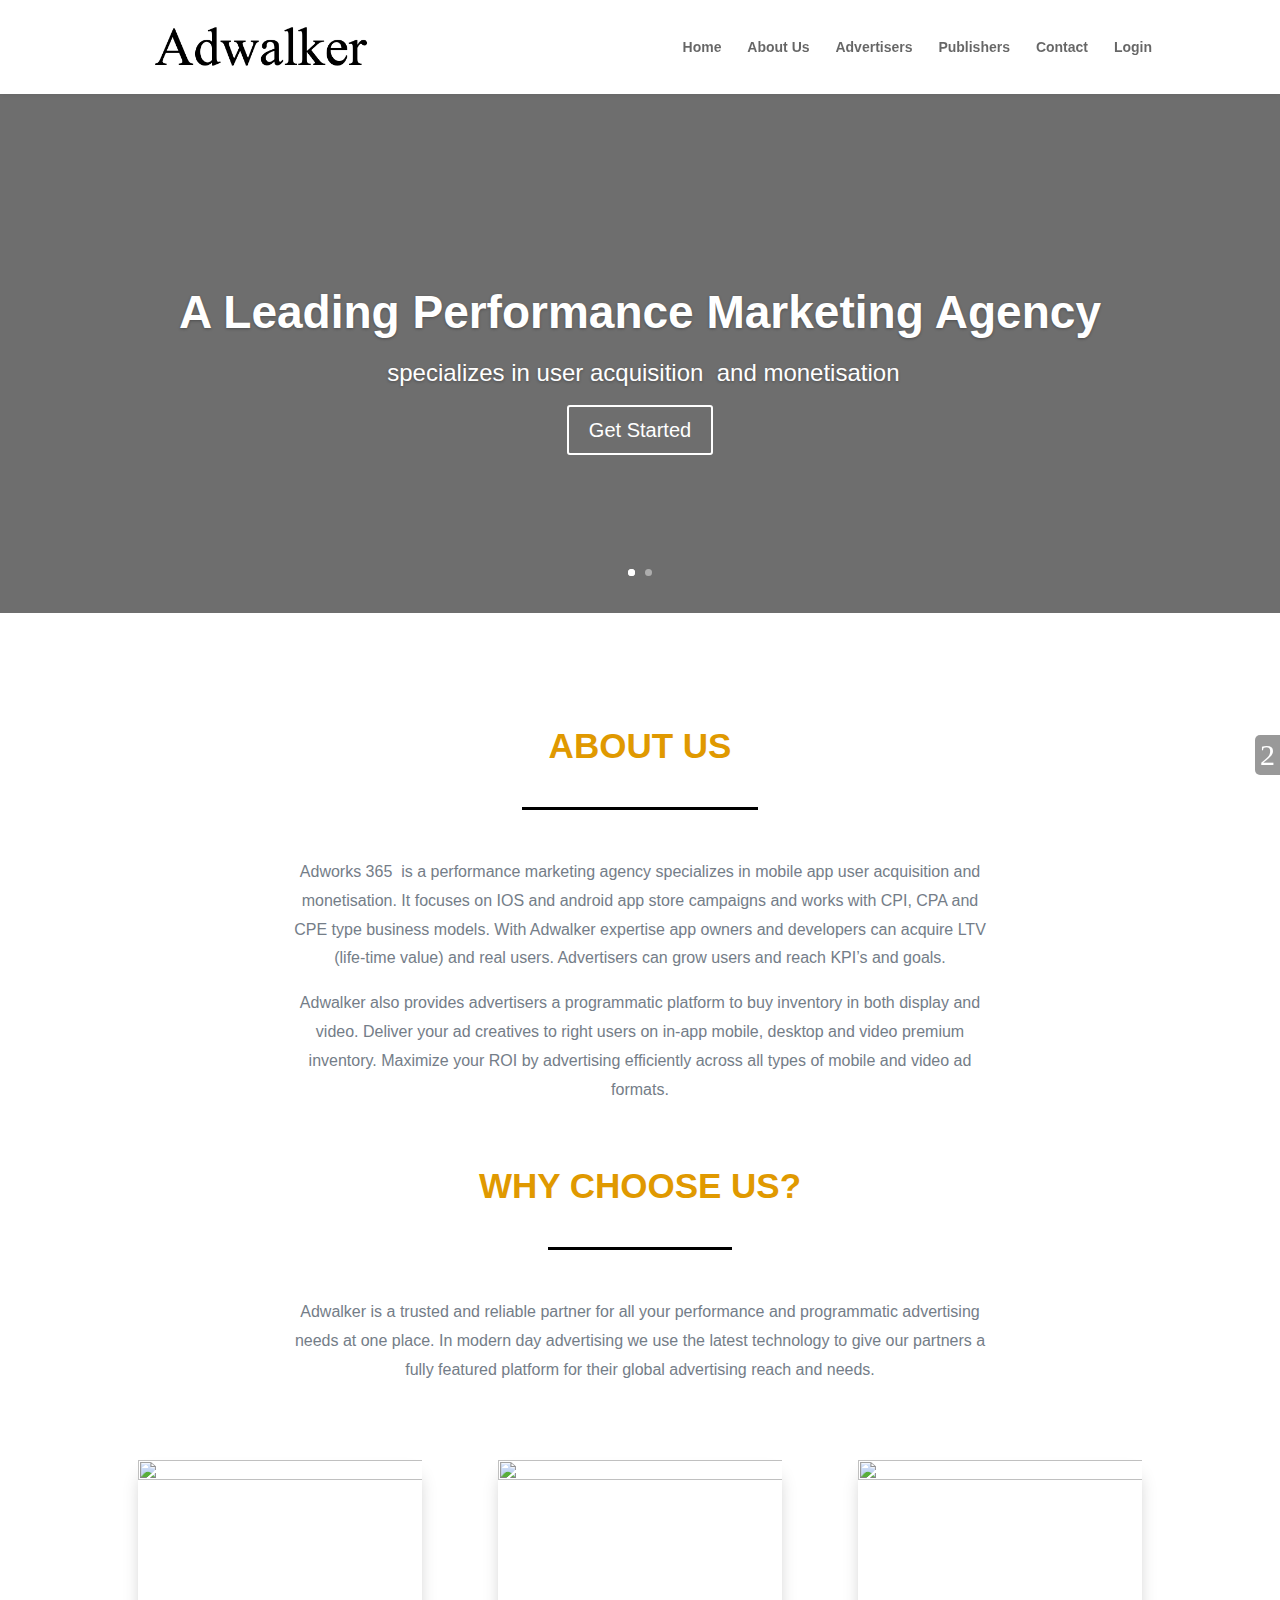
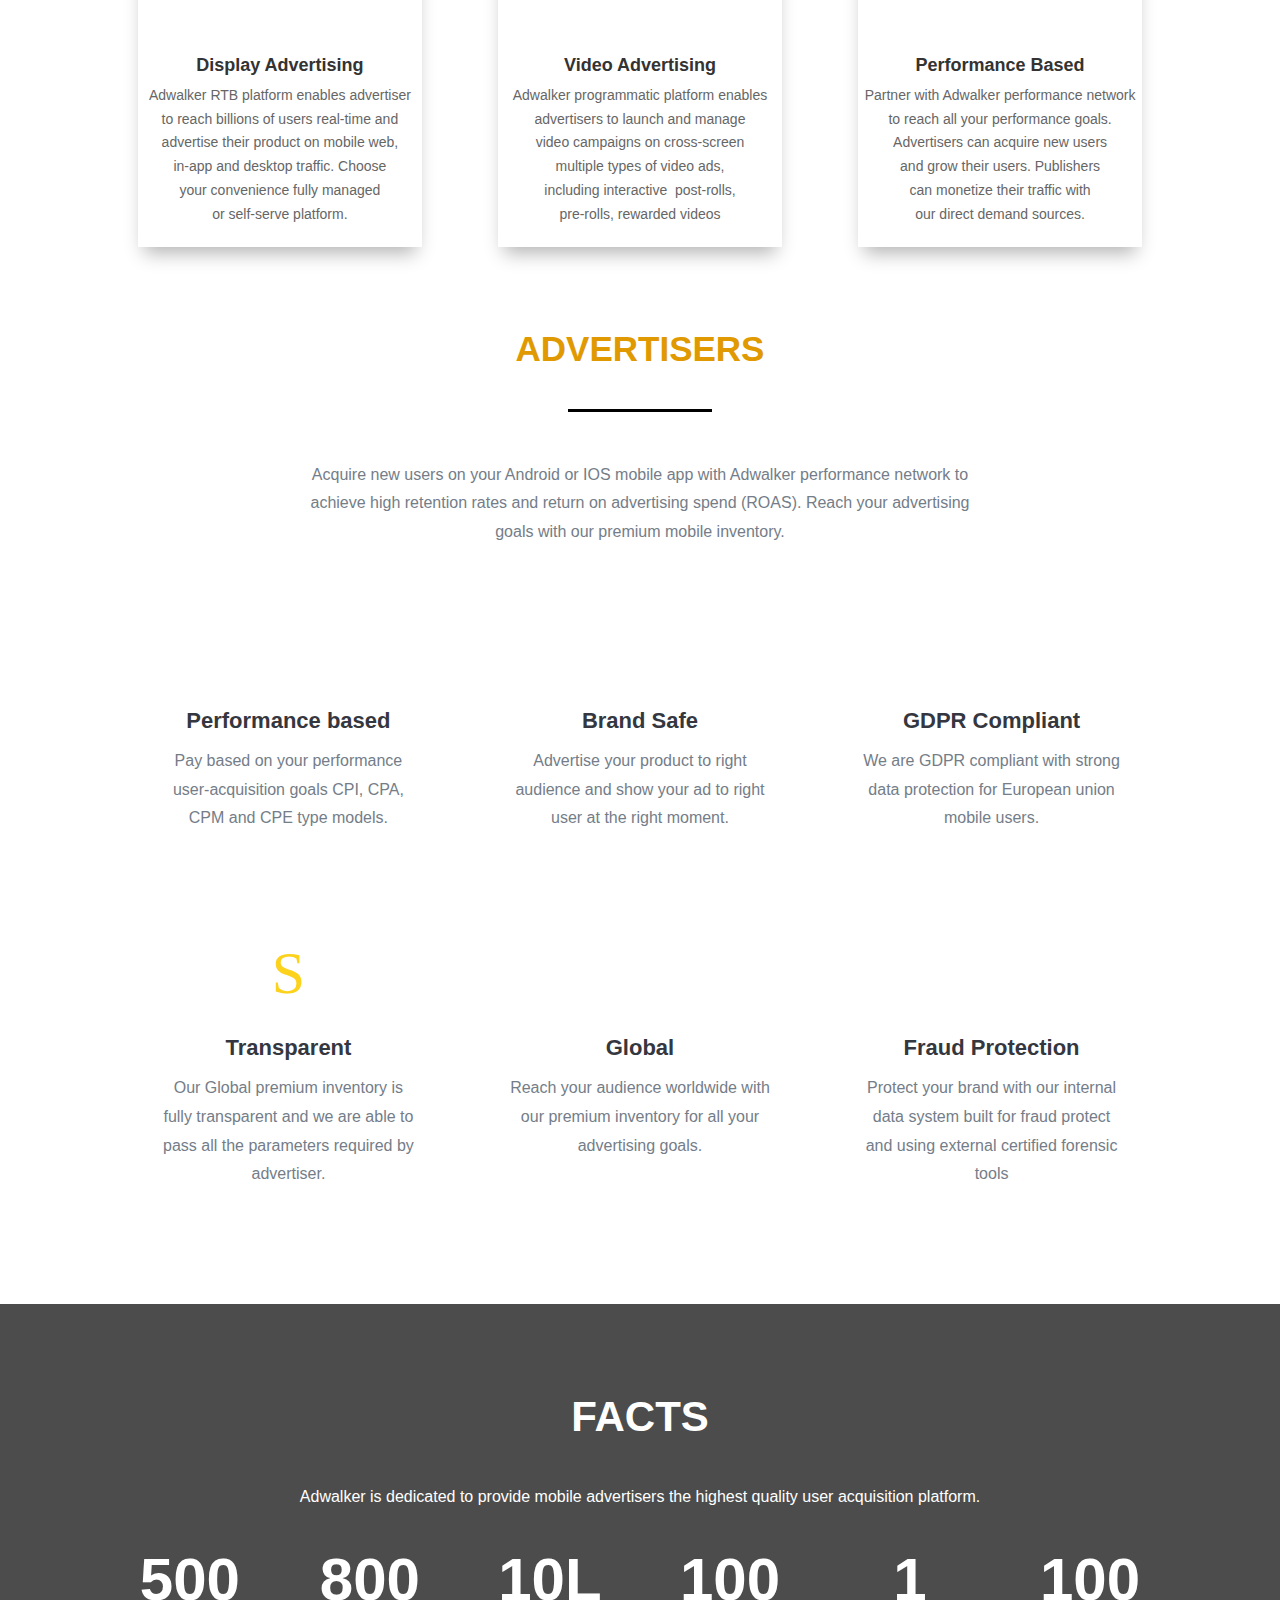
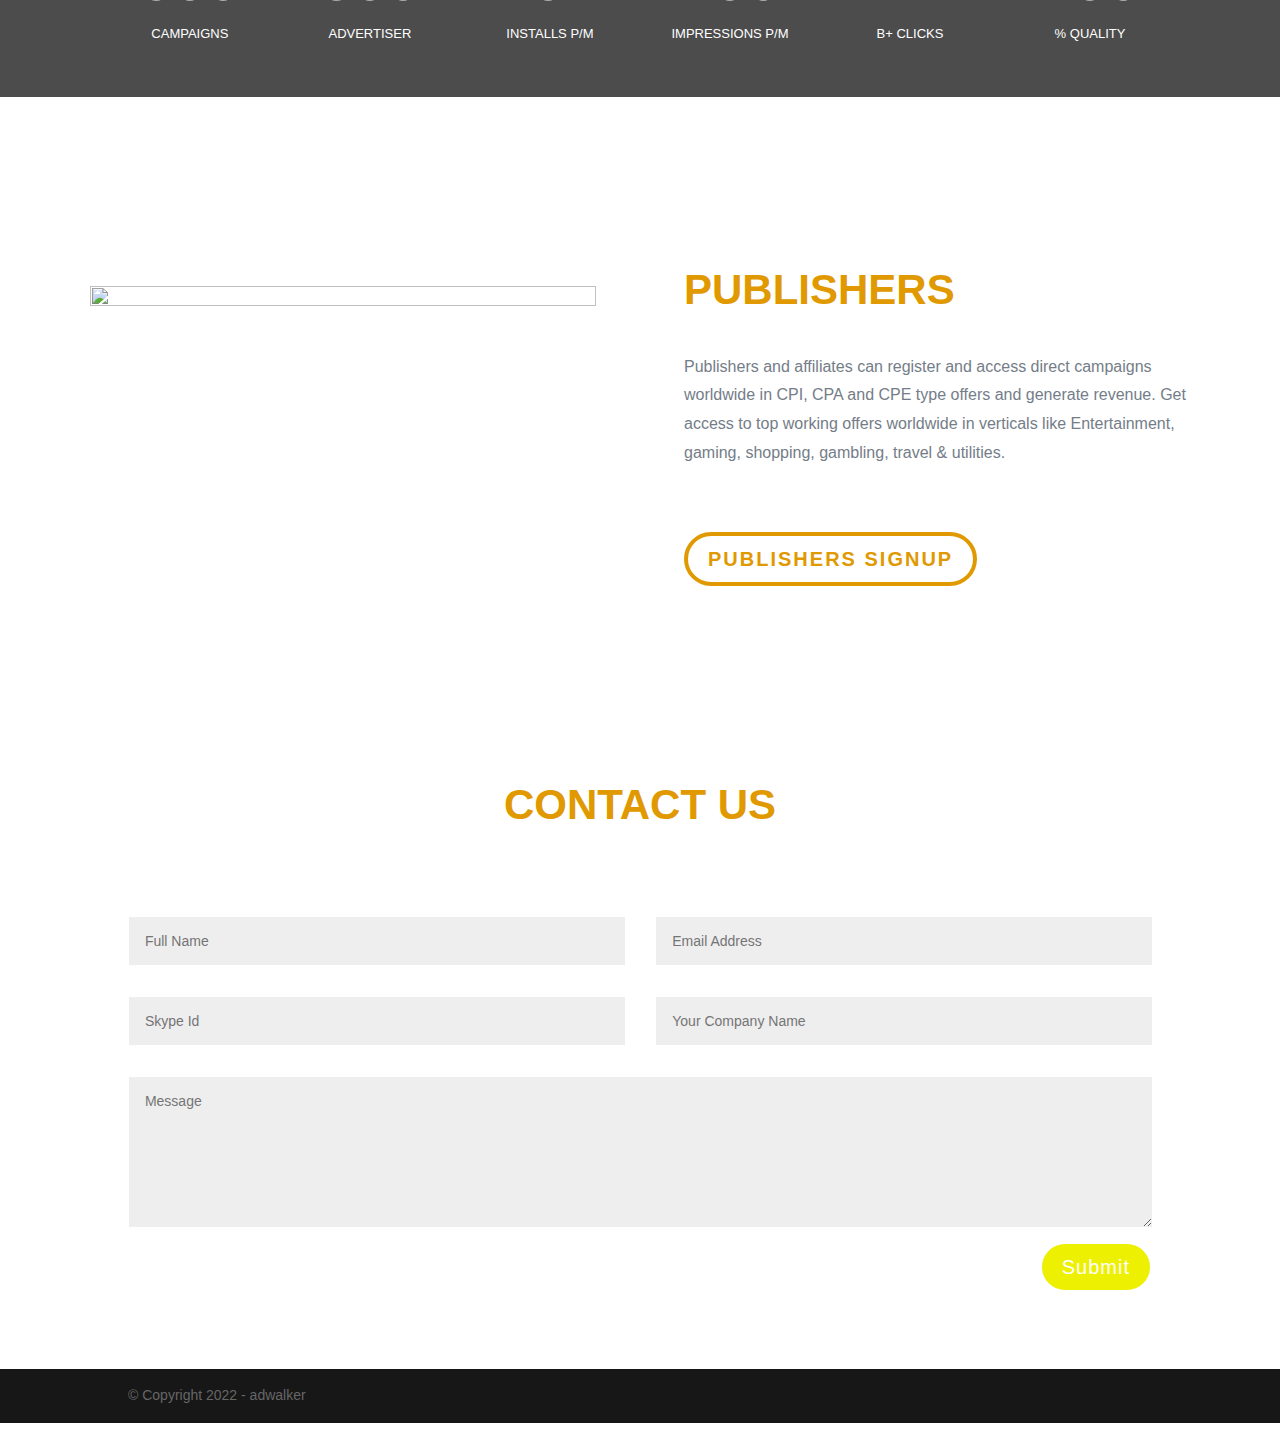
==== commit e7d800a2: "update name" ====
--- a/index.html
+++ b/index.html
@@ -8,7 +8,7 @@
 		document.documentElement.className = 'js';
 	</script>
 
-	<title>adworks365 | Delivering Best Business Solution</title>
+	<title>Adwalker</title>
 <link rel="preconnect" href="https://fonts.gstatic.com/" crossorigin=""><style id="et-divi-open-sans-inline-css">/* Original: https://fonts.googleapis.com/css?family=Open+Sans:300italic,400italic,600italic,700italic,800italic,400,300,600,700,800&#038;subset=latin,latin-ext&#038;display=swap *//* User Agent: Mozilla/5.0 (Unknown; Linux x86_64) AppleWebKit/538.1 (KHTML, like Gecko) Safari/538.1 Daum/4.1 */@font-face {font-family: 'Open Sans';font-style: italic;font-weight: 300;font-stretch: normal;font-display: swap;src: url(https://fonts.gstatic.com/s/opensans/v35/memQYaGs126MiZpBA-UFUIcVXSCEkx2cmqvXlWq8tWZ0Pw86hd0Rk5hkWV4exQ.ttf) format('truetype');}@font-face {font-family: 'Open Sans';font-style: italic;font-weight: 400;font-stretch: normal;font-display: swap;src: url(https://fonts.gstatic.com/s/opensans/v35/memQYaGs126MiZpBA-UFUIcVXSCEkx2cmqvXlWq8tWZ0Pw86hd0Rk8ZkWV4exQ.ttf) format('truetype');}@font-face {font-family: 'Open Sans';font-style: italic;font-weight: 600;font-stretch: normal;font-display: swap;src: url(https://fonts.gstatic.com/s/opensans/v35/memQYaGs126MiZpBA-UFUIcVXSCEkx2cmqvXlWq8tWZ0Pw86hd0RkxhjWV4exQ.ttf) format('truetype');}@font-face {font-family: 'Open Sans';font-style: italic;font-weight: 700;font-stretch: normal;font-display: swap;src: url(https://fonts.gstatic.com/s/opensans/v35/memQYaGs126MiZpBA-UFUIcVXSCEkx2cmqvXlWq8tWZ0Pw86hd0RkyFjWV4exQ.ttf) format('truetype');}@font-face {font-family: 'Open Sans';font-style: italic;font-weight: 800;font-stretch: normal;font-display: swap;src: url(https://fonts.gstatic.com/s/opensans/v35/memQYaGs126MiZpBA-UFUIcVXSCEkx2cmqvXlWq8tWZ0Pw86hd0Rk0ZjWV4exQ.ttf) format('truetype');}@font-face {font-family: 'Open Sans';font-style: normal;font-weight: 300;font-stretch: normal;font-display: swap;src: url(https://fonts.gstatic.com/s/opensans/v35/memSYaGs126MiZpBA-UvWbX2vVnXBbObj2OVZyOOSr4dVJWUgsiH0B4uaVc.ttf) format('truetype');}@font-face {font-family: 'Open Sans';font-style: normal;font-weight: 400;font-stretch: normal;font-display: swap;src: url(https://fonts.gstatic.com/s/opensans/v35/memSYaGs126MiZpBA-UvWbX2vVnXBbObj2OVZyOOSr4dVJWUgsjZ0B4uaVc.ttf) format('truetype');}@font-face {font-family: 'Open Sans';font-style: normal;font-weight: 600;font-stretch: normal;font-display: swap;src: url(https://fonts.gstatic.com/s/opensans/v35/memSYaGs126MiZpBA-UvWbX2vVnXBbObj2OVZyOOSr4dVJWUgsgH1x4uaVc.ttf) format('truetype');}@font-face {font-family: 'Open Sans';font-style: normal;font-weight: 700;font-stretch: normal;font-display: swap;src: url(https://fonts.gstatic.com/s/opensans/v35/memSYaGs126MiZpBA-UvWbX2vVnXBbObj2OVZyOOSr4dVJWUgsg-1x4uaVc.ttf) format('truetype');}@font-face {font-family: 'Open Sans';font-style: normal;font-weight: 800;font-stretch: normal;font-display: swap;src: url(https://fonts.gstatic.com/s/opensans/v35/memSYaGs126MiZpBA-UvWbX2vVnXBbObj2OVZyOOSr4dVJWUgshZ1x4uaVc.ttf) format('truetype');}/* User Agent: Mozilla/5.0 (Windows NT 6.1; WOW64; rv:27.0) Gecko/20100101 Firefox/27.0 */@font-face {font-family: 'Open Sans';font-style: italic;font-weight: 300;font-stretch: normal;font-display: swap;src: url(https://fonts.gstatic.com/s/opensans/v35/memQYaGs126MiZpBA-UFUIcVXSCEkx2cmqvXlWq8tWZ0Pw86hd0Rk5hkWV4exg.woff) format('woff');}@font-face {font-family: 'Open Sans';font-style: italic;font-weight: 400;font-stretch: normal;font-display: swap;src: url(https://fonts.gstatic.com/s/opensans/v35/memQYaGs126MiZpBA-UFUIcVXSCEkx2cmqvXlWq8tWZ0Pw86hd0Rk8ZkWV4exg.woff) format('woff');}@font-face {font-family: 'Open Sans';font-style: italic;font-weight: 600;font-stretch: normal;font-display: swap;src: url(https://fonts.gstatic.com/s/opensans/v35/memQYaGs126MiZpBA-UFUIcVXSCEkx2cmqvXlWq8tWZ0Pw86hd0RkxhjWV4exg.woff) format('woff');}@font-face {font-family: 'Open Sans';font-style: italic;font-weight: 700;font-stretch: normal;font-display: swap;src: url(https://fonts.gstatic.com/s/opensans/v35/memQYaGs126MiZpBA-UFUIcVXSCEkx2cmqvXlWq8tWZ0Pw86hd0RkyFjWV4exg.woff) format('woff');}@font-face {font-family: 'Open Sans';font-style: italic;font-weight: 800;font-stretch: normal;font-display: swap;src: url(https://fonts.gstatic.com/s/opensans/v35/memQYaGs126MiZpBA-UFUIcVXSCEkx2cmqvXlWq8tWZ0Pw86hd0Rk0ZjWV4exg.woff) format('woff');}@font-face {font-family: 'Open Sans';font-style: normal;font-weight: 300;font-stretch: normal;font-display: swap;src: url(https://fonts.gstatic.com/s/opensans/v35/memSYaGs126MiZpBA-UvWbX2vVnXBbObj2OVZyOOSr4dVJWUgsiH0B4uaVQ.woff) format('woff');}@font-face {font-family: 'Open Sans';font-style: normal;font-weight: 400;font-stretch: normal;font-display: swap;src: url(https://fonts.gstatic.com/s/opensans/v35/memSYaGs126MiZpBA-UvWbX2vVnXBbObj2OVZyOOSr4dVJWUgsjZ0B4uaVQ.woff) format('woff');}@font-face {font-family: 'Open Sans';font-style: normal;font-weight: 600;font-stretch: normal;font-display: swap;src: url(https://fonts.gstatic.com/s/opensans/v35/memSYaGs126MiZpBA-UvWbX2vVnXBbObj2OVZyOOSr4dVJWUgsgH1x4uaVQ.woff) format('woff');}@font-face {font-family: 'Open Sans';font-style: normal;font-weight: 700;font-stretch: normal;font-display: swap;src: url(https://fonts.gstatic.com/s/opensans/v35/memSYaGs126MiZpBA-UvWbX2vVnXBbObj2OVZyOOSr4dVJWUgsg-1x4uaVQ.woff) format('woff');}@font-face {font-family: 'Open Sans';font-style: normal;font-weight: 800;font-stretch: normal;font-display: swap;src: url(https://fonts.gstatic.com/s/opensans/v35/memSYaGs126MiZpBA-UvWbX2vVnXBbObj2OVZyOOSr4dVJWUgshZ1x4uaVQ.woff) format('woff');}/* User Agent: Mozilla/5.0 (Windows NT 6.3; rv:39.0) Gecko/20100101 Firefox/39.0 */@font-face {font-family: 'Open Sans';font-style: italic;font-weight: 300;font-stretch: normal;font-display: swap;src: url(https://fonts.gstatic.com/s/opensans/v35/memQYaGs126MiZpBA-UFUIcVXSCEkx2cmqvXlWq8tWZ0Pw86hd0Rk5hkWV4ewA.woff2) format('woff2');}@font-face {font-family: 'Open Sans';font-style: italic;font-weight: 400;font-stretch: normal;font-display: swap;src: url(https://fonts.gstatic.com/s/opensans/v35/memQYaGs126MiZpBA-UFUIcVXSCEkx2cmqvXlWq8tWZ0Pw86hd0Rk8ZkWV4ewA.woff2) format('woff2');}@font-face {font-family: 'Open Sans';font-style: italic;font-weight: 600;font-stretch: normal;font-display: swap;src: url(https://fonts.gstatic.com/s/opensans/v35/memQYaGs126MiZpBA-UFUIcVXSCEkx2cmqvXlWq8tWZ0Pw86hd0RkxhjWV4ewA.woff2) format('woff2');}@font-face {font-family: 'Open Sans';font-style: italic;font-weight: 700;font-stretch: normal;font-display: swap;src: url(https://fonts.gstatic.com/s/opensans/v35/memQYaGs126MiZpBA-UFUIcVXSCEkx2cmqvXlWq8tWZ0Pw86hd0RkyFjWV4ewA.woff2) format('woff2');}@font-face {font-family: 'Open Sans';font-style: italic;font-weight: 800;font-stretch: normal;font-display: swap;src: url(https://fonts.gstatic.com/s/opensans/v35/memQYaGs126MiZpBA-UFUIcVXSCEkx2cmqvXlWq8tWZ0Pw86hd0Rk0ZjWV4ewA.woff2) format('woff2');}@font-face {font-family: 'Open Sans';font-style: normal;font-weight: 300;font-stretch: normal;font-display: swap;src: url(https://fonts.gstatic.com/s/opensans/v35/memSYaGs126MiZpBA-UvWbX2vVnXBbObj2OVZyOOSr4dVJWUgsiH0B4uaVI.woff2) format('woff2');}@font-face {font-family: 'Open Sans';font-style: normal;font-weight: 400;font-stretch: normal;font-display: swap;src: url(https://fonts.gstatic.com/s/opensans/v35/memSYaGs126MiZpBA-UvWbX2vVnXBbObj2OVZyOOSr4dVJWUgsjZ0B4uaVI.woff2) format('woff2');}@font-face {font-family: 'Open Sans';font-style: normal;font-weight: 600;font-stretch: normal;font-display: swap;src: url(https://fonts.gstatic.com/s/opensans/v35/memSYaGs126MiZpBA-UvWbX2vVnXBbObj2OVZyOOSr4dVJWUgsgH1x4uaVI.woff2) format('woff2');}@font-face {font-family: 'Open Sans';font-style: normal;font-weight: 700;font-stretch: normal;font-display: swap;src: url(https://fonts.gstatic.com/s/opensans/v35/memSYaGs126MiZpBA-UvWbX2vVnXBbObj2OVZyOOSr4dVJWUgsg-1x4uaVI.woff2) format('woff2');}@font-face {font-family: 'Open Sans';font-style: normal;font-weight: 800;font-stretch: normal;font-display: swap;src: url(https://fonts.gstatic.com/s/opensans/v35/memSYaGs126MiZpBA-UvWbX2vVnXBbObj2OVZyOOSr4dVJWUgshZ1x4uaVI.woff2) format('woff2');}</style><style id="et-builder-googlefonts-cached-inline">/* Original: https://fonts.googleapis.com/css?family=Montserrat:100,200,300,regular,500,600,700,800,900,100italic,200italic,300italic,italic,500italic,600italic,700italic,800italic,900italic&#038;subset=latin,latin-ext&#038;display=swap *//* User Agent: Mozilla/5.0 (Unknown; Linux x86_64) AppleWebKit/538.1 (KHTML, like Gecko) Safari/538.1 Daum/4.1 */@font-face {font-family: 'Montserrat';font-style: italic;font-weight: 100;font-display: swap;src: url(https://fonts.gstatic.com/s/montserrat/v25/JTUFjIg1_i6t8kCHKm459Wx7xQYXK0vOoz6jq6R8WXZ0ow.ttf) format('truetype');}@font-face {font-family: 'Montserrat';font-style: italic;font-weight: 200;font-display: swap;src: url(https://fonts.gstatic.com/s/montserrat/v25/JTUFjIg1_i6t8kCHKm459Wx7xQYXK0vOoz6jqyR9WXZ0ow.ttf) format('truetype');}@font-face {font-family: 'Montserrat';font-style: italic;font-weight: 300;font-display: swap;src: url(https://fonts.gstatic.com/s/montserrat/v25/JTUFjIg1_i6t8kCHKm459Wx7xQYXK0vOoz6jq_p9WXZ0ow.ttf) format('truetype');}@font-face {font-family: 'Montserrat';font-style: italic;font-weight: 400;font-display: swap;src: url(https://fonts.gstatic.com/s/montserrat/v25/JTUFjIg1_i6t8kCHKm459Wx7xQYXK0vOoz6jq6R9WXZ0ow.ttf) format('truetype');}@font-face {font-family: 'Montserrat';font-style: italic;font-weight: 500;font-display: swap;src: url(https://fonts.gstatic.com/s/montserrat/v25/JTUFjIg1_i6t8kCHKm459Wx7xQYXK0vOoz6jq5Z9WXZ0ow.ttf) format('truetype');}@font-face {font-family: 'Montserrat';font-style: italic;font-weight: 600;font-display: swap;src: url(https://fonts.gstatic.com/s/montserrat/v25/JTUFjIg1_i6t8kCHKm459Wx7xQYXK0vOoz6jq3p6WXZ0ow.ttf) format('truetype');}@font-face {font-family: 'Montserrat';font-style: italic;font-weight: 700;font-display: swap;src: url(https://fonts.gstatic.com/s/montserrat/v25/JTUFjIg1_i6t8kCHKm459Wx7xQYXK0vOoz6jq0N6WXZ0ow.ttf) format('truetype');}@font-face {font-family: 'Montserrat';font-style: italic;font-weight: 800;font-display: swap;src: url(https://fonts.gstatic.com/s/montserrat/v25/JTUFjIg1_i6t8kCHKm459Wx7xQYXK0vOoz6jqyR6WXZ0ow.ttf) format('truetype');}@font-face {font-family: 'Montserrat';font-style: italic;font-weight: 900;font-display: swap;src: url(https://fonts.gstatic.com/s/montserrat/v25/JTUFjIg1_i6t8kCHKm459Wx7xQYXK0vOoz6jqw16WXZ0ow.ttf) format('truetype');}@font-face {font-family: 'Montserrat';font-style: normal;font-weight: 100;font-display: swap;src: url(https://fonts.gstatic.com/s/montserrat/v25/JTUHjIg1_i6t8kCHKm4532VJOt5-QNFgpCtr6Xw3aX8.ttf) format('truetype');}@font-face {font-family: 'Montserrat';font-style: normal;font-weight: 200;font-display: swap;src: url(https://fonts.gstatic.com/s/montserrat/v25/JTUHjIg1_i6t8kCHKm4532VJOt5-QNFgpCvr6Hw3aX8.ttf) format('truetype');}@font-face {font-family: 'Montserrat';font-style: normal;font-weight: 300;font-display: swap;src: url(https://fonts.gstatic.com/s/montserrat/v25/JTUHjIg1_i6t8kCHKm4532VJOt5-QNFgpCs16Hw3aX8.ttf) format('truetype');}@font-face {font-family: 'Montserrat';font-style: normal;font-weight: 400;font-display: swap;src: url(https://fonts.gstatic.com/s/montserrat/v25/JTUHjIg1_i6t8kCHKm4532VJOt5-QNFgpCtr6Hw3aX8.ttf) format('truetype');}@font-face {font-family: 'Montserrat';font-style: normal;font-weight: 500;font-display: swap;src: url(https://fonts.gstatic.com/s/montserrat/v25/JTUHjIg1_i6t8kCHKm4532VJOt5-QNFgpCtZ6Hw3aX8.ttf) format('truetype');}@font-face {font-family: 'Montserrat';font-style: normal;font-weight: 600;font-display: swap;src: url(https://fonts.gstatic.com/s/montserrat/v25/JTUHjIg1_i6t8kCHKm4532VJOt5-QNFgpCu173w3aX8.ttf) format('truetype');}@font-face {font-family: 'Montserrat';font-style: normal;font-weight: 700;font-display: swap;src: url(https://fonts.gstatic.com/s/montserrat/v25/JTUHjIg1_i6t8kCHKm4532VJOt5-QNFgpCuM73w3aX8.ttf) format('truetype');}@font-face {font-family: 'Montserrat';font-style: normal;font-weight: 800;font-display: swap;src: url(https://fonts.gstatic.com/s/montserrat/v25/JTUHjIg1_i6t8kCHKm4532VJOt5-QNFgpCvr73w3aX8.ttf) format('truetype');}@font-face {font-family: 'Montserrat';font-style: normal;font-weight: 900;font-display: swap;src: url(https://fonts.gstatic.com/s/montserrat/v25/JTUHjIg1_i6t8kCHKm4532VJOt5-QNFgpCvC73w3aX8.ttf) format('truetype');}/* User Agent: Mozilla/5.0 (Windows NT 6.1; WOW64; rv:27.0) Gecko/20100101 Firefox/27.0 */@font-face {font-family: 'Montserrat';font-style: italic;font-weight: 100;font-display: swap;src: url(https://fonts.gstatic.com/s/montserrat/v25/JTUFjIg1_i6t8kCHKm459Wx7xQYXK0vOoz6jq6R8WXZ0oA.woff) format('woff');}@font-face {font-family: 'Montserrat';font-style: italic;font-weight: 200;font-display: swap;src: url(https://fonts.gstatic.com/s/montserrat/v25/JTUFjIg1_i6t8kCHKm459Wx7xQYXK0vOoz6jqyR9WXZ0oA.woff) format('woff');}@font-face {font-family: 'Montserrat';font-style: italic;font-weight: 300;font-display: swap;src: url(https://fonts.gstatic.com/s/montserrat/v25/JTUFjIg1_i6t8kCHKm459Wx7xQYXK0vOoz6jq_p9WXZ0oA.woff) format('woff');}@font-face {font-family: 'Montserrat';font-style: italic;font-weight: 400;font-display: swap;src: url(https://fonts.gstatic.com/s/montserrat/v25/JTUFjIg1_i6t8kCHKm459Wx7xQYXK0vOoz6jq6R9WXZ0oA.woff) format('woff');}@font-face {font-family: 'Montserrat';font-style: italic;font-weight: 500;font-display: swap;src: url(https://fonts.gstatic.com/s/montserrat/v25/JTUFjIg1_i6t8kCHKm459Wx7xQYXK0vOoz6jq5Z9WXZ0oA.woff) format('woff');}@font-face {font-family: 'Montserrat';font-style: italic;font-weight: 600;font-display: swap;src: url(https://fonts.gstatic.com/s/montserrat/v25/JTUFjIg1_i6t8kCHKm459Wx7xQYXK0vOoz6jq3p6WXZ0oA.woff) format('woff');}@font-face {font-family: 'Montserrat';font-style: italic;font-weight: 700;font-display: swap;src: url(https://fonts.gstatic.com/s/montserrat/v25/JTUFjIg1_i6t8kCHKm459Wx7xQYXK0vOoz6jq0N6WXZ0oA.woff) format('woff');}@font-face {font-family: 'Montserrat';font-style: italic;font-weight: 800;font-display: swap;src: url(https://fonts.gstatic.com/s/montserrat/v25/JTUFjIg1_i6t8kCHKm459Wx7xQYXK0vOoz6jqyR6WXZ0oA.woff) format('woff');}@font-face {font-family: 'Montserrat';font-style: italic;font-weight: 900;font-display: swap;src: url(https://fonts.gstatic.com/s/montserrat/v25/JTUFjIg1_i6t8kCHKm459Wx7xQYXK0vOoz6jqw16WXZ0oA.woff) format('woff');}@font-face {font-family: 'Montserrat';font-style: normal;font-weight: 100;font-display: swap;src: url(https://fonts.gstatic.com/s/montserrat/v25/JTUHjIg1_i6t8kCHKm4532VJOt5-QNFgpCtr6Xw3aXw.woff) format('woff');}@font-face {font-family: 'Montserrat';font-style: normal;font-weight: 200;font-display: swap;src: url(https://fonts.gstatic.com/s/montserrat/v25/JTUHjIg1_i6t8kCHKm4532VJOt5-QNFgpCvr6Hw3aXw.woff) format('woff');}@font-face {font-family: 'Montserrat';font-style: normal;font-weight: 300;font-display: swap;src: url(https://fonts.gstatic.com/s/montserrat/v25/JTUHjIg1_i6t8kCHKm4532VJOt5-QNFgpCs16Hw3aXw.woff) format('woff');}@font-face {font-family: 'Montserrat';font-style: normal;font-weight: 400;font-display: swap;src: url(https://fonts.gstatic.com/s/montserrat/v25/JTUHjIg1_i6t8kCHKm4532VJOt5-QNFgpCtr6Hw3aXw.woff) format('woff');}@font-face {font-family: 'Montserrat';font-style: normal;font-weight: 500;font-display: swap;src: url(https://fonts.gstatic.com/s/montserrat/v25/JTUHjIg1_i6t8kCHKm4532VJOt5-QNFgpCtZ6Hw3aXw.woff) format('woff');}@font-face {font-family: 'Montserrat';font-style: normal;font-weight: 600;font-display: swap;src: url(https://fonts.gstatic.com/s/montserrat/v25/JTUHjIg1_i6t8kCHKm4532VJOt5-QNFgpCu173w3aXw.woff) format('woff');}@font-face {font-family: 'Montserrat';font-style: normal;font-weight: 700;font-display: swap;src: url(https://fonts.gstatic.com/s/montserrat/v25/JTUHjIg1_i6t8kCHKm4532VJOt5-QNFgpCuM73w3aXw.woff) format('woff');}@font-face {font-family: 'Montserrat';font-style: normal;font-weight: 800;font-display: swap;src: url(https://fonts.gstatic.com/s/montserrat/v25/JTUHjIg1_i6t8kCHKm4532VJOt5-QNFgpCvr73w3aXw.woff) format('woff');}@font-face {font-family: 'Montserrat';font-style: normal;font-weight: 900;font-display: swap;src: url(https://fonts.gstatic.com/s/montserrat/v25/JTUHjIg1_i6t8kCHKm4532VJOt5-QNFgpCvC73w3aXw.woff) format('woff');}/* User Agent: Mozilla/5.0 (Windows NT 6.3; rv:39.0) Gecko/20100101 Firefox/39.0 */@font-face {font-family: 'Montserrat';font-style: italic;font-weight: 100;font-display: swap;src: url(https://fonts.gstatic.com/s/montserrat/v25/JTUFjIg1_i6t8kCHKm459Wx7xQYXK0vOoz6jq6R8WXZ0pg.woff2) format('woff2');}@font-face {font-family: 'Montserrat';font-style: italic;font-weight: 200;font-display: swap;src: url(https://fonts.gstatic.com/s/montserrat/v25/JTUFjIg1_i6t8kCHKm459Wx7xQYXK0vOoz6jqyR9WXZ0pg.woff2) format('woff2');}@font-face {font-family: 'Montserrat';font-style: italic;font-weight: 300;font-display: swap;src: url(https://fonts.gstatic.com/s/montserrat/v25/JTUFjIg1_i6t8kCHKm459Wx7xQYXK0vOoz6jq_p9WXZ0pg.woff2) format('woff2');}@font-face {font-family: 'Montserrat';font-style: italic;font-weight: 400;font-display: swap;src: url(https://fonts.gstatic.com/s/montserrat/v25/JTUFjIg1_i6t8kCHKm459Wx7xQYXK0vOoz6jq6R9WXZ0pg.woff2) format('woff2');}@font-face {font-family: 'Montserrat';font-style: italic;font-weight: 500;font-display: swap;src: url(https://fonts.gstatic.com/s/montserrat/v25/JTUFjIg1_i6t8kCHKm459Wx7xQYXK0vOoz6jq5Z9WXZ0pg.woff2) format('woff2');}@font-face {font-family: 'Montserrat';font-style: italic;font-weight: 600;font-display: swap;src: url(https://fonts.gstatic.com/s/montserrat/v25/JTUFjIg1_i6t8kCHKm459Wx7xQYXK0vOoz6jq3p6WXZ0pg.woff2) format('woff2');}@font-face {font-family: 'Montserrat';font-style: italic;font-weight: 700;font-display: swap;src: url(https://fonts.gstatic.com/s/montserrat/v25/JTUFjIg1_i6t8kCHKm459Wx7xQYXK0vOoz6jq0N6WXZ0pg.woff2) format('woff2');}@font-face {font-family: 'Montserrat';font-style: italic;font-weight: 800;font-display: swap;src: url(https://fonts.gstatic.com/s/montserrat/v25/JTUFjIg1_i6t8kCHKm459Wx7xQYXK0vOoz6jqyR6WXZ0pg.woff2) format('woff2');}@font-face {font-family: 'Montserrat';font-style: italic;font-weight: 900;font-display: swap;src: url(https://fonts.gstatic.com/s/montserrat/v25/JTUFjIg1_i6t8kCHKm459Wx7xQYXK0vOoz6jqw16WXZ0pg.woff2) format('woff2');}@font-face {font-family: 'Montserrat';font-style: normal;font-weight: 100;font-display: swap;src: url(https://fonts.gstatic.com/s/montserrat/v25/JTUHjIg1_i6t8kCHKm4532VJOt5-QNFgpCtr6Xw3aXo.woff2) format('woff2');}@font-face {font-family: 'Montserrat';font-style: normal;font-weight: 200;font-display: swap;src: url(https://fonts.gstatic.com/s/montserrat/v25/JTUHjIg1_i6t8kCHKm4532VJOt5-QNFgpCvr6Hw3aXo.woff2) format('woff2');}@font-face {font-family: 'Montserrat';font-style: normal;font-weight: 300;font-display: swap;src: url(https://fonts.gstatic.com/s/montserrat/v25/JTUHjIg1_i6t8kCHKm4532VJOt5-QNFgpCs16Hw3aXo.woff2) format('woff2');}@font-face {font-family: 'Montserrat';font-style: normal;font-weight: 400;font-display: swap;src: url(https://fonts.gstatic.com/s/montserrat/v25/JTUHjIg1_i6t8kCHKm4532VJOt5-QNFgpCtr6Hw3aXo.woff2) format('woff2');}@font-face {font-family: 'Montserrat';font-style: normal;font-weight: 500;font-display: swap;src: url(https://fonts.gstatic.com/s/montserrat/v25/JTUHjIg1_i6t8kCHKm4532VJOt5-QNFgpCtZ6Hw3aXo.woff2) format('woff2');}@font-face {font-family: 'Montserrat';font-style: normal;font-weight: 600;font-display: swap;src: url(https://fonts.gstatic.com/s/montserrat/v25/JTUHjIg1_i6t8kCHKm4532VJOt5-QNFgpCu173w3aXo.woff2) format('woff2');}@font-face {font-family: 'Montserrat';font-style: normal;font-weight: 700;font-display: swap;src: url(https://fonts.gstatic.com/s/montserrat/v25/JTUHjIg1_i6t8kCHKm4532VJOt5-QNFgpCuM73w3aXo.woff2) format('woff2');}@font-face {font-family: 'Montserrat';font-style: normal;font-weight: 800;font-display: swap;src: url(https://fonts.gstatic.com/s/montserrat/v25/JTUHjIg1_i6t8kCHKm4532VJOt5-QNFgpCvr73w3aXo.woff2) format('woff2');}@font-face {font-family: 'Montserrat';font-style: normal;font-weight: 900;font-display: swap;src: url(https://fonts.gstatic.com/s/montserrat/v25/JTUHjIg1_i6t8kCHKm4532VJOt5-QNFgpCvC73w3aXo.woff2) format('woff2');}</style><meta name="robots" content="max-image-preview:large">
 <script type="text/javascript">
 			let jqueryParams=[],jQuery=function(r){return jqueryParams=[...jqueryParams,r],jQuery},$=function(r){return jqueryParams=[...jqueryParams,r],$};window.jQuery=jQuery,window.$=jQuery;let customHeadScripts=!1;jQuery.fn=jQuery.prototype={},$.fn=jQuery.prototype={},jQuery.noConflict=function(r){if(window.jQuery)return jQuery=window.jQuery,$=window.jQuery,customHeadScripts=!0,jQuery.noConflict},jQuery.ready=function(r){jqueryParams=[...jqueryParams,r]},$.ready=function(r){jqueryParams=[...jqueryParams,r]},jQuery.load=function(r){jqueryParams=[...jqueryParams,r]},$.load=function(r){jqueryParams=[...jqueryParams,r]},jQuery.fn.ready=function(r){jqueryParams=[...jqueryParams,r]},$.fn.ready=function(r){jqueryParams=[...jqueryParams,r]};</script><link rel="alternate" type="application/rss+xml" title="adworks365 » Feed" href="https://ad-walker.cn/feed/">
@@ -70,9 +70,7 @@
 <link rel="shortlink" href="https://adworks365.com/">
 <link rel="alternate" type="application/json+oembed" href="https://adworks365.com/wp-json/oembed/1.0/embed?url=https%3A%2F%2Fadworks365.com%2F">
 <link rel="alternate" type="text/xml+oembed" href="https://adworks365.com/wp-json/oembed/1.0/embed?url=https%3A%2F%2Fadworks365.com%2F&amp;format=xml">
-<meta name="viewport" content="width=device-width, initial-scale=1.0, maximum-scale=1.0, user-scalable=0"><link rel="icon" href="https://adworks365.com/wp-content/uploads/2020/12/cropped-logo-32x32.jpg" sizes="32x32">
-<link rel="icon" href="https://adworks365.com/wp-content/uploads/2020/12/cropped-logo-192x192.jpg" sizes="192x192">
-<link rel="apple-touch-icon" href="https://adworks365.com/wp-content/uploads/2020/12/cropped-logo-180x180.jpg">
+<meta name="viewport" content="width=device-width, initial-scale=1.0, maximum-scale=1.0, user-scalable=0">
 <meta name="msapplication-TileImage" content="https://adworks365.com/wp-content/uploads/2020/12/cropped-logo-270x270.jpg">
 <style id="et-critical-inline-css">#top-menu li.current-menu-ancestor>a,#top-menu li.current-menu-item>a,#top-menu li.current_page_item>a{color:rgba(0,0,0,0.6)}@media only screen and (min-width:981px){.et_header_style_left #et-top-navigation,.et_header_style_split #et-top-navigation{padding:45px 0 0 0}.et_header_style_left #et-top-navigation nav>ul>li>a,.et_header_style_split #et-top-navigation nav>ul>li>a{padding-bottom:45px}.et_header_style_split .centered-inline-logo-wrap{width:90px;margin:-90px 0}.et_header_style_split .centered-inline-logo-wrap #logo{max-height:90px}.et_pb_svg_logo.et_header_style_split .centered-inline-logo-wrap #logo{height:90px}.et_header_style_centered #top-menu>li>a{padding-bottom:16px}.et_header_style_slide #et-top-navigation,.et_header_style_fullscreen #et-top-navigation{padding:36px 0 36px 0!important}.et_header_style_centered #main-header .logo_container{height:90px}#logo{max-height:100%}.et_pb_svg_logo #logo{height:100%}.et_header_style_left .et-fixed-header #et-top-navigation,.et_header_style_split .et-fixed-header #et-top-navigation{padding:40px 0 0 0}.et_header_style_left .et-fixed-header #et-top-navigation nav>ul>li>a,.et_header_style_split .et-fixed-header #et-top-navigation nav>ul>li>a{padding-bottom:40px}.et_header_style_centered header#main-header.et-fixed-header .logo_container{height:79px}.et_header_style_split #main-header.et-fixed-header .centered-inline-logo-wrap{width:79px;margin:-79px 0}.et_header_style_split .et-fixed-header .centered-inline-logo-wrap #logo{max-height:79px}.et_pb_svg_logo.et_header_style_split .et-fixed-header .centered-inline-logo-wrap #logo{height:79px}.et_header_style_slide .et-fixed-header #et-top-navigation,.et_header_style_fullscreen .et-fixed-header #et-top-navigation{padding:31px 0 31px 0!important}.et-fixed-header #top-menu li.current-menu-ancestor>a,.et-fixed-header #top-menu li.current-menu-item>a,.et-fixed-header #top-menu li.current_page_item>a{color:rgba(0,0,0,0.6)!important}}@media only screen and (min-width:1350px){.et_pb_row{padding:27px 0}.et_pb_section{padding:54px 0}.single.et_pb_pagebuilder_layout.et_full_width_page .et_post_meta_wrapper{padding-top:81px}.et_pb_fullwidth_section{padding:0}}.et_pb_slide_0,.et_pb_slide_1{background-color:rgba(0,0,0,0.57)}.et_pb_fullwidth_slider_0 .et_pb_slide_description,.et_pb_slider_fullwidth_off.et_pb_fullwidth_slider_0 .et_pb_slide_description{padding-bottom:158px}.et_pb_section_1.et_pb_section{padding-top:110px;padding-bottom:60px}.et_pb_row_0.et_pb_row{padding-top:0px!important;margin-right:auto!important;margin-bottom:10px!important;margin-left:auto!important;padding-top:0px}.et_pb_text_0.et_pb_text{color:#E09900!important}.et_pb_text_2,.et_pb_text_0{line-height:1.9em;font-family:'Montserrat',Helvetica,Arial,Lucida,sans-serif;font-size:16px;line-height:1.9em;max-width:700px}.et_pb_text_0 h2,.et_pb_text_2 h2,.et_pb_text_4 h2{font-family:'Montserrat',Helvetica,Arial,Lucida,sans-serif;font-weight:700;text-transform:uppercase;font-size:35px;color:#E09900!important;line-height:1.3em}.et_pb_divider_0{width:23%}.et_pb_divider_2:before,.et_pb_divider_1:before,.et_pb_divider_0:before{border-top-color:#000000;border-top-width:3px}.et_pb_text_5.et_pb_text,.et_pb_text_3.et_pb_text,.et_pb_text_2.et_pb_text,.et_pb_text_4.et_pb_text,.et_pb_text_1.et_pb_text{color:#747d88!important}.et_pb_text_1,.et_pb_text_3,.et_pb_text_5{line-height:1.8em;font-family:'Montserrat',Helvetica,Arial,Lucida,sans-serif;font-size:16px;line-height:1.8em;margin-bottom:14px!important;max-width:700px}.et_pb_divider_1{width:18%}.et_pb_blurb_2.et_pb_blurb .et_pb_module_header,.et_pb_blurb_2.et_pb_blurb .et_pb_module_header a,.et_pb_blurb_0.et_pb_blurb .et_pb_module_header,.et_pb_blurb_0.et_pb_blurb .et_pb_module_header a,.et_pb_blurb_1.et_pb_blurb .et_pb_module_header,.et_pb_blurb_1.et_pb_blurb .et_pb_module_header a{font-weight:700;text-align:center}.et_pb_blurb_1.et_pb_blurb:hover,.et_pb_blurb_0.et_pb_blurb:hover,.et_pb_blurb_2.et_pb_blurb:hover{background-image:initial;background-color:#edf000;border-width:2px}.et_pb_blurb_0.et_pb_blurb{border-color:#edf000;padding-right:0px!important;padding-bottom:20px!important;padding-left:0px!important;margin-right:10px!important;margin-left:10px!important}.et_pb_blurb_1,.et_pb_blurb_0,.et_pb_blurb_2{box-shadow:0px 12px 18px -6px rgba(0,0,0,0.3)}.et_pb_blurb_0,.et_pb_blurb_0 .et_pb_module_header,.et_pb_blurb_0 .et_pb_blurb_description,.et_pb_blurb_0.et_pb_blurb,.et_pb_blurb_1,.et_pb_blurb_1 .et_pb_module_header,.et_pb_blurb_1 .et_pb_blurb_description,.et_pb_blurb_1.et_pb_blurb,.et_pb_blurb_2,.et_pb_blurb_2 .et_pb_module_header,.et_pb_blurb_2 .et_pb_blurb_description,.et_pb_blurb_2.et_pb_blurb{transition:border 300ms ease 0ms,color 300ms ease 0ms,background-color 300ms ease 0ms,background-image 300ms ease 0ms}.et_pb_blurb_1.et_pb_blurb,.et_pb_blurb_2.et_pb_blurb{border-color:#edf000;padding-top:0px!important;padding-bottom:20px!important;margin-right:10px!important;margin-left:10px!important}.et_pb_text_4{line-height:1.9em;font-family:'Montserrat',Helvetica,Arial,Lucida,sans-serif;font-size:16px;line-height:1.9em;margin-top:28px!important;max-width:700px}.et_pb_divider_2{width:14%}.et_pb_row_3.et_pb_row{padding-top:25px!important;padding-bottom:25px!important;margin-top:-30px!important;margin-right:auto!important;margin-left:auto!important;padding-top:25px;padding-bottom:25px}.et_pb_row_3,body #page-container .et-db #et-boc .et-l .et_pb_row_3.et_pb_row,body.et_pb_pagebuilder_layout.single #page-container #et-boc .et-l .et_pb_row_3.et_pb_row,body.et_pb_pagebuilder_layout.single.et_full_width_page #page-container #et-boc .et-l .et_pb_row_3.et_pb_row,.et_pb_row_4,body #page-container .et-db #et-boc .et-l .et_pb_row_4.et_pb_row,body.et_pb_pagebuilder_layout.single #page-container #et-boc .et-l .et_pb_row_4.et_pb_row,body.et_pb_pagebuilder_layout.single.et_full_width_page #page-container #et-boc .et-l .et_pb_row_4.et_pb_row{max-width:80%}.et_pb_blurb_4.et_pb_blurb .et_pb_module_header,.et_pb_blurb_4.et_pb_blurb .et_pb_module_header a,.et_pb_blurb_7.et_pb_blurb .et_pb_module_header,.et_pb_blurb_7.et_pb_blurb .et_pb_module_header a,.et_pb_blurb_3.et_pb_blurb .et_pb_module_header,.et_pb_blurb_3.et_pb_blurb .et_pb_module_header a,.et_pb_blurb_5.et_pb_blurb .et_pb_module_header,.et_pb_blurb_5.et_pb_blurb .et_pb_module_header a,.et_pb_blurb_6.et_pb_blurb .et_pb_module_header,.et_pb_blurb_6.et_pb_blurb .et_pb_module_header a,.et_pb_blurb_8.et_pb_blurb .et_pb_module_header,.et_pb_blurb_8.et_pb_blurb .et_pb_module_header a{font-family:'Montserrat',Helvetica,Arial,Lucida,sans-serif;font-weight:700;font-size:22px;color:#353740!important;line-height:1.4em}.et_pb_blurb_3.et_pb_blurb p,.et_pb_blurb_5.et_pb_blurb p,.et_pb_blurb_4.et_pb_blurb p,.et_pb_blurb_7.et_pb_blurb p,.et_pb_blurb_6.et_pb_blurb p,.et_pb_blurb_8.et_pb_blurb p{line-height:1.8em}.et_pb_blurb_3.et_pb_blurb,.et_pb_blurb_5.et_pb_blurb,.et_pb_blurb_7.et_pb_blurb,.et_pb_blurb_6.et_pb_blurb,.et_pb_blurb_4.et_pb_blurb,.et_pb_blurb_8.et_pb_blurb{font-family:'Montserrat',Helvetica,Arial,Lucida,sans-serif;font-size:16px;color:#747d88!important;line-height:1.8em;border-width:0px;border-style:solid;border-color:#dddddd;padding-top:30px!important;padding-right:30px!important;padding-bottom:30px!important;padding-left:30px!important}.et_pb_blurb_3 .et-pb-icon,.et_pb_blurb_7 .et-pb-icon,.et_pb_blurb_8 .et-pb-icon,.et_pb_blurb_4 .et-pb-icon,.et_pb_blurb_5 .et-pb-icon,.et_pb_blurb_6 .et-pb-icon{font-size:60px;color:#fcd21d;font-family:ETmodules!important;font-weight:400!important}.et_pb_row_4.et_pb_row{padding-top:25px!important;padding-bottom:25px!important;padding-top:25px;padding-bottom:25px}.et_pb_slider .et_pb_slide_0.et_pb_slide .et_pb_slide_description .et_pb_slide_title,.et_pb_slider .et_pb_slide_1.et_pb_slide .et_pb_slide_description .et_pb_slide_title{font-weight:700!important;line-height:1.7em!important}.et_pb_slider.et_pb_module .et_pb_slide_0.et_pb_slide .et_pb_slide_description .et_pb_slide_content,.et_pb_slider.et_pb_module .et_pb_slide_1.et_pb_slide .et_pb_slide_description .et_pb_slide_content{font-size:24px!important}.et_pb_slider .et_pb_slide_1,.et_pb_slider .et_pb_slide_0{background-blend-mode:overlay;background-image:url(https://adworks365.com/wp-content/uploads/2020/12/pexels-christina-morillo-1181370-scaled.jpg);background-color:rgba(0,0,0,0.57)}.et_pb_text_4.et_pb_module,.et_pb_text_3.et_pb_module,.et_pb_text_2.et_pb_module,.et_pb_text_1.et_pb_module,.et_pb_divider_0.et_pb_module,.et_pb_text_0.et_pb_module,.et_pb_divider_2.et_pb_module,.et_pb_text_5.et_pb_module,.et_pb_divider_1.et_pb_module{margin-left:auto!important;margin-right:auto!important}@media only screen and (max-width:767px){.et_pb_slider .et_pb_slide_0.et_pb_slide .et_pb_slide_description .et_pb_slide_title,.et_pb_slider .et_pb_slide_1.et_pb_slide .et_pb_slide_description .et_pb_slide_title{font-size:30px!important}.et_pb_slider.et_pb_module .et_pb_slide_0.et_pb_slide .et_pb_slide_description .et_pb_slide_content,.et_pb_slider.et_pb_module .et_pb_slide_1.et_pb_slide .et_pb_slide_description .et_pb_slide_content{font-size:20px!important}}</style>
 <link rel="stylesheet" as="style" id="et-core-unified-deferred-6-cached-inline-styles" href="./adwalker_files/et-core-unified-deferred-6.min.css" onload="this.onload=null;this.rel=&#39;stylesheet&#39;;"></head>
@@ -205,8 +203,8 @@
 				
 				
 				
-				<div class="et_pb_text_inner"><p>Adworks 365&nbsp; is a performance marketing agency specializes in mobile app user acquisition and monetisation. It focuses on IOS and android app store campaigns and works with CPI, CPA and CPE type business models. With Adworks 365 expertise app owners and developers can acquire LTV (life-time value) and real users. Advertisers can grow users and reach KPI’s and goals.</p>
-<p>Adworks 365 also provides advertisers a programmatic platform to buy inventory in both display and video. Deliver your ad creatives to right users on in-app mobile, desktop and video premium inventory. Maximize your ROI by advertising efficiently across all types of mobile and video ad formats.</p>
+				<div class="et_pb_text_inner"><p>Adworks 365&nbsp; is a performance marketing agency specializes in mobile app user acquisition and monetisation. It focuses on IOS and android app store campaigns and works with CPI, CPA and CPE type business models. With Adwalker expertise app owners and developers can acquire LTV (life-time value) and real users. Advertisers can grow users and reach KPI’s and goals.</p>
+<p>Adwalker also provides advertisers a programmatic platform to buy inventory in both display and video. Deliver your ad creatives to right users on in-app mobile, desktop and video premium inventory. Maximize your ROI by advertising efficiently across all types of mobile and video ad formats.</p>
 <p>&nbsp;</p></div>
 			</div><div class="et_pb_module et_pb_text et_pb_text_2 et_pb_text_align_center et_pb_bg_layout_light et_had_animation" style="">
 				
@@ -219,7 +217,7 @@
 				
 				
 				
-				<div class="et_pb_text_inner"><p>Adworks 365 is a trusted and reliable partner for all your performance and programmatic advertising needs at one place. In modern day advertising we use the latest technology to give our partners a fully featured platform for their global advertising reach and needs.</p></div>
+				<div class="et_pb_text_inner"><p>Adwalker is a trusted and reliable partner for all your performance and programmatic advertising needs at one place. In modern day advertising we use the latest technology to give our partners a fully featured platform for their global advertising reach and needs.</p></div>
 			</div>
 			</div>
 				
@@ -241,7 +239,7 @@
 					<div class="et_pb_main_blurb_image"><span class="et_pb_image_wrap et_pb_only_image_mode_wrap"><img decoding="async" width="768" height="450" src="./adwalker_files/pexels-andrea-piacquadio-935756.jpg" alt="" srcset="https://adworks365.com/wp-content/uploads/2020/12/pexels-andrea-piacquadio-935756.jpg 768w, https://adworks365.com/wp-content/uploads/2020/12/pexels-andrea-piacquadio-935756-480x281.jpg 480w" sizes="(min-width: 0px) and (max-width: 480px) 480px, (min-width: 481px) 768px, 100vw" class="et-waypoint et_pb_animation_top et_pb_animation_top_tablet et_pb_animation_top_phone wp-image-87 et-animated"></span></div>
 					<div class="et_pb_blurb_container">
 						<h4 class="et_pb_module_header"><span>Display Advertising</span></h4>
-						<div class="et_pb_blurb_description"><p style="text-align: center;">Adworks 365 RTB platform enables advertiser<br> to reach billions of users real-time and<br> advertise their product on mobile web,<br> in-app and desktop traffic. Choose<br> your convenience fully managed<br> or self-serve platform.</p></div>
+						<div class="et_pb_blurb_description"><p style="text-align: center;">Adwalker RTB platform enables advertiser<br> to reach billions of users real-time and<br> advertise their product on mobile web,<br> in-app and desktop traffic. Choose<br> your convenience fully managed<br> or self-serve platform.</p></div>
 					</div>
 				</div>
 			</div>
@@ -259,7 +257,7 @@
 					<div class="et_pb_main_blurb_image"><span class="et_pb_image_wrap et_pb_only_image_mode_wrap"><img decoding="async" width="768" height="450" src="./adwalker_files/pexels-julia-m-cameron-4144923.jpg" alt="" srcset="https://adworks365.com/wp-content/uploads/2020/12/pexels-julia-m-cameron-4144923.jpg 768w, https://adworks365.com/wp-content/uploads/2020/12/pexels-julia-m-cameron-4144923-480x281.jpg 480w" sizes="(min-width: 0px) and (max-width: 480px) 480px, (min-width: 481px) 768px, 100vw" class="et-waypoint et_pb_animation_top et_pb_animation_top_tablet et_pb_animation_top_phone wp-image-89 et-animated"></span></div>
 					<div class="et_pb_blurb_container">
 						<h4 class="et_pb_module_header"><span>Video Advertising</span></h4>
-						<div class="et_pb_blurb_description"><p style="text-align: center;">Adworks 365 programmatic platform enables<br> advertisers to launch and manage<br> video campaigns on cross-screen<br> multiple types of video ads,<br> including interactive&nbsp; post-rolls,<br> pre-rolls, rewarded videos</p></div>
+						<div class="et_pb_blurb_description"><p style="text-align: center;">Adwalker programmatic platform enables<br> advertisers to launch and manage<br> video campaigns on cross-screen<br> multiple types of video ads,<br> including interactive&nbsp; post-rolls,<br> pre-rolls, rewarded videos</p></div>
 					</div>
 				</div>
 			</div>
@@ -277,7 +275,7 @@
 					<div class="et_pb_main_blurb_image"><span class="et_pb_image_wrap et_pb_only_image_mode_wrap"><img decoding="async" width="768" height="450" src="./adwalker_files/pexels-sora-shimazaki-5668850.jpg" alt="" srcset="https://adworks365.com/wp-content/uploads/2020/12/pexels-sora-shimazaki-5668850.jpg 768w, https://adworks365.com/wp-content/uploads/2020/12/pexels-sora-shimazaki-5668850-480x281.jpg 480w" sizes="(min-width: 0px) and (max-width: 480px) 480px, (min-width: 481px) 768px, 100vw" class="et-waypoint et_pb_animation_top et_pb_animation_top_tablet et_pb_animation_top_phone wp-image-90 et-animated"></span></div>
 					<div class="et_pb_blurb_container">
 						<h4 class="et_pb_module_header"><span>Performance Based</span></h4>
-						<div class="et_pb_blurb_description"><p style="text-align: center;">Partner with Adworks 365 performance network to reach all your performance goals. Advertisers can acquire new users<br> and grow their users. Publishers<br> can monetize their traffic with<br> our direct demand sources.</p></div>
+						<div class="et_pb_blurb_description"><p style="text-align: center;">Partner with Adwalker performance network to reach all your performance goals. Advertisers can acquire new users<br> and grow their users. Publishers<br> can monetize their traffic with<br> our direct demand sources.</p></div>
 					</div>
 				</div>
 			</div>
@@ -303,7 +301,7 @@
 				
 				
 				
-				<div class="et_pb_text_inner"><p>Acquire new users on your Android or IOS mobile app with Adworks 365 performance network to achieve high retention rates and return on advertising spend (ROAS). Reach your advertising goals with our premium mobile inventory.</p></div>
+				<div class="et_pb_text_inner"><p>Acquire new users on your Android or IOS mobile app with Adwalker performance network to achieve high retention rates and return on advertising spend (ROAS). Reach your advertising goals with our premium mobile inventory.</p></div>
 			</div>
 			</div>
 				
@@ -457,7 +455,7 @@
 				
 				
 				
-				<div class="et_pb_text_inner"><p>Adworks 365 is dedicated to provide mobile advertisers the highest quality user acquisition platform.</p></div>
+				<div class="et_pb_text_inner"><p>Adwalker is dedicated to provide mobile advertisers the highest quality user acquisition platform.</p></div>
 			</div>
 			</div>
 				
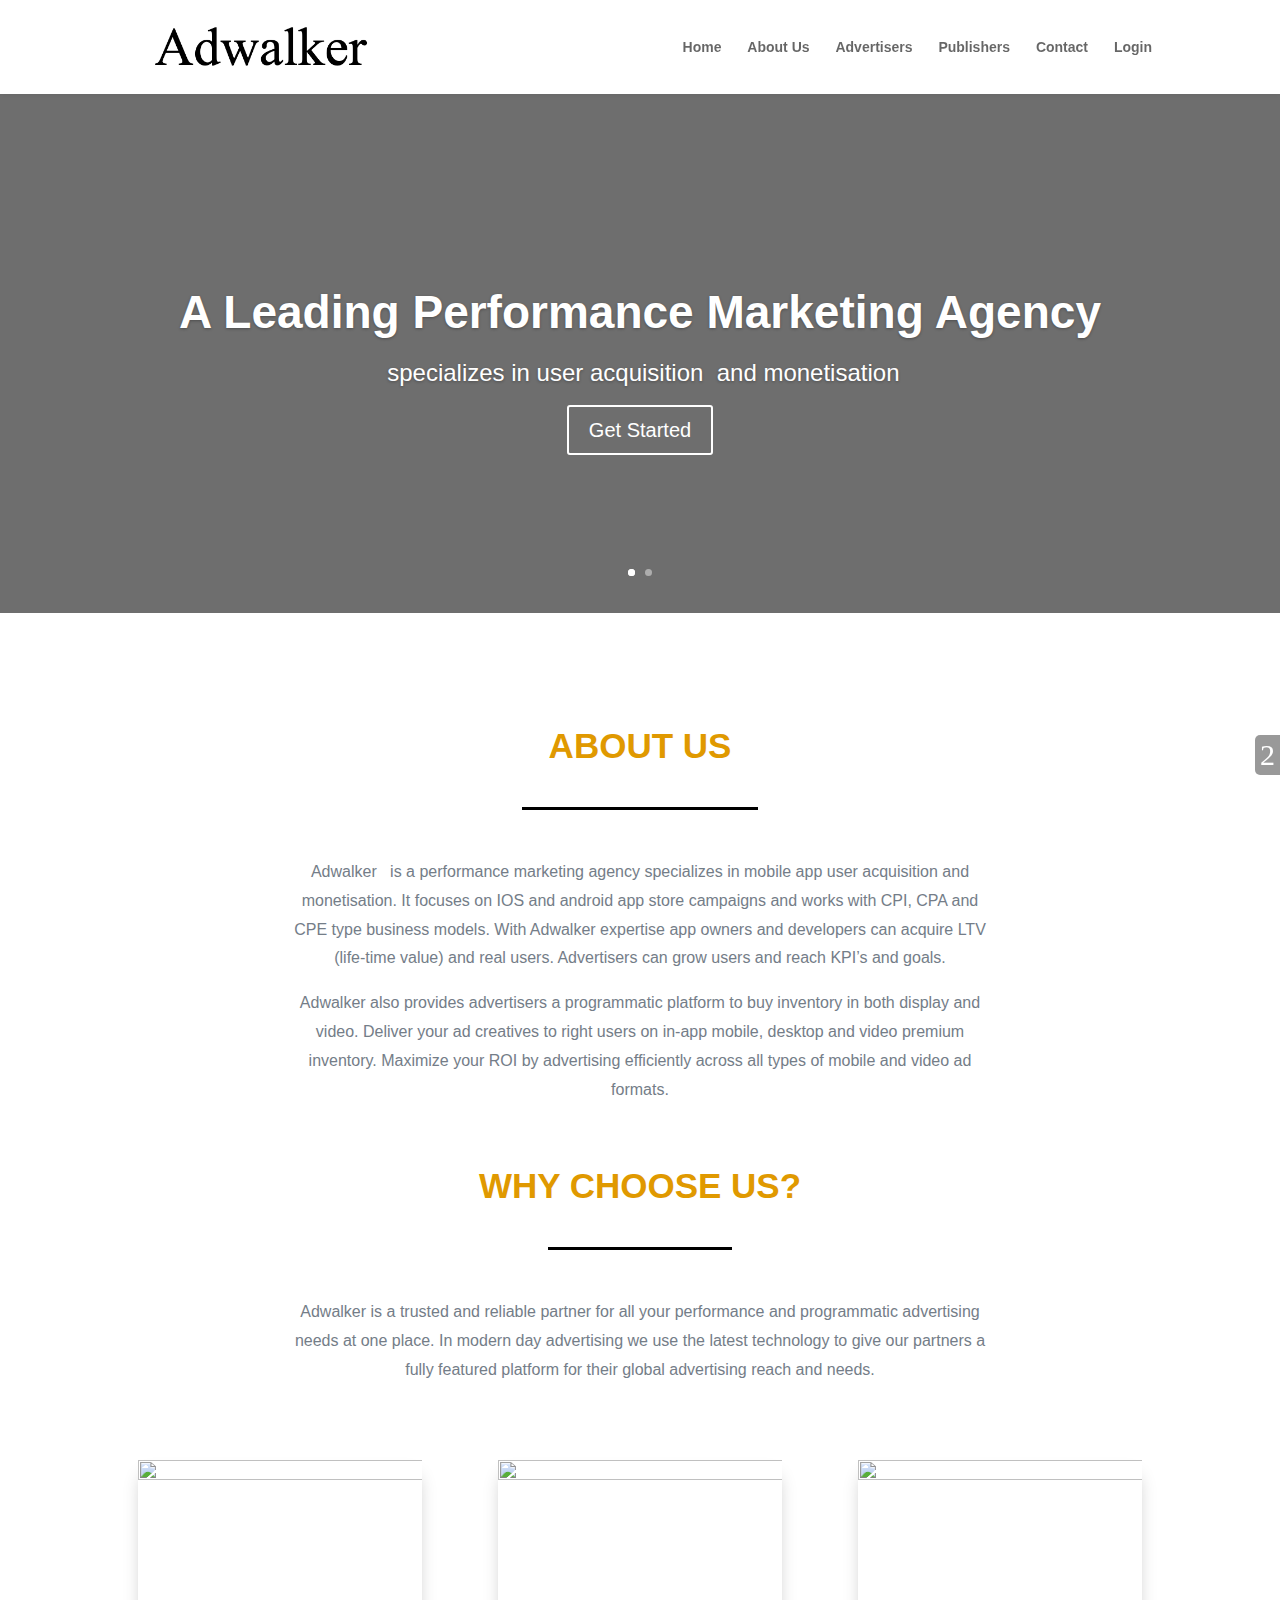
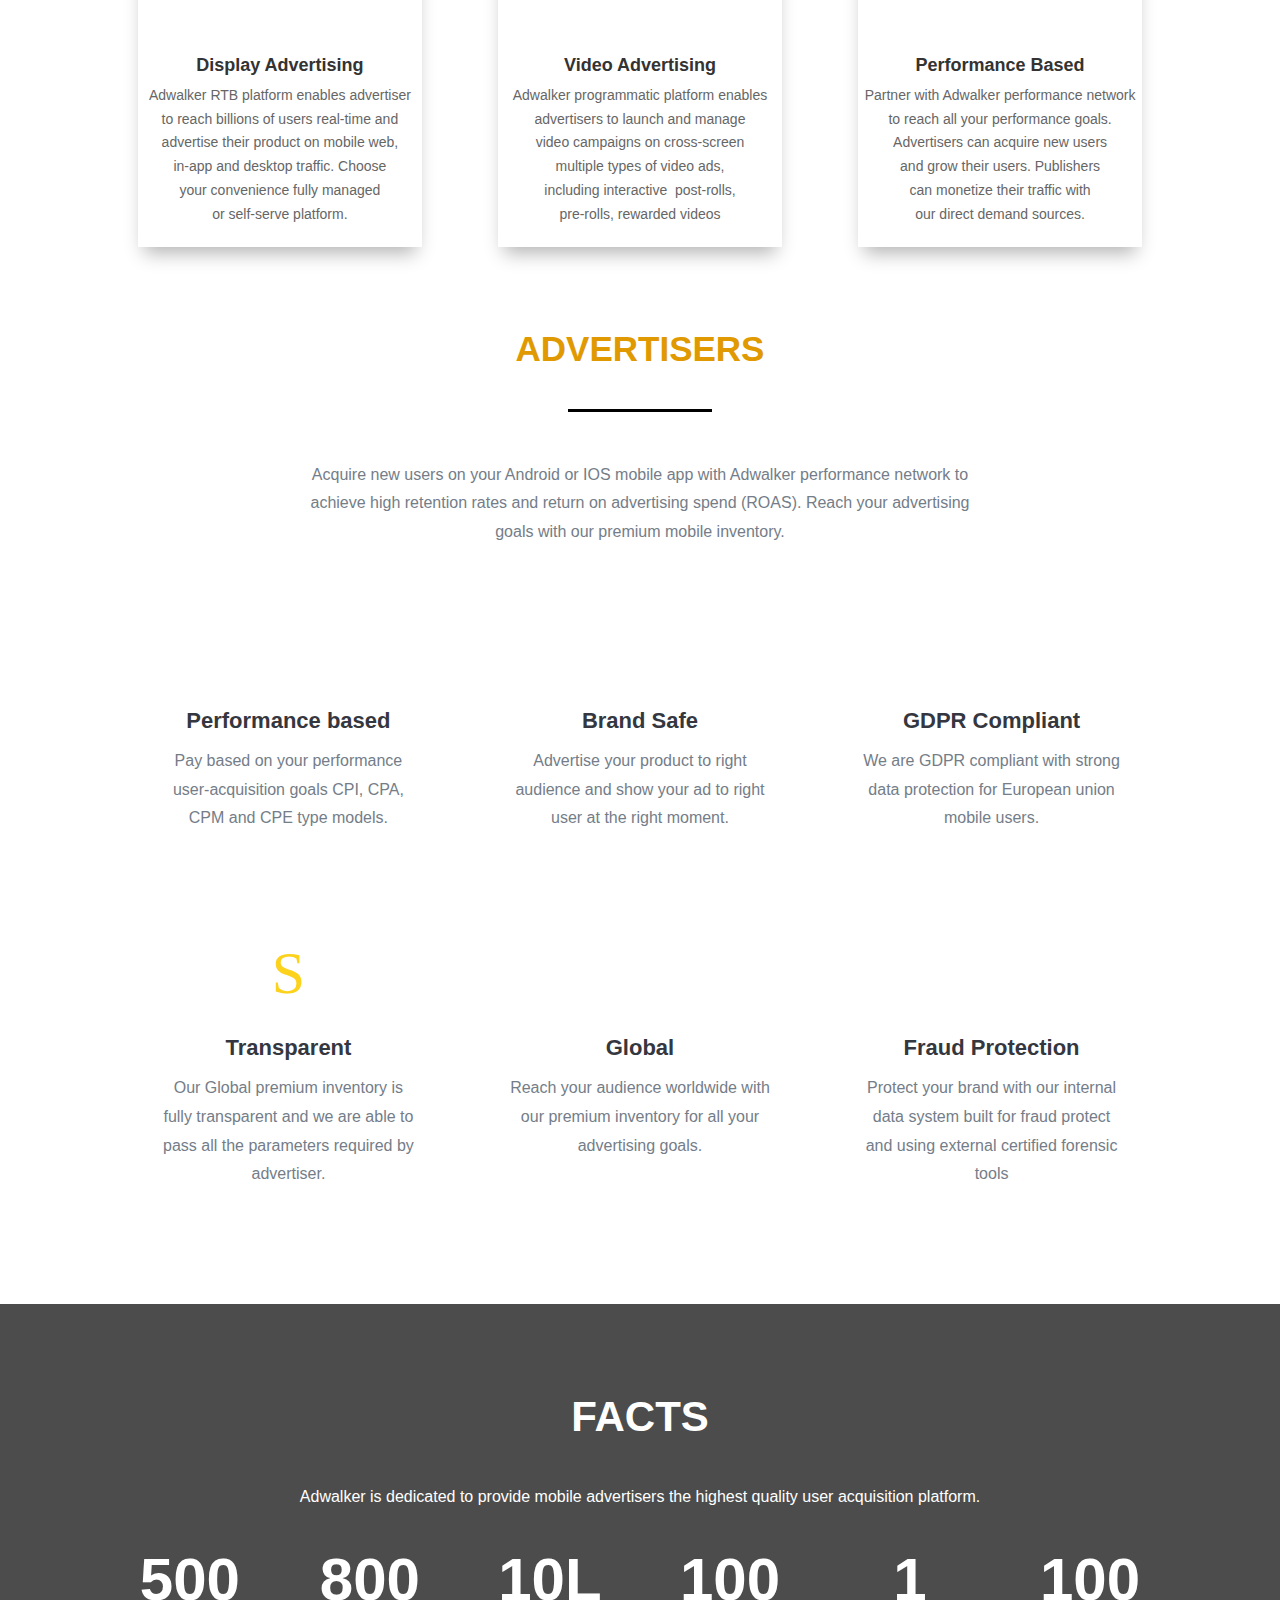
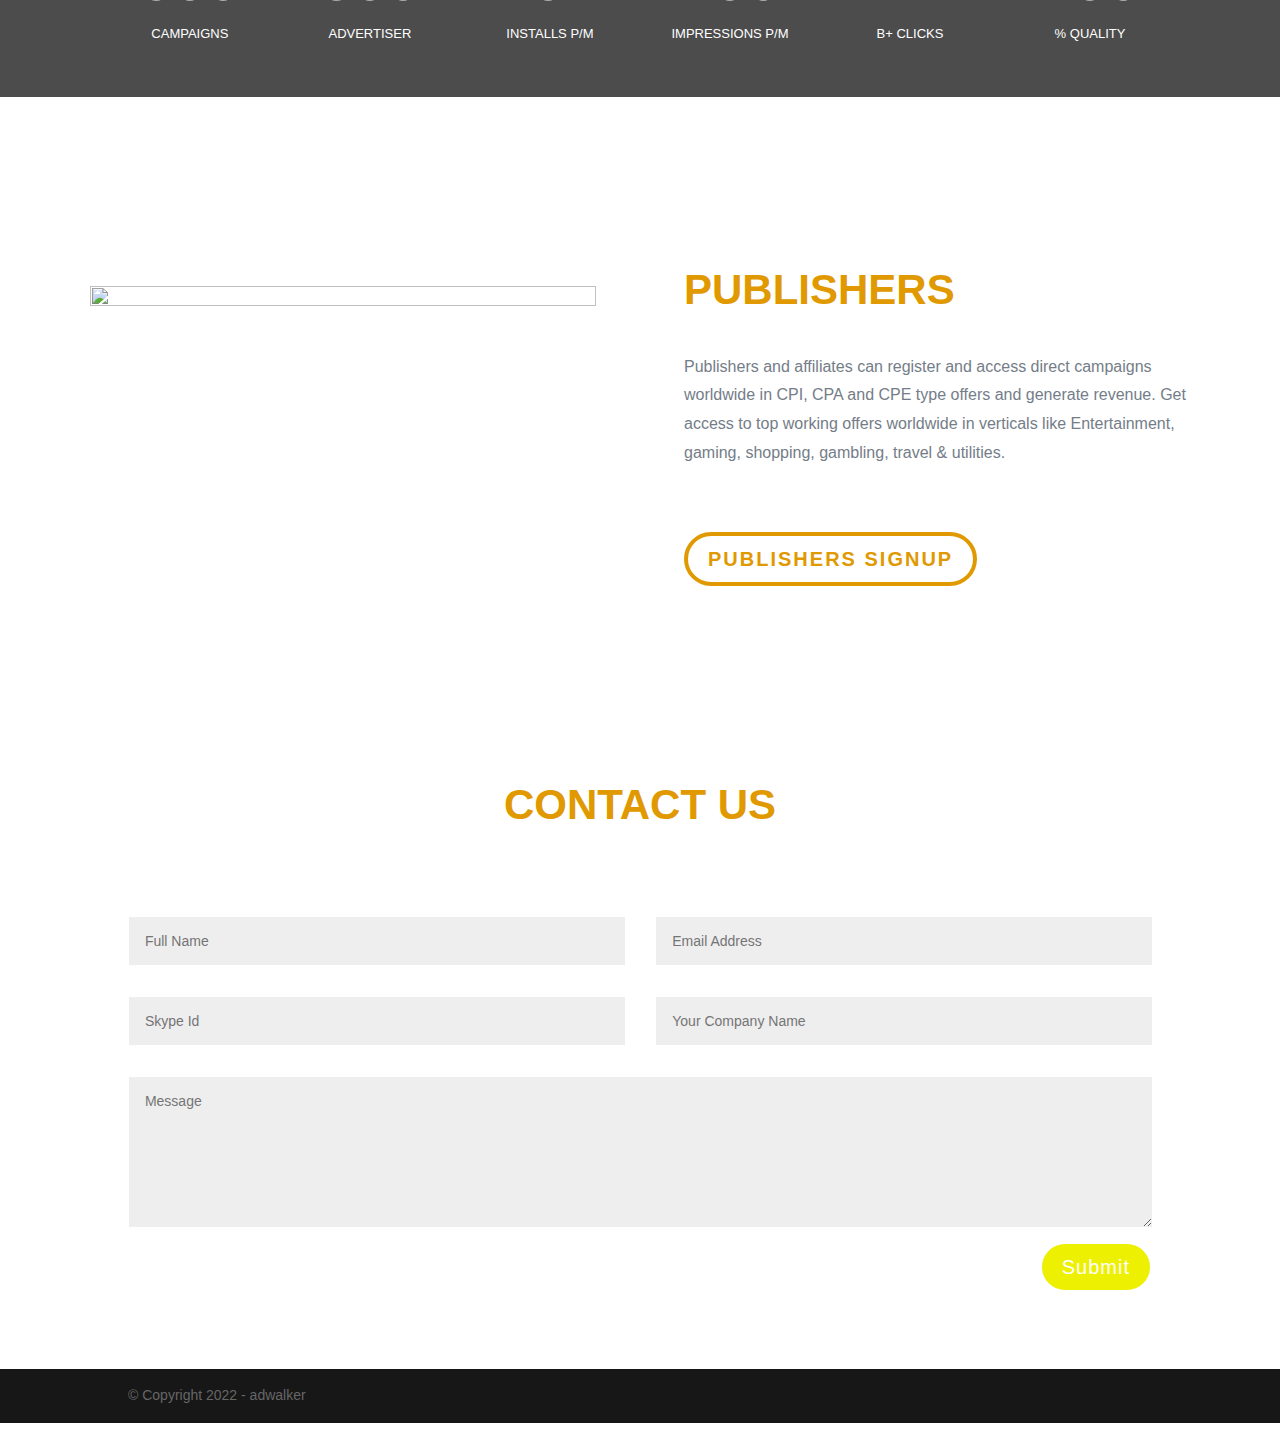
==== commit e5d14efa: "name yilou" ====
--- a/index.html
+++ b/index.html
@@ -203,7 +203,7 @@
 				
 				
 				
-				<div class="et_pb_text_inner"><p>Adworks 365&nbsp; is a performance marketing agency specializes in mobile app user acquisition and monetisation. It focuses on IOS and android app store campaigns and works with CPI, CPA and CPE type business models. With Adwalker expertise app owners and developers can acquire LTV (life-time value) and real users. Advertisers can grow users and reach KPI’s and goals.</p>
+				<div class="et_pb_text_inner"><p>Adwalker &nbsp; is a performance marketing agency specializes in mobile app user acquisition and monetisation. It focuses on IOS and android app store campaigns and works with CPI, CPA and CPE type business models. With Adwalker expertise app owners and developers can acquire LTV (life-time value) and real users. Advertisers can grow users and reach KPI’s and goals.</p>
 <p>Adwalker also provides advertisers a programmatic platform to buy inventory in both display and video. Deliver your ad creatives to right users on in-app mobile, desktop and video premium inventory. Maximize your ROI by advertising efficiently across all types of mobile and video ad formats.</p>
 <p>&nbsp;</p></div>
 			</div><div class="et_pb_module et_pb_text et_pb_text_2 et_pb_text_align_center et_pb_bg_layout_light et_had_animation" style="">
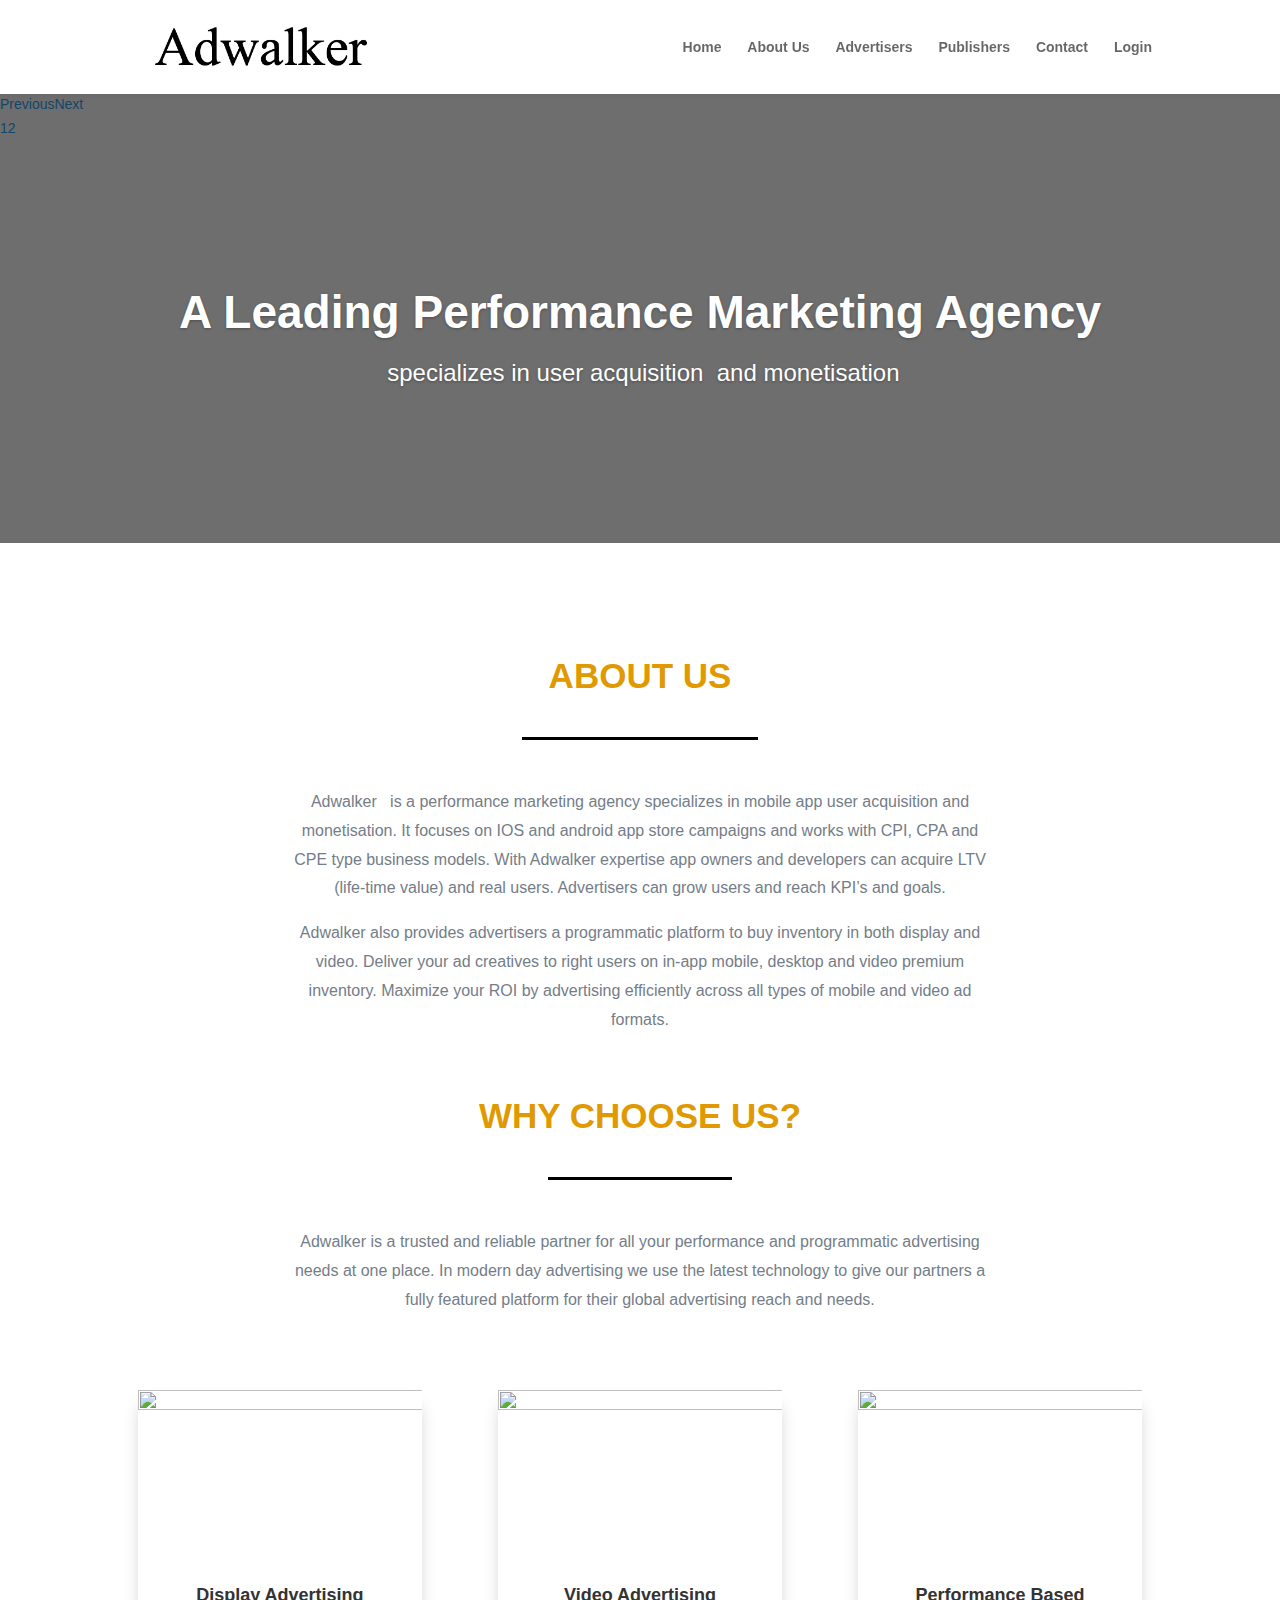
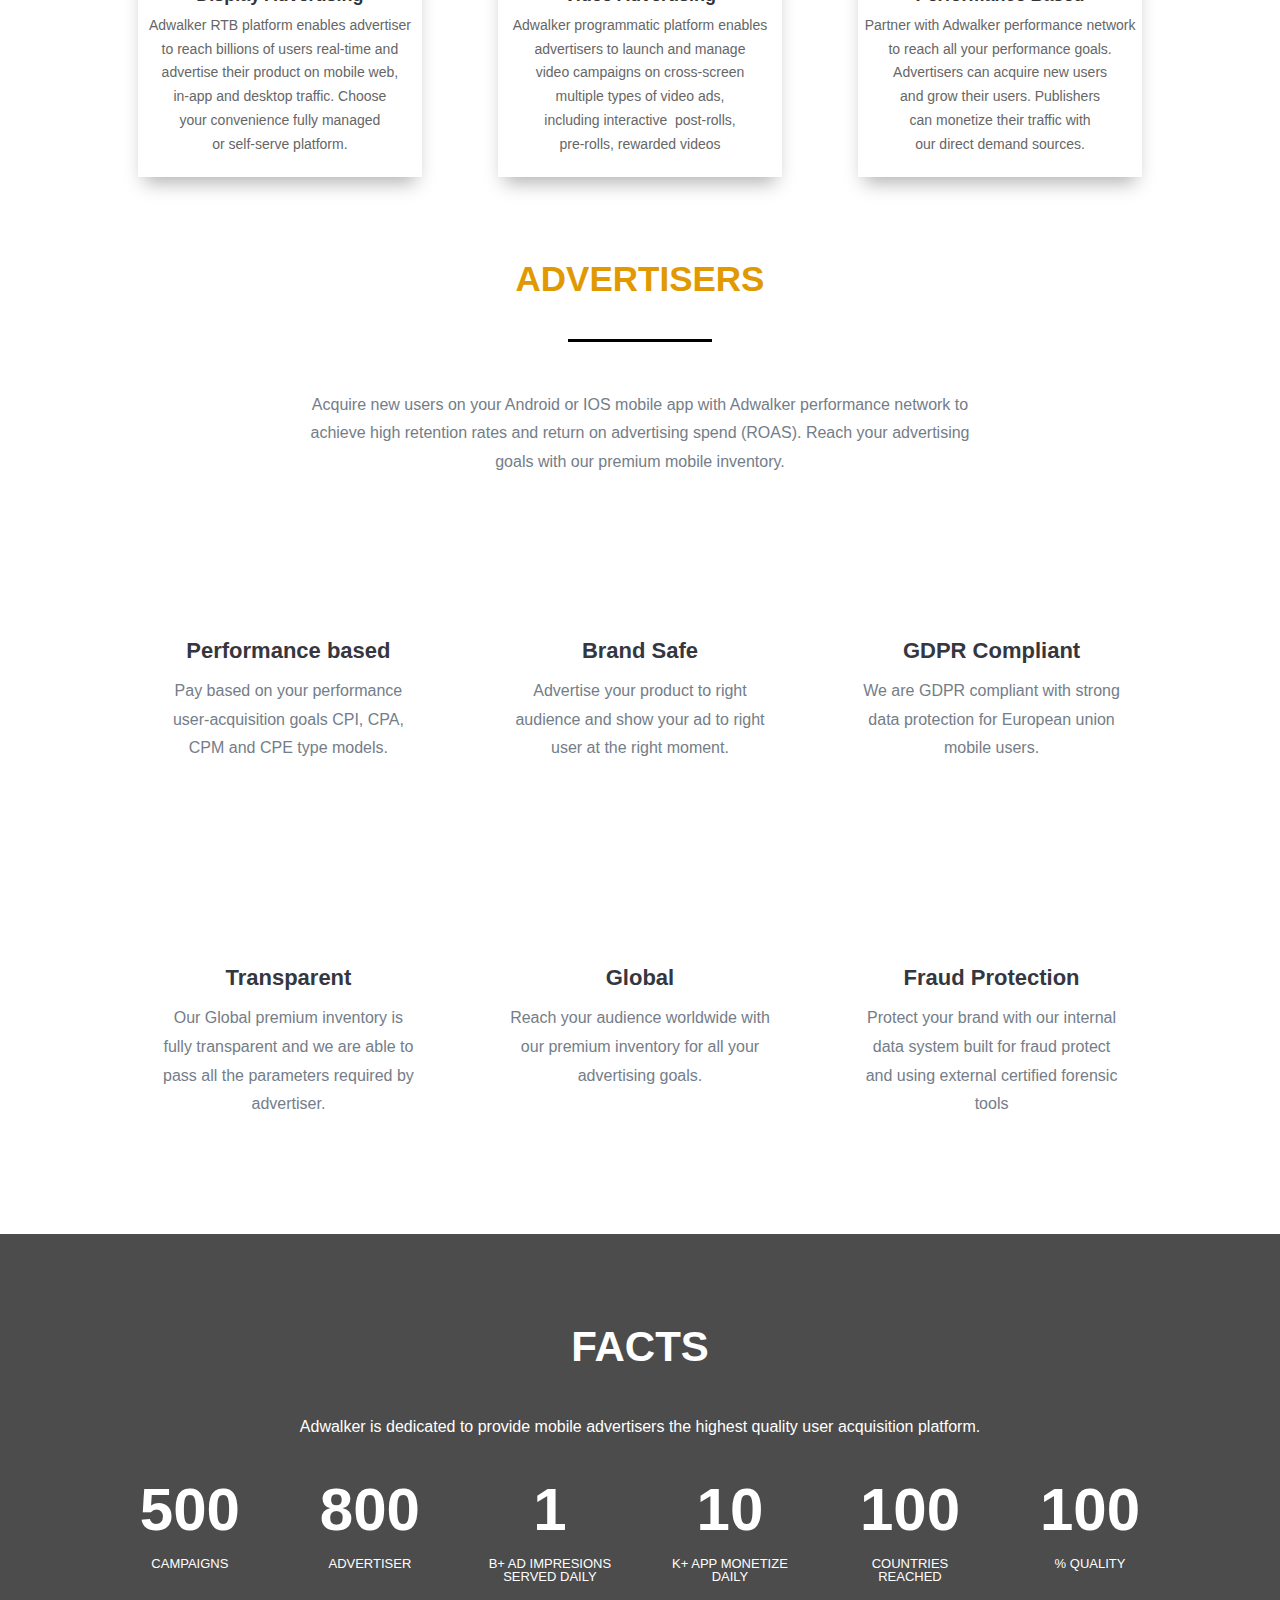
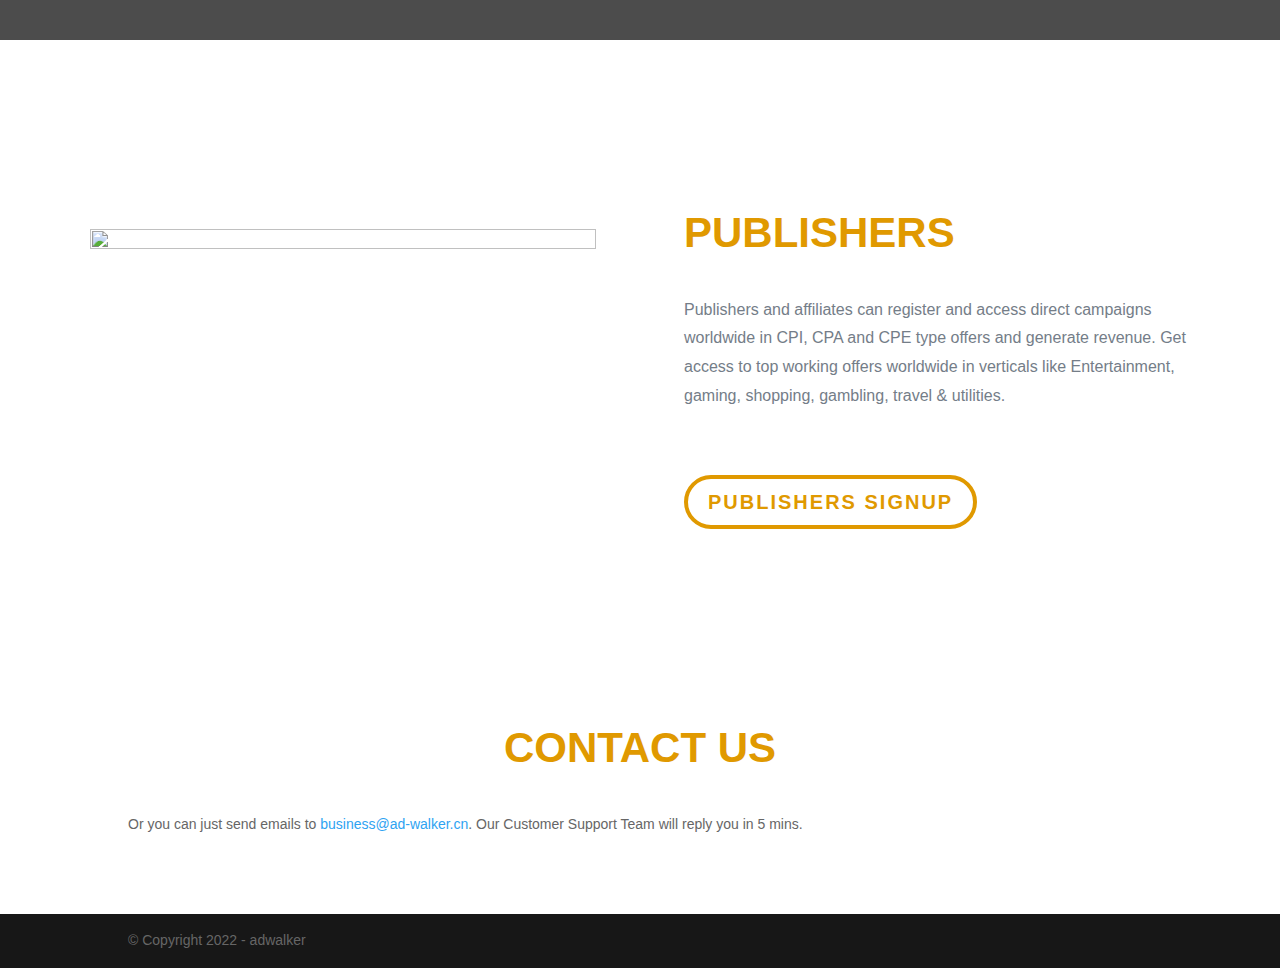
==== commit 10b87813: "update bug" ====
--- a/index.html
+++ b/index.html
@@ -2,7 +2,7 @@
 <html lang="en-US" class="js"><head><meta http-equiv="Content-Type" content="text/html; charset=UTF-8">
 	
 <meta http-equiv="X-UA-Compatible" content="IE=edge">
-	<link rel="pingback" href="https://adworks365.com/xmlrpc.php">
+	<link rel="pingback" href="https://ad-walker.cn/xmlrpc.php">
 
 	<script type="text/javascript">
 		document.documentElement.className = 'js';
@@ -54,8 +54,8 @@
 .et_pb_section{position:relative;background-color:#fff;background-position:50%;background-size:100%;background-size:cover}.et_pb_section--absolute,.et_pb_section--fixed{width:100%}.et_pb_section.et_section_transparent{background-color:transparent}.et_pb_fullwidth_section{padding:0}.et_pb_fullwidth_section>.et_pb_module:not(.et_pb_post_content):not(.et_pb_fullwidth_post_content) .et_pb_row{padding:0!important}.et_pb_inner_shadow{-webkit-box-shadow:inset 0 0 7px rgba(0,0,0,.07);box-shadow:inset 0 0 7px rgba(0,0,0,.07)}.et_pb_bottom_inside_divider,.et_pb_top_inside_divider{display:block;background-repeat-y:no-repeat;height:100%;position:absolute;pointer-events:none;width:100%;left:0;right:0}.et_pb_bottom_inside_divider.et-no-transition,.et_pb_top_inside_divider.et-no-transition{-webkit-transition:none!important;transition:none!important}.et-fb .section_has_divider.et_fb_element_controls_visible--child>.et_pb_bottom_inside_divider,.et-fb .section_has_divider.et_fb_element_controls_visible--child>.et_pb_top_inside_divider{z-index:1}.et_pb_section_video:not(.et_pb_section--with-menu){overflow:hidden;position:relative}.et_pb_column>.et_pb_section_video_bg{z-index:-1}.et_pb_section_video_bg{visibility:visible;position:absolute;top:0;left:0;width:100%;height:100%;overflow:hidden;display:block;pointer-events:none;-webkit-transition:display .3s;transition:display .3s}.et_pb_section_video_bg.et_pb_section_video_bg_hover,.et_pb_section_video_bg.et_pb_section_video_bg_phone,.et_pb_section_video_bg.et_pb_section_video_bg_tablet,.et_pb_section_video_bg.et_pb_section_video_bg_tablet_only{display:none}.et_pb_section_video_bg .mejs-controls,.et_pb_section_video_bg .mejs-overlay-play{display:none!important}.et_pb_section_video_bg embed,.et_pb_section_video_bg iframe,.et_pb_section_video_bg object,.et_pb_section_video_bg video{max-width:none}.et_pb_section_video_bg .mejs-video{left:50%;position:absolute;max-width:none}.et_pb_section_video_bg .mejs-overlay-loading{display:none!important}.et_pb_social_network_link .et_pb_section_video{overflow:visible}.et_pb_section_video_on_hover:hover>.et_pb_section_video_bg{display:none}.et_pb_section_video_on_hover:hover>.et_pb_section_video_bg_hover,.et_pb_section_video_on_hover:hover>.et_pb_section_video_bg_hover_inherit{display:block}@media (min-width:981px){.et_pb_section{padding:4% 0}body.et_pb_pagebuilder_layout.et_pb_show_title .post-password-required .et_pb_section,body:not(.et_pb_pagebuilder_layout) .post-password-required .et_pb_section{padding-top:0}.et_pb_fullwidth_section{padding:0}.et_pb_section_video_bg.et_pb_section_video_bg_desktop_only{display:block}}@media (max-width:980px){.et_pb_section{padding:50px 0}body.et_pb_pagebuilder_layout.et_pb_show_title .post-password-required .et_pb_section,body:not(.et_pb_pagebuilder_layout) .post-password-required .et_pb_section{padding-top:0}.et_pb_fullwidth_section{padding:0}.et_pb_section_video_bg.et_pb_section_video_bg_tablet{display:block}.et_pb_section_video_bg.et_pb_section_video_bg_desktop_only{display:none}}@media (min-width:768px){.et_pb_section_video_bg.et_pb_section_video_bg_desktop_tablet{display:block}}@media (min-width:768px) and (max-width:980px){.et_pb_section_video_bg.et_pb_section_video_bg_tablet_only{display:block}}@media (max-width:767px){.et_pb_section_video_bg.et_pb_section_video_bg_phone{display:block}.et_pb_section_video_bg.et_pb_section_video_bg_desktop_tablet{display:none}}
 .et_pb_row{width:80%;max-width:1080px;margin:auto;position:relative}body.safari .section_has_divider,body.uiwebview .section_has_divider{-webkit-perspective:2000px;perspective:2000px}.section_has_divider .et_pb_row{z-index:5}.et_pb_row_inner{width:100%;position:relative}.et_pb_row.et_pb_row_empty,.et_pb_row_inner:nth-of-type(n+2).et_pb_row_empty{display:none}.et_pb_row:after,.et_pb_row_inner:after{content:"";display:block;clear:both;visibility:hidden;line-height:0;height:0;width:0}.et_pb_row_4col .et-last-child,.et_pb_row_4col .et-last-child-2,.et_pb_row_6col .et-last-child,.et_pb_row_6col .et-last-child-2,.et_pb_row_6col .et-last-child-3{margin-bottom:0}.et_pb_column{float:left;background-size:cover;background-position:50%;position:relative;z-index:2;min-height:1px}.et_pb_column--with-menu{z-index:3}.et_pb_column.et_pb_column_empty{min-height:1px}.et_pb_row .et_pb_column.et-last-child,.et_pb_row .et_pb_column:last-child,.et_pb_row_inner .et_pb_column.et-last-child,.et_pb_row_inner .et_pb_column:last-child{margin-right:0!important}.et_pb_column.et_pb_section_parallax{position:relative}.et_pb_column,.et_pb_row,.et_pb_row_inner{background-size:cover;background-position:50%;background-repeat:no-repeat}@media (min-width:981px){.et_pb_row{padding:2% 0}body.et_pb_pagebuilder_layout.et_pb_show_title .post-password-required .et_pb_row,body:not(.et_pb_pagebuilder_layout) .post-password-required .et_pb_row{padding:0;width:100%}.et_pb_column_3_4 .et_pb_row_inner{padding:3.735% 0}.et_pb_column_2_3 .et_pb_row_inner{padding:4.2415% 0}.et_pb_column_1_2 .et_pb_row_inner,.et_pb_column_3_5 .et_pb_row_inner{padding:5.82% 0}.et_section_specialty>.et_pb_row{padding:0}.et_pb_row_inner{width:100%}.et_pb_column_single{padding:2.855% 0}.et_pb_column_single .et_pb_module.et-first-child,.et_pb_column_single .et_pb_module:first-child{margin-top:0}.et_pb_column_single .et_pb_module.et-last-child,.et_pb_column_single .et_pb_module:last-child{margin-bottom:0}.et_pb_row .et_pb_column.et-last-child,.et_pb_row .et_pb_column:last-child,.et_pb_row_inner .et_pb_column.et-last-child,.et_pb_row_inner .et_pb_column:last-child{margin-right:0!important}.et_pb_row.et_pb_equal_columns,.et_pb_row_inner.et_pb_equal_columns,.et_pb_section.et_pb_equal_columns>.et_pb_row{display:-webkit-box;display:-ms-flexbox;display:flex}.rtl .et_pb_row.et_pb_equal_columns,.rtl .et_pb_row_inner.et_pb_equal_columns,.rtl .et_pb_section.et_pb_equal_columns>.et_pb_row{-webkit-box-orient:horizontal;-webkit-box-direction:reverse;-ms-flex-direction:row-reverse;flex-direction:row-reverse}.et_pb_row.et_pb_equal_columns>.et_pb_column,.et_pb_section.et_pb_equal_columns>.et_pb_row>.et_pb_column{-webkit-box-ordinal-group:2;-ms-flex-order:1;order:1}}@media (max-width:980px){.et_pb_row{max-width:1080px}body.et_pb_pagebuilder_layout.et_pb_show_title .post-password-required .et_pb_row,body:not(.et_pb_pagebuilder_layout) .post-password-required .et_pb_row{padding:0;width:100%}.et_pb_column .et_pb_row_inner,.et_pb_row{padding:30px 0}.et_section_specialty>.et_pb_row{padding:0}.et_pb_column{width:100%;margin-bottom:30px}.et_pb_bottom_divider .et_pb_row:nth-last-child(2) .et_pb_column:last-child,.et_pb_row .et_pb_column.et-last-child,.et_pb_row .et_pb_column:last-child{margin-bottom:0}.et_section_specialty .et_pb_row>.et_pb_column{padding-bottom:0}.et_pb_column.et_pb_column_empty{display:none}.et_pb_row_1-2_1-4_1-4,.et_pb_row_1-2_1-6_1-6_1-6,.et_pb_row_1-4_1-4,.et_pb_row_1-4_1-4_1-2,.et_pb_row_1-5_1-5_3-5,.et_pb_row_1-6_1-6_1-6,.et_pb_row_1-6_1-6_1-6_1-2,.et_pb_row_1-6_1-6_1-6_1-6,.et_pb_row_3-5_1-5_1-5,.et_pb_row_4col,.et_pb_row_5col,.et_pb_row_6col{display:-webkit-box;display:-ms-flexbox;display:flex;-ms-flex-wrap:wrap;flex-wrap:wrap}.et_pb_row_1-4_1-4>.et_pb_column.et_pb_column_1_4,.et_pb_row_1-4_1-4_1-2>.et_pb_column.et_pb_column_1_4,.et_pb_row_4col>.et_pb_column.et_pb_column_1_4{width:47.25%;margin-right:5.5%}.et_pb_row_1-4_1-4>.et_pb_column.et_pb_column_1_4:nth-child(2n),.et_pb_row_1-4_1-4_1-2>.et_pb_column.et_pb_column_1_4:nth-child(2n),.et_pb_row_4col>.et_pb_column.et_pb_column_1_4:nth-child(2n){margin-right:0}.et_pb_row_1-2_1-4_1-4>.et_pb_column.et_pb_column_1_4{width:47.25%;margin-right:5.5%}.et_pb_row_1-2_1-4_1-4>.et_pb_column.et_pb_column_1_2,.et_pb_row_1-2_1-4_1-4>.et_pb_column.et_pb_column_1_4:nth-child(odd){margin-right:0}.et_pb_row_1-2_1-4_1-4 .et_pb_column:nth-last-child(-n+2),.et_pb_row_1-4_1-4 .et_pb_column:nth-last-child(-n+2),.et_pb_row_4col .et_pb_column:nth-last-child(-n+2){margin-bottom:0}.et_pb_row_1-5_1-5_3-5>.et_pb_column.et_pb_column_1_5,.et_pb_row_5col>.et_pb_column.et_pb_column_1_5{width:47.25%;margin-right:5.5%}.et_pb_row_1-5_1-5_3-5>.et_pb_column.et_pb_column_1_5:nth-child(2n),.et_pb_row_5col>.et_pb_column.et_pb_column_1_5:nth-child(2n){margin-right:0}.et_pb_row_3-5_1-5_1-5>.et_pb_column.et_pb_column_1_5{width:47.25%;margin-right:5.5%}.et_pb_row_3-5_1-5_1-5>.et_pb_column.et_pb_column_1_5:nth-child(odd),.et_pb_row_3-5_1-5_1-5>.et_pb_column.et_pb_column_3_5{margin-right:0}.et_pb_row_3-5_1-5_1-5 .et_pb_column:nth-last-child(-n+2),.et_pb_row_5col .et_pb_column:last-child{margin-bottom:0}.et_pb_row_1-6_1-6_1-6_1-2>.et_pb_column.et_pb_column_1_6,.et_pb_row_6col>.et_pb_column.et_pb_column_1_6{width:29.666%;margin-right:5.5%}.et_pb_row_1-6_1-6_1-6_1-2>.et_pb_column.et_pb_column_1_6:nth-child(3n),.et_pb_row_6col>.et_pb_column.et_pb_column_1_6:nth-child(3n){margin-right:0}.et_pb_row_1-2_1-6_1-6_1-6>.et_pb_column.et_pb_column_1_6{width:29.666%;margin-right:5.5%}.et_pb_row_1-2_1-6_1-6_1-6>.et_pb_column.et_pb_column_1_2,.et_pb_row_1-2_1-6_1-6_1-6>.et_pb_column.et_pb_column_1_6:last-child{margin-right:0}.et_pb_row_1-2_1-2 .et_pb_column.et_pb_column_1_2,.et_pb_row_1-2_1-6_1-6_1-6 .et_pb_column:nth-last-child(-n+3),.et_pb_row_6col .et_pb_column:nth-last-child(-n+3){margin-bottom:0}.et_pb_row_1-2_1-2 .et_pb_column.et_pb_column_1_2 .et_pb_column.et_pb_column_1_6{width:29.666%;margin-right:5.5%;margin-bottom:0}.et_pb_row_1-2_1-2 .et_pb_column.et_pb_column_1_2 .et_pb_column.et_pb_column_1_6:last-child{margin-right:0}.et_pb_row_1-6_1-6_1-6_1-6>.et_pb_column.et_pb_column_1_6{width:47.25%;margin-right:5.5%}.et_pb_row_1-6_1-6_1-6_1-6>.et_pb_column.et_pb_column_1_6:nth-child(2n){margin-right:0}.et_pb_row_1-6_1-6_1-6_1-6:nth-last-child(-n+3){margin-bottom:0}}@media (max-width:479px){.et_pb_row .et_pb_column.et_pb_column_1_4,.et_pb_row .et_pb_column.et_pb_column_1_5,.et_pb_row .et_pb_column.et_pb_column_1_6{width:100%;margin:0 0 30px}.et_pb_row .et_pb_column.et_pb_column_1_4.et-last-child,.et_pb_row .et_pb_column.et_pb_column_1_4:last-child,.et_pb_row .et_pb_column.et_pb_column_1_5.et-last-child,.et_pb_row .et_pb_column.et_pb_column_1_5:last-child,.et_pb_row .et_pb_column.et_pb_column_1_6.et-last-child,.et_pb_row .et_pb_column.et_pb_column_1_6:last-child{margin-bottom:0}.et_pb_row_1-2_1-2 .et_pb_column.et_pb_column_1_2 .et_pb_column.et_pb_column_1_6{width:100%;margin:0 0 30px}.et_pb_row_1-2_1-2 .et_pb_column.et_pb_column_1_2 .et_pb_column.et_pb_column_1_6.et-last-child,.et_pb_row_1-2_1-2 .et_pb_column.et_pb_column_1_2 .et_pb_column.et_pb_column_1_6:last-child{margin-bottom:0}.et_pb_column{width:100%!important}}
 .et_pb_slider .et_pb_container{width:100%;margin:0 auto;position:relative;z-index:2}.et_pb_with_border .et_pb_slide_image img{border:0 solid #333}.et_pb_slides .et_pb_container{display:table;table-layout:fixed}.et_pb_slides .et_pb_slider_container_inner{display:table-cell;width:100%;vertical-align:middle}.et_pb_slides .et_pb_empty_slide.et_pb_container,.et_pb_slides .et_pb_empty_slide .et_pb_slider_container_inner{display:block}.et_pb_slide_content{font-size:14px;font-weight:400;color:#333}.et_pb_slide_content p:last-of-type{padding-bottom:0}.et_pb_bg_layout_dark .et_pb_slide_content{color:#fff}.et_pb_slider_with_text_overlay .et_pb_text_overlay_wrapper{padding:30px;border-radius:3px}.et_pb_slide_description{word-wrap:break-word}.et-pb-active-slide .et_pb_slide_description{-webkit-animation-duration:.7s;animation-duration:.7s;-webkit-animation-delay:.9s;animation-delay:.9s;-webkit-animation-timing-function:ease-in-out;animation-timing-function:ease-in-out;-webkit-animation-fill-mode:both;animation-fill-mode:both;-webkit-animation-name:fadeBottom;animation-name:fadeBottom}.et_pb_bg_layout_dark .et_pb_slide_description{text-shadow:0 1px 3px rgba(0,0,0,.3)}.et_pb_slide_description,.et_pb_slider_fullwidth_off .et_pb_slide_description{padding:16% 8%;width:auto;margin:auto}.et_pb_slide_with_image .et_pb_slide_description{width:47.25%;padding-left:0;padding-right:0;text-align:left;float:right}.et_pb_slide_description .et_pb_slide_title{font-weight:300;margin-top:0;font-size:46px}.et_pb_slide_image{position:absolute;bottom:0}.et_pb_slide_video{position:absolute;top:50%;bottom:auto}.et_pb_slide:first-child .et_pb_slide_image img{opacity:0}.et_pb_slide:first-child .et_pb_slide_image img.active{opacity:1;-webkit-animation-duration:.7s;animation-duration:.7s;-webkit-animation-delay:.6s;animation-delay:.6s;-webkit-animation-timing-function:ease-in-out;animation-timing-function:ease-in-out;-webkit-animation-fill-mode:both;animation-fill-mode:both;-webkit-animation-name:fadeLeft;animation-name:fadeLeft}.et_pb_media_alignment_center .et_pb_slide_image{bottom:auto;top:50%}.et-pb-active-slide .et_pb_slide_image,.et-pb-active-slide .et_pb_slide_video{-webkit-animation-duration:.7s;animation-duration:.7s;-webkit-animation-delay:.6s;animation-delay:.6s;-webkit-animation-timing-function:ease-in-out;animation-timing-function:ease-in-out;-webkit-animation-fill-mode:both;animation-fill-mode:both}.et-pb-active-slide .et_pb_slide_image{-webkit-animation-name:fadeLeft;animation-name:fadeLeft}.et_pb_slide_image img{width:auto;vertical-align:bottom}.et_pb_slide_image,.et_pb_slide_video{width:47.25%;margin-right:5.5%}.et_pb_slide_video .mejs-mediaelement{position:relative}.et_pb_slide_video .mejs-mediaelement .wp-video-shortcode{display:block}.et_pb_slide_video .wp-video-shortcode video,.et_pb_slide_video video.wp-video-shortcode{height:auto}.et_pb_slider_with_overlay .et_pb_slide_overlay_container{position:absolute;width:100%;height:100%;left:0;top:0;z-index:1}.et_pb_bg_layout_light.et_pb_slider_with_overlay .et_pb_slide_overlay_container,.et_pb_bg_layout_light.et_pb_slider_with_text_overlay .et_pb_text_overlay_wrapper{background-color:hsla(0,0%,100%,.9)}.et_pb_bg_layout_dark.et_pb_slider_with_overlay .et_pb_slide_overlay_container,.et_pb_bg_layout_dark.et_pb_slider_with_text_overlay .et_pb_text_overlay_wrapper{background-color:rgba(0,0,0,.3)}.et_pb_column_1_2 .et_pb_slider_fullwidth_off .et_pb_slide_description,.et_pb_column_1_3 .et_pb_slider_fullwidth_off .et_pb_slide_description,.et_pb_column_2_5 .et_pb_slider_fullwidth_off .et_pb_slide_description,.et_pb_column_3_5 .et_pb_slider_fullwidth_off .et_pb_slide_description,.et_pb_column_3_8 .et_pb_slider_fullwidth_off .et_pb_slide_description{text-align:center}.et_pb_column_1_4 .et_pb_slider_fullwidth_off .et_pb_slide_content,.et_pb_column_1_4 .et_pb_slider_fullwidth_off .et_pb_slide_image,.et_pb_column_1_4 .et_pb_slider_fullwidth_off .et_pb_slide_video,.et_pb_column_1_5 .et_pb_slider_fullwidth_off .et_pb_slide_content,.et_pb_column_1_5 .et_pb_slider_fullwidth_off .et_pb_slide_image,.et_pb_column_1_5 .et_pb_slider_fullwidth_off .et_pb_slide_video,.et_pb_column_1_6 .et_pb_slider_fullwidth_off .et_pb_slide_content,.et_pb_column_1_6 .et_pb_slider_fullwidth_off .et_pb_slide_image,.et_pb_column_1_6 .et_pb_slider_fullwidth_off .et_pb_slide_video{display:none}.et_pb_column_1_4 .et_pb_slider_fullwidth_off .et_pb_slide_description,.et_pb_column_1_4 .et_pb_slider_fullwidth_off .et_pb_slide_with_image .et_pb_slide_description,.et_pb_column_1_5 .et_pb_slider_fullwidth_off .et_pb_slide_description,.et_pb_column_1_5 .et_pb_slider_fullwidth_off .et_pb_slide_with_image .et_pb_slide_description,.et_pb_column_1_6 .et_pb_slider_fullwidth_off .et_pb_slide_description,.et_pb_column_1_6 .et_pb_slider_fullwidth_off .et_pb_slide_with_image .et_pb_slide_description{text-align:center}.et_pb_column_1_2 .et_pb_slider_fullwidth_off .et_pb_slide_image,.et_pb_column_1_2 .et_pb_slider_fullwidth_off .et_pb_slide_video,.et_pb_column_1_3 .et_pb_slider_fullwidth_off .et_pb_slide_image,.et_pb_column_1_3 .et_pb_slider_fullwidth_off .et_pb_slide_video,.et_pb_column_1_3 .et_pb_slider_fullwidth_off .et_pb_slide_with_image .et_pb_slide_content,.et_pb_column_2_5 .et_pb_slider_fullwidth_off .et_pb_slide_image,.et_pb_column_2_5 .et_pb_slider_fullwidth_off .et_pb_slide_video,.et_pb_column_2_5 .et_pb_slider_fullwidth_off .et_pb_slide_with_image .et_pb_slide_content,.et_pb_column_3_5 .et_pb_slider_fullwidth_off .et_pb_slide_image,.et_pb_column_3_5 .et_pb_slider_fullwidth_off .et_pb_slide_video,.et_pb_column_3_8 .et_pb_slider_fullwidth_off .et_pb_slide_image,.et_pb_column_3_8 .et_pb_slider_fullwidth_off .et_pb_slide_video,.et_pb_column_3_8 .et_pb_slider_fullwidth_off .et_pb_slide_with_image .et_pb_slide_content{display:none}.et_pb_column_1_2 .et_pb_slide_content,.et_pb_column_1_3 .et_pb_slide_content,.et_pb_column_1_4 .et_pb_slide_content,.et_pb_column_1_5 .et_pb_slide_content,.et_pb_column_1_6 .et_pb_slide_content,.et_pb_column_2_5 .et_pb_slide_content,.et_pb_column_3_4 .et_pb_column_3_8 .et_pb_slide_content,.et_pb_column_3_5 .et_pb_slide_content{font-size:14px}.et_pb_column .et_pb_slider_fullwidth_off .et_pb_slide_content,.et_pb_column .et_pb_slider_fullwidth_off .et_pb_slide_image,.et_pb_column .et_pb_slider_fullwidth_off .et_pb_slide_video,.et_pb_column .et_pb_slider_fullwidth_off .et_pb_slide_with_image .et_pb_slide_content{display:block}.et_pb_column_1_2 .et_pb_slide_description h2.et_pb_slide_title,.et_pb_column_3_4 .et_pb_column_3_8 .et_pb_slide_description h2.et_pb_slide_title,.et_pb_column_3_5 .et_pb_slide_description h2.et_pb_slide_title{font-size:26px;font-weight:400}.et_pb_column_1_3 .et_pb_slide_description h2.et_pb_slide_title,.et_pb_column_1_4 .et_pb_slide_description h2.et_pb_slide_title,.et_pb_column_1_5 .et_pb_slide_description h2.et_pb_slide_title,.et_pb_column_1_6 .et_pb_slide_description h2.et_pb_slide_title,.et_pb_column_2_5 .et_pb_slide_description h2.et_pb_slide_title{font-size:22px;font-weight:400}@media (min-width:981px) and (max-width:1100px){.et_pb_column_1_2 .et_pb_slide_content,.et_pb_column_1_3 .et_pb_slide_content,.et_pb_column_1_4 .et_pb_slide_content,.et_pb_column_1_5 .et_pb_slide_content,.et_pb_column_1_6 .et_pb_slide_content,.et_pb_column_2_3 .et_pb_slide_content,.et_pb_column_2_5 .et_pb_slide_content,.et_pb_column_3_5 .et_pb_slide_content{font-size:14px}.et_pb_column_1_2 .et_pb_slide_description h2.et_pb_slide_title,.et_pb_column_1_3 .et_pb_slide_description h2.et_pb_slide_title,.et_pb_column_1_4 .et_pb_slide_description h2.et_pb_slide_title,.et_pb_column_1_5 .et_pb_slide_description h2.et_pb_slide_title,.et_pb_column_1_6 .et_pb_slide_description h2.et_pb_slide_title,.et_pb_column_2_3 .et_pb_slide_description h2.et_pb_slide_title,.et_pb_column_2_5 .et_pb_slide_description h2.et_pb_slide_title,.et_pb_column_3_5 .et_pb_slide_description h2.et_pb_slide_title{font-size:18px}}@media (min-width:981px){.et_pb_column_1_2 .et_pb_slide_image,.et_pb_column_1_2 .et_pb_slide_video,.et_pb_column_1_3 .et_pb_slide_image,.et_pb_column_1_3 .et_pb_slide_video,.et_pb_column_1_4 .et_pb_slide_image,.et_pb_column_1_4 .et_pb_slide_video,.et_pb_column_1_5 .et_pb_slide_image,.et_pb_column_1_5 .et_pb_slide_video,.et_pb_column_1_6 .et_pb_slide_image,.et_pb_column_1_6 .et_pb_slide_video,.et_pb_column_2_5 .et_pb_slide_image,.et_pb_column_2_5 .et_pb_slide_video,.et_pb_column_3_5 .et_pb_slide_image,.et_pb_column_3_5 .et_pb_slide_video,.et_pb_column_3_8 .et_pb_slide_image,.et_pb_column_3_8 .et_pb_slide_video{top:auto;bottom:auto;position:relative}.et_pb_column_1_2 .et_pb_slide_image,.et_pb_column_1_2 .et_pb_slide_video,.et_pb_column_1_2 .et_pb_slide_with_image .et_pb_slide_description,.et_pb_column_1_3 .et_pb_slide_image,.et_pb_column_1_3 .et_pb_slide_video,.et_pb_column_1_3 .et_pb_slide_with_image .et_pb_slide_description,.et_pb_column_1_4 .et_pb_slide_image,.et_pb_column_1_4 .et_pb_slide_video,.et_pb_column_1_4 .et_pb_slide_with_image .et_pb_slide_description,.et_pb_column_1_5 .et_pb_slide_image,.et_pb_column_1_5 .et_pb_slide_video,.et_pb_column_1_5 .et_pb_slide_with_image .et_pb_slide_description,.et_pb_column_1_6 .et_pb_slide_image,.et_pb_column_1_6 .et_pb_slide_video,.et_pb_column_1_6 .et_pb_slide_with_image .et_pb_slide_description,.et_pb_column_2_5 .et_pb_slide_image,.et_pb_column_2_5 .et_pb_slide_video,.et_pb_column_2_5 .et_pb_slide_with_image .et_pb_slide_description,.et_pb_column_3_5 .et_pb_slide_image,.et_pb_column_3_5 .et_pb_slide_video,.et_pb_column_3_5 .et_pb_slide_with_image .et_pb_slide_description,.et_pb_column_3_8 .et_pb_slide_image,.et_pb_column_3_8 .et_pb_slide_video,.et_pb_column_3_8 .et_pb_slide_with_image .et_pb_slide_description{width:100%!important}.et_pb_column_1_2 .et_pb_slide_image,.et_pb_column_1_2 .et_pb_slide_video,.et_pb_column_1_3 .et_pb_slide_image,.et_pb_column_1_3 .et_pb_slide_video,.et_pb_column_1_4 .et_pb_slide_image,.et_pb_column_1_4 .et_pb_slide_video,.et_pb_column_1_5 .et_pb_slide_image,.et_pb_column_1_5 .et_pb_slide_video,.et_pb_column_1_6 .et_pb_slide_image,.et_pb_column_1_6 .et_pb_slide_video,.et_pb_column_2_5 .et_pb_slide_image,.et_pb_column_2_5 .et_pb_slide_video,.et_pb_column_3_5 .et_pb_slide_image,.et_pb_column_3_5 .et_pb_slide_video,.et_pb_column_3_8 .et_pb_slide_image,.et_pb_column_3_8 .et_pb_slide_video{padding:0;margin:10% 0 0!important}.et_pb_column_1_3 .et_pb_slide_description,.et_pb_column_2_5 .et_pb_slide_description{padding-bottom:26%}.et_pb_column_1_4 .et_pb_slide .et_pb_slide_description,.et_pb_column_1_5 .et_pb_slide .et_pb_slide_description,.et_pb_column_1_6 .et_pb_slide .et_pb_slide_description{padding-bottom:34%}}@media (max-width:980px){.et_pb_column_1_4 .et_pb_slider_fullwidth_off h2,.et_pb_column_1_5 .et_pb_slider_fullwidth_off h2,.et_pb_column_1_6 .et_pb_slider_fullwidth_off h2,.et_pb_slide_description h2.et_pb_slide_title{font-size:26px;font-weight:500}.et_pb_slide_description .et_pb_slide_title{font-weight:500}.et_pb_slide_content{font-size:13px;font-weight:400}.et_pb_slide_description{text-align:center}.et_pb_slide_with_image .et_pb_slide_description{text-align:left}.et_pb_column_1_4 .et_pb_slider_fullwidth_off .et_pb_container,.et_pb_column_1_5 .et_pb_slider_fullwidth_off .et_pb_container,.et_pb_column_1_6 .et_pb_slider_fullwidth_off .et_pb_container{min-height:auto}.et_pb_column_1_4 .et_pb_slider_fullwidth_off .et_pb_slide_content,.et_pb_column_1_5 .et_pb_slider_fullwidth_off .et_pb_slide_content,.et_pb_column_1_6 .et_pb_slider_fullwidth_off .et_pb_slide_content{display:block}.et_pb_bg_layout_light_tablet.et_pb_slider_with_overlay .et_pb_slide_overlay_container,.et_pb_bg_layout_light_tablet.et_pb_slider_with_text_overlay .et_pb_text_overlay_wrapper{background-color:hsla(0,0%,100%,.9)}.et_pb_bg_layout_dark_tablet.et_pb_slider_with_overlay .et_pb_slide_overlay_container,.et_pb_bg_layout_dark_tablet.et_pb_slider_with_text_overlay .et_pb_text_overlay_wrapper{background-color:rgba(0,0,0,.3)}}@media (max-width:767px){.et_pb_slide_content{font-size:12px}.et_pb_slider.et_pb_module .et_pb_slides .et_pb_slide_content{font-size:14px}.et_pb_slide_description h2.et_pb_slide_title{font-size:24px}.et_pb_slider.et_pb_module .et_pb_slides .et_pb_slide_description h2.et_pb_slide_title{font-size:20px}.et_pb_slide_description,.et_pb_slide_with_image .et_pb_slide_description,.et_pb_slider_fullwidth_off .et_pb_slide_description{text-align:center}.et_pb_slide_with_image .et_pb_slide_description{float:none;text-align:center;width:100%}.et_pb_media_alignment_center .et_pb_slide_image{top:0}.et_pb_slide_image,.et_pb_slide_video,.et_pb_slide_with_image .et_pb_slide_description{width:100%}.et_pb_slider_show_image .et_pb_slide_image,.et_pb_slider_show_image .et_pb_slide_video{display:block!important}.et_pb_slide_image,.et_pb_slide_video{display:none!important;position:relative;top:auto;margin:50px auto 0;padding:0;margin-top:6%!important}.et_pb_slide_video{float:none}.et_pb_slide_image img{max-height:300px}.et_pb_section_first .et_pb_slide_image img{max-height:300px!important}.et_pb_section_first .et_pb_slide_image{margin:0!important;top:20px}.et_pb_slider_with_overlay .et_pb_slide_image,.et_pb_slider_with_overlay .et_pb_slide_video,.et_pb_slider_with_overlay .et_pb_slide_with_image .et_pb_slide_description{width:100%}.et_pb_slider_with_overlay .et_pb_slide_image{margin-top:0!important;padding-top:6%}.et_pb_bg_layout_light_phone .et_pb_slide_content{color:#333}.et_pb_bg_layout_dark_phone .et_pb_slide_description{text-shadow:0 1px 3px rgba(0,0,0,.3)}.et_pb_bg_layout_dark_phone .et_pb_slide_content{color:#fff}}@media (min-width:480px){.et_pb_column_1_4 .et_pb_slide_description,.et_pb_column_1_5 .et_pb_slide_description,.et_pb_column_1_6 .et_pb_slide_description{padding-bottom:26%}}@media (max-width:479px){.et_pb_slide_description h2.et_pb_slide_title{font-size:20px}.et_pb_slide_content{font-weight:400;font-size:10px;display:block}.et_pb_slider_fullwidth_off .et_pb_more_button,.et_pb_slider_fullwidth_off .et_pb_slide_content{display:none}}
-.et_pb_slider{position:relative;overflow:hidden}.et_pb_slide{padding:0 6%;background-size:cover;background-position:50%;background-repeat:no-repeat}.et_pb_slider .et_pb_slide{display:none;float:left;margin-right:-100%;position:relative;width:100%;text-align:center;list-style:none!important;background-position:50%;background-size:100%;background-size:cover}.et_pb_slider .et_pb_slide:first-child{display:list-item}.et-pb-controllers{position:absolute;bottom:20px;left:0;width:100%;text-align:center;z-index:10}.et-pb-controllers a{display:inline-block;background-color:hsla(0,0%,100%,.5);text-indent:-9999px;border-radius:7px;width:7px;height:7px;margin-right:10px;padding:0;opacity:.5}.et-pb-controllers .et-pb-active-control{opacity:1}.et-pb-controllers a:last-child{margin-right:0}.et-pb-controllers .et-pb-active-control{background-color:#fff}.et_pb_slides .et_pb_temp_slide{display:block}.et_pb_slides:after{content:"";display:block;clear:both;visibility:hidden;line-height:0;height:0;width:0}@media (max-width:980px){.et_pb_bg_layout_light_tablet .et-pb-controllers .et-pb-active-control{background-color:#333}.et_pb_bg_layout_light_tablet .et-pb-controllers a{background-color:rgba(0,0,0,.3)}.et_pb_bg_layout_light_tablet .et_pb_slide_content{color:#333}.et_pb_bg_layout_dark_tablet .et_pb_slide_description{text-shadow:0 1px 3px rgba(0,0,0,.3)}.et_pb_bg_layout_dark_tablet .et_pb_slide_content{color:#fff}.et_pb_bg_layout_dark_tablet .et-pb-controllers .et-pb-active-control{background-color:#fff}.et_pb_bg_layout_dark_tablet .et-pb-controllers a{background-color:hsla(0,0%,100%,.5)}}@media (max-width:767px){.et-pb-controllers{position:absolute;bottom:5%;left:0;width:100%;text-align:center;z-index:10;height:14px}.et_transparent_nav .et_pb_section:first-child .et-pb-controllers{bottom:18px}.et_pb_bg_layout_light_phone.et_pb_slider_with_overlay .et_pb_slide_overlay_container,.et_pb_bg_layout_light_phone.et_pb_slider_with_text_overlay .et_pb_text_overlay_wrapper{background-color:hsla(0,0%,100%,.9)}.et_pb_bg_layout_light_phone .et-pb-controllers .et-pb-active-control{background-color:#333}.et_pb_bg_layout_dark_phone.et_pb_slider_with_overlay .et_pb_slide_overlay_container,.et_pb_bg_layout_dark_phone.et_pb_slider_with_text_overlay .et_pb_text_overlay_wrapper,.et_pb_bg_layout_light_phone .et-pb-controllers a{background-color:rgba(0,0,0,.3)}.et_pb_bg_layout_dark_phone .et-pb-controllers .et-pb-active-control{background-color:#fff}.et_pb_bg_layout_dark_phone .et-pb-controllers a{background-color:hsla(0,0%,100%,.5)}}.et_mobile_device .et_pb_slider_parallax .et_pb_slide,.et_mobile_device .et_pb_slides .et_parallax_bg.et_pb_parallax_css{background-attachment:scroll}
-.et-pb-arrow-next,.et-pb-arrow-prev{position:absolute;top:50%;z-index:100;font-size:48px;color:#fff;margin-top:-24px;-webkit-transition:all .2s ease-in-out;transition:all .2s ease-in-out;opacity:0}.et_pb_bg_layout_light .et-pb-arrow-next,.et_pb_bg_layout_light .et-pb-arrow-prev{color:#333}.et_pb_slider:hover .et-pb-arrow-prev{left:22px;opacity:1}.et_pb_slider:hover .et-pb-arrow-next{right:22px;opacity:1}.et_pb_bg_layout_light .et-pb-controllers .et-pb-active-control{background-color:#333}.et_pb_bg_layout_light .et-pb-controllers a{background-color:rgba(0,0,0,.3)}.et-pb-arrow-next:hover,.et-pb-arrow-prev:hover{text-decoration:none}.et-pb-arrow-next span,.et-pb-arrow-prev span{display:none}.et-pb-arrow-prev{left:-22px}.et-pb-arrow-next{right:-22px}.et-pb-arrow-prev:before{content:"4"}.et-pb-arrow-next:before{content:"5"}.format-gallery .et-pb-arrow-next,.format-gallery .et-pb-arrow-prev{color:#fff}.et_pb_column_1_3 .et_pb_slider:hover .et-pb-arrow-prev,.et_pb_column_1_4 .et_pb_slider:hover .et-pb-arrow-prev,.et_pb_column_1_5 .et_pb_slider:hover .et-pb-arrow-prev,.et_pb_column_1_6 .et_pb_slider:hover .et-pb-arrow-prev,.et_pb_column_2_5 .et_pb_slider:hover .et-pb-arrow-prev{left:0}.et_pb_column_1_3 .et_pb_slider:hover .et-pb-arrow-next,.et_pb_column_1_4 .et_pb_slider:hover .et-pb-arrow-prev,.et_pb_column_1_5 .et_pb_slider:hover .et-pb-arrow-prev,.et_pb_column_1_6 .et_pb_slider:hover .et-pb-arrow-prev,.et_pb_column_2_5 .et_pb_slider:hover .et-pb-arrow-next{right:0}.et_pb_column_1_4 .et_pb_slider .et_pb_slide,.et_pb_column_1_5 .et_pb_slider .et_pb_slide,.et_pb_column_1_6 .et_pb_slider .et_pb_slide{min-height:170px}.et_pb_column_1_4 .et_pb_slider:hover .et-pb-arrow-next,.et_pb_column_1_5 .et_pb_slider:hover .et-pb-arrow-next,.et_pb_column_1_6 .et_pb_slider:hover .et-pb-arrow-next{right:0}@media (max-width:980px){.et_pb_bg_layout_light_tablet .et-pb-arrow-next,.et_pb_bg_layout_light_tablet .et-pb-arrow-prev{color:#333}.et_pb_bg_layout_dark_tablet .et-pb-arrow-next,.et_pb_bg_layout_dark_tablet .et-pb-arrow-prev{color:#fff}}@media (max-width:767px){.et_pb_slider:hover .et-pb-arrow-prev{left:0;opacity:1}.et_pb_slider:hover .et-pb-arrow-next{right:0;opacity:1}.et_pb_bg_layout_light_phone .et-pb-arrow-next,.et_pb_bg_layout_light_phone .et-pb-arrow-prev{color:#333}.et_pb_bg_layout_dark_phone .et-pb-arrow-next,.et_pb_bg_layout_dark_phone .et-pb-arrow-prev{color:#fff}}.et_mobile_device .et-pb-arrow-prev{left:22px;opacity:1}.et_mobile_device .et-pb-arrow-next{right:22px;opacity:1}@media (max-width:767px){.et_mobile_device .et-pb-arrow-prev{left:0;opacity:1}.et_mobile_device .et-pb-arrow-next{right:0;opacity:1}}
+.et_pb_slider{position:relative;overflow:hidden}.et_pb_slide{padding:0 6%;background-size:cover;background-position:50%;background-repeat:no-repeat}.et_pb_slider .et_pb_slide{display:none;float:left;margin-right:-100%;position:relative;width:100%;text-align:center;list-style:none!important;background-position:50%;background-size:100%;background-size:cover}.et_pb_slider .et_pb_slide:first-child{display:list-item}..et-pb-controllers a{background-color:hsla(0,0%,100%,.5)}}@media (max-width:767px){.et-pb-controllers{position:absolute;bottom:5%;left:0;width:100%;text-align:center;z-index:10;height:14px}.et_transparent_nav .et_pb_section:first-child .et-pb-controllers{bottom:18px}.et_pb_bg_layout_light_phone.et_pb_slider_with_overlay .et_pb_slide_overlay_container,.et_pb_bg_layout_light_phone.et_pb_slider_with_text_overlay .et_pb_text_overlay_wrapper{background-color:hsla(0,0%,100%,.9)}.et_pb_bg_layout_light_phone .et-pb-controllers .et-pb-active-control{background-color:#333}.et_pb_bg_layout_dark_phone.et_pb_slider_with_overlay .et_pb_slide_overlay_container,.et_pb_bg_layout_dark_phone.et_pb_slider_with_text_overlay .et_pb_text_overlay_wrapper,.et_pb_bg_layout_light_phone .et-pb-controllers a{background-color:rgba(0,0,0,.3)}.et_pb_bg_layout_dark_phone .et-pb-controllers .et-pb-active-control{background-color:#fff}.et_pb_bg_layout_dark_phone .et-pb-controllers a{background-color:hsla(0,0%,100%,.5)}}.et_mobile_device .et_pb_slider_parallax .et_pb_slide,.et_mobile_device .et_pb_slides .et_parallax_bg.et_pb_parallax_css{background-attachment:scroll}
+
 .et_pb_button[data-icon]:not([data-icon=""]):after{content:attr(data-icon)}@media (max-width:980px){.et_pb_button[data-icon-tablet]:not([data-icon-tablet=""]):after{content:attr(data-icon-tablet)}}@media (max-width:767px){.et_pb_button[data-icon-phone]:not([data-icon-phone=""]):after{content:attr(data-icon-phone)}}
 .et_pb_text{word-wrap:break-word}.et_pb_text ol,.et_pb_text ul{padding-bottom:1em}.et_pb_text>:last-child{padding-bottom:0}.et_pb_text_inner{position:relative}
 .et_pb_space{-webkit-box-sizing:content-box;box-sizing:content-box;height:23px}.et_pb_divider_hidden{margin-bottom:0!important}.et_pb_divider_internal{display:inline-block;width:100%}.et_pb_divider{margin:0 0 30px;position:relative}.et_pb_divider:before{content:"";width:100%;height:1px;border-top:1px solid rgba(0,0,0,.1);position:absolute;left:0;top:0;z-index:10}.et_pb_divider:after,.et_pb_space:after{content:"";display:table}.et_pb_divider_position_bottom:before{top:auto!important;bottom:0!important}.et_pb_divider_position_center:before{top:50%!important}@media (max-width:980px){.et_pb_divider_position_top_tablet:before{top:0!important;bottom:auto!important}.et_pb_divider_position_bottom_tablet:before{top:auto!important;bottom:0!important}.et_pb_divider_position_center_tablet:before{top:50%!important}.et_pb_space.et-hide-mobile{display:none}}@media (max-width:767px){.et_pb_divider_position_top_phone:before{top:0!important;bottom:auto!important}.et_pb_divider_position_bottom_phone:before{top:auto!important;bottom:0!important}.et_pb_divider_position_center_phone:before{top:50%!important}}.ie .et_pb_divider{overflow:visible}
@@ -72,7 +72,7 @@
 <link rel="alternate" type="text/xml+oembed" href="https://adworks365.com/wp-json/oembed/1.0/embed?url=https%3A%2F%2Fadworks365.com%2F&amp;format=xml">
 <meta name="viewport" content="width=device-width, initial-scale=1.0, maximum-scale=1.0, user-scalable=0">
 <meta name="msapplication-TileImage" content="https://adworks365.com/wp-content/uploads/2020/12/cropped-logo-270x270.jpg">
-<style id="et-critical-inline-css">#top-menu li.current-menu-ancestor>a,#top-menu li.current-menu-item>a,#top-menu li.current_page_item>a{color:rgba(0,0,0,0.6)}@media only screen and (min-width:981px){.et_header_style_left #et-top-navigation,.et_header_style_split #et-top-navigation{padding:45px 0 0 0}.et_header_style_left #et-top-navigation nav>ul>li>a,.et_header_style_split #et-top-navigation nav>ul>li>a{padding-bottom:45px}.et_header_style_split .centered-inline-logo-wrap{width:90px;margin:-90px 0}.et_header_style_split .centered-inline-logo-wrap #logo{max-height:90px}.et_pb_svg_logo.et_header_style_split .centered-inline-logo-wrap #logo{height:90px}.et_header_style_centered #top-menu>li>a{padding-bottom:16px}.et_header_style_slide #et-top-navigation,.et_header_style_fullscreen #et-top-navigation{padding:36px 0 36px 0!important}.et_header_style_centered #main-header .logo_container{height:90px}#logo{max-height:100%}.et_pb_svg_logo #logo{height:100%}.et_header_style_left .et-fixed-header #et-top-navigation,.et_header_style_split .et-fixed-header #et-top-navigation{padding:40px 0 0 0}.et_header_style_left .et-fixed-header #et-top-navigation nav>ul>li>a,.et_header_style_split .et-fixed-header #et-top-navigation nav>ul>li>a{padding-bottom:40px}.et_header_style_centered header#main-header.et-fixed-header .logo_container{height:79px}.et_header_style_split #main-header.et-fixed-header .centered-inline-logo-wrap{width:79px;margin:-79px 0}.et_header_style_split .et-fixed-header .centered-inline-logo-wrap #logo{max-height:79px}.et_pb_svg_logo.et_header_style_split .et-fixed-header .centered-inline-logo-wrap #logo{height:79px}.et_header_style_slide .et-fixed-header #et-top-navigation,.et_header_style_fullscreen .et-fixed-header #et-top-navigation{padding:31px 0 31px 0!important}.et-fixed-header #top-menu li.current-menu-ancestor>a,.et-fixed-header #top-menu li.current-menu-item>a,.et-fixed-header #top-menu li.current_page_item>a{color:rgba(0,0,0,0.6)!important}}@media only screen and (min-width:1350px){.et_pb_row{padding:27px 0}.et_pb_section{padding:54px 0}.single.et_pb_pagebuilder_layout.et_full_width_page .et_post_meta_wrapper{padding-top:81px}.et_pb_fullwidth_section{padding:0}}.et_pb_slide_0,.et_pb_slide_1{background-color:rgba(0,0,0,0.57)}.et_pb_fullwidth_slider_0 .et_pb_slide_description,.et_pb_slider_fullwidth_off.et_pb_fullwidth_slider_0 .et_pb_slide_description{padding-bottom:158px}.et_pb_section_1.et_pb_section{padding-top:110px;padding-bottom:60px}.et_pb_row_0.et_pb_row{padding-top:0px!important;margin-right:auto!important;margin-bottom:10px!important;margin-left:auto!important;padding-top:0px}.et_pb_text_0.et_pb_text{color:#E09900!important}.et_pb_text_2,.et_pb_text_0{line-height:1.9em;font-family:'Montserrat',Helvetica,Arial,Lucida,sans-serif;font-size:16px;line-height:1.9em;max-width:700px}.et_pb_text_0 h2,.et_pb_text_2 h2,.et_pb_text_4 h2{font-family:'Montserrat',Helvetica,Arial,Lucida,sans-serif;font-weight:700;text-transform:uppercase;font-size:35px;color:#E09900!important;line-height:1.3em}.et_pb_divider_0{width:23%}.et_pb_divider_2:before,.et_pb_divider_1:before,.et_pb_divider_0:before{border-top-color:#000000;border-top-width:3px}.et_pb_text_5.et_pb_text,.et_pb_text_3.et_pb_text,.et_pb_text_2.et_pb_text,.et_pb_text_4.et_pb_text,.et_pb_text_1.et_pb_text{color:#747d88!important}.et_pb_text_1,.et_pb_text_3,.et_pb_text_5{line-height:1.8em;font-family:'Montserrat',Helvetica,Arial,Lucida,sans-serif;font-size:16px;line-height:1.8em;margin-bottom:14px!important;max-width:700px}.et_pb_divider_1{width:18%}.et_pb_blurb_2.et_pb_blurb .et_pb_module_header,.et_pb_blurb_2.et_pb_blurb .et_pb_module_header a,.et_pb_blurb_0.et_pb_blurb .et_pb_module_header,.et_pb_blurb_0.et_pb_blurb .et_pb_module_header a,.et_pb_blurb_1.et_pb_blurb .et_pb_module_header,.et_pb_blurb_1.et_pb_blurb .et_pb_module_header a{font-weight:700;text-align:center}.et_pb_blurb_1.et_pb_blurb:hover,.et_pb_blurb_0.et_pb_blurb:hover,.et_pb_blurb_2.et_pb_blurb:hover{background-image:initial;background-color:#edf000;border-width:2px}.et_pb_blurb_0.et_pb_blurb{border-color:#edf000;padding-right:0px!important;padding-bottom:20px!important;padding-left:0px!important;margin-right:10px!important;margin-left:10px!important}.et_pb_blurb_1,.et_pb_blurb_0,.et_pb_blurb_2{box-shadow:0px 12px 18px -6px rgba(0,0,0,0.3)}.et_pb_blurb_0,.et_pb_blurb_0 .et_pb_module_header,.et_pb_blurb_0 .et_pb_blurb_description,.et_pb_blurb_0.et_pb_blurb,.et_pb_blurb_1,.et_pb_blurb_1 .et_pb_module_header,.et_pb_blurb_1 .et_pb_blurb_description,.et_pb_blurb_1.et_pb_blurb,.et_pb_blurb_2,.et_pb_blurb_2 .et_pb_module_header,.et_pb_blurb_2 .et_pb_blurb_description,.et_pb_blurb_2.et_pb_blurb{transition:border 300ms ease 0ms,color 300ms ease 0ms,background-color 300ms ease 0ms,background-image 300ms ease 0ms}.et_pb_blurb_1.et_pb_blurb,.et_pb_blurb_2.et_pb_blurb{border-color:#edf000;padding-top:0px!important;padding-bottom:20px!important;margin-right:10px!important;margin-left:10px!important}.et_pb_text_4{line-height:1.9em;font-family:'Montserrat',Helvetica,Arial,Lucida,sans-serif;font-size:16px;line-height:1.9em;margin-top:28px!important;max-width:700px}.et_pb_divider_2{width:14%}.et_pb_row_3.et_pb_row{padding-top:25px!important;padding-bottom:25px!important;margin-top:-30px!important;margin-right:auto!important;margin-left:auto!important;padding-top:25px;padding-bottom:25px}.et_pb_row_3,body #page-container .et-db #et-boc .et-l .et_pb_row_3.et_pb_row,body.et_pb_pagebuilder_layout.single #page-container #et-boc .et-l .et_pb_row_3.et_pb_row,body.et_pb_pagebuilder_layout.single.et_full_width_page #page-container #et-boc .et-l .et_pb_row_3.et_pb_row,.et_pb_row_4,body #page-container .et-db #et-boc .et-l .et_pb_row_4.et_pb_row,body.et_pb_pagebuilder_layout.single #page-container #et-boc .et-l .et_pb_row_4.et_pb_row,body.et_pb_pagebuilder_layout.single.et_full_width_page #page-container #et-boc .et-l .et_pb_row_4.et_pb_row{max-width:80%}.et_pb_blurb_4.et_pb_blurb .et_pb_module_header,.et_pb_blurb_4.et_pb_blurb .et_pb_module_header a,.et_pb_blurb_7.et_pb_blurb .et_pb_module_header,.et_pb_blurb_7.et_pb_blurb .et_pb_module_header a,.et_pb_blurb_3.et_pb_blurb .et_pb_module_header,.et_pb_blurb_3.et_pb_blurb .et_pb_module_header a,.et_pb_blurb_5.et_pb_blurb .et_pb_module_header,.et_pb_blurb_5.et_pb_blurb .et_pb_module_header a,.et_pb_blurb_6.et_pb_blurb .et_pb_module_header,.et_pb_blurb_6.et_pb_blurb .et_pb_module_header a,.et_pb_blurb_8.et_pb_blurb .et_pb_module_header,.et_pb_blurb_8.et_pb_blurb .et_pb_module_header a{font-family:'Montserrat',Helvetica,Arial,Lucida,sans-serif;font-weight:700;font-size:22px;color:#353740!important;line-height:1.4em}.et_pb_blurb_3.et_pb_blurb p,.et_pb_blurb_5.et_pb_blurb p,.et_pb_blurb_4.et_pb_blurb p,.et_pb_blurb_7.et_pb_blurb p,.et_pb_blurb_6.et_pb_blurb p,.et_pb_blurb_8.et_pb_blurb p{line-height:1.8em}.et_pb_blurb_3.et_pb_blurb,.et_pb_blurb_5.et_pb_blurb,.et_pb_blurb_7.et_pb_blurb,.et_pb_blurb_6.et_pb_blurb,.et_pb_blurb_4.et_pb_blurb,.et_pb_blurb_8.et_pb_blurb{font-family:'Montserrat',Helvetica,Arial,Lucida,sans-serif;font-size:16px;color:#747d88!important;line-height:1.8em;border-width:0px;border-style:solid;border-color:#dddddd;padding-top:30px!important;padding-right:30px!important;padding-bottom:30px!important;padding-left:30px!important}.et_pb_blurb_3 .et-pb-icon,.et_pb_blurb_7 .et-pb-icon,.et_pb_blurb_8 .et-pb-icon,.et_pb_blurb_4 .et-pb-icon,.et_pb_blurb_5 .et-pb-icon,.et_pb_blurb_6 .et-pb-icon{font-size:60px;color:#fcd21d;font-family:ETmodules!important;font-weight:400!important}.et_pb_row_4.et_pb_row{padding-top:25px!important;padding-bottom:25px!important;padding-top:25px;padding-bottom:25px}.et_pb_slider .et_pb_slide_0.et_pb_slide .et_pb_slide_description .et_pb_slide_title,.et_pb_slider .et_pb_slide_1.et_pb_slide .et_pb_slide_description .et_pb_slide_title{font-weight:700!important;line-height:1.7em!important}.et_pb_slider.et_pb_module .et_pb_slide_0.et_pb_slide .et_pb_slide_description .et_pb_slide_content,.et_pb_slider.et_pb_module .et_pb_slide_1.et_pb_slide .et_pb_slide_description .et_pb_slide_content{font-size:24px!important}.et_pb_slider .et_pb_slide_1,.et_pb_slider .et_pb_slide_0{background-blend-mode:overlay;background-image:url(https://adworks365.com/wp-content/uploads/2020/12/pexels-christina-morillo-1181370-scaled.jpg);background-color:rgba(0,0,0,0.57)}.et_pb_text_4.et_pb_module,.et_pb_text_3.et_pb_module,.et_pb_text_2.et_pb_module,.et_pb_text_1.et_pb_module,.et_pb_divider_0.et_pb_module,.et_pb_text_0.et_pb_module,.et_pb_divider_2.et_pb_module,.et_pb_text_5.et_pb_module,.et_pb_divider_1.et_pb_module{margin-left:auto!important;margin-right:auto!important}@media only screen and (max-width:767px){.et_pb_slider .et_pb_slide_0.et_pb_slide .et_pb_slide_description .et_pb_slide_title,.et_pb_slider .et_pb_slide_1.et_pb_slide .et_pb_slide_description .et_pb_slide_title{font-size:30px!important}.et_pb_slider.et_pb_module .et_pb_slide_0.et_pb_slide .et_pb_slide_description .et_pb_slide_content,.et_pb_slider.et_pb_module .et_pb_slide_1.et_pb_slide .et_pb_slide_description .et_pb_slide_content{font-size:20px!important}}</style>
+<style id="et-critical-inline-css">#top-menu li.current-menu-ancestor>a,#top-menu li.current-menu-item>a,#top-menu li.current_page_item>a{color:rgba(0,0,0,0.6)}@media only screen and (min-width:981px){.et_header_style_left #et-top-navigation,.et_header_style_split #et-top-navigation{padding:45px 0 0 0}.et_header_style_left #et-top-navigation nav>ul>li>a,.et_header_style_split #et-top-navigation nav>ul>li>a{padding-bottom:45px}.et_header_style_split .centered-inline-logo-wrap{width:90px;margin:-90px 0}.et_header_style_split .centered-inline-logo-wrap #logo{max-height:90px}.et_pb_svg_logo.et_header_style_split .centered-inline-logo-wrap #logo{height:90px}.et_header_style_centered #top-menu>li>a{padding-bottom:16px}.et_header_style_slide #et-top-navigation,.et_header_style_fullscreen #et-top-navigation{padding:36px 0 36px 0!important}.et_header_style_centered #main-header .logo_container{height:90px}#logo{max-height:100%}.et_pb_svg_logo #logo{height:100%}.et_header_style_left .et-fixed-header #et-top-navigation,.et_header_style_split .et-fixed-header #et-top-navigation{padding:40px 0 0 0}.et_header_style_left .et-fixed-header #et-top-navigation nav>ul>li>a,.et_header_style_split .et-fixed-header #et-top-navigation nav>ul>li>a{padding-bottom:40px}.et_header_style_centered header#main-header.et-fixed-header .logo_container{height:79px}.et_header_style_split #main-header.et-fixed-header .centered-inline-logo-wrap{width:79px;margin:-79px 0}.et_header_style_split .et-fixed-header .centered-inline-logo-wrap #logo{max-height:79px}.et_pb_svg_logo.et_header_style_split .et-fixed-header .centered-inline-logo-wrap #logo{height:79px}.et_header_style_slide .et-fixed-header #et-top-navigation,.et_header_style_fullscreen .et-fixed-header #et-top-navigation{padding:31px 0 31px 0!important}.et-fixed-header #top-menu li.current-menu-ancestor>a,.et-fixed-header #top-menu li.current-menu-item>a,.et-fixed-header #top-menu li.current_page_item>a{color:rgba(0,0,0,0.6)!important}}@media only screen and (min-width:1350px){.et_pb_row{padding:27px 0}.et_pb_section{padding:54px 0}.single.et_pb_pagebuilder_layout.et_full_width_page .et_post_meta_wrapper{padding-top:81px}.et_pb_fullwidth_section{padding:0}}.et_pb_slide_0,.et_pb_slide_1{background-color:rgba(0,0,0,0.57)}.et_pb_fullwidth_slider_0 .et_pb_slide_description,.et_pb_slider_fullwidth_off.et_pb_fullwidth_slider_0 .et_pb_slide_description{padding-bottom:158px}.et_pb_section_1.et_pb_section{padding-top:110px;padding-bottom:60px}.et_pb_row_0.et_pb_row{padding-top:0px!important;margin-right:auto!important;margin-bottom:10px!important;margin-left:auto!important;padding-top:0px}.et_pb_text_0.et_pb_text{color:#E09900!important}.et_pb_text_2,.et_pb_text_0{line-height:1.9em;font-family:'Montserrat',Helvetica,Arial,Lucida,sans-serif;font-size:16px;line-height:1.9em;max-width:700px}.et_pb_text_0 h2,.et_pb_text_2 h2,.et_pb_text_4 h2{font-family:'Montserrat',Helvetica,Arial,Lucida,sans-serif;font-weight:700;text-transform:uppercase;font-size:35px;color:#E09900!important;line-height:1.3em}.et_pb_divider_0{width:23%}.et_pb_divider_2:before,.et_pb_divider_1:before,.et_pb_divider_0:before{border-top-color:#000000;border-top-width:3px}.et_pb_text_5.et_pb_text,.et_pb_text_3.et_pb_text,.et_pb_text_2.et_pb_text,.et_pb_text_4.et_pb_text,.et_pb_text_1.et_pb_text{color:#747d88!important}.et_pb_text_1,.et_pb_text_3,.et_pb_text_5{line-height:1.8em;font-family:'Montserrat',Helvetica,Arial,Lucida,sans-serif;font-size:16px;line-height:1.8em;margin-bottom:14px!important;max-width:700px}.et_pb_divider_1{width:18%}.et_pb_blurb_2.et_pb_blurb .et_pb_module_header,.et_pb_blurb_2.et_pb_blurb .et_pb_module_header a,.et_pb_blurb_0.et_pb_blurb .et_pb_module_header,.et_pb_blurb_0.et_pb_blurb .et_pb_module_header a,.et_pb_blurb_1.et_pb_blurb .et_pb_module_header,.et_pb_blurb_1.et_pb_blurb .et_pb_module_header a{font-weight:700;text-align:center}.et_pb_blurb_1.et_pb_blurb:hover,.et_pb_blurb_0.et_pb_blurb:hover,.et_pb_blurb_2.et_pb_blurb:hover{background-image:initial;background-color:#edf000;border-width:2px}.et_pb_blurb_0.et_pb_blurb{border-color:#edf000;padding-right:0px!important;padding-bottom:20px!important;padding-left:0px!important;margin-right:10px!important;margin-left:10px!important}.et_pb_blurb_1,.et_pb_blurb_0,.et_pb_blurb_2{box-shadow:0px 12px 18px -6px rgba(0,0,0,0.3)}.et_pb_blurb_0,.et_pb_blurb_0 .et_pb_module_header,.et_pb_blurb_0 .et_pb_blurb_description,.et_pb_blurb_0.et_pb_blurb,.et_pb_blurb_1,.et_pb_blurb_1 .et_pb_module_header,.et_pb_blurb_1 .et_pb_blurb_description,.et_pb_blurb_1.et_pb_blurb,.et_pb_blurb_2,.et_pb_blurb_2 .et_pb_module_header,.et_pb_blurb_2 .et_pb_blurb_description,.et_pb_blurb_2.et_pb_blurb{transition:border 300ms ease 0ms,color 300ms ease 0ms,background-color 300ms ease 0ms,background-image 300ms ease 0ms}.et_pb_blurb_1.et_pb_blurb,.et_pb_blurb_2.et_pb_blurb{border-color:#edf000;padding-top:0px!important;padding-bottom:20px!important;margin-right:10px!important;margin-left:10px!important}.et_pb_text_4{line-height:1.9em;font-family:'Montserrat',Helvetica,Arial,Lucida,sans-serif;font-size:16px;line-height:1.9em;margin-top:28px!important;max-width:700px}.et_pb_divider_2{width:14%}.et_pb_row_3.et_pb_row{padding-top:25px!important;padding-bottom:25px!important;margin-top:-30px!important;margin-right:auto!important;margin-left:auto!important;padding-top:25px;padding-bottom:25px}.et_pb_row_3,body #page-container .et-db #et-boc .et-l .et_pb_row_3.et_pb_row,body.et_pb_pagebuilder_layout.single #page-container #et-boc .et-l .et_pb_row_3.et_pb_row,body.et_pb_pagebuilder_layout.single.et_full_width_page #page-container #et-boc .et-l .et_pb_row_3.et_pb_row,.et_pb_row_4,body #page-container .et-db #et-boc .et-l .et_pb_row_4.et_pb_row,body.et_pb_pagebuilder_layout.single #page-container #et-boc .et-l .et_pb_row_4.et_pb_row,body.et_pb_pagebuilder_layout.single.et_full_width_page #page-container #et-boc .et-l .et_pb_row_4.et_pb_row{max-width:80%}.et_pb_blurb_4.et_pb_blurb .et_pb_module_header,.et_pb_blurb_4.et_pb_blurb .et_pb_module_header a,.et_pb_blurb_7.et_pb_blurb .et_pb_module_header,.et_pb_blurb_7.et_pb_blurb .et_pb_module_header a,.et_pb_blurb_3.et_pb_blurb .et_pb_module_header,.et_pb_blurb_3.et_pb_blurb .et_pb_module_header a,.et_pb_blurb_5.et_pb_blurb .et_pb_module_header,.et_pb_blurb_5.et_pb_blurb .et_pb_module_header a,.et_pb_blurb_6.et_pb_blurb .et_pb_module_header,.et_pb_blurb_6.et_pb_blurb .et_pb_module_header a,.et_pb_blurb_8.et_pb_blurb .et_pb_module_header,.et_pb_blurb_8.et_pb_blurb .et_pb_module_header a{font-family:'Montserrat',Helvetica,Arial,Lucida,sans-serif;font-weight:700;font-size:22px;color:#353740!important;line-height:1.4em}.et_pb_blurb_3.et_pb_blurb p,.et_pb_blurb_5.et_pb_blurb p,.et_pb_blurb_4.et_pb_blurb p,.et_pb_blurb_7.et_pb_blurb p,.et_pb_blurb_6.et_pb_blurb p,.et_pb_blurb_8.et_pb_blurb p{line-height:1.8em}.et_pb_blurb_3.et_pb_blurb,.et_pb_blurb_5.et_pb_blurb,.et_pb_blurb_7.et_pb_blurb,.et_pb_blurb_6.et_pb_blurb,.et_pb_blurb_4.et_pb_blurb,.et_pb_blurb_8.et_pb_blurb{font-family:'Montserrat',Helvetica,Arial,Lucida,sans-serif;font-size:16px;color:#747d88!important;line-height:1.8em;border-width:0px;border-style:solid;border-color:#dddddd;padding-top:30px!important;padding-right:30px!important;padding-bottom:30px!important;padding-left:30px!important}.et_pb_blurb_3 .et-pb-icon,.et_pb_blurb_7 .et-pb-icon,.et_pb_blurb_8 .et-pb-icon,.et_pb_blurb_4 .et-pb-icon,.et_pb_blurb_5 .et-pb-icon,.et_pb_blurb_6 .et-pb-icon{font-size:60px;color:#fcd21d;font-family:ETmodules!important;font-weight:400!important}.et_pb_row_4.et_pb_row{padding-top:25px!important;padding-bottom:25px!important;padding-top:25px;padding-bottom:25px}.et_pb_slider .et_pb_slide_0.et_pb_slide .et_pb_slide_description .et_pb_slide_title,.et_pb_slider .et_pb_slide_1.et_pb_slide .et_pb_slide_description .et_pb_slide_title{font-weight:700!important;line-height:1.7em!important}.et_pb_slider.et_pb_module .et_pb_slide_0.et_pb_slide .et_pb_slide_description .et_pb_slide_content,.et_pb_slider.et_pb_module .et_pb_slide_1.et_pb_slide .et_pb_slide_description .et_pb_slide_content{font-size:24px!important}.et_pb_slider .et_pb_slide_1,.et_pb_slider .et_pb_slide_0{background-blend-mode:overlay;background-image:url(./adwalker_files/office2.jpg);background-color:rgba(0,0,0,0.57)}.et_pb_text_4.et_pb_module,.et_pb_text_3.et_pb_module,.et_pb_text_2.et_pb_module,.et_pb_text_1.et_pb_module,.et_pb_divider_0.et_pb_module,.et_pb_text_0.et_pb_module,.et_pb_divider_2.et_pb_module,.et_pb_text_5.et_pb_module,.et_pb_divider_1.et_pb_module{margin-left:auto!important;margin-right:auto!important}@media only screen and (max-width:767px){.et_pb_slider .et_pb_slide_0.et_pb_slide .et_pb_slide_description .et_pb_slide_title,.et_pb_slider .et_pb_slide_1.et_pb_slide .et_pb_slide_description .et_pb_slide_title{font-size:30px!important}.et_pb_slider.et_pb_module .et_pb_slide_0.et_pb_slide .et_pb_slide_description .et_pb_slide_content,.et_pb_slider.et_pb_module .et_pb_slide_1.et_pb_slide .et_pb_slide_description .et_pb_slide_content{font-size:20px!important}}</style>
 <link rel="stylesheet" as="style" id="et-core-unified-deferred-6-cached-inline-styles" href="./adwalker_files/et-core-unified-deferred-6.min.css" onload="this.onload=null;this.rel=&#39;stylesheet&#39;;"></head>
 <body class="home page-template-default page page-id-6 et_pb_button_helper_class et_fixed_nav et_show_nav et_primary_nav_dropdown_animation_fade et_secondary_nav_dropdown_animation_fade et_header_style_left et_pb_footer_columns4 et_cover_background et_pb_gutter et_pb_gutters3 et_pb_pagebuilder_layout et_no_sidebar et_divi_theme et-db chrome" style="overflow-x: hidden;">
 <svg xmlns="http://www.w3.org/2000/svg" viewBox="0 0 0 0" width="0" height="0" focusable="false" role="none" style="visibility: hidden; position: absolute; left: -9999px; overflow: hidden;"><defs><filter id="wp-duotone-dark-grayscale"><fecolormatrix color-interpolation-filters="sRGB" type="matrix" values=" .299 .587 .114 0 0 .299 .587 .114 0 0 .299 .587 .114 0 0 .299 .587 .114 0 0 "></fecolormatrix><fecomponenttransfer color-interpolation-filters="sRGB"><fefuncr type="table" tableValues="0 0.49803921568627"></fefuncr><fefuncg type="table" tableValues="0 0.49803921568627"></fefuncg><fefuncb type="table" tableValues="0 0.49803921568627"></fefuncb><fefunca type="table" tableValues="1 1"></fefunca></fecomponenttransfer><fecomposite in2="SourceGraphic" operator="in"></fecomposite></filter></defs></svg><svg xmlns="http://www.w3.org/2000/svg" viewBox="0 0 0 0" width="0" height="0" focusable="false" role="none" style="visibility: hidden; position: absolute; left: -9999px; overflow: hidden;"><defs><filter id="wp-duotone-grayscale"><fecolormatrix color-interpolation-filters="sRGB" type="matrix" values=" .299 .587 .114 0 0 .299 .587 .114 0 0 .299 .587 .114 0 0 .299 .587 .114 0 0 "></fecolormatrix><fecomponenttransfer color-interpolation-filters="sRGB"><fefuncr type="table" tableValues="0 1"></fefuncr><fefuncg type="table" tableValues="0 1"></fefuncg><fefuncb type="table" tableValues="0 1"></fefuncb><fefunca type="table" tableValues="1 1"></fefunca></fecomponenttransfer><fecomposite in2="SourceGraphic" operator="in"></fecomposite></filter></defs></svg><svg xmlns="http://www.w3.org/2000/svg" viewBox="0 0 0 0" width="0" height="0" focusable="false" role="none" style="visibility: hidden; position: absolute; left: -9999px; overflow: hidden;"><defs><filter id="wp-duotone-purple-yellow"><fecolormatrix color-interpolation-filters="sRGB" type="matrix" values=" .299 .587 .114 0 0 .299 .587 .114 0 0 .299 .587 .114 0 0 .299 .587 .114 0 0 "></fecolormatrix><fecomponenttransfer color-interpolation-filters="sRGB"><fefuncr type="table" tableValues="0.54901960784314 0.98823529411765"></fefuncr><fefuncg type="table" tableValues="0 1"></fefuncg><fefuncb type="table" tableValues="0.71764705882353 0.25490196078431"></fefuncb><fefunca type="table" tableValues="1 1"></fefunca></fecomponenttransfer><fecomposite in2="SourceGraphic" operator="in"></fecomposite></filter></defs></svg><svg xmlns="http://www.w3.org/2000/svg" viewBox="0 0 0 0" width="0" height="0" focusable="false" role="none" style="visibility: hidden; position: absolute; left: -9999px; overflow: hidden;"><defs><filter id="wp-duotone-blue-red"><fecolormatrix color-interpolation-filters="sRGB" type="matrix" values=" .299 .587 .114 0 0 .299 .587 .114 0 0 .299 .587 .114 0 0 .299 .587 .114 0 0 "></fecolormatrix><fecomponenttransfer color-interpolation-filters="sRGB"><fefuncr type="table" tableValues="0 1"></fefuncr><fefuncg type="table" tableValues="0 0.27843137254902"></fefuncg><fefuncb type="table" tableValues="0.5921568627451 0.27843137254902"></fefuncb><fefunca type="table" tableValues="1 1"></fefunca></fecomponenttransfer><fecomposite in2="SourceGraphic" operator="in"></fecomposite></filter></defs></svg><svg xmlns="http://www.w3.org/2000/svg" viewBox="0 0 0 0" width="0" height="0" focusable="false" role="none" style="visibility: hidden; position: absolute; left: -9999px; overflow: hidden;"><defs><filter id="wp-duotone-midnight"><fecolormatrix color-interpolation-filters="sRGB" type="matrix" values=" .299 .587 .114 0 0 .299 .587 .114 0 0 .299 .587 .114 0 0 .299 .587 .114 0 0 "></fecolormatrix><fecomponenttransfer color-interpolation-filters="sRGB"><fefuncr type="table" tableValues="0 0"></fefuncr><fefuncg type="table" tableValues="0 0.64705882352941"></fefuncg><fefuncb type="table" tableValues="0 1"></fefuncb><fefunca type="table" tableValues="1 1"></fefunca></fecomponenttransfer><fecomposite in2="SourceGraphic" operator="in"></fecomposite></filter></defs></svg><svg xmlns="http://www.w3.org/2000/svg" viewBox="0 0 0 0" width="0" height="0" focusable="false" role="none" style="visibility: hidden; position: absolute; left: -9999px; overflow: hidden;"><defs><filter id="wp-duotone-magenta-yellow"><fecolormatrix color-interpolation-filters="sRGB" type="matrix" values=" .299 .587 .114 0 0 .299 .587 .114 0 0 .299 .587 .114 0 0 .299 .587 .114 0 0 "></fecolormatrix><fecomponenttransfer color-interpolation-filters="sRGB"><fefuncr type="table" tableValues="0.78039215686275 1"></fefuncr><fefuncg type="table" tableValues="0 0.94901960784314"></fefuncg><fefuncb type="table" tableValues="0.35294117647059 0.47058823529412"></fefuncb><fefunca type="table" tableValues="1 1"></fefunca></fecomponenttransfer><fecomposite in2="SourceGraphic" operator="in"></fecomposite></filter></defs></svg><svg xmlns="http://www.w3.org/2000/svg" viewBox="0 0 0 0" width="0" height="0" focusable="false" role="none" style="visibility: hidden; position: absolute; left: -9999px; overflow: hidden;"><defs><filter id="wp-duotone-purple-green"><fecolormatrix color-interpolation-filters="sRGB" type="matrix" values=" .299 .587 .114 0 0 .299 .587 .114 0 0 .299 .587 .114 0 0 .299 .587 .114 0 0 "></fecolormatrix><fecomponenttransfer color-interpolation-filters="sRGB"><fefuncr type="table" tableValues="0.65098039215686 0.40392156862745"></fefuncr><fefuncg type="table" tableValues="0 1"></fefuncg><fefuncb type="table" tableValues="0.44705882352941 0.4"></fefuncb><fefunca type="table" tableValues="1 1"></fefunca></fecomponenttransfer><fecomposite in2="SourceGraphic" operator="in"></fecomposite></filter></defs></svg><svg xmlns="http://www.w3.org/2000/svg" viewBox="0 0 0 0" width="0" height="0" focusable="false" role="none" style="visibility: hidden; position: absolute; left: -9999px; overflow: hidden;"><defs><filter id="wp-duotone-blue-orange"><fecolormatrix color-interpolation-filters="sRGB" type="matrix" values=" .299 .587 .114 0 0 .299 .587 .114 0 0 .299 .587 .114 0 0 .299 .587 .114 0 0 "></fecolormatrix><fecomponenttransfer color-interpolation-filters="sRGB"><fefuncr type="table" tableValues="0.098039215686275 1"></fefuncr><fefuncg type="table" tableValues="0 0.66274509803922"></fefuncg><fefuncb type="table" tableValues="0.84705882352941 0.41960784313725"></fefuncb><fefunca type="table" tableValues="1 1"></fefunca></fecomponenttransfer><fecomposite in2="SourceGraphic" operator="in"></fecomposite></filter></defs></svg>	<div id="page-container" style="padding-top: 104px; margin-top: -11px; overflow-y: hidden;" class="et-animated-content">
@@ -148,7 +148,7 @@
 						
 						<div class="et_pb_slide_description">
 							<h2 class="et_pb_slide_title">A Leading Performance Marketing Agency</h2><div class="et_pb_slide_content"><p>&nbsp;specializes in user acquisition&nbsp;<span> and monetisation</span></p></div>
-							<div class="et_pb_button_wrapper"><a class="et_pb_button et_pb_more_button" href="https://ad-walker.cn/#">Get Started</a></div>
+							
 						</div>
 					</div>
 				</div>
@@ -164,7 +164,7 @@
 						
 						<div class="et_pb_slide_description">
 							<h2 class="et_pb_slide_title">A Leading Performance Marketing Agency</h2><div class="et_pb_slide_content"><p>&nbsp;specializes in user acquisition&nbsp;<span> and monetisation</span></p></div>
-							<div class="et_pb_button_wrapper"><a class="et_pb_button et_pb_more_button" href="https://ad-walker.cn/#">Get Started</a></div>
+							
 						</div>
 					</div>
 				</div>
@@ -175,7 +175,7 @@
 			
 				</div>
 				
-			<div class="et-pb-slider-arrows"><a class="et-pb-arrow-prev" href="https://adworks365.com/#"><span>Previous</span></a><a class="et-pb-arrow-next" href="https://adworks365.com/#"><span>Next</span></a></div><div class="et-pb-controllers"><a href="https://adworks365.com/#" class="et-pb-active-control">1</a><a href="https://adworks365.com/#">2</a></div></div>
+			</div>
 			
 				
 				
@@ -380,7 +380,7 @@
 				
 				
 				<div class="et_pb_blurb_content">
-					<div class="et_pb_main_blurb_image"><span class="et_pb_image_wrap"><span class="et-waypoint et_pb_animation_top et_pb_animation_top_tablet et_pb_animation_top_phone et-pb-icon et-animated">S</span></span></div>
+					<div class="et_pb_main_blurb_image"><span class="et_pb_image_wrap"><span class="et-waypoint et_pb_animation_top et_pb_animation_top_tablet et_pb_animation_top_phone et-pb-icon et-animated"></span></span></div>
 					<div class="et_pb_blurb_container">
 						<h4 class="et_pb_module_header"><span>Transparent</span></h4>
 						<div class="et_pb_blurb_description"><p>Our Global premium inventory is fully transparent and we are able to pass all the parameters required by advertiser.</p></div>
@@ -494,39 +494,39 @@
 				
 				
 				
-				<div class="et_pb_module et_pb_number_counter et_pb_number_counter_2 et_pb_text_align_center et_pb_bg_layout_light et_pb_with_title active et_had_animation" data-number-value="10L" data-number-separator="" style="">
-				
-				
-				
-				
-				<div class="percent"><p><span class="percent-value">10L</span><span class="percent-sign"></span></p></div>
-				<h3 class="title">Installs p/m</h3>
+				<div class="et_pb_module et_pb_number_counter et_pb_number_counter_2 et_pb_text_align_center et_pb_bg_layout_light et_pb_with_title active et_had_animation" data-number-value="1" data-number-separator="" style="">
+				
+				
+				
+				
+				<div class="percent"><p><span class="percent-value">1</span><span class="percent-sign"></span></p></div>
+				<h3 class="title">B+ Ad Impresions Served Daily</h3>
 			<canvas height="0" width="0" style="height: 0px; width: 0px;"></canvas></div>
 			</div><div class="et_pb_column et_pb_column_1_6 et_pb_column_15  et_pb_css_mix_blend_mode_passthrough">
 				
 				
 				
 				
-				<div class="et_pb_module et_pb_number_counter et_pb_number_counter_3 et_pb_text_align_center et_pb_bg_layout_light et_pb_with_title active et_had_animation" data-number-value="100" data-number-separator="" style="">
-				
-				
-				
-				
-				<div class="percent"><p><span class="percent-value">100</span><span class="percent-sign"></span></p></div>
-				<h3 class="title">Impressions p/m</h3>
+				<div class="et_pb_module et_pb_number_counter et_pb_number_counter_3 et_pb_text_align_center et_pb_bg_layout_light et_pb_with_title active et_had_animation" data-number-value="10" data-number-separator="" style="">
+				
+				
+				
+				
+				<div class="percent"><p><span class="percent-value">10</span><span class="percent-sign"></span></p></div>
+				<h3 class="title">K+ App Monetize Daily</h3>
 			<canvas height="0" width="0" style="height: 0px; width: 0px;"></canvas></div>
 			</div><div class="et_pb_column et_pb_column_1_6 et_pb_column_16  et_pb_css_mix_blend_mode_passthrough">
 				
 				
 				
 				
-				<div class="et_pb_module et_pb_number_counter et_pb_number_counter_4 et_pb_text_align_center et_pb_bg_layout_light et_pb_with_title active et_had_animation" data-number-value="1" data-number-separator="" style="">
-				
-				
-				
-				
-				<div class="percent"><p><span class="percent-value">1</span><span class="percent-sign"></span></p></div>
-				<h3 class="title">B+ Clicks</h3>
+				<div class="et_pb_module et_pb_number_counter et_pb_number_counter_4 et_pb_text_align_center et_pb_bg_layout_light et_pb_with_title active et_had_animation" data-number-value="100" data-number-separator="" style="">
+				
+				
+				
+				
+				<div class="percent"><p><span class="percent-value">100</span><span class="percent-sign"></span></p></div>
+				<h3 class="title">Countries Reached</h3>
 			<canvas height="0" width="0" style="height: 0px; width: 0px;"></canvas></div>
 			</div><div class="et_pb_column et_pb_column_1_6 et_pb_column_17  et_pb_css_mix_blend_mode_passthrough et-last-child">
 				
@@ -587,7 +587,7 @@
 				
 				<div class="et_pb_text_inner"><p>Publishers and affiliates can register and access direct campaigns worldwide in CPI, CPA and CPE type offers and generate revenue. Get access to top working offers worldwide in verticals like Entertainment, gaming, shopping, gambling, travel &amp; utilities.</p></div>
 			</div><div class="et_pb_button_module_wrapper et_pb_button_0_wrapper et_pb_module et_had_animation" style="">
-				<a class="et_pb_button et_pb_button_0 et_hover_enabled et_pb_bg_layout_light" href="https://adworks365.com/#" data-icon="E">PUBLISHERS signup</a>
+				<a class="et_pb_button et_pb_button_0 et_hover_enabled et_pb_bg_layout_light" href="https://ad-walker.cn/#" data-icon="E">PUBLISHERS signup</a>
 			</div>
 			</div>
 				
@@ -617,60 +617,12 @@
 				
 				<div class="et_pb_text_inner"><h2>CONTACT US</h2></div>
 			</div>
-			<div id="et_pb_contact_form_0" class="et_pb_module et_pb_contact_form_0 et_pb_contact_form_container clearfix" data-form_unique_num="0" data-form_unique_id="">
-				
-				
-				
-				
-				
-				<div class="et-pb-contact-message"></div>
-				
-				<div class="et_pb_contact">
-					<form class="et_pb_contact_form clearfix" method="post" action="https://adworks365.com/">
-						<p class="et_pb_contact_field et_pb_contact_field_0 et_pb_contact_field_half" data-id="name" data-type="input">
-				
-				
-				
-				
-				<label for="et_pb_contact_name_0" class="et_pb_contact_form_label">Full Name</label>
-				<input type="text" id="et_pb_contact_name_0" class="input" value="" name="et_pb_contact_name_0" data-required_mark="required" data-field_type="input" data-original_id="name" placeholder="Full Name">
-			</p><p class="et_pb_contact_field et_pb_contact_field_1 et_pb_contact_field_half et_pb_contact_field_last" data-id="email" data-type="email">
-				
-				
-				
-				
-				<label for="et_pb_contact_email_0" class="et_pb_contact_form_label">Email Address</label>
-				<input type="text" id="et_pb_contact_email_0" class="input" value="" name="et_pb_contact_email_0" data-required_mark="required" data-field_type="email" data-original_id="email" placeholder="Email Address">
-			</p><p class="et_pb_contact_field et_pb_contact_field_2 et_pb_contact_field_half" data-id="skype" data-type="input">
-				
-				
-				
-				
-				<label for="et_pb_contact_skype_0" class="et_pb_contact_form_label">Skype Id</label>
-				<input type="text" id="et_pb_contact_skype_0" class="input" value="" name="et_pb_contact_skype_0" data-required_mark="required" data-field_type="input" data-original_id="skype" placeholder="Skype Id">
-			</p><p class="et_pb_contact_field et_pb_contact_field_3 et_pb_contact_field_half et_pb_contact_field_last" data-id="company_name" data-type="input">
-				
-				
-				
-				
-				<label for="et_pb_contact_company_name_0" class="et_pb_contact_form_label">Your Company Name</label>
-				<input type="text" id="et_pb_contact_company_name_0" class="input" value="" name="et_pb_contact_company_name_0" data-required_mark="not_required" data-field_type="input" data-original_id="company_name" placeholder="Your Company Name">
-			</p><p class="et_pb_contact_field et_pb_contact_field_4 et_pb_contact_field_last" data-id="message" data-type="text">
-				
-				
-				
-				
-				<label for="et_pb_contact_message_0" class="et_pb_contact_form_label">Message</label>
-				<textarea name="et_pb_contact_message_0" id="et_pb_contact_message_0" class="et_pb_contact_message input" data-required_mark="required" data-field_type="text" data-original_id="message" placeholder="Message"></textarea>
-			</p>
-						<input type="hidden" value="et_contact_proccess" name="et_pb_contactform_submit_0">
-						<div class="et_contact_bottom_container">
-							
-							<button type="submit" name="et_builder_submit_button" class="et_pb_contact_submit et_pb_button">Submit</button>
-						</div>
-						<input type="hidden" id="_wpnonce-et-pb-contact-form-submitted-0" name="_wpnonce-et-pb-contact-form-submitted-0" value="8f4cd4fe01"><input type="hidden" name="_wp_http_referer" value="/">
-					</form>
-				</div>
+			<div class="col-md-12 text-center">
+				<p class="mb-0">
+					Or you can just send emails to <a href="mailto:business@ad-walker.cn">business@ad-walker.cn</a>.
+					Our Customer Support Team will reply you
+					in 5 mins.
+				</p>
 			</div>
 			
 			</div>
@@ -691,11 +643,6 @@
 			
 
 </div>
-
-
-	<span class="et_pb_scroll_top et-pb-icon et-visible" style="display: inline;"></span>
-
-
 			<footer id="main-footer">
 				
 
@@ -705,12 +652,12 @@
 				<ul class="et-social-icons">
 
 	<li class="et-social-icon et-social-facebook">
-		<a href="https://adworks365.com/#" class="icon">
+		<a href="https://ad-walker.cn/#" class="icon">
 			<span>Facebook</span>
 		</a>
 	</li>
 	<li class="et-social-icon et-social-twitter">
-		<a href="https://adworks365.com/#" class="icon">
+		<a href="https://ad-walker.cn/#" class="icon">
 			<span>Twitter</span>
 		</a>
 	</li>
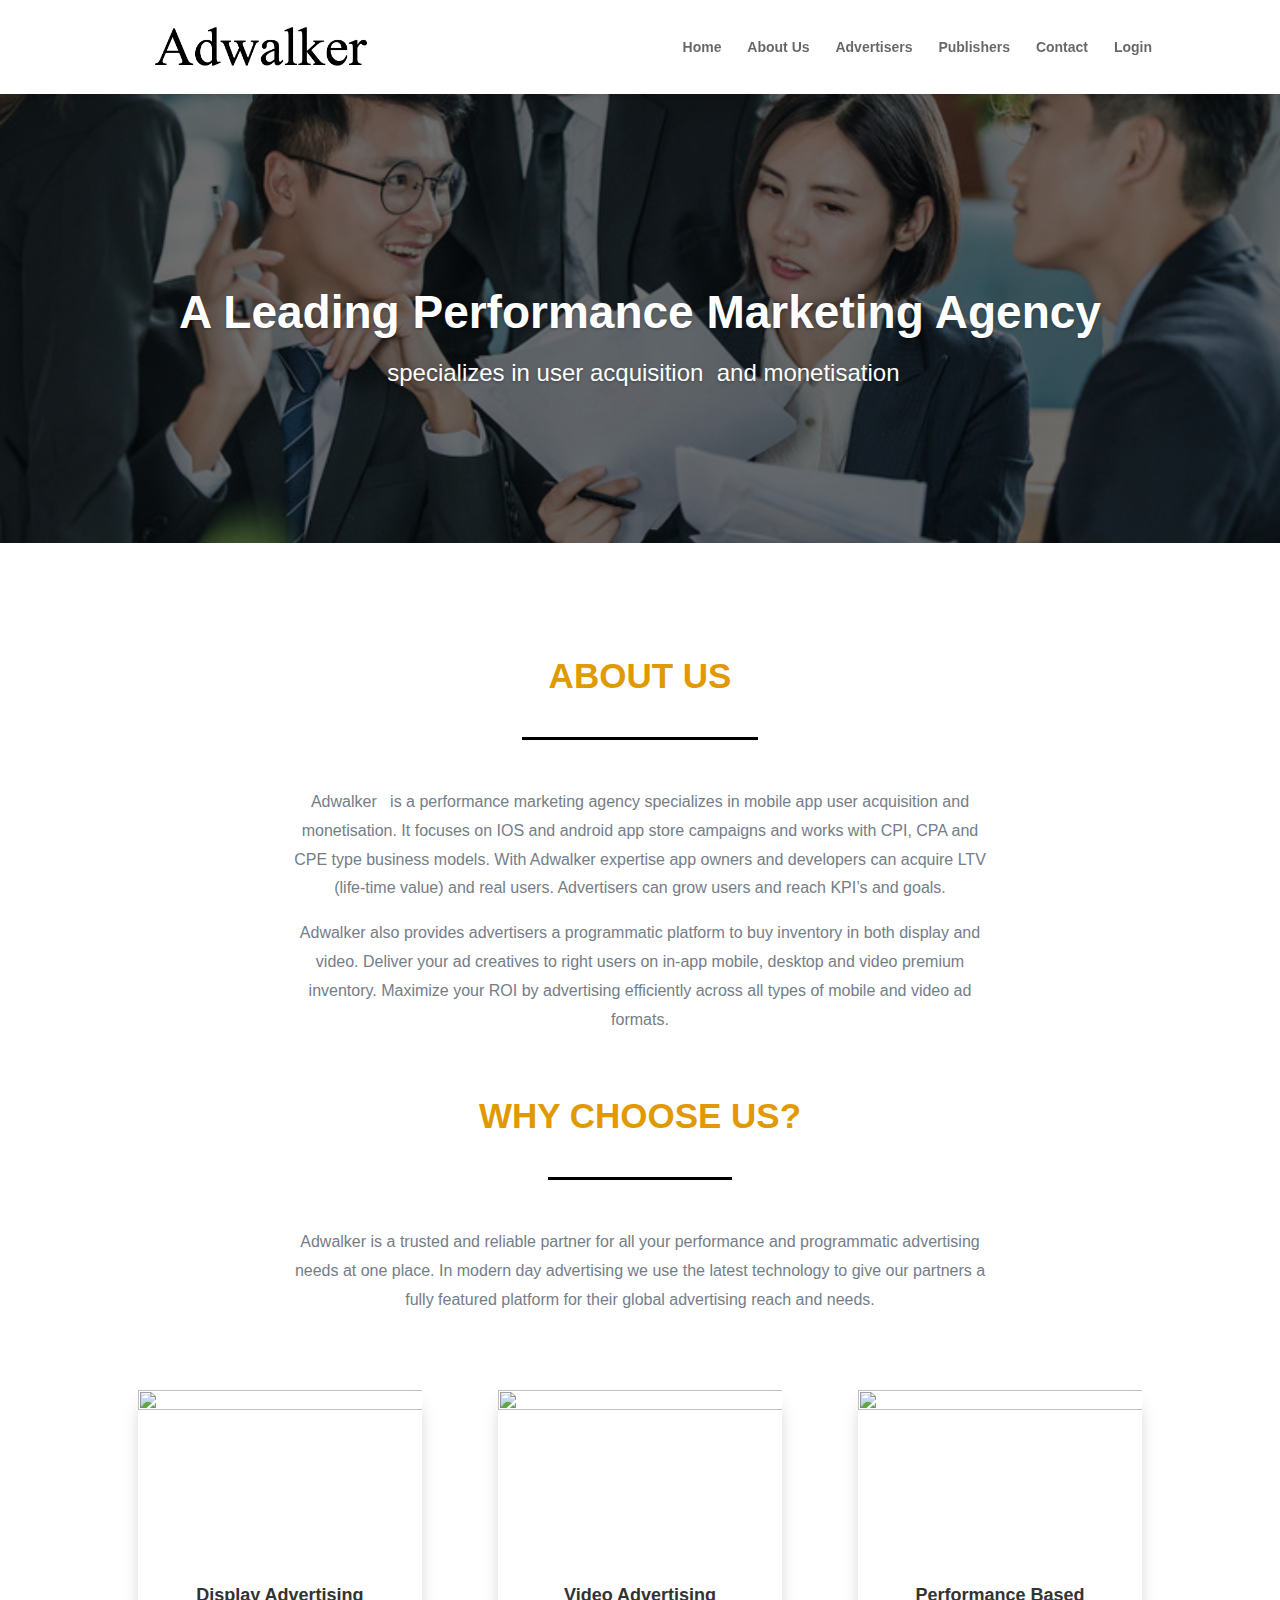
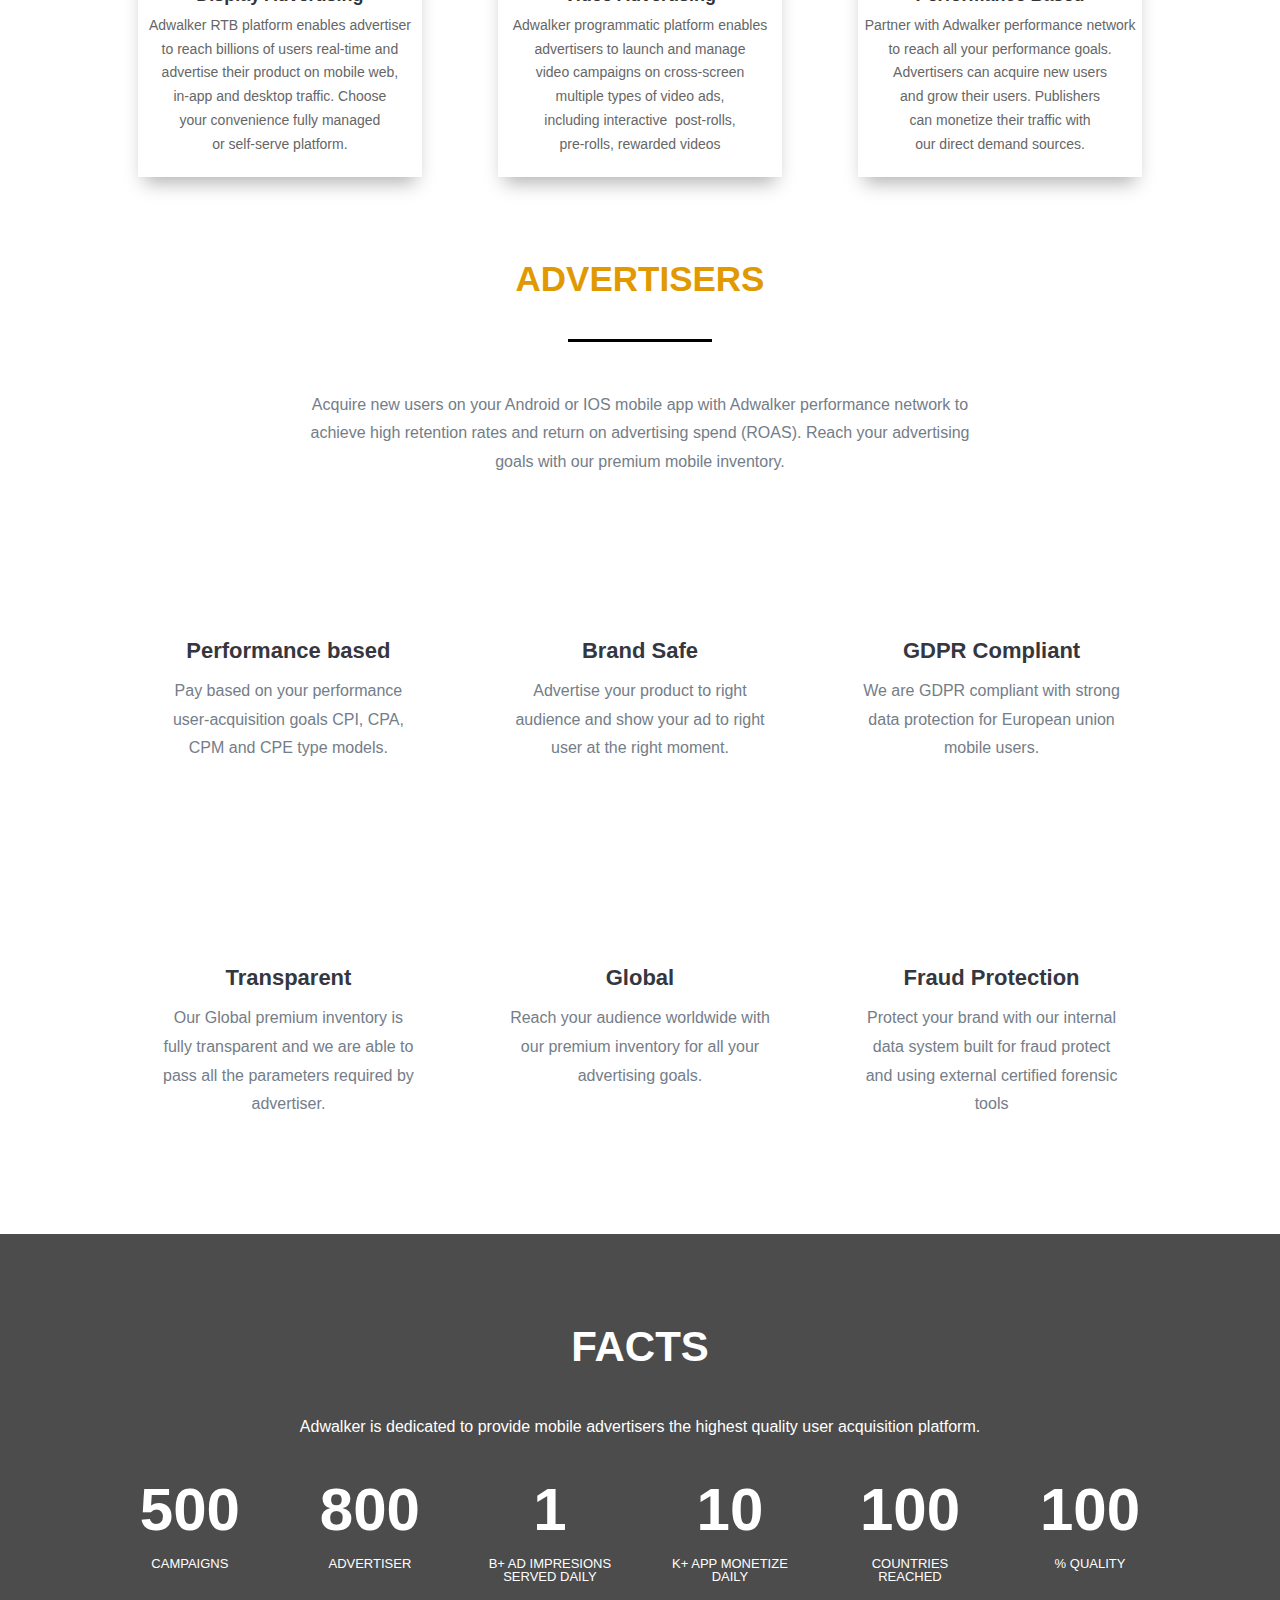
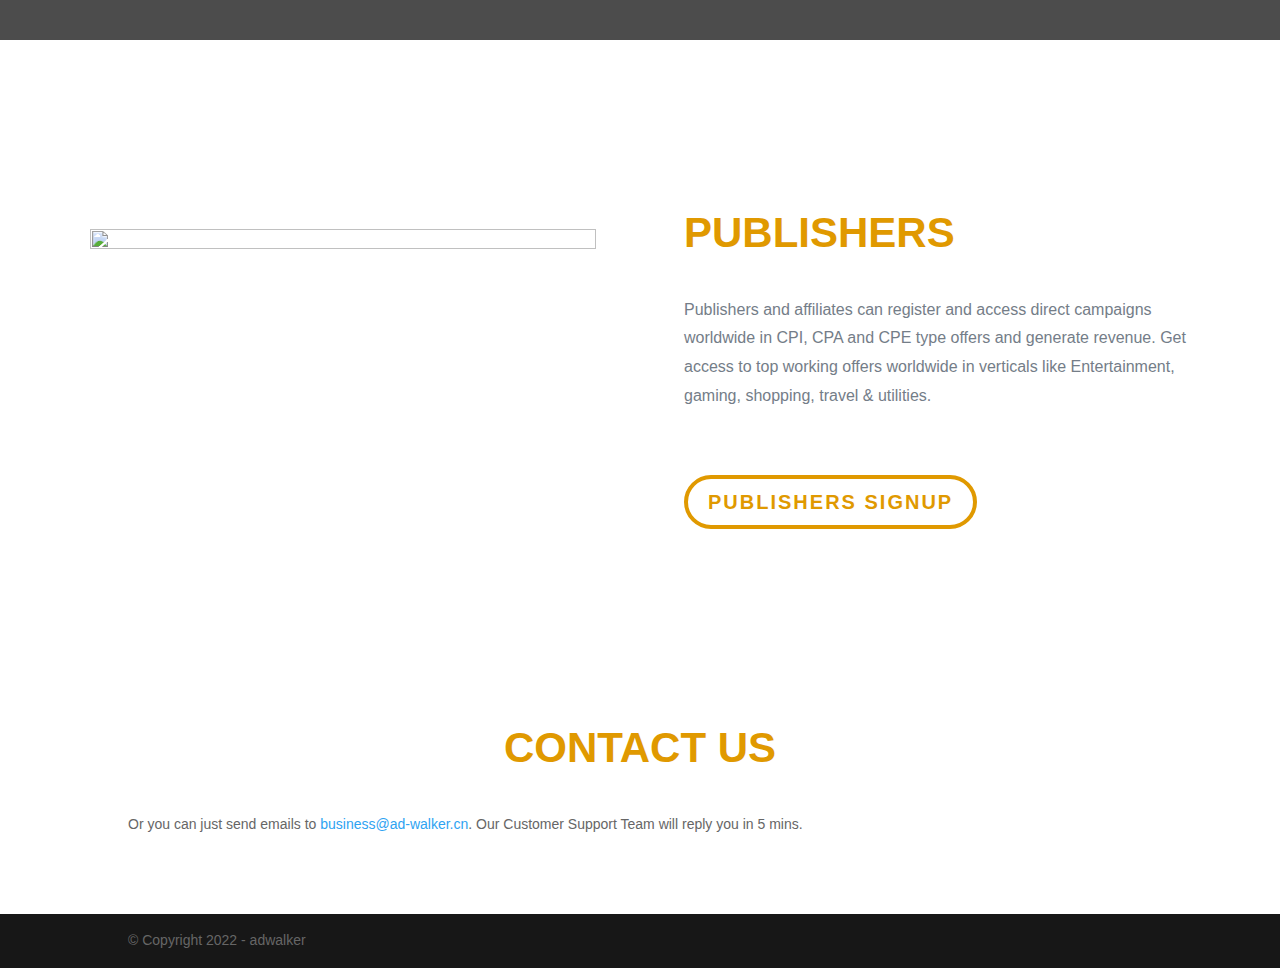
==== commit c4d48a50: "remove gambling in index.html" ====
--- a/index.html
+++ b/index.html
@@ -585,7 +585,7 @@
 				
 				
 				
-				<div class="et_pb_text_inner"><p>Publishers and affiliates can register and access direct campaigns worldwide in CPI, CPA and CPE type offers and generate revenue. Get access to top working offers worldwide in verticals like Entertainment, gaming, shopping, gambling, travel &amp; utilities.</p></div>
+				<div class="et_pb_text_inner"><p>Publishers and affiliates can register and access direct campaigns worldwide in CPI, CPA and CPE type offers and generate revenue. Get access to top working offers worldwide in verticals like Entertainment, gaming, shopping, travel &amp; utilities.</p></div>
 			</div><div class="et_pb_button_module_wrapper et_pb_button_0_wrapper et_pb_module et_had_animation" style="">
 				<a class="et_pb_button et_pb_button_0 et_hover_enabled et_pb_bg_layout_light" href="https://ad-walker.cn/#" data-icon="E">PUBLISHERS signup</a>
 			</div>
@@ -699,4 +699,4 @@
 <script type="text/javascript" src="./adwalker_files/common.js" id="et-core-common-js"></script>
 
 
-<div id="__FEISHU_CLIPPER__"></div></body></html>+<div id="__FEISHU_CLIPPER__"></div></body></html>
